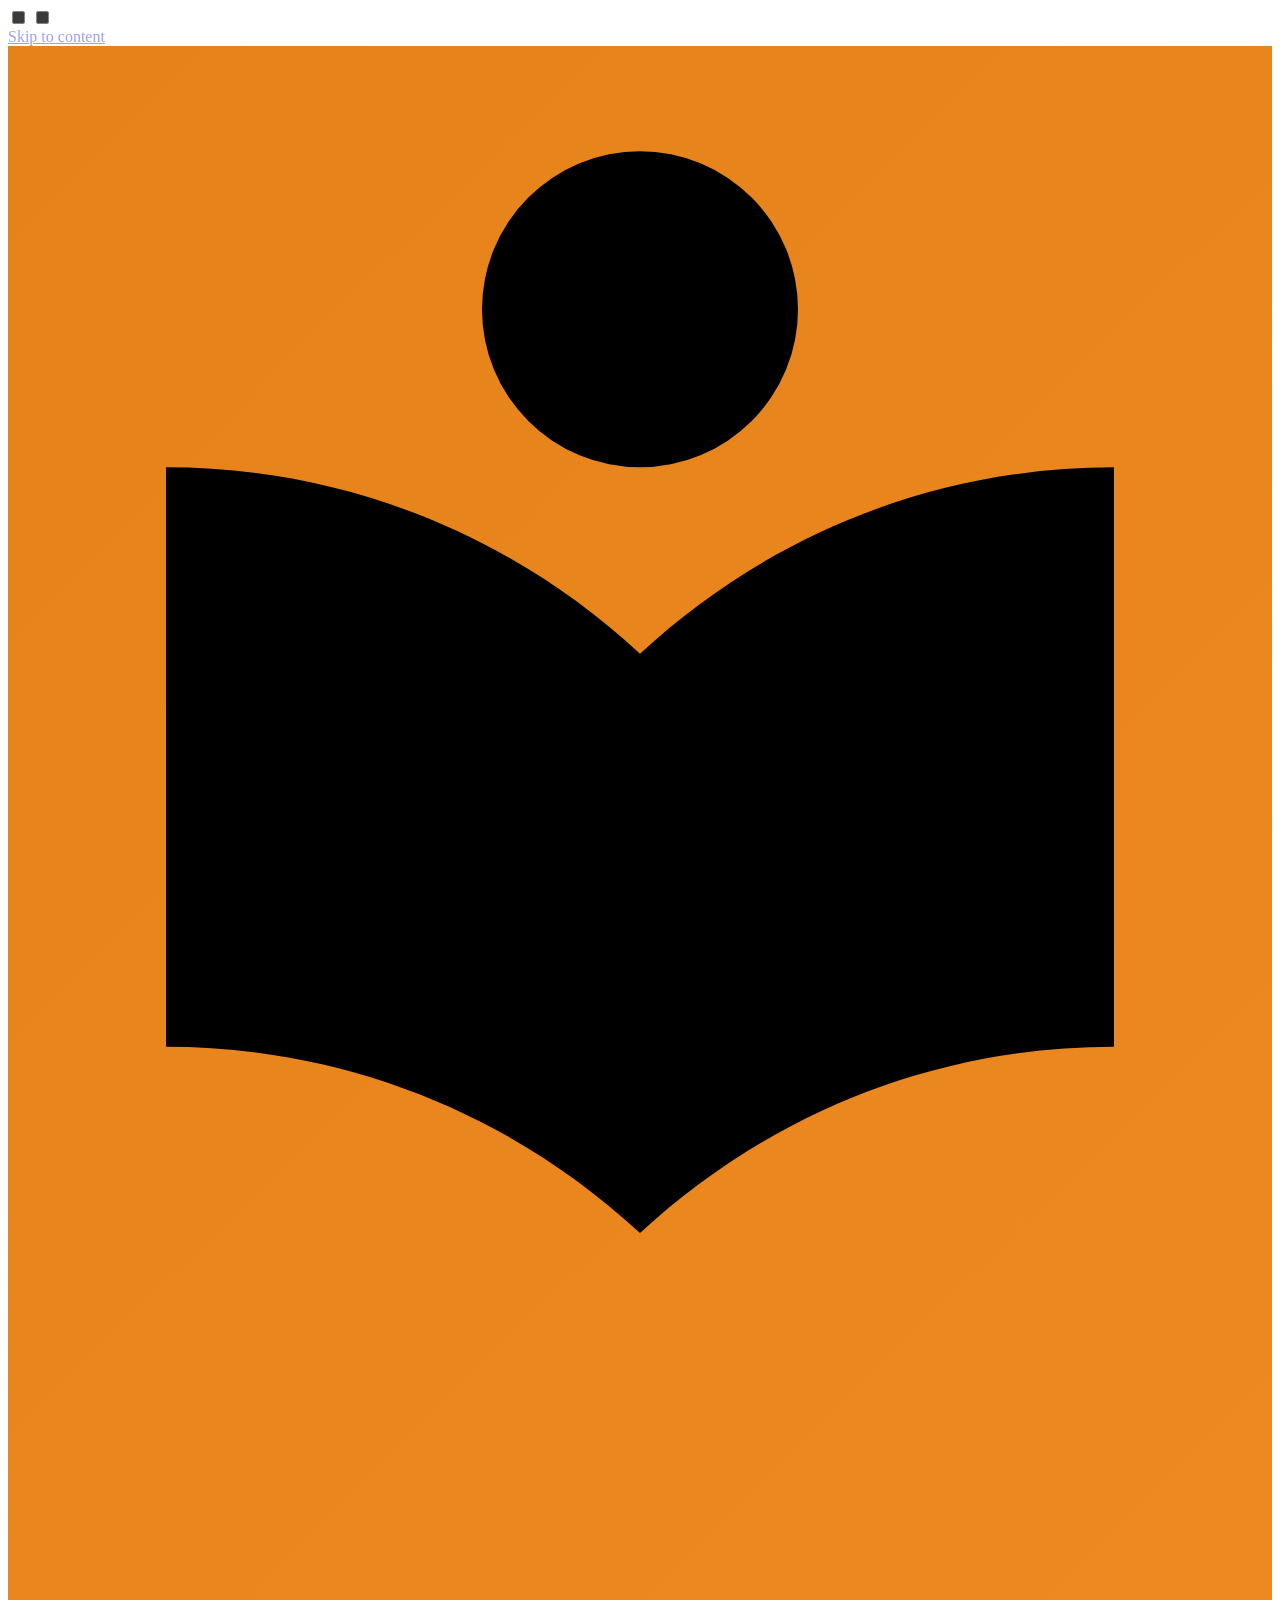
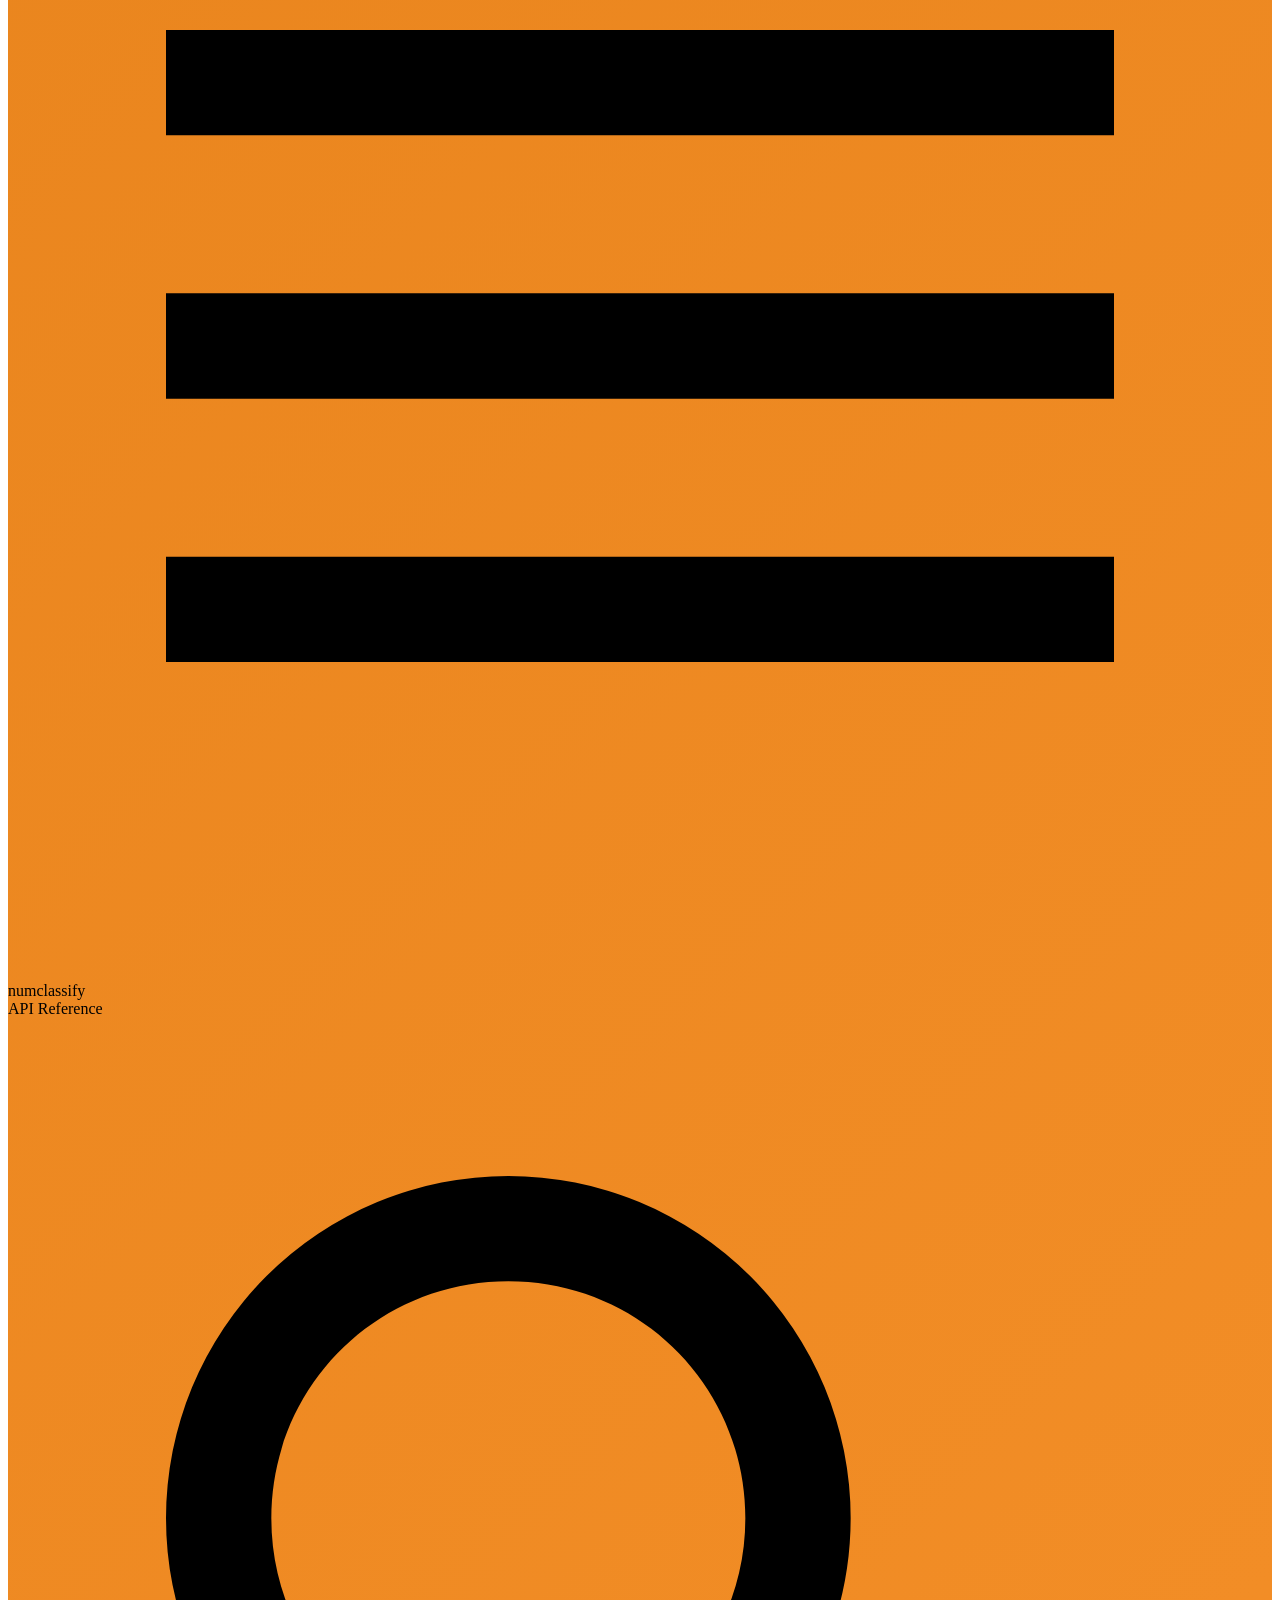
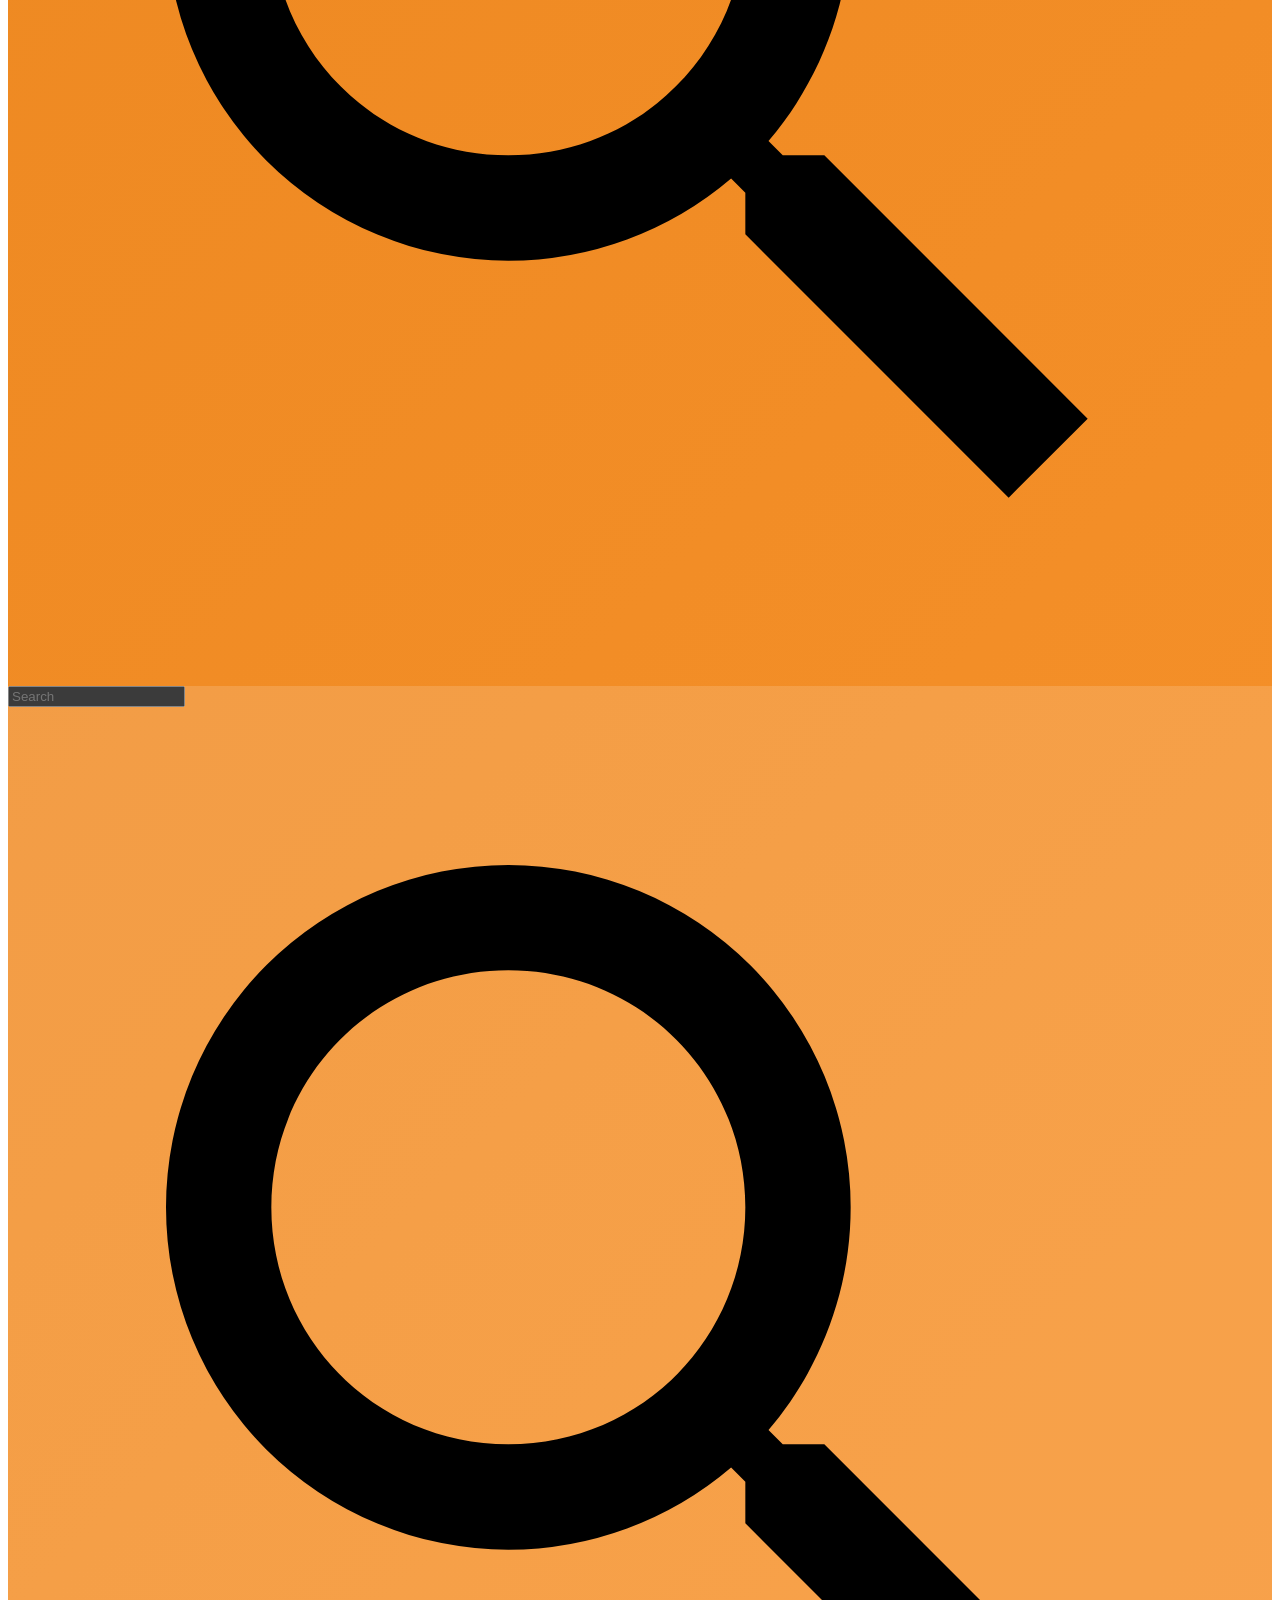
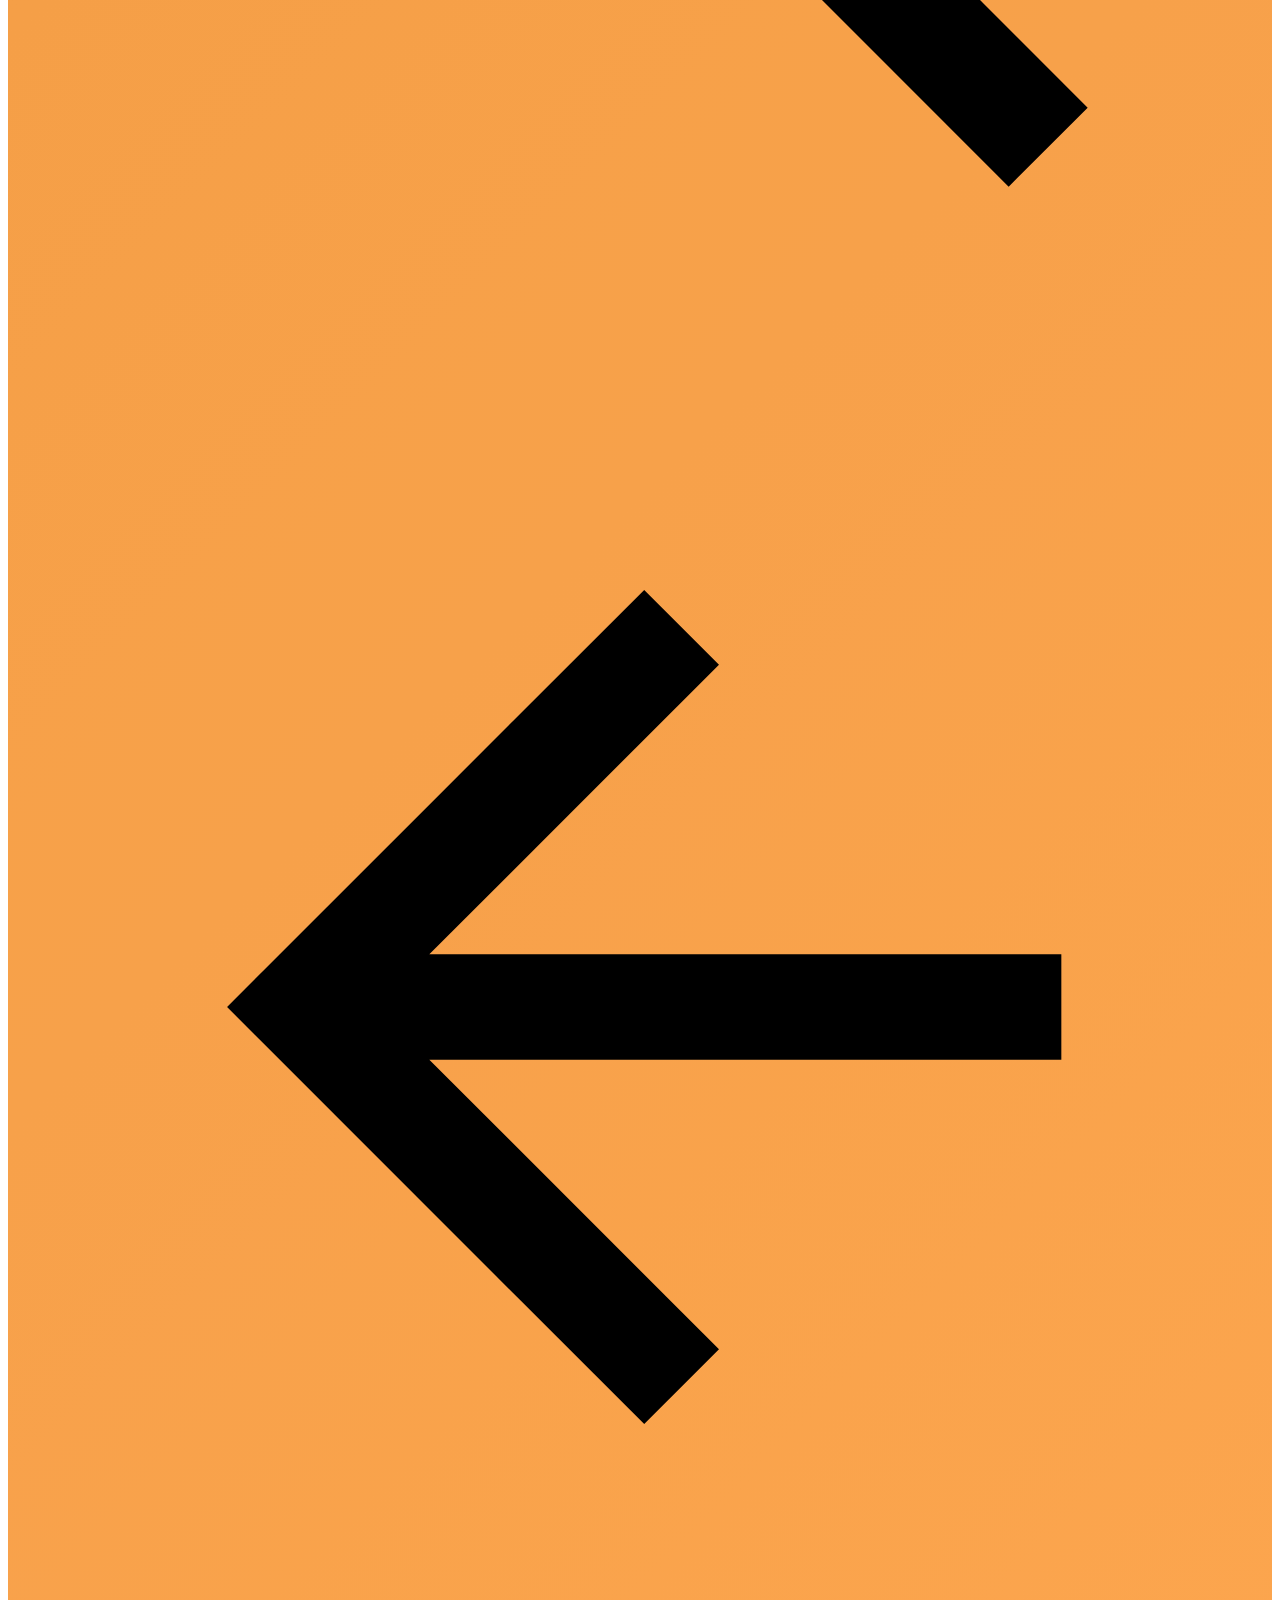
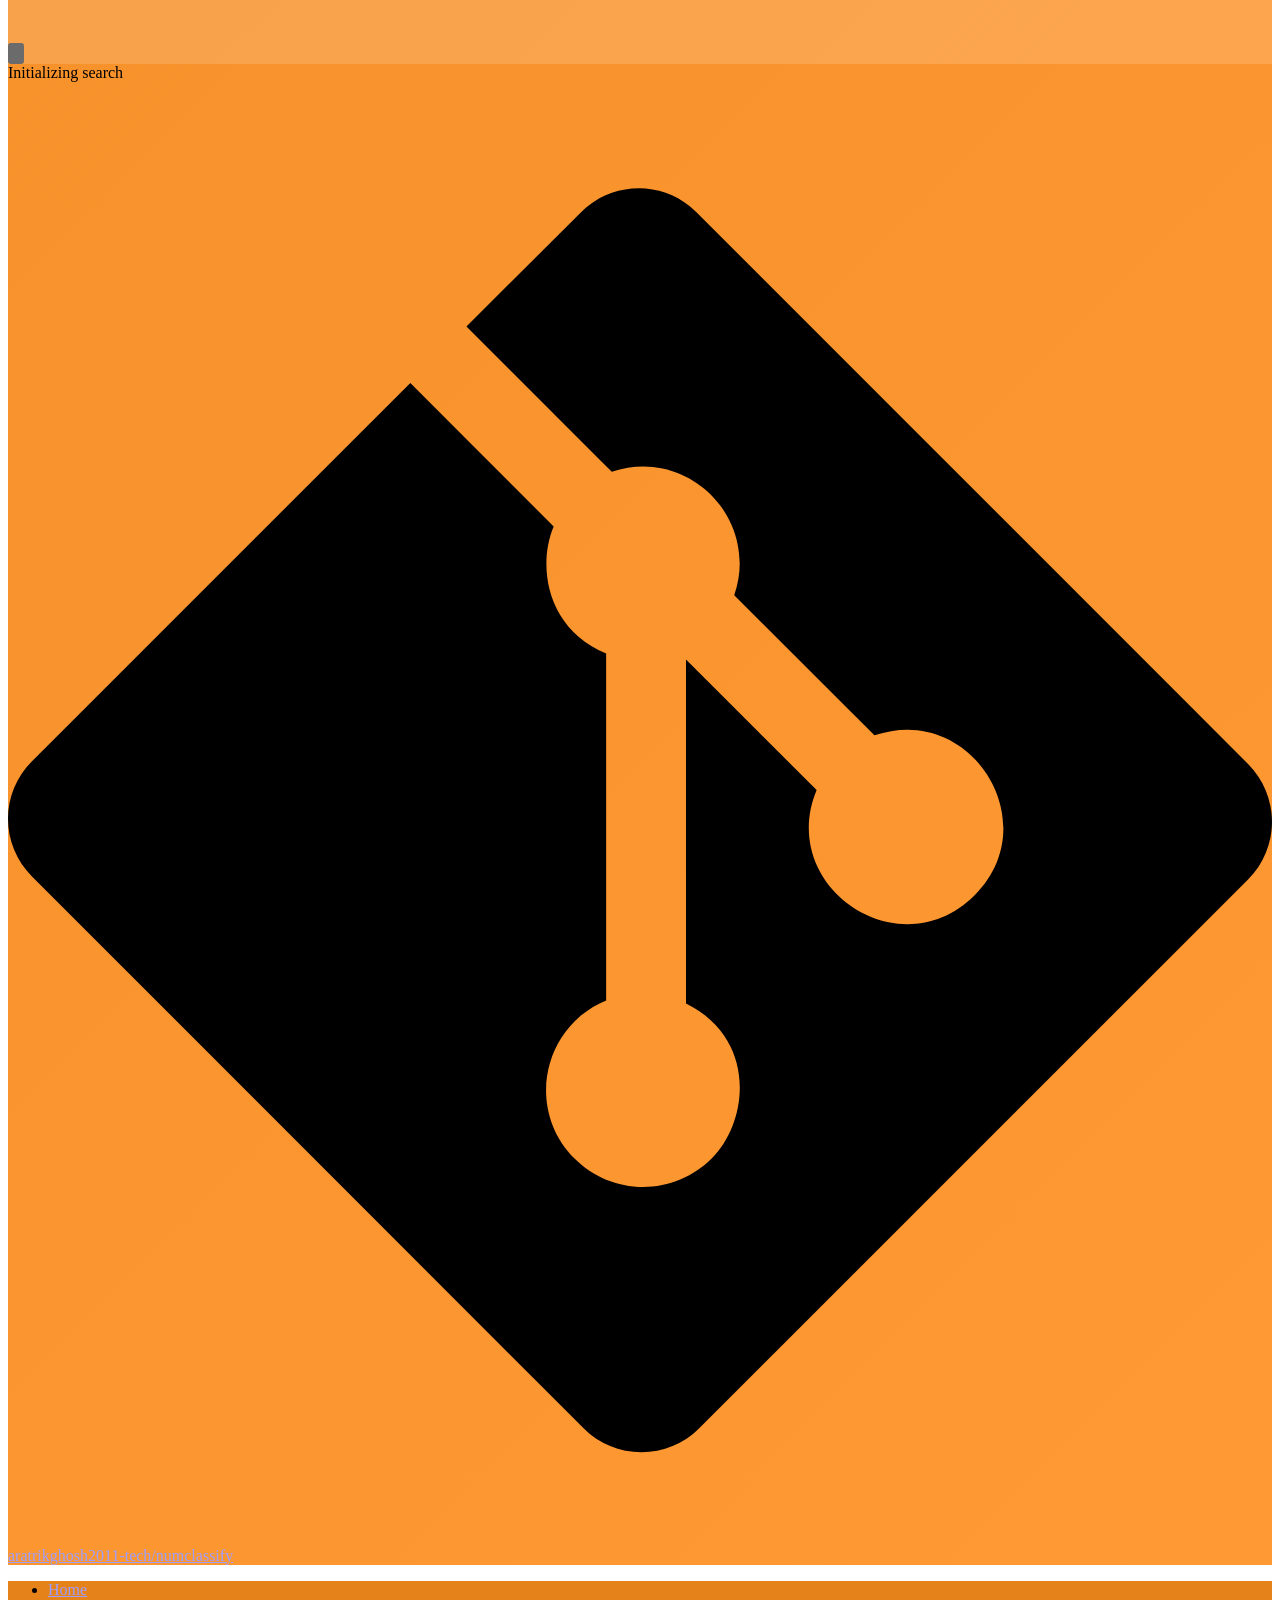
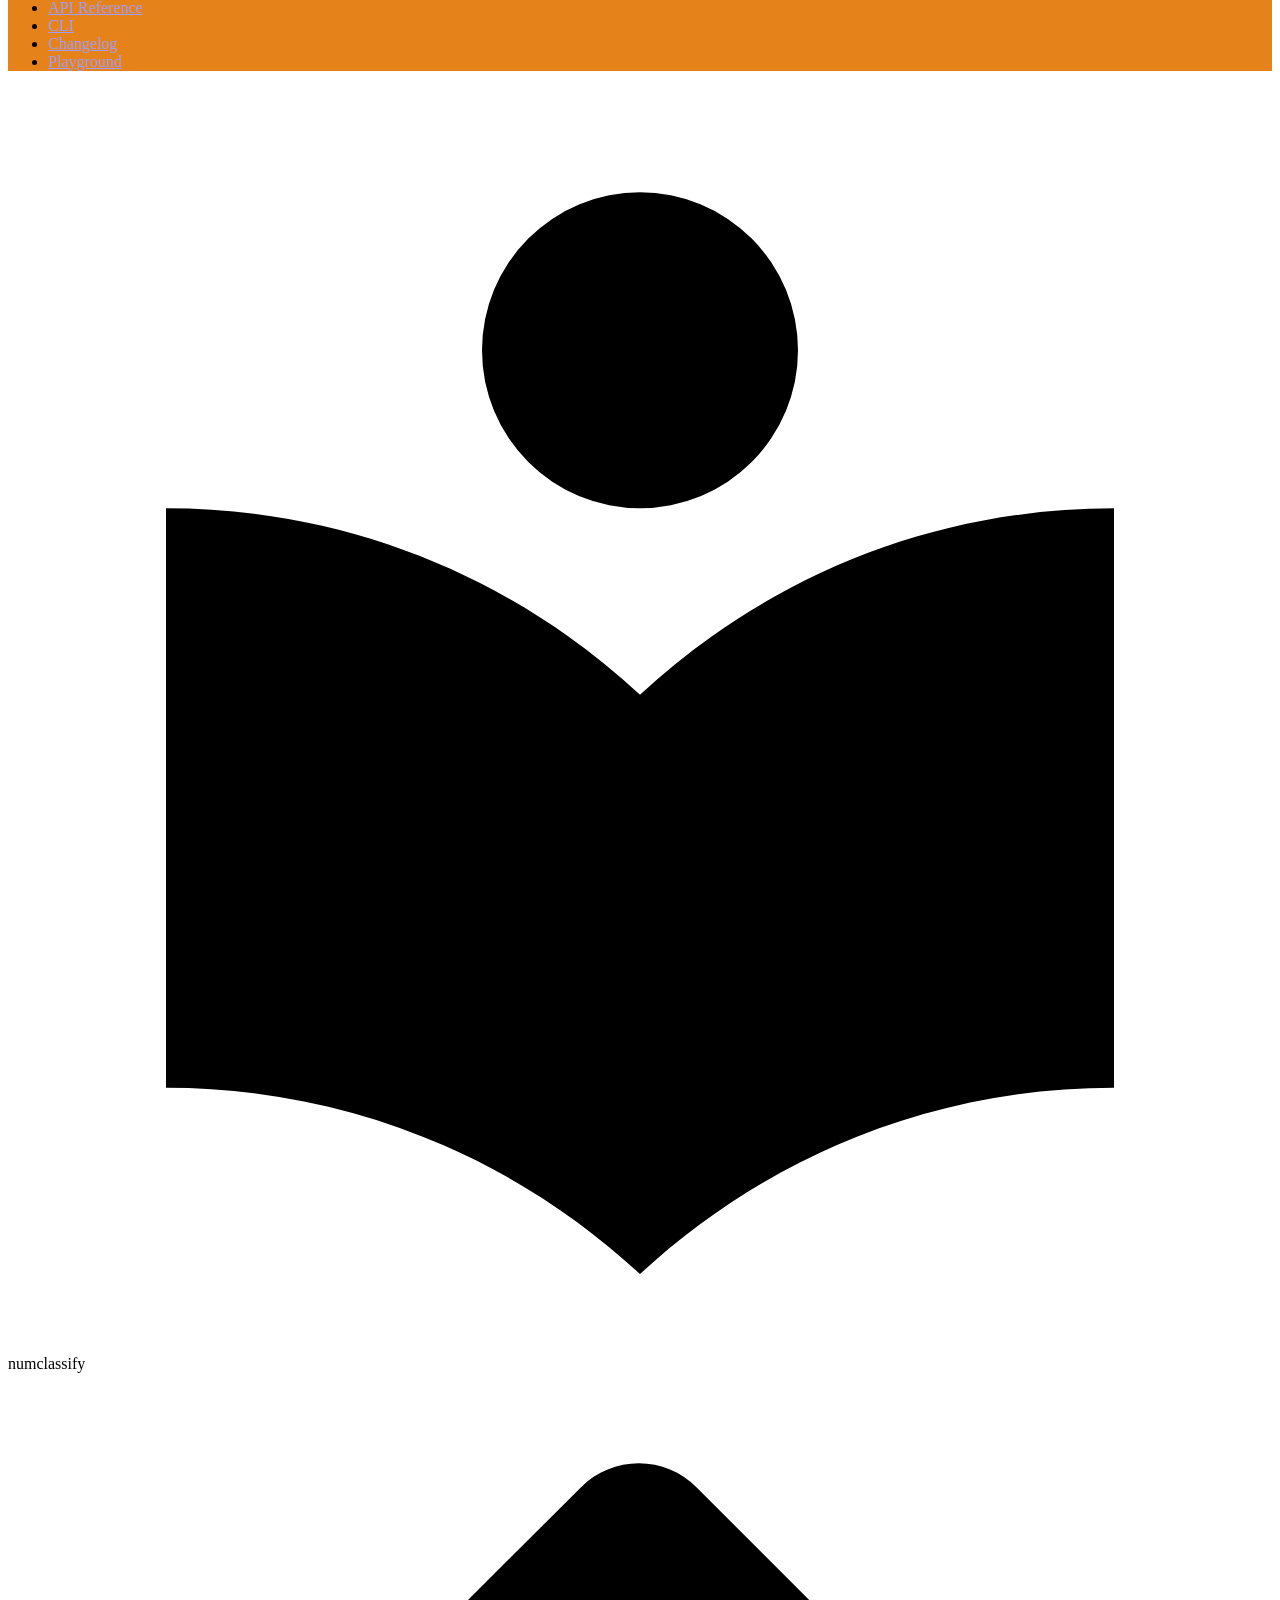
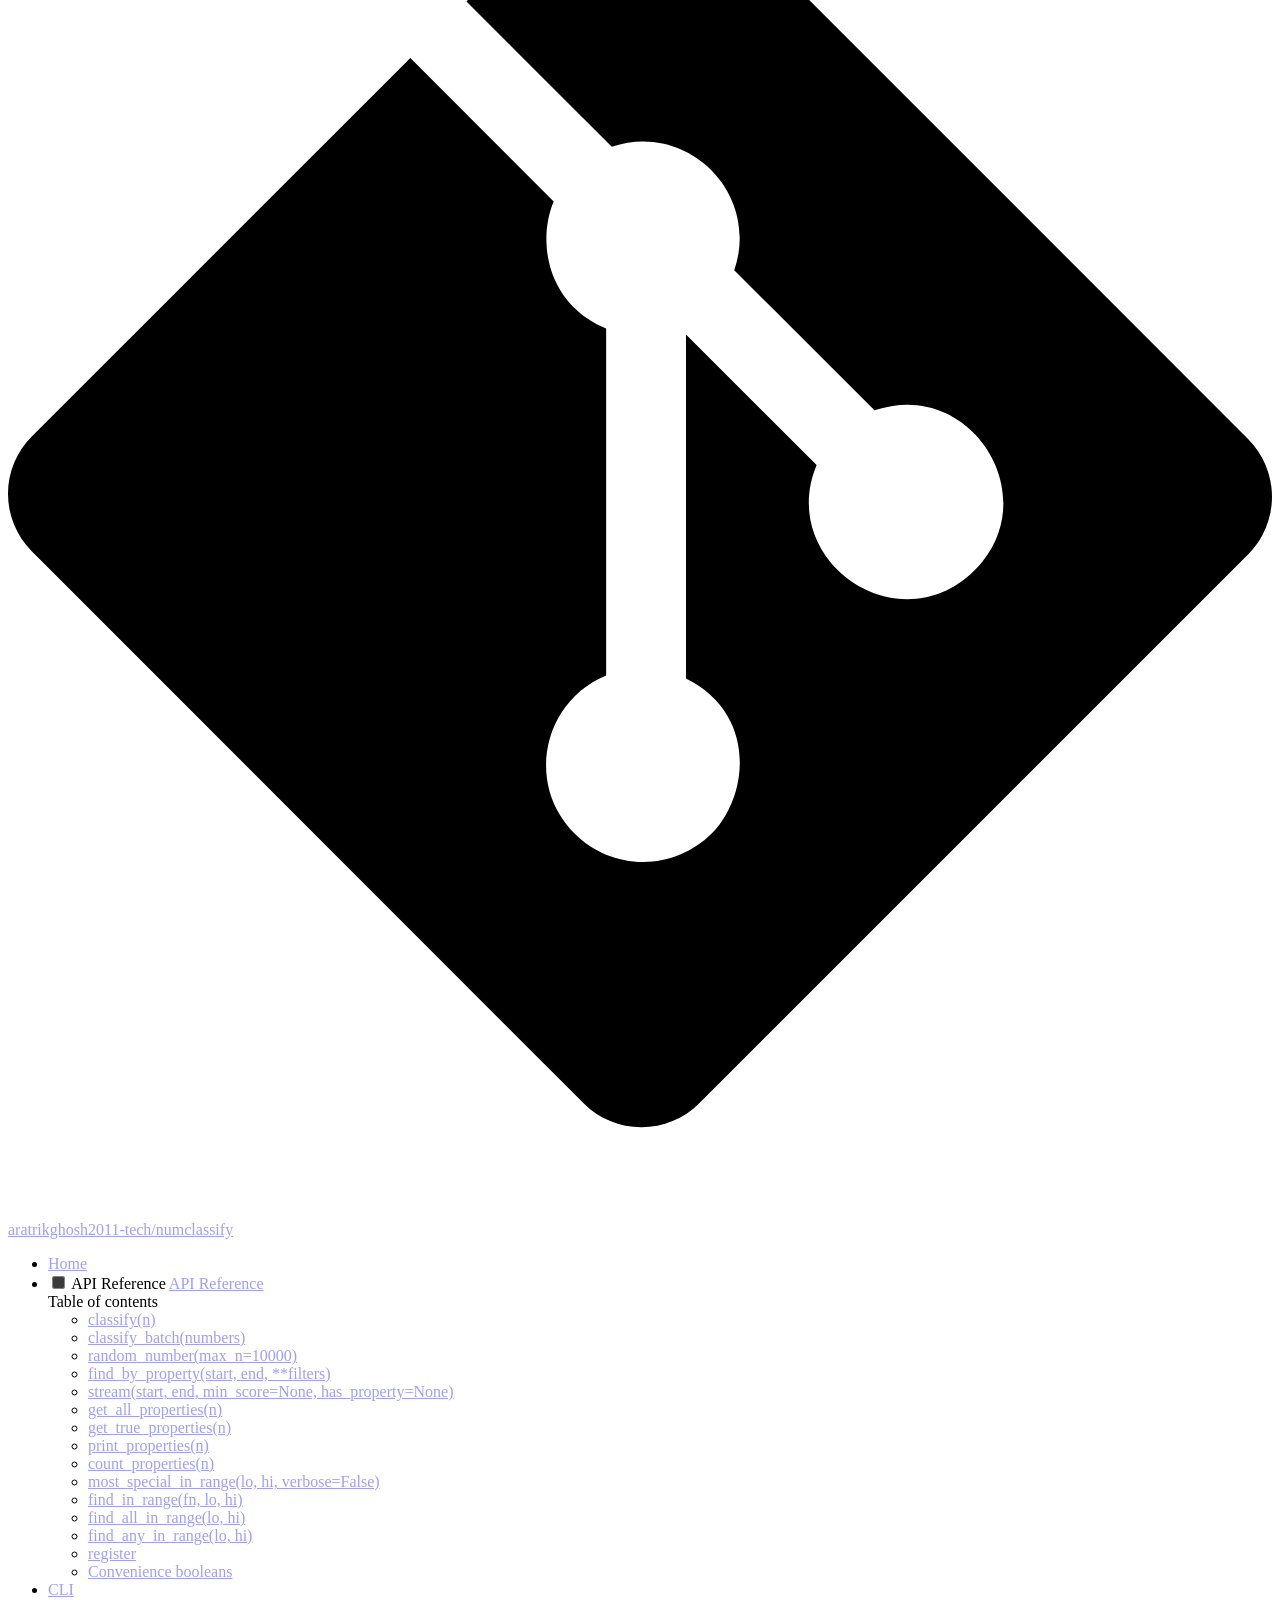
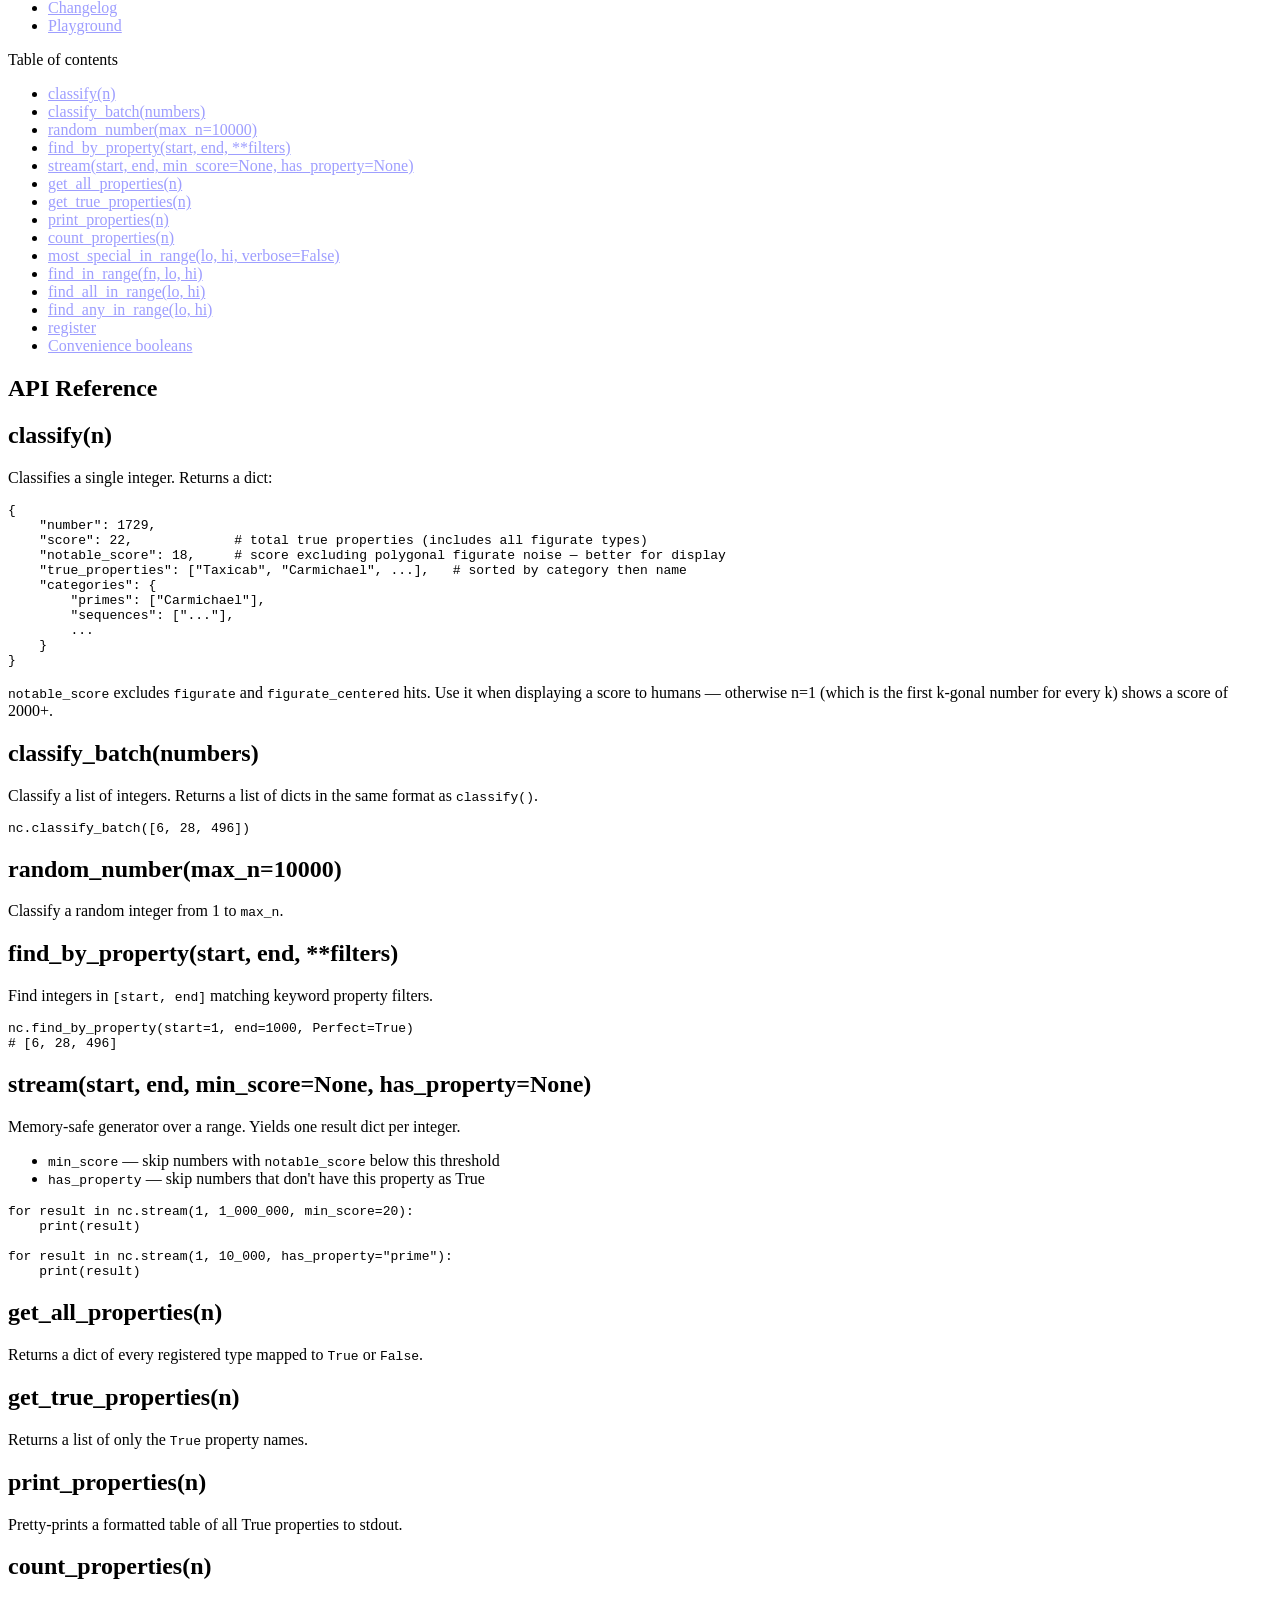
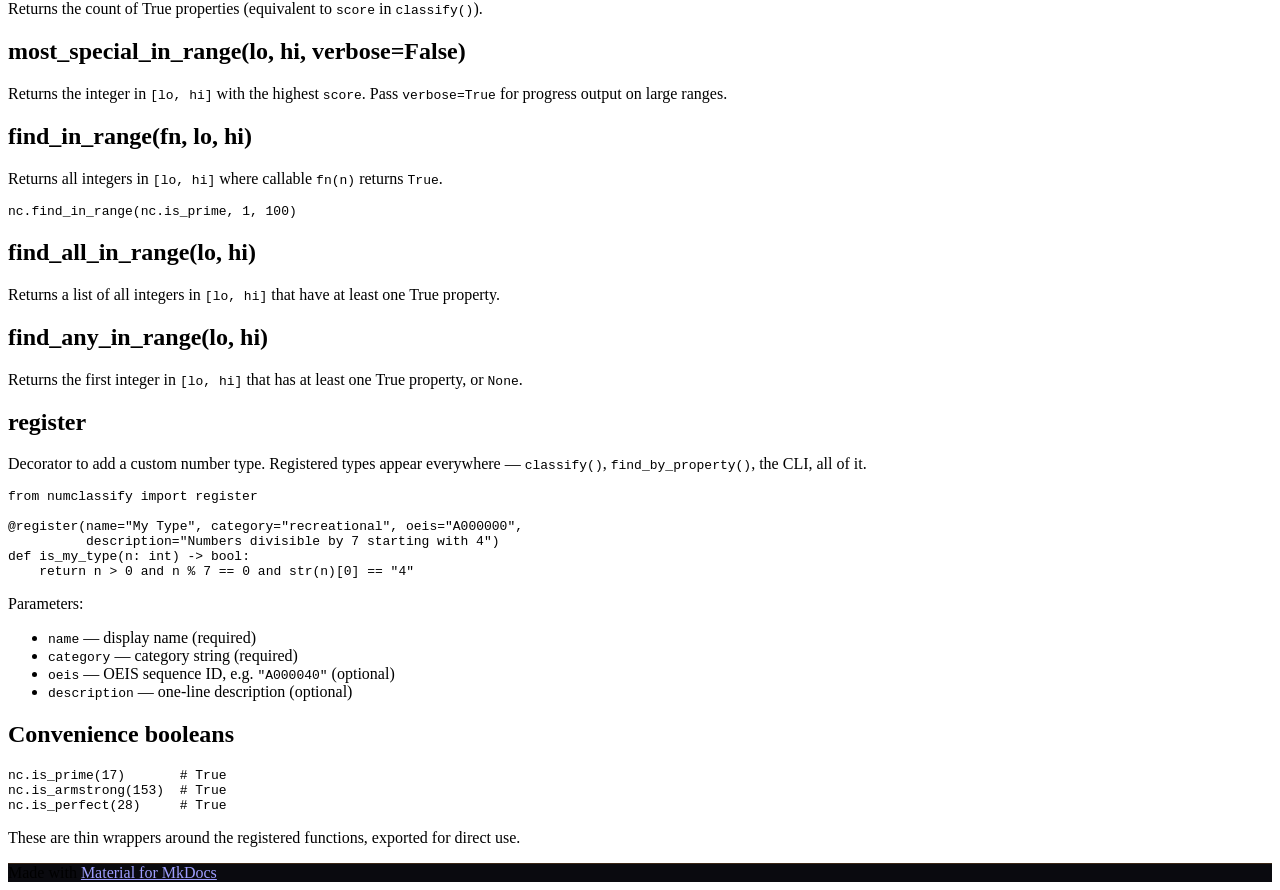
==== api/index.html @ d6e613a5 "Deployed 3654c5f with MkDocs version: 1.6.1" ====
<!doctype html>
<html lang="en" class="no-js">
  <head>
    
      <meta charset="utf-8">
      <meta name="viewport" content="width=device-width,initial-scale=1">
      
        <meta name="description" content="The most comprehensive Python number classification library - 3000+ types">
      
      
      
        <link rel="canonical" href="https://aratrikghosh2011-tech.github.io/numclassify/api/">
      
      
        <link rel="prev" href="..">
      
      
        <link rel="next" href="../cli/">
      
      
        
      
      
      <link rel="icon" href="../assets/images/favicon.png">
      <meta name="generator" content="mkdocs-1.6.1, mkdocs-material-9.7.6">
    
    
      
        <title>API Reference - numclassify</title>
      
    
    
      <link rel="stylesheet" href="../assets/stylesheets/main.484c7ddc.min.css">
      
        
        <link rel="stylesheet" href="../assets/stylesheets/palette.ab4e12ef.min.css">
      
      


    
    
      
    
    
      
        
        
        <link rel="preconnect" href="https://fonts.gstatic.com" crossorigin>
        <link rel="stylesheet" href="https://fonts.googleapis.com/css?family=Roboto:300,300i,400,400i,700,700i%7CRoboto+Mono:400,400i,700,700i&display=fallback">
        <style>:root{--md-text-font:"Roboto";--md-code-font:"Roboto Mono"}</style>
      
    
    
      <link rel="stylesheet" href="../extra/saffron.css">
    
    <script>__md_scope=new URL("..",location),__md_hash=e=>[...e].reduce(((e,_)=>(e<<5)-e+_.charCodeAt(0)),0),__md_get=(e,_=localStorage,t=__md_scope)=>JSON.parse(_.getItem(t.pathname+"."+e)),__md_set=(e,_,t=localStorage,a=__md_scope)=>{try{t.setItem(a.pathname+"."+e,JSON.stringify(_))}catch(e){}}</script>
    
      

    
    
  </head>
  
  
    
    
    
    
    
    <body dir="ltr" data-md-color-scheme="slate" data-md-color-primary="custom" data-md-color-accent="custom">
  
    
    <input class="md-toggle" data-md-toggle="drawer" type="checkbox" id="__drawer" autocomplete="off">
    <input class="md-toggle" data-md-toggle="search" type="checkbox" id="__search" autocomplete="off">
    <label class="md-overlay" for="__drawer"></label>
    <div data-md-component="skip">
      
        
        <a href="#api-reference" class="md-skip">
          Skip to content
        </a>
      
    </div>
    <div data-md-component="announce">
      
    </div>
    
    
      

<header class="md-header" data-md-component="header">
  <nav class="md-header__inner md-grid" aria-label="Header">
    <a href=".." title="numclassify" class="md-header__button md-logo" aria-label="numclassify" data-md-component="logo">
      
  
  <svg xmlns="http://www.w3.org/2000/svg" viewBox="0 0 24 24"><path d="M12 8a3 3 0 0 0 3-3 3 3 0 0 0-3-3 3 3 0 0 0-3 3 3 3 0 0 0 3 3m0 3.54C9.64 9.35 6.5 8 3 8v11c3.5 0 6.64 1.35 9 3.54 2.36-2.19 5.5-3.54 9-3.54V8c-3.5 0-6.64 1.35-9 3.54"/></svg>

    </a>
    <label class="md-header__button md-icon" for="__drawer">
      
      <svg xmlns="http://www.w3.org/2000/svg" viewBox="0 0 24 24"><path d="M3 6h18v2H3zm0 5h18v2H3zm0 5h18v2H3z"/></svg>
    </label>
    <div class="md-header__title" data-md-component="header-title">
      <div class="md-header__ellipsis">
        <div class="md-header__topic">
          <span class="md-ellipsis">
            numclassify
          </span>
        </div>
        <div class="md-header__topic" data-md-component="header-topic">
          <span class="md-ellipsis">
            
              API Reference
            
          </span>
        </div>
      </div>
    </div>
    
      
    
    
    
    
      
      
        <label class="md-header__button md-icon" for="__search">
          
          <svg xmlns="http://www.w3.org/2000/svg" viewBox="0 0 24 24"><path d="M9.5 3A6.5 6.5 0 0 1 16 9.5c0 1.61-.59 3.09-1.56 4.23l.27.27h.79l5 5-1.5 1.5-5-5v-.79l-.27-.27A6.52 6.52 0 0 1 9.5 16 6.5 6.5 0 0 1 3 9.5 6.5 6.5 0 0 1 9.5 3m0 2C7 5 5 7 5 9.5S7 14 9.5 14 14 12 14 9.5 12 5 9.5 5"/></svg>
        </label>
        <div class="md-search" data-md-component="search" role="dialog">
  <label class="md-search__overlay" for="__search"></label>
  <div class="md-search__inner" role="search">
    <form class="md-search__form" name="search">
      <input type="text" class="md-search__input" name="query" aria-label="Search" placeholder="Search" autocapitalize="off" autocorrect="off" autocomplete="off" spellcheck="false" data-md-component="search-query" required>
      <label class="md-search__icon md-icon" for="__search">
        
        <svg xmlns="http://www.w3.org/2000/svg" viewBox="0 0 24 24"><path d="M9.5 3A6.5 6.5 0 0 1 16 9.5c0 1.61-.59 3.09-1.56 4.23l.27.27h.79l5 5-1.5 1.5-5-5v-.79l-.27-.27A6.52 6.52 0 0 1 9.5 16 6.5 6.5 0 0 1 3 9.5 6.5 6.5 0 0 1 9.5 3m0 2C7 5 5 7 5 9.5S7 14 9.5 14 14 12 14 9.5 12 5 9.5 5"/></svg>
        
        <svg xmlns="http://www.w3.org/2000/svg" viewBox="0 0 24 24"><path d="M20 11v2H8l5.5 5.5-1.42 1.42L4.16 12l7.92-7.92L13.5 5.5 8 11z"/></svg>
      </label>
      <nav class="md-search__options" aria-label="Search">
        
        <button type="reset" class="md-search__icon md-icon" title="Clear" aria-label="Clear" tabindex="-1">
          
          <svg xmlns="http://www.w3.org/2000/svg" viewBox="0 0 24 24"><path d="M19 6.41 17.59 5 12 10.59 6.41 5 5 6.41 10.59 12 5 17.59 6.41 19 12 13.41 17.59 19 19 17.59 13.41 12z"/></svg>
        </button>
      </nav>
      
    </form>
    <div class="md-search__output">
      <div class="md-search__scrollwrap" tabindex="0" data-md-scrollfix>
        <div class="md-search-result" data-md-component="search-result">
          <div class="md-search-result__meta">
            Initializing search
          </div>
          <ol class="md-search-result__list" role="presentation"></ol>
        </div>
      </div>
    </div>
  </div>
</div>
      
    
    
      <div class="md-header__source">
        <a href="https://github.com/aratrikghosh2011-tech/numclassify" title="Go to repository" class="md-source" data-md-component="source">
  <div class="md-source__icon md-icon">
    
    <svg xmlns="http://www.w3.org/2000/svg" viewBox="0 0 448 512"><!--! Font Awesome Free 7.1.0 by @fontawesome - https://fontawesome.com License - https://fontawesome.com/license/free (Icons: CC BY 4.0, Fonts: SIL OFL 1.1, Code: MIT License) Copyright 2025 Fonticons, Inc.--><path d="M439.6 236.1 244 40.5c-5.4-5.5-12.8-8.5-20.4-8.5s-15 3-20.4 8.4L162.5 81l51.5 51.5c27.1-9.1 52.7 16.8 43.4 43.7l49.7 49.7c34.2-11.8 61.2 31 35.5 56.7-26.5 26.5-70.2-2.9-56-37.3L240.3 199v121.9c25.3 12.5 22.3 41.8 9.1 55-6.4 6.4-15.2 10.1-24.3 10.1s-17.8-3.6-24.3-10.1c-17.6-17.6-11.1-46.9 11.2-56v-123c-20.8-8.5-24.6-30.7-18.6-45L142.6 101 8.5 235.1C3 240.6 0 247.9 0 255.5s3 15 8.5 20.4l195.6 195.7c5.4 5.4 12.7 8.4 20.4 8.4s15-3 20.4-8.4l194.7-194.7c5.4-5.4 8.4-12.8 8.4-20.4s-3-15-8.4-20.4"/></svg>
  </div>
  <div class="md-source__repository">
    aratrikghosh2011-tech/numclassify
  </div>
</a>
      </div>
    
  </nav>
  
</header>
    
    <div class="md-container" data-md-component="container">
      
      
        
          
            
<nav class="md-tabs" aria-label="Tabs" data-md-component="tabs">
  <div class="md-grid">
    <ul class="md-tabs__list">
      
        
  
  
  
  
    <li class="md-tabs__item">
      <a href=".." class="md-tabs__link">
        
  
  
    
  
  Home

      </a>
    </li>
  

      
        
  
  
  
    
  
  
    <li class="md-tabs__item md-tabs__item--active">
      <a href="./" class="md-tabs__link">
        
  
  
    
  
  API Reference

      </a>
    </li>
  

      
        
  
  
  
  
    <li class="md-tabs__item">
      <a href="../cli/" class="md-tabs__link">
        
  
  
    
  
  CLI

      </a>
    </li>
  

      
        
  
  
  
  
    <li class="md-tabs__item">
      <a href="../changelog/" class="md-tabs__link">
        
  
  
    
  
  Changelog

      </a>
    </li>
  

      
        
  
  
  
  
    <li class="md-tabs__item">
      <a href="../playground.html" class="md-tabs__link">
        
  
  
    
  
  Playground

      </a>
    </li>
  

      
    </ul>
  </div>
</nav>
          
        
      
      <main class="md-main" data-md-component="main">
        <div class="md-main__inner md-grid">
          
            
              
              <div class="md-sidebar md-sidebar--primary" data-md-component="sidebar" data-md-type="navigation" >
                <div class="md-sidebar__scrollwrap">
                  <div class="md-sidebar__inner">
                    


  


<nav class="md-nav md-nav--primary md-nav--lifted" aria-label="Navigation" data-md-level="0">
  <label class="md-nav__title" for="__drawer">
    <a href=".." title="numclassify" class="md-nav__button md-logo" aria-label="numclassify" data-md-component="logo">
      
  
  <svg xmlns="http://www.w3.org/2000/svg" viewBox="0 0 24 24"><path d="M12 8a3 3 0 0 0 3-3 3 3 0 0 0-3-3 3 3 0 0 0-3 3 3 3 0 0 0 3 3m0 3.54C9.64 9.35 6.5 8 3 8v11c3.5 0 6.64 1.35 9 3.54 2.36-2.19 5.5-3.54 9-3.54V8c-3.5 0-6.64 1.35-9 3.54"/></svg>

    </a>
    numclassify
  </label>
  
    <div class="md-nav__source">
      <a href="https://github.com/aratrikghosh2011-tech/numclassify" title="Go to repository" class="md-source" data-md-component="source">
  <div class="md-source__icon md-icon">
    
    <svg xmlns="http://www.w3.org/2000/svg" viewBox="0 0 448 512"><!--! Font Awesome Free 7.1.0 by @fontawesome - https://fontawesome.com License - https://fontawesome.com/license/free (Icons: CC BY 4.0, Fonts: SIL OFL 1.1, Code: MIT License) Copyright 2025 Fonticons, Inc.--><path d="M439.6 236.1 244 40.5c-5.4-5.5-12.8-8.5-20.4-8.5s-15 3-20.4 8.4L162.5 81l51.5 51.5c27.1-9.1 52.7 16.8 43.4 43.7l49.7 49.7c34.2-11.8 61.2 31 35.5 56.7-26.5 26.5-70.2-2.9-56-37.3L240.3 199v121.9c25.3 12.5 22.3 41.8 9.1 55-6.4 6.4-15.2 10.1-24.3 10.1s-17.8-3.6-24.3-10.1c-17.6-17.6-11.1-46.9 11.2-56v-123c-20.8-8.5-24.6-30.7-18.6-45L142.6 101 8.5 235.1C3 240.6 0 247.9 0 255.5s3 15 8.5 20.4l195.6 195.7c5.4 5.4 12.7 8.4 20.4 8.4s15-3 20.4-8.4l194.7-194.7c5.4-5.4 8.4-12.8 8.4-20.4s-3-15-8.4-20.4"/></svg>
  </div>
  <div class="md-source__repository">
    aratrikghosh2011-tech/numclassify
  </div>
</a>
    </div>
  
  <ul class="md-nav__list" data-md-scrollfix>
    
      
      
  
  
  
  
    <li class="md-nav__item">
      <a href=".." class="md-nav__link">
        
  
  
  <span class="md-ellipsis">
    
  
    Home
  

    
  </span>
  
  

      </a>
    </li>
  

    
      
      
  
  
    
  
  
  
    <li class="md-nav__item md-nav__item--active">
      
      <input class="md-nav__toggle md-toggle" type="checkbox" id="__toc">
      
      
        
      
      
        <label class="md-nav__link md-nav__link--active" for="__toc">
          
  
  
  <span class="md-ellipsis">
    
  
    API Reference
  

    
  </span>
  
  

          <span class="md-nav__icon md-icon"></span>
        </label>
      
      <a href="./" class="md-nav__link md-nav__link--active">
        
  
  
  <span class="md-ellipsis">
    
  
    API Reference
  

    
  </span>
  
  

      </a>
      
        

<nav class="md-nav md-nav--secondary" aria-label="Table of contents">
  
  
  
    
  
  
    <label class="md-nav__title" for="__toc">
      <span class="md-nav__icon md-icon"></span>
      Table of contents
    </label>
    <ul class="md-nav__list" data-md-component="toc" data-md-scrollfix>
      
        <li class="md-nav__item">
  <a href="#classifyn" class="md-nav__link">
    <span class="md-ellipsis">
      
        classify(n)
      
    </span>
  </a>
  
</li>
      
        <li class="md-nav__item">
  <a href="#classify_batchnumbers" class="md-nav__link">
    <span class="md-ellipsis">
      
        classify_batch(numbers)
      
    </span>
  </a>
  
</li>
      
        <li class="md-nav__item">
  <a href="#random_numbermax_n10000" class="md-nav__link">
    <span class="md-ellipsis">
      
        random_number(max_n=10000)
      
    </span>
  </a>
  
</li>
      
        <li class="md-nav__item">
  <a href="#find_by_propertystart-end-filters" class="md-nav__link">
    <span class="md-ellipsis">
      
        find_by_property(start, end, **filters)
      
    </span>
  </a>
  
</li>
      
        <li class="md-nav__item">
  <a href="#streamstart-end-min_scorenone-has_propertynone" class="md-nav__link">
    <span class="md-ellipsis">
      
        stream(start, end, min_score=None, has_property=None)
      
    </span>
  </a>
  
</li>
      
        <li class="md-nav__item">
  <a href="#get_all_propertiesn" class="md-nav__link">
    <span class="md-ellipsis">
      
        get_all_properties(n)
      
    </span>
  </a>
  
</li>
      
        <li class="md-nav__item">
  <a href="#get_true_propertiesn" class="md-nav__link">
    <span class="md-ellipsis">
      
        get_true_properties(n)
      
    </span>
  </a>
  
</li>
      
        <li class="md-nav__item">
  <a href="#print_propertiesn" class="md-nav__link">
    <span class="md-ellipsis">
      
        print_properties(n)
      
    </span>
  </a>
  
</li>
      
        <li class="md-nav__item">
  <a href="#count_propertiesn" class="md-nav__link">
    <span class="md-ellipsis">
      
        count_properties(n)
      
    </span>
  </a>
  
</li>
      
        <li class="md-nav__item">
  <a href="#most_special_in_rangelo-hi-verbosefalse" class="md-nav__link">
    <span class="md-ellipsis">
      
        most_special_in_range(lo, hi, verbose=False)
      
    </span>
  </a>
  
</li>
      
        <li class="md-nav__item">
  <a href="#find_in_rangefn-lo-hi" class="md-nav__link">
    <span class="md-ellipsis">
      
        find_in_range(fn, lo, hi)
      
    </span>
  </a>
  
</li>
      
        <li class="md-nav__item">
  <a href="#find_all_in_rangelo-hi" class="md-nav__link">
    <span class="md-ellipsis">
      
        find_all_in_range(lo, hi)
      
    </span>
  </a>
  
</li>
      
        <li class="md-nav__item">
  <a href="#find_any_in_rangelo-hi" class="md-nav__link">
    <span class="md-ellipsis">
      
        find_any_in_range(lo, hi)
      
    </span>
  </a>
  
</li>
      
        <li class="md-nav__item">
  <a href="#register" class="md-nav__link">
    <span class="md-ellipsis">
      
        register
      
    </span>
  </a>
  
</li>
      
        <li class="md-nav__item">
  <a href="#convenience-booleans" class="md-nav__link">
    <span class="md-ellipsis">
      
        Convenience booleans
      
    </span>
  </a>
  
</li>
      
    </ul>
  
</nav>
      
    </li>
  

    
      
      
  
  
  
  
    <li class="md-nav__item">
      <a href="../cli/" class="md-nav__link">
        
  
  
  <span class="md-ellipsis">
    
  
    CLI
  

    
  </span>
  
  

      </a>
    </li>
  

    
      
      
  
  
  
  
    <li class="md-nav__item">
      <a href="../changelog/" class="md-nav__link">
        
  
  
  <span class="md-ellipsis">
    
  
    Changelog
  

    
  </span>
  
  

      </a>
    </li>
  

    
      
      
  
  
  
  
    <li class="md-nav__item">
      <a href="../playground.html" class="md-nav__link">
        
  
  
  <span class="md-ellipsis">
    
  
    Playground
  

    
  </span>
  
  

      </a>
    </li>
  

    
  </ul>
</nav>
                  </div>
                </div>
              </div>
            
            
              
              <div class="md-sidebar md-sidebar--secondary" data-md-component="sidebar" data-md-type="toc" >
                <div class="md-sidebar__scrollwrap">
                  <div class="md-sidebar__inner">
                    

<nav class="md-nav md-nav--secondary" aria-label="Table of contents">
  
  
  
    
  
  
    <label class="md-nav__title" for="__toc">
      <span class="md-nav__icon md-icon"></span>
      Table of contents
    </label>
    <ul class="md-nav__list" data-md-component="toc" data-md-scrollfix>
      
        <li class="md-nav__item">
  <a href="#classifyn" class="md-nav__link">
    <span class="md-ellipsis">
      
        classify(n)
      
    </span>
  </a>
  
</li>
      
        <li class="md-nav__item">
  <a href="#classify_batchnumbers" class="md-nav__link">
    <span class="md-ellipsis">
      
        classify_batch(numbers)
      
    </span>
  </a>
  
</li>
      
        <li class="md-nav__item">
  <a href="#random_numbermax_n10000" class="md-nav__link">
    <span class="md-ellipsis">
      
        random_number(max_n=10000)
      
    </span>
  </a>
  
</li>
      
        <li class="md-nav__item">
  <a href="#find_by_propertystart-end-filters" class="md-nav__link">
    <span class="md-ellipsis">
      
        find_by_property(start, end, **filters)
      
    </span>
  </a>
  
</li>
      
        <li class="md-nav__item">
  <a href="#streamstart-end-min_scorenone-has_propertynone" class="md-nav__link">
    <span class="md-ellipsis">
      
        stream(start, end, min_score=None, has_property=None)
      
    </span>
  </a>
  
</li>
      
        <li class="md-nav__item">
  <a href="#get_all_propertiesn" class="md-nav__link">
    <span class="md-ellipsis">
      
        get_all_properties(n)
      
    </span>
  </a>
  
</li>
      
        <li class="md-nav__item">
  <a href="#get_true_propertiesn" class="md-nav__link">
    <span class="md-ellipsis">
      
        get_true_properties(n)
      
    </span>
  </a>
  
</li>
      
        <li class="md-nav__item">
  <a href="#print_propertiesn" class="md-nav__link">
    <span class="md-ellipsis">
      
        print_properties(n)
      
    </span>
  </a>
  
</li>
      
        <li class="md-nav__item">
  <a href="#count_propertiesn" class="md-nav__link">
    <span class="md-ellipsis">
      
        count_properties(n)
      
    </span>
  </a>
  
</li>
      
        <li class="md-nav__item">
  <a href="#most_special_in_rangelo-hi-verbosefalse" class="md-nav__link">
    <span class="md-ellipsis">
      
        most_special_in_range(lo, hi, verbose=False)
      
    </span>
  </a>
  
</li>
      
        <li class="md-nav__item">
  <a href="#find_in_rangefn-lo-hi" class="md-nav__link">
    <span class="md-ellipsis">
      
        find_in_range(fn, lo, hi)
      
    </span>
  </a>
  
</li>
      
        <li class="md-nav__item">
  <a href="#find_all_in_rangelo-hi" class="md-nav__link">
    <span class="md-ellipsis">
      
        find_all_in_range(lo, hi)
      
    </span>
  </a>
  
</li>
      
        <li class="md-nav__item">
  <a href="#find_any_in_rangelo-hi" class="md-nav__link">
    <span class="md-ellipsis">
      
        find_any_in_range(lo, hi)
      
    </span>
  </a>
  
</li>
      
        <li class="md-nav__item">
  <a href="#register" class="md-nav__link">
    <span class="md-ellipsis">
      
        register
      
    </span>
  </a>
  
</li>
      
        <li class="md-nav__item">
  <a href="#convenience-booleans" class="md-nav__link">
    <span class="md-ellipsis">
      
        Convenience booleans
      
    </span>
  </a>
  
</li>
      
    </ul>
  
</nav>
                  </div>
                </div>
              </div>
            
          
          
            <div class="md-content" data-md-component="content">
              
              <article class="md-content__inner md-typeset">
                
                  


  
  


<h1 id="api-reference">API Reference</h1>
<h2 id="classifyn">classify(n)</h2>
<p>Classifies a single integer. Returns a dict:</p>
<div class="highlight"><pre><span></span><code><span class="p">{</span>
    <span class="s2">&quot;number&quot;</span><span class="p">:</span> <span class="mi">1729</span><span class="p">,</span>
    <span class="s2">&quot;score&quot;</span><span class="p">:</span> <span class="mi">22</span><span class="p">,</span>             <span class="c1"># total true properties (includes all figurate types)</span>
    <span class="s2">&quot;notable_score&quot;</span><span class="p">:</span> <span class="mi">18</span><span class="p">,</span>     <span class="c1"># score excluding polygonal figurate noise — better for display</span>
    <span class="s2">&quot;true_properties&quot;</span><span class="p">:</span> <span class="p">[</span><span class="s2">&quot;Taxicab&quot;</span><span class="p">,</span> <span class="s2">&quot;Carmichael&quot;</span><span class="p">,</span> <span class="o">...</span><span class="p">],</span>   <span class="c1"># sorted by category then name</span>
    <span class="s2">&quot;categories&quot;</span><span class="p">:</span> <span class="p">{</span>
        <span class="s2">&quot;primes&quot;</span><span class="p">:</span> <span class="p">[</span><span class="s2">&quot;Carmichael&quot;</span><span class="p">],</span>
        <span class="s2">&quot;sequences&quot;</span><span class="p">:</span> <span class="p">[</span><span class="s2">&quot;...&quot;</span><span class="p">],</span>
        <span class="o">...</span>
    <span class="p">}</span>
<span class="p">}</span>
</code></pre></div>
<p><code>notable_score</code> excludes <code>figurate</code> and <code>figurate_centered</code> hits. Use it when displaying
a score to humans — otherwise n=1 (which is the first k-gonal number for every k) shows
a score of 2000+.</p>
<h2 id="classify_batchnumbers">classify_batch(numbers)</h2>
<p>Classify a list of integers. Returns a list of dicts in the same format as <code>classify()</code>.</p>
<div class="highlight"><pre><span></span><code><span class="n">nc</span><span class="o">.</span><span class="n">classify_batch</span><span class="p">([</span><span class="mi">6</span><span class="p">,</span> <span class="mi">28</span><span class="p">,</span> <span class="mi">496</span><span class="p">])</span>
</code></pre></div>
<h2 id="random_numbermax_n10000">random_number(max_n=10000)</h2>
<p>Classify a random integer from 1 to <code>max_n</code>.</p>
<h2 id="find_by_propertystart-end-filters">find_by_property(start, end, **filters)</h2>
<p>Find integers in <code>[start, end]</code> matching keyword property filters.</p>
<div class="highlight"><pre><span></span><code><span class="n">nc</span><span class="o">.</span><span class="n">find_by_property</span><span class="p">(</span><span class="n">start</span><span class="o">=</span><span class="mi">1</span><span class="p">,</span> <span class="n">end</span><span class="o">=</span><span class="mi">1000</span><span class="p">,</span> <span class="n">Perfect</span><span class="o">=</span><span class="kc">True</span><span class="p">)</span>
<span class="c1"># [6, 28, 496]</span>
</code></pre></div>
<h2 id="streamstart-end-min_scorenone-has_propertynone">stream(start, end, min_score=None, has_property=None)</h2>
<p>Memory-safe generator over a range. Yields one result dict per integer.</p>
<ul>
<li><code>min_score</code> — skip numbers with <code>notable_score</code> below this threshold</li>
<li><code>has_property</code> — skip numbers that don't have this property as True</li>
</ul>
<div class="highlight"><pre><span></span><code><span class="k">for</span> <span class="n">result</span> <span class="ow">in</span> <span class="n">nc</span><span class="o">.</span><span class="n">stream</span><span class="p">(</span><span class="mi">1</span><span class="p">,</span> <span class="mi">1_000_000</span><span class="p">,</span> <span class="n">min_score</span><span class="o">=</span><span class="mi">20</span><span class="p">):</span>
    <span class="nb">print</span><span class="p">(</span><span class="n">result</span><span class="p">)</span>

<span class="k">for</span> <span class="n">result</span> <span class="ow">in</span> <span class="n">nc</span><span class="o">.</span><span class="n">stream</span><span class="p">(</span><span class="mi">1</span><span class="p">,</span> <span class="mi">10_000</span><span class="p">,</span> <span class="n">has_property</span><span class="o">=</span><span class="s2">&quot;prime&quot;</span><span class="p">):</span>
    <span class="nb">print</span><span class="p">(</span><span class="n">result</span><span class="p">)</span>
</code></pre></div>
<h2 id="get_all_propertiesn">get_all_properties(n)</h2>
<p>Returns a dict of every registered type mapped to <code>True</code> or <code>False</code>.</p>
<h2 id="get_true_propertiesn">get_true_properties(n)</h2>
<p>Returns a list of only the <code>True</code> property names.</p>
<h2 id="print_propertiesn">print_properties(n)</h2>
<p>Pretty-prints a formatted table of all True properties to stdout.</p>
<h2 id="count_propertiesn">count_properties(n)</h2>
<p>Returns the count of True properties (equivalent to <code>score</code> in <code>classify()</code>).</p>
<h2 id="most_special_in_rangelo-hi-verbosefalse">most_special_in_range(lo, hi, verbose=False)</h2>
<p>Returns the integer in <code>[lo, hi]</code> with the highest <code>score</code>. Pass <code>verbose=True</code>
for progress output on large ranges.</p>
<h2 id="find_in_rangefn-lo-hi">find_in_range(fn, lo, hi)</h2>
<p>Returns all integers in <code>[lo, hi]</code> where callable <code>fn(n)</code> returns <code>True</code>.</p>
<div class="highlight"><pre><span></span><code><span class="n">nc</span><span class="o">.</span><span class="n">find_in_range</span><span class="p">(</span><span class="n">nc</span><span class="o">.</span><span class="n">is_prime</span><span class="p">,</span> <span class="mi">1</span><span class="p">,</span> <span class="mi">100</span><span class="p">)</span>
</code></pre></div>
<h2 id="find_all_in_rangelo-hi">find_all_in_range(lo, hi)</h2>
<p>Returns a list of all integers in <code>[lo, hi]</code> that have at least one True property.</p>
<h2 id="find_any_in_rangelo-hi">find_any_in_range(lo, hi)</h2>
<p>Returns the first integer in <code>[lo, hi]</code> that has at least one True property, or <code>None</code>.</p>
<h2 id="register">register</h2>
<p>Decorator to add a custom number type. Registered types appear everywhere — <code>classify()</code>,
<code>find_by_property()</code>, the CLI, all of it.</p>
<div class="highlight"><pre><span></span><code><span class="kn">from</span><span class="w"> </span><span class="nn">numclassify</span><span class="w"> </span><span class="kn">import</span> <span class="n">register</span>

<span class="nd">@register</span><span class="p">(</span><span class="n">name</span><span class="o">=</span><span class="s2">&quot;My Type&quot;</span><span class="p">,</span> <span class="n">category</span><span class="o">=</span><span class="s2">&quot;recreational&quot;</span><span class="p">,</span> <span class="n">oeis</span><span class="o">=</span><span class="s2">&quot;A000000&quot;</span><span class="p">,</span>
          <span class="n">description</span><span class="o">=</span><span class="s2">&quot;Numbers divisible by 7 starting with 4&quot;</span><span class="p">)</span>
<span class="k">def</span><span class="w"> </span><span class="nf">is_my_type</span><span class="p">(</span><span class="n">n</span><span class="p">:</span> <span class="nb">int</span><span class="p">)</span> <span class="o">-&gt;</span> <span class="nb">bool</span><span class="p">:</span>
    <span class="k">return</span> <span class="n">n</span> <span class="o">&gt;</span> <span class="mi">0</span> <span class="ow">and</span> <span class="n">n</span> <span class="o">%</span> <span class="mi">7</span> <span class="o">==</span> <span class="mi">0</span> <span class="ow">and</span> <span class="nb">str</span><span class="p">(</span><span class="n">n</span><span class="p">)[</span><span class="mi">0</span><span class="p">]</span> <span class="o">==</span> <span class="s2">&quot;4&quot;</span>
</code></pre></div>
<p>Parameters:</p>
<ul>
<li><code>name</code> — display name (required)</li>
<li><code>category</code> — category string (required)</li>
<li><code>oeis</code> — OEIS sequence ID, e.g. <code>"A000040"</code> (optional)</li>
<li><code>description</code> — one-line description (optional)</li>
</ul>
<h2 id="convenience-booleans">Convenience booleans</h2>
<div class="highlight"><pre><span></span><code><span class="n">nc</span><span class="o">.</span><span class="n">is_prime</span><span class="p">(</span><span class="mi">17</span><span class="p">)</span>       <span class="c1"># True</span>
<span class="n">nc</span><span class="o">.</span><span class="n">is_armstrong</span><span class="p">(</span><span class="mi">153</span><span class="p">)</span>  <span class="c1"># True</span>
<span class="n">nc</span><span class="o">.</span><span class="n">is_perfect</span><span class="p">(</span><span class="mi">28</span><span class="p">)</span>     <span class="c1"># True</span>
</code></pre></div>
<p>These are thin wrappers around the registered functions, exported for direct use.</p>












                
              </article>
            </div>
          
          
<script>var target=document.getElementById(location.hash.slice(1));target&&target.name&&(target.checked=target.name.startsWith("__tabbed_"))</script>
        </div>
        
          <button type="button" class="md-top md-icon" data-md-component="top" hidden>
  
  <svg xmlns="http://www.w3.org/2000/svg" viewBox="0 0 24 24"><path d="M13 20h-2V8l-5.5 5.5-1.42-1.42L12 4.16l7.92 7.92-1.42 1.42L13 8z"/></svg>
  Back to top
</button>
        
      </main>
      
        <footer class="md-footer">
  
  <div class="md-footer-meta md-typeset">
    <div class="md-footer-meta__inner md-grid">
      <div class="md-copyright">
  
  
    Made with
    <a href="https://squidfunk.github.io/mkdocs-material/" target="_blank" rel="noopener">
      Material for MkDocs
    </a>
  
</div>
      
    </div>
  </div>
</footer>
      
    </div>
    <div class="md-dialog" data-md-component="dialog">
      <div class="md-dialog__inner md-typeset"></div>
    </div>
    
    
    
      
      
      <script id="__config" type="application/json">{"annotate": null, "base": "..", "features": ["navigation.tabs", "navigation.top", "content.code.copy"], "search": "../assets/javascripts/workers/search.2c215733.min.js", "tags": null, "translations": {"clipboard.copied": "Copied to clipboard", "clipboard.copy": "Copy to clipboard", "search.result.more.one": "1 more on this page", "search.result.more.other": "# more on this page", "search.result.none": "No matching documents", "search.result.one": "1 matching document", "search.result.other": "# matching documents", "search.result.placeholder": "Type to start searching", "search.result.term.missing": "Missing", "select.version": "Select version"}, "version": null}</script>
    
    
      <script src="../assets/javascripts/bundle.79ae519e.min.js"></script>
      
    
  </body>
</html>
---- assets/stylesheets/main.484c7ddc.min.css ----
@charset "UTF-8";html{-webkit-text-size-adjust:none;-moz-text-size-adjust:none;text-size-adjust:none;box-sizing:border-box}*,:after,:before{box-sizing:inherit}@media (prefers-reduced-motion){*,:after,:before{transition:none!important}}body{margin:0}a,button,input,label{-webkit-tap-highlight-color:transparent}a{color:inherit;text-decoration:none}hr{border:0;box-sizing:initial;display:block;height:.05rem;overflow:visible;padding:0}small{font-size:80%}sub,sup{line-height:1em}img{border-style:none}table{border-collapse:initial;border-spacing:0}td,th{font-weight:400;vertical-align:top}button{background:#0000;border:0;font-family:inherit;font-size:inherit;margin:0;padding:0}input{border:0;outline:none}:root{--md-primary-fg-color:#4051b5;--md-primary-fg-color--light:#5d6cc0;--md-primary-fg-color--dark:#303fa1;--md-primary-bg-color:#fff;--md-primary-bg-color--light:#ffffffb3;--md-accent-fg-color:#526cfe;--md-accent-fg-color--transparent:#526cfe1a;--md-accent-bg-color:#fff;--md-accent-bg-color--light:#ffffffb3}[data-md-color-scheme=default]{color-scheme:light}[data-md-color-scheme=default] img[src$="#gh-dark-mode-only"],[data-md-color-scheme=default] img[src$="#only-dark"]{display:none}:root,[data-md-color-scheme=default]{--md-hue:225deg;--md-default-fg-color:#000000de;--md-default-fg-color--light:#0000008a;--md-default-fg-color--lighter:#00000052;--md-default-fg-color--lightest:#00000012;--md-default-bg-color:#fff;--md-default-bg-color--light:#ffffffb3;--md-default-bg-color--lighter:#ffffff4d;--md-default-bg-color--lightest:#ffffff1f;--md-code-fg-color:#36464e;--md-code-bg-color:#f5f5f5;--md-code-bg-color--light:#f5f5f5b3;--md-code-bg-color--lighter:#f5f5f54d;--md-code-hl-color:#4287ff;--md-code-hl-color--light:#4287ff1a;--md-code-hl-number-color:#d52a2a;--md-code-hl-special-color:#db1457;--md-code-hl-function-color:#a846b9;--md-code-hl-constant-color:#6e59d9;--md-code-hl-keyword-color:#3f6ec6;--md-code-hl-string-color:#1c7d4d;--md-code-hl-name-color:var(--md-code-fg-color);--md-code-hl-operator-color:var(--md-default-fg-color--light);--md-code-hl-punctuation-color:var(--md-default-fg-color--light);--md-code-hl-comment-color:var(--md-default-fg-color--light);--md-code-hl-generic-color:var(--md-default-fg-color--light);--md-code-hl-variable-color:var(--md-default-fg-color--light);--md-typeset-color:var(--md-default-fg-color);--md-typeset-a-color:var(--md-primary-fg-color);--md-typeset-del-color:#f5503d26;--md-typeset-ins-color:#0bd57026;--md-typeset-kbd-color:#fafafa;--md-typeset-kbd-accent-color:#fff;--md-typeset-kbd-border-color:#b8b8b8;--md-typeset-mark-color:#ffff0080;--md-typeset-table-color:#0000001f;--md-typeset-table-color--light:rgba(0,0,0,.035);--md-admonition-fg-color:var(--md-default-fg-color);--md-admonition-bg-color:var(--md-default-bg-color);--md-warning-fg-color:#000000de;--md-warning-bg-color:#ff9;--md-footer-fg-color:#fff;--md-footer-fg-color--light:#ffffffb3;--md-footer-fg-color--lighter:#ffffff73;--md-footer-bg-color:#000000de;--md-footer-bg-color--dark:#00000052;--md-shadow-z1:0 0.2rem 0.5rem #0000000d,0 0 0.05rem #0000001a;--md-shadow-z2:0 0.2rem 0.5rem #0000001a,0 0 0.05rem #00000040;--md-shadow-z3:0 0.2rem 0.5rem #0003,0 0 0.05rem #00000059}.md-icon svg{fill:currentcolor;display:block;height:1.2rem;width:1.2rem}body{-webkit-font-smoothing:antialiased;-moz-osx-font-smoothing:grayscale;--md-text-font-family:var(--md-text-font,_),-apple-system,BlinkMacSystemFont,Helvetica,Arial,sans-serif;--md-code-font-family:var(--md-code-font,_),SFMono-Regular,Consolas,Menlo,monospace}aside,body,input{font-feature-settings:"kern","liga";color:var(--md-typeset-color);font-family:var(--md-text-font-family)}code,kbd,pre{font-feature-settings:"kern";font-family:var(--md-code-font-family)}:root{--md-typeset-table-sort-icon:url('data:image/svg+xml;charset=utf-8,<svg xmlns="http://www.w3.org/2000/svg" viewBox="0 0 24 24"><path d="m18 21-4-4h3V7h-3l4-4 4 4h-3v10h3M2 19v-2h10v2M2 13v-2h7v2M2 7V5h4v2z"/></svg>');--md-typeset-table-sort-icon--asc:url('data:image/svg+xml;charset=utf-8,<svg xmlns="http://www.w3.org/2000/svg" viewBox="0 0 24 24"><path d="M19 17h3l-4 4-4-4h3V3h2M2 17h10v2H2M6 5v2H2V5m0 6h7v2H2z"/></svg>');--md-typeset-table-sort-icon--desc:url('data:image/svg+xml;charset=utf-8,<svg xmlns="http://www.w3.org/2000/svg" viewBox="0 0 24 24"><path d="M19 7h3l-4-4-4 4h3v14h2M2 17h10v2H2M6 5v2H2V5m0 6h7v2H2z"/></svg>')}.md-typeset{-webkit-print-color-adjust:exact;color-adjust:exact;font-size:.8rem;line-height:1.6;overflow-wrap:break-word}@media print{.md-typeset{font-size:.68rem}}.md-typeset blockquote,.md-typeset dl,.md-typeset figure,.md-typeset ol,.md-typeset pre,.md-typeset ul{margin-bottom:1em;margin-top:1em}.md-typeset h1{color:var(--md-default-fg-color--light);font-size:2em;line-height:1.3;margin:0 0 1.25em}.md-typeset h1,.md-typeset h2{font-weight:300;letter-spacing:-.01em}.md-typeset h2{font-size:1.5625em;line-height:1.4;margin:1.6em 0 .64em}.md-typeset h3{font-size:1.25em;font-weight:400;letter-spacing:-.01em;line-height:1.5;margin:1.6em 0 .8em}.md-typeset h2+h3{margin-top:.8em}.md-typeset h4{font-weight:700;letter-spacing:-.01em;margin:1em 0}.md-typeset h5,.md-typeset h6{color:var(--md-default-fg-color--light);font-size:.8em;font-weight:700;letter-spacing:-.01em;margin:1.25em 0}.md-typeset h5{text-transform:uppercase}.md-typeset h5 code{text-transform:none}.md-typeset hr{border-bottom:.05rem solid var(--md-default-fg-color--lightest);display:flow-root;margin:1.5em 0}.md-typeset a{color:var(--md-typeset-a-color);word-break:break-word}.md-typeset a,.md-typeset a:before{transition:color 125ms}.md-typeset a:focus,.md-typeset a:hover{color:var(--md-accent-fg-color)}.md-typeset a:focus code,.md-typeset a:hover code{background-color:var(--md-accent-fg-color--transparent);color:var(--md-accent-fg-color)}.md-typeset a code{color:var(--md-typeset-a-color)}.md-typeset a.focus-visible{outline-color:var(--md-accent-fg-color);outline-offset:.2rem}.md-typeset code,.md-typeset kbd,.md-typeset pre{color:var(--md-code-fg-color);direction:ltr;font-variant-ligatures:none;transition:background-color 125ms}@media print{.md-typeset code,.md-typeset kbd,.md-typeset pre{white-space:pre-wrap}}.md-typeset code{background-color:var(--md-code-bg-color);border-radius:.1rem;-webkit-box-decoration-break:clone;box-decoration-break:clone;font-size:.85em;padding:0 .2941176471em;transition:color 125ms,background-color 125ms;word-break:break-word}.md-typeset code:not(.focus-visible){-webkit-tap-highlight-color:transparent;outline:none}.md-typeset pre{display:flow-root;line-height:1.4;position:relative}.md-typeset pre>code{-webkit-box-decoration-break:slice;box-decoration-break:slice;box-shadow:none;display:block;margin:0;outline-color:var(--md-accent-fg-color);overflow:auto;padding:.7720588235em 1.1764705882em;scrollbar-color:var(--md-default-fg-color--lighter) #0000;scrollbar-width:thin;touch-action:auto;word-break:normal}.md-typeset pre>code:hover{scrollbar-color:var(--md-accent-fg-color) #0000}.md-typeset pre>code::-webkit-scrollbar{height:.2rem;width:.2rem}.md-typeset pre>code::-webkit-scrollbar-thumb{background-color:var(--md-default-fg-color--lighter)}.md-typeset pre>code::-webkit-scrollbar-thumb:hover{background-color:var(--md-accent-fg-color)}.md-typeset kbd{background-color:var(--md-typeset-kbd-color);border-radius:.1rem;box-shadow:0 .1rem 0 .05rem var(--md-typeset-kbd-border-color),0 .1rem 0 var(--md-typeset-kbd-border-color),0 -.1rem .2rem var(--md-typeset-kbd-accent-color) inset;color:var(--md-default-fg-color);display:inline-block;font-size:.75em;padding:0 .6666666667em;vertical-align:text-top;word-break:break-word}.md-typeset mark{background-color:var(--md-typeset-mark-color);-webkit-box-decoration-break:clone;box-decoration-break:clone;color:inherit;word-break:break-word}.md-typeset abbr{cursor:help;text-decoration:none}.md-typeset [data-preview],.md-typeset abbr{border-bottom:.05rem dotted var(--md-default-fg-color--light)}.md-typeset small{opacity:.75}[dir=ltr] .md-typeset sub,[dir=ltr] .md-typeset sup{margin-left:.078125em}[dir=rtl] .md-typeset sub,[dir=rtl] .md-typeset sup{margin-right:.078125em}[dir=ltr] .md-typeset blockquote{padding-left:.6rem}[dir=rtl] .md-typeset blockquote{padding-right:.6rem}[dir=ltr] .md-typeset blockquote{border-left:.2rem solid var(--md-default-fg-color--lighter)}[dir=rtl] .md-typeset blockquote{border-right:.2rem solid var(--md-default-fg-color--lighter)}.md-typeset blockquote{color:var(--md-default-fg-color--light);margin-left:0;margin-right:0}.md-typeset ul{list-style-type:disc}.md-typeset ul[type]{list-style-type:revert-layer}[dir=ltr] .md-typeset ol,[dir=ltr] .md-typeset ul{margin-left:.625em}[dir=rtl] .md-typeset ol,[dir=rtl] .md-typeset ul{margin-right:.625em}.md-typeset ol,.md-typeset ul{padding:0}.md-typeset ol:not([hidden]),.md-typeset ul:not([hidden]){display:flow-root}.md-typeset ol ol,.md-typeset ul ol{list-style-type:lower-alpha}.md-typeset ol ol ol,.md-typeset ul ol ol{list-style-type:lower-roman}.md-typeset ol ol ol ol,.md-typeset ul ol ol ol{list-style-type:upper-alpha}.md-typeset ol ol ol ol ol,.md-typeset ul ol ol ol ol{list-style-type:upper-roman}.md-typeset ol[type],.md-typeset ul[type]{list-style-type:revert-layer}[dir=ltr] .md-typeset ol li,[dir=ltr] .md-typeset ul li{margin-left:1.25em}[dir=rtl] .md-typeset ol li,[dir=rtl] .md-typeset ul li{margin-right:1.25em}.md-typeset ol li,.md-typeset ul li{margin-bottom:.5em}.md-typeset ol li blockquote,.md-typeset ol li p,.md-typeset ul li blockquote,.md-typeset ul li p{margin:.5em 0}.md-typeset ol li:last-child,.md-typeset ul li:last-child{margin-bottom:0}[dir=ltr] .md-typeset ol li ol,[dir=ltr] .md-typeset ol li ul,[dir=ltr] .md-typeset ul li ol,[dir=ltr] .md-typeset ul li ul{margin-left:.625em}[dir=rtl] .md-typeset ol li ol,[dir=rtl] .md-typeset ol li ul,[dir=rtl] .md-typeset ul li ol,[dir=rtl] .md-typeset ul li ul{margin-right:.625em}.md-typeset ol li ol,.md-typeset ol li ul,.md-typeset ul li ol,.md-typeset ul li ul{margin-bottom:.5em;margin-top:.5em}[dir=ltr] .md-typeset dd{margin-left:1.875em}[dir=rtl] .md-typeset dd{margin-right:1.875em}.md-typeset dd{margin-bottom:1.5em;margin-top:1em}.md-typeset img,.md-typeset svg,.md-typeset video{height:auto;max-width:100%}.md-typeset img[align=left]{margin:1em 1em 1em 0}.md-typeset img[align=right]{margin:1em 0 1em 1em}.md-typeset img[align]:only-child{margin-top:0}.md-typeset figure{display:flow-root;margin:1em auto;max-width:100%;text-align:center;width:fit-content}.md-typeset figure img{display:block;margin:0 auto}.md-typeset figcaption{font-style:italic;margin:1em auto;max-width:24rem}.md-typeset iframe{max-width:100%}.md-typeset table:not([class]){background-color:var(--md-default-bg-color);border:.05rem solid var(--md-typeset-table-color);border-radius:.1rem;display:inline-block;font-size:.64rem;max-width:100%;overflow:auto;touch-action:auto}@media print{.md-typeset table:not([class]){display:table}}.md-typeset table:not([class])+*{margin-top:1.5em}.md-typeset table:not([class]) td>:first-child,.md-typeset table:not([class]) th>:first-child{margin-top:0}.md-typeset table:not([class]) td>:last-child,.md-typeset table:not([class]) th>:last-child{margin-bottom:0}.md-typeset table:not([class]) td:not([align]),.md-typeset table:not([class]) th:not([align]){text-align:left}[dir=rtl] .md-typeset table:not([class]) td:not([align]),[dir=rtl] .md-typeset table:not([class]) th:not([align]){text-align:right}.md-typeset table:not([class]) th{font-weight:700;min-width:5rem;padding:.9375em 1.25em;vertical-align:top}.md-typeset table:not([class]) td{border-top:.05rem solid var(--md-typeset-table-color);padding:.9375em 1.25em;vertical-align:top}.md-typeset table:not([class]) tbody tr{transition:background-color 125ms}.md-typeset table:not([class]) tbody tr:hover{background-color:var(--md-typeset-table-color--light);box-shadow:0 .05rem 0 var(--md-default-bg-color) inset}.md-typeset table:not([class]) a{word-break:normal}.md-typeset table th[role=columnheader]{cursor:pointer}[dir=ltr] .md-typeset table th[role=columnheader]:after{margin-left:.5em}[dir=rtl] .md-typeset table th[role=columnheader]:after{margin-right:.5em}.md-typeset table th[role=columnheader]:after{content:"";display:inline-block;height:1.2em;-webkit-mask-image:var(--md-typeset-table-sort-icon);mask-image:var(--md-typeset-table-sort-icon);-webkit-mask-repeat:no-repeat;mask-repeat:no-repeat;-webkit-mask-size:contain;mask-size:contain;transition:background-color 125ms;vertical-align:text-bottom;width:1.2em}.md-typeset table th[role=columnheader]:hover:after{background-color:var(--md-default-fg-color--lighter)}.md-typeset table th[role=columnheader][aria-sort=ascending]:after{background-color:var(--md-default-fg-color--light);-webkit-mask-image:var(--md-typeset-table-sort-icon--asc);mask-image:var(--md-typeset-table-sort-icon--asc)}.md-typeset table th[role=columnheader][aria-sort=descending]:after{background-color:var(--md-default-fg-color--light);-webkit-mask-image:var(--md-typeset-table-sort-icon--desc);mask-image:var(--md-typeset-table-sort-icon--desc)}.md-typeset__scrollwrap{margin:1em -.8rem;overflow-x:auto;touch-action:auto}.md-typeset__table{display:inline-block;margin-bottom:.5em;padding:0 .8rem}@media print{.md-typeset__table{display:block}}html .md-typeset__table table{display:table;margin:0;overflow:hidden;width:100%}@media screen and (max-width:44.984375em){.md-content__inner>pre{margin:1em -.8rem}.md-content__inner>pre code{border-radius:0}}.md-typeset .md-author{border-radius:100%;display:block;flex-shrink:0;height:1.6rem;overflow:hidden;position:relative;transition:color 125ms,transform 125ms;width:1.6rem}.md-typeset .md-author img{display:block}.md-typeset .md-author--more{background:var(--md-default-fg-color--lightest);color:var(--md-default-fg-color--lighter);font-size:.6rem;font-weight:700;line-height:1.6rem;text-align:center}.md-typeset .md-author--long{height:2.4rem;width:2.4rem}.md-typeset a.md-author{transform:scale(1)}.md-typeset a.md-author img{border-radius:100%;filter:grayscale(100%) opacity(75%);transition:filter 125ms}.md-typeset a.md-author:focus,.md-typeset a.md-author:hover{transform:scale(1.1);z-index:1}.md-typeset a.md-author:focus img,.md-typeset a.md-author:hover img{filter:grayscale(0)}.md-banner{background-color:var(--md-footer-bg-color);color:var(--md-footer-fg-color);overflow:auto}@media print{.md-banner{display:none}}.md-banner--warning{background-color:var(--md-warning-bg-color);color:var(--md-warning-fg-color)}.md-banner__inner{font-size:.7rem;margin:.6rem auto;padding:0 .8rem}[dir=ltr] .md-banner__button{float:right}[dir=rtl] .md-banner__button{float:left}.md-banner__button{color:inherit;cursor:pointer;transition:opacity .25s}.no-js .md-banner__button{display:none}.md-banner__button:hover{opacity:.7}html{font-size:125%;height:100%;overflow-x:hidden}@media screen and (min-width:100em){html{font-size:137.5%}}@media screen and (min-width:125em){html{font-size:150%}}body{background-color:var(--md-default-bg-color);display:flex;flex-direction:column;font-size:.5rem;min-height:100%;position:relative;width:100%}@media print{body{display:block}}@media screen and (max-width:59.984375em){body[data-md-scrolllock]{position:fixed}}.md-grid{margin-left:auto;margin-right:auto;max-width:61rem}.md-container{display:flex;flex-direction:column;flex-grow:1}@media print{.md-container{display:block}}.md-main{flex-grow:1}.md-main__inner{display:flex;height:100%;margin-top:1.5rem}.md-ellipsis{overflow:hidden;text-overflow:ellipsis}.md-toggle{display:none}.md-option{height:0;opacity:0;position:absolute;width:0}.md-option:checked+label:not([hidden]){display:block}.md-option.focus-visible+label{outline-color:var(--md-accent-fg-color);outline-style:auto}.md-skip{background-color:var(--md-default-fg-color);border-radius:.1rem;color:var(--md-default-bg-color);font-size:.64rem;margin:.5rem;opacity:0;outline-color:var(--md-accent-fg-color);padding:.3rem .5rem;position:fixed;transform:translateY(.4rem);z-index:-1}.md-skip:focus{opacity:1;transform:translateY(0);transition:transform .25s cubic-bezier(.4,0,.2,1),opacity 175ms 75ms;z-index:10}@page{margin:25mm}:root{--md-clipboard-icon:url('data:image/svg+xml;charset=utf-8,<svg xmlns="http://www.w3.org/2000/svg" viewBox="0 0 24 24"><path d="M19 21H8V7h11m0-2H8a2 2 0 0 0-2 2v14a2 2 0 0 0 2 2h11a2 2 0 0 0 2-2V7a2 2 0 0 0-2-2m-3-4H4a2 2 0 0 0-2 2v14h2V3h12z"/></svg>')}.md-clipboard{border-radius:.1rem;color:var(--md-default-fg-color--lightest);cursor:pointer;height:1.5em;outline-color:var(--md-accent-fg-color);outline-offset:.1rem;transition:color .25s;width:1.5em;z-index:1}@media print{.md-clipboard{display:none}}.md-clipboard:not(.focus-visible){-webkit-tap-highlight-color:transparent;outline:none}:hover>.md-clipboard{color:var(--md-default-fg-color--light)}.md-clipboard:focus,.md-clipboard:hover{color:var(--md-accent-fg-color)}.md-clipboard:after{background-color:currentcolor;content:"";display:block;height:1.125em;margin:0 auto;-webkit-mask-image:var(--md-clipboard-icon);mask-image:var(--md-clipboard-icon);-webkit-mask-position:center;mask-position:center;-webkit-mask-repeat:no-repeat;mask-repeat:no-repeat;-webkit-mask-size:contain;mask-size:contain;width:1.125em}.md-clipboard--inline{cursor:pointer}.md-clipboard--inline code{transition:color .25s,background-color .25s}.md-clipboard--inline:focus code,.md-clipboard--inline:hover code{background-color:var(--md-accent-fg-color--transparent);color:var(--md-accent-fg-color)}:root{--md-code-select-icon:url('data:image/svg+xml;charset=utf-8,<svg xmlns="http://www.w3.org/2000/svg" viewBox="0 0 24 24"><path d="M19 19h-4v2h4c1.1 0 2-.9 2-2v-4h-2m0-12h-4v2h4v4h2V5c0-1.1-.9-2-2-2M5 5h4V3H5c-1.1 0-2 .9-2 2v4h2m0 6H3v4c0 1.1.9 2 2 2h4v-2H5zm2-4h2v2H7zm4 0h2v2h-2zm4 0h2v2h-2zM7 7h2v2H7zm4 0h2v2h-2zm4 0h2v2h-2zm-8 8h2v2H7zm4 0h2v2h-2zm4 0h2v2h-2z"/></svg>');--md-code-copy-icon:url('data:image/svg+xml;charset=utf-8,<svg xmlns="http://www.w3.org/2000/svg" viewBox="0 0 24 24"><path d="M19 21H8V7h11m0-2H8a2 2 0 0 0-2 2v14a2 2 0 0 0 2 2h11a2 2 0 0 0 2-2V7a2 2 0 0 0-2-2m-3-4H4a2 2 0 0 0-2 2v14h2V3h12z"/></svg>')}.md-typeset .md-code__content{display:grid}.md-code__nav{background-color:var(--md-code-bg-color--lighter);border-radius:.1rem;display:flex;gap:.2rem;padding:.2rem;position:absolute;right:.25em;top:.25em;transition:background-color .25s;z-index:1}:hover>.md-code__nav{background-color:var(--md-code-bg-color--light)}.md-code__button{color:var(--md-default-fg-color--lightest);cursor:pointer;display:block;height:1.5em;outline-color:var(--md-accent-fg-color);outline-offset:.1rem;transition:color .25s;width:1.5em}:hover>*>.md-code__button{color:var(--md-default-fg-color--light)}.md-code__button.focus-visible,.md-code__button:hover{color:var(--md-accent-fg-color)}.md-code__button--active{color:var(--md-default-fg-color)!important}.md-code__button:after{background-color:currentcolor;content:"";display:block;height:1.125em;margin:0 auto;-webkit-mask-position:center;mask-position:center;-webkit-mask-repeat:no-repeat;mask-repeat:no-repeat;-webkit-mask-size:contain;mask-size:contain;width:1.125em}.md-code__button[data-md-type=select]:after{-webkit-mask-image:var(--md-code-select-icon);mask-image:var(--md-code-select-icon)}.md-code__button[data-md-type=copy]:after{-webkit-mask-image:var(--md-code-copy-icon);mask-image:var(--md-code-copy-icon)}@keyframes consent{0%{opacity:0;transform:translateY(100%)}to{opacity:1;transform:translateY(0)}}@keyframes overlay{0%{opacity:0}to{opacity:1}}.md-consent__overlay{animation:overlay .25s both;-webkit-backdrop-filter:blur(.1rem);backdrop-filter:blur(.1rem);background-color:#0000008a;height:100%;opacity:1;position:fixed;top:0;width:100%;z-index:5}.md-consent__inner{animation:consent .5s cubic-bezier(.1,.7,.1,1) both;background-color:var(--md-default-bg-color);border:0;border-radius:.1rem;bottom:0;box-shadow:0 0 .2rem #0000001a,0 .2rem .4rem #0003;max-height:100%;overflow:auto;padding:0;position:fixed;width:100%;z-index:5}.md-consent__form{padding:.8rem}.md-consent__settings{display:none;margin:1em 0}input:checked+.md-consent__settings{display:block}.md-consent__controls{margin-bottom:.8rem}.md-typeset .md-consent__controls .md-button{display:inline}@media screen and (max-width:44.984375em){.md-typeset .md-consent__controls .md-button{display:block;margin-top:.4rem;text-align:center;width:100%}}.md-consent label{cursor:pointer}.md-content{flex-grow:1;min-width:0}.md-content__inner{margin:0 .8rem 1.2rem;padding-top:.6rem}@media screen and (min-width:76.25em){[dir=ltr] .md-sidebar--primary:not([hidden])~.md-content>.md-content__inner{margin-left:1.2rem}[dir=ltr] .md-sidebar--secondary:not([hidden])~.md-content>.md-content__inner,[dir=rtl] .md-sidebar--primary:not([hidden])~.md-content>.md-content__inner{margin-right:1.2rem}[dir=rtl] .md-sidebar--secondary:not([hidden])~.md-content>.md-content__inner{margin-left:1.2rem}}.md-content__inner:before{content:"";display:block;height:.4rem}.md-content__inner>:last-child{margin-bottom:0}[dir=ltr] .md-content__button{float:right}[dir=rtl] .md-content__button{float:left}[dir=ltr] .md-content__button{margin-left:.4rem}[dir=rtl] .md-content__button{margin-right:.4rem}.md-content__button{margin:.4rem 0;padding:0}@media print{.md-content__button{display:none}}.md-typeset .md-content__button{color:var(--md-default-fg-color--lighter)}.md-content__button svg{display:inline;vertical-align:top}[dir=rtl] .md-content__button svg{transform:scaleX(-1)}[dir=ltr] .md-dialog{right:.8rem}[dir=rtl] .md-dialog{left:.8rem}.md-dialog{background-color:var(--md-default-fg-color);border-radius:.1rem;bottom:.8rem;box-shadow:var(--md-shadow-z3);min-width:11.1rem;opacity:0;padding:.4rem .6rem;pointer-events:none;position:fixed;transform:translateY(100%);transition:transform 0ms .4s,opacity .4s;z-index:4}@media print{.md-dialog{display:none}}.md-dialog--active{opacity:1;pointer-events:auto;transform:translateY(0);transition:transform .4s cubic-bezier(.075,.85,.175,1),opacity .4s}.md-dialog__inner{color:var(--md-default-bg-color);font-size:.7rem}.md-feedback{margin:2em 0 1em;text-align:center}.md-feedback fieldset{border:none;margin:0;padding:0}.md-feedback__title{font-weight:700;margin:1em auto}.md-feedback__inner{position:relative}.md-feedback__list{display:flex;flex-wrap:wrap;place-content:baseline center;position:relative}.md-feedback__list:hover .md-icon:not(:disabled){color:var(--md-default-fg-color--lighter)}:disabled .md-feedback__list{min-height:1.8rem}.md-feedback__icon{color:var(--md-default-fg-color--light);cursor:pointer;flex-shrink:0;margin:0 .1rem;transition:color 125ms}.md-feedback__icon:not(:disabled).md-icon:hover{color:var(--md-accent-fg-color)}.md-feedback__icon:disabled{color:var(--md-default-fg-color--lightest);pointer-events:none}.md-feedback__note{opacity:0;position:relative;transform:translateY(.4rem);transition:transform .4s cubic-bezier(.1,.7,.1,1),opacity .15s}.md-feedback__note>*{margin:0 auto;max-width:16rem}:disabled .md-feedback__note{opacity:1;transform:translateY(0)}@media print{.md-feedback{display:none}}.md-footer{background-color:var(--md-footer-bg-color);color:var(--md-footer-fg-color)}@media print{.md-footer{display:none}}.md-footer__inner{justify-content:space-between;overflow:auto;padding:.2rem}.md-footer__inner:not([hidden]){display:flex}.md-footer__link{align-items:end;display:flex;flex-grow:0.01;margin-bottom:.4rem;margin-top:1rem;max-width:100%;outline-color:var(--md-accent-fg-color);overflow:hidden;transition:opacity .25s}.md-footer__link:focus,.md-footer__link:hover{opacity:.7}[dir=rtl] .md-footer__link svg{transform:scaleX(-1)}@media screen and (max-width:44.984375em){.md-footer__link--prev{flex-shrink:0}.md-footer__link--prev .md-footer__title{display:none}}[dir=ltr] .md-footer__link--next{margin-left:auto}[dir=rtl] .md-footer__link--next{margin-right:auto}.md-footer__link--next{text-align:right}[dir=rtl] .md-footer__link--next{text-align:left}.md-footer__title{flex-grow:1;font-size:.9rem;margin-bottom:.7rem;max-width:calc(100% - 2.4rem);padding:0 1rem;white-space:nowrap}.md-footer__button{margin:.2rem;padding:.4rem}.md-footer__direction{font-size:.64rem;opacity:.7}.md-footer-meta{background-color:var(--md-footer-bg-color--dark)}.md-footer-meta__inner{display:flex;flex-wrap:wrap;justify-content:space-between;padding:.2rem}html .md-footer-meta.md-typeset a{color:var(--md-footer-fg-color--light)}html .md-footer-meta.md-typeset a:focus,html .md-footer-meta.md-typeset a:hover{color:var(--md-footer-fg-color)}.md-copyright{color:var(--md-footer-fg-color--lighter);font-size:.64rem;margin:auto .6rem;padding:.4rem 0;width:100%}@media screen and (min-width:45em){.md-copyright{width:auto}}.md-copyright__highlight{color:var(--md-footer-fg-color--light)}.md-social{display:inline-flex;gap:.2rem;margin:0 .4rem;padding:.2rem 0 .6rem}@media screen and (min-width:45em){.md-social{padding:.6rem 0}}.md-social__link{display:inline-block;height:1.6rem;text-align:center;width:1.6rem}.md-social__link:before{line-height:1.9}.md-social__link svg{fill:currentcolor;max-height:.8rem;vertical-align:-25%}.md-typeset .md-button{border:.1rem solid;border-radius:.1rem;color:var(--md-primary-fg-color);cursor:pointer;display:inline-block;font-weight:700;padding:.625em 2em;transition:color 125ms,background-color 125ms,border-color 125ms}.md-typeset .md-button--primary{background-color:var(--md-primary-fg-color);border-color:var(--md-primary-fg-color);color:var(--md-primary-bg-color)}.md-typeset .md-button:focus,.md-typeset .md-button:hover{background-color:var(--md-accent-fg-color);border-color:var(--md-accent-fg-color);color:var(--md-accent-bg-color)}[dir=ltr] .md-typeset .md-input{border-top-left-radius:.1rem}[dir=ltr] .md-typeset .md-input,[dir=rtl] .md-typeset .md-input{border-top-right-radius:.1rem}[dir=rtl] .md-typeset .md-input{border-top-left-radius:.1rem}.md-typeset .md-input{border-bottom:.1rem solid var(--md-default-fg-color--lighter);box-shadow:var(--md-shadow-z1);font-size:.8rem;height:1.8rem;padding:0 .6rem;transition:border .25s,box-shadow .25s}.md-typeset .md-input:focus,.md-typeset .md-input:hover{border-bottom-color:var(--md-accent-fg-color);box-shadow:var(--md-shadow-z2)}.md-typeset .md-input--stretch{width:100%}.md-header{background-color:var(--md-primary-fg-color);box-shadow:0 0 .2rem #0000,0 .2rem .4rem #0000;color:var(--md-primary-bg-color);display:block;left:0;position:sticky;right:0;top:0;z-index:4}@media print{.md-header{display:none}}.md-header[hidden]{transform:translateY(-100%);transition:transform .25s cubic-bezier(.8,0,.6,1),box-shadow .25s}.md-header--shadow{box-shadow:0 0 .2rem #0000001a,0 .2rem .4rem #0003;transition:transform .25s cubic-bezier(.1,.7,.1,1),box-shadow .25s}.md-header__inner{align-items:center;display:flex;padding:0 .2rem}.md-header__button{color:currentcolor;cursor:pointer;margin:.2rem;outline-color:var(--md-accent-fg-color);padding:.4rem;position:relative;transition:opacity .25s;vertical-align:middle;z-index:1}.md-header__button:hover{opacity:.7}.md-header__button:not([hidden]){display:inline-block}.md-header__button:not(.focus-visible){-webkit-tap-highlight-color:transparent;outline:none}.md-header__button.md-logo{margin:.2rem;padding:.4rem}@media screen and (max-width:76.234375em){.md-header__button.md-logo{display:none}}.md-header__button.md-logo img,.md-header__button.md-logo svg{fill:currentcolor;display:block;height:1.2rem;width:auto}@media screen and (min-width:60em){.md-header__button[for=__search]{display:none}}.no-js .md-header__button[for=__search]{display:none}[dir=rtl] .md-header__button[for=__search] svg{transform:scaleX(-1)}@media screen and (min-width:76.25em){.md-header__button[for=__drawer]{display:none}}.md-header__topic{display:flex;max-width:100%;position:absolute;transition:transform .4s cubic-bezier(.1,.7,.1,1),opacity .15s;white-space:nowrap}.md-header__topic+.md-header__topic{opacity:0;pointer-events:none;transform:translateX(1.25rem);transition:transform .4s cubic-bezier(1,.7,.1,.1),opacity .15s;z-index:-1}[dir=rtl] .md-header__topic+.md-header__topic{transform:translateX(-1.25rem)}.md-header__topic:first-child{font-weight:700}[dir=ltr] .md-header__title{margin-left:1rem;margin-right:.4rem}[dir=rtl] .md-header__title{margin-left:.4rem;margin-right:1rem}.md-header__title{flex-grow:1;font-size:.9rem;height:2.4rem;line-height:2.4rem}.md-header__title--active .md-header__topic{opacity:0;pointer-events:none;transform:translateX(-1.25rem);transition:transform .4s cubic-bezier(1,.7,.1,.1),opacity .15s;z-index:-1}[dir=rtl] .md-header__title--active .md-header__topic{transform:translateX(1.25rem)}.md-header__title--active .md-header__topic+.md-header__topic{opacity:1;pointer-events:auto;transform:translateX(0);transition:transform .4s cubic-bezier(.1,.7,.1,1),opacity .15s;z-index:0}.md-header__title>.md-header__ellipsis{height:100%;position:relative;width:100%}.md-header__option{display:flex;flex-shrink:0;max-width:100%;transition:max-width 0ms .25s,opacity .25s .25s;white-space:nowrap}[data-md-toggle=search]:checked~.md-header .md-header__option{max-width:0;opacity:0;transition:max-width 0ms,opacity 0ms}.md-header__option>input{bottom:0}.md-header__source{display:none}@media screen and (min-width:60em){[dir=ltr] .md-header__source{margin-left:1rem}[dir=rtl] .md-header__source{margin-right:1rem}.md-header__source{display:block;max-width:11.7rem;width:11.7rem}}@media screen and (min-width:76.25em){[dir=ltr] .md-header__source{margin-left:1.4rem}[dir=rtl] .md-header__source{margin-right:1.4rem}}.md-meta{color:var(--md-default-fg-color--light);font-size:.7rem;line-height:1.3}.md-meta__list{display:inline-flex;flex-wrap:wrap;list-style:none;margin:0;padding:0}.md-meta__item:not(:last-child):after{content:"·";margin-left:.2rem;margin-right:.2rem}.md-meta__link{color:var(--md-typeset-a-color)}.md-meta__link:focus,.md-meta__link:hover{color:var(--md-accent-fg-color)}.md-draft{background-color:#ff1744;border-radius:.125em;color:#fff;display:inline-block;font-weight:700;padding-left:.5714285714em;padding-right:.5714285714em}:root{--md-nav-icon--prev:url('data:image/svg+xml;charset=utf-8,<svg xmlns="http://www.w3.org/2000/svg" viewBox="0 0 24 24"><path d="M20 11v2H8l5.5 5.5-1.42 1.42L4.16 12l7.92-7.92L13.5 5.5 8 11z"/></svg>');--md-nav-icon--next:url('data:image/svg+xml;charset=utf-8,<svg xmlns="http://www.w3.org/2000/svg" viewBox="0 0 24 24"><path d="M8.59 16.58 13.17 12 8.59 7.41 10 6l6 6-6 6z"/></svg>');--md-toc-icon:url('data:image/svg+xml;charset=utf-8,<svg xmlns="http://www.w3.org/2000/svg" viewBox="0 0 24 24"><path d="M3 9h14V7H3zm0 4h14v-2H3zm0 4h14v-2H3zm16 0h2v-2h-2zm0-10v2h2V7zm0 6h2v-2h-2z"/></svg>')}.md-nav{font-size:.7rem;line-height:1.3}.md-nav__title{color:var(--md-default-fg-color--light);display:block;font-weight:700;overflow:hidden;padding:0 .6rem;text-overflow:ellipsis}.md-nav__title .md-nav__button{display:none}.md-nav__title .md-nav__button img{height:100%;width:auto}.md-nav__title .md-nav__button.md-logo img,.md-nav__title .md-nav__button.md-logo svg{fill:currentcolor;display:block;height:2.4rem;max-width:100%;object-fit:contain;width:auto}.md-nav__list{list-style:none;margin:0;padding:0}.md-nav__link{align-items:flex-start;display:flex;gap:.4rem;margin-top:.625em;scroll-snap-align:start;transition:color 125ms}.md-nav__link--passed,.md-nav__link--passed code{color:var(--md-default-fg-color--light)}.md-nav__item .md-nav__link--active,.md-nav__item .md-nav__link--active code{color:var(--md-typeset-a-color)}.md-nav__link .md-ellipsis{position:relative}.md-nav__link .md-ellipsis code{word-break:normal}[dir=ltr] .md-nav__link .md-icon:last-child{margin-left:auto}[dir=rtl] .md-nav__link .md-icon:last-child{margin-right:auto}.md-nav__link .md-typeset{font-size:.7rem;line-height:1.3}.md-nav__link svg{fill:currentcolor;flex-shrink:0;height:1.3em;position:relative}.md-nav__link[for]:focus,.md-nav__link[for]:hover,.md-nav__link[href]:focus,.md-nav__link[href]:hover{color:var(--md-accent-fg-color);cursor:pointer}.md-nav__link[for]:focus code,.md-nav__link[for]:hover code,.md-nav__link[href]:focus code,.md-nav__link[href]:hover code{background-color:var(--md-accent-fg-color--transparent);color:var(--md-accent-fg-color)}.md-nav__link.focus-visible{outline-color:var(--md-accent-fg-color);outline-offset:.2rem}.md-nav--primary .md-nav__link[for=__toc]{display:none}.md-nav--primary .md-nav__link[for=__toc] .md-icon:after{background-color:currentcolor;display:block;height:100%;-webkit-mask-image:var(--md-toc-icon);mask-image:var(--md-toc-icon);width:100%}.md-nav--primary .md-nav__link[for=__toc]~.md-nav{display:none}.md-nav__container>.md-nav__link{margin-top:0}.md-nav__container>.md-nav__link:first-child{flex-grow:1;min-width:0}.md-nav__icon{flex-shrink:0}.md-nav__source{display:none}@media screen and (max-width:76.234375em){.md-nav--primary,.md-nav--primary .md-nav{background-color:var(--md-default-bg-color);display:flex;flex-direction:column;height:100%;left:0;position:absolute;right:0;top:0;z-index:1}.md-nav--primary .md-nav__item,.md-nav--primary .md-nav__title{font-size:.8rem;line-height:1.5}.md-nav--primary .md-nav__title{background-color:var(--md-default-fg-color--lightest);color:var(--md-default-fg-color--light);cursor:pointer;height:5.6rem;line-height:2.4rem;padding:3rem .8rem .2rem;position:relative;white-space:nowrap}[dir=ltr] .md-nav--primary .md-nav__title .md-nav__icon{left:.4rem}[dir=rtl] .md-nav--primary .md-nav__title .md-nav__icon{right:.4rem}.md-nav--primary .md-nav__title .md-nav__icon{display:block;height:1.2rem;margin:.2rem;position:absolute;top:.4rem;width:1.2rem}.md-nav--primary .md-nav__title .md-nav__icon:after{background-color:currentcolor;content:"";display:block;height:100%;-webkit-mask-image:var(--md-nav-icon--prev);mask-image:var(--md-nav-icon--prev);-webkit-mask-position:center;mask-position:center;-webkit-mask-repeat:no-repeat;mask-repeat:no-repeat;-webkit-mask-size:contain;mask-size:contain;width:100%}.md-nav--primary .md-nav__title~.md-nav__list{background-color:var(--md-default-bg-color);box-shadow:0 .05rem 0 var(--md-default-fg-color--lightest) inset;overflow-y:auto;scroll-snap-type:y mandatory;touch-action:pan-y}.md-nav--primary .md-nav__title~.md-nav__list>:first-child{border-top:0}.md-nav--primary .md-nav__title[for=__drawer]{background-color:var(--md-primary-fg-color);color:var(--md-primary-bg-color);font-weight:700}.md-nav--primary .md-nav__title .md-logo{display:block;left:.2rem;margin:.2rem;padding:.4rem;position:absolute;right:.2rem;top:.2rem}.md-nav--primary .md-nav__list{flex:1}.md-nav--primary .md-nav__item{border-top:.05rem solid var(--md-default-fg-color--lightest)}.md-nav--primary .md-nav__item--active>.md-nav__link{color:var(--md-typeset-a-color)}.md-nav--primary .md-nav__item--active>.md-nav__link:focus,.md-nav--primary .md-nav__item--active>.md-nav__link:hover{color:var(--md-accent-fg-color)}.md-nav--primary .md-nav__link{margin-top:0;padding:.6rem .8rem}.md-nav--primary .md-nav__link svg{margin-top:.1em}.md-nav--primary .md-nav__link>.md-nav__link{padding:0}[dir=ltr] .md-nav--primary .md-nav__link .md-nav__icon{margin-right:-.2rem}[dir=rtl] .md-nav--primary .md-nav__link .md-nav__icon{margin-left:-.2rem}.md-nav--primary .md-nav__link .md-nav__icon{font-size:1.2rem;height:1.2rem;width:1.2rem}.md-nav--primary .md-nav__link .md-nav__icon:after{background-color:currentcolor;content:"";display:block;height:100%;-webkit-mask-image:var(--md-nav-icon--next);mask-image:var(--md-nav-icon--next);-webkit-mask-position:center;mask-position:center;-webkit-mask-repeat:no-repeat;mask-repeat:no-repeat;-webkit-mask-size:contain;mask-size:contain;width:100%}[dir=rtl] .md-nav--primary .md-nav__icon:after{transform:scale(-1)}.md-nav--primary .md-nav--secondary .md-nav{background-color:initial;position:static}[dir=ltr] .md-nav--primary .md-nav--secondary .md-nav .md-nav__link{padding-left:1.4rem}[dir=rtl] .md-nav--primary .md-nav--secondary .md-nav .md-nav__link{padding-right:1.4rem}[dir=ltr] .md-nav--primary .md-nav--secondary .md-nav .md-nav .md-nav__link{padding-left:2rem}[dir=rtl] .md-nav--primary .md-nav--secondary .md-nav .md-nav .md-nav__link{padding-right:2rem}[dir=ltr] .md-nav--primary .md-nav--secondary .md-nav .md-nav .md-nav .md-nav__link{padding-left:2.6rem}[dir=rtl] .md-nav--primary .md-nav--secondary .md-nav .md-nav .md-nav .md-nav__link{padding-right:2.6rem}[dir=ltr] .md-nav--primary .md-nav--secondary .md-nav .md-nav .md-nav .md-nav .md-nav__link{padding-left:3.2rem}[dir=rtl] .md-nav--primary .md-nav--secondary .md-nav .md-nav .md-nav .md-nav .md-nav__link{padding-right:3.2rem}.md-nav--secondary{background-color:initial}.md-nav__toggle~.md-nav{display:flex;opacity:0;transform:translateX(100%);transition:transform .25s cubic-bezier(.8,0,.6,1),opacity 125ms 50ms}[dir=rtl] .md-nav__toggle~.md-nav{transform:translateX(-100%)}.md-nav__toggle:checked~.md-nav{opacity:1;transform:translateX(0);transition:transform .25s cubic-bezier(.4,0,.2,1),opacity 125ms 125ms}.md-nav__toggle:checked~.md-nav>.md-nav__list{backface-visibility:hidden}}@media screen and (max-width:59.984375em){.md-nav--primary .md-nav__link[for=__toc]{display:flex}.md-nav--primary .md-nav__link[for=__toc] .md-icon:after{content:""}.md-nav--primary .md-nav__link[for=__toc]+.md-nav__link{display:none}.md-nav--primary .md-nav__link[for=__toc]~.md-nav{display:flex}.md-nav__source{background-color:var(--md-primary-fg-color--dark);color:var(--md-primary-bg-color);display:block;padding:0 .2rem}}@media screen and (min-width:60em) and (max-width:76.234375em){.md-nav--integrated .md-nav__link[for=__toc]{display:flex}.md-nav--integrated .md-nav__link[for=__toc] .md-icon:after{content:""}.md-nav--integrated .md-nav__link[for=__toc]+.md-nav__link{display:none}.md-nav--integrated .md-nav__link[for=__toc]~.md-nav{display:flex}}@media screen and (min-width:60em){.md-nav{margin-bottom:-.4rem}.md-nav--secondary .md-nav__title{background:var(--md-default-bg-color);box-shadow:0 0 .4rem .4rem var(--md-default-bg-color);position:sticky;top:0;z-index:1}.md-nav--secondary .md-nav__title[for=__toc]{scroll-snap-align:start}.md-nav--secondary .md-nav__title .md-nav__icon{display:none}[dir=ltr] .md-nav--secondary .md-nav__list{padding-left:.6rem}[dir=rtl] .md-nav--secondary .md-nav__list{padding-right:.6rem}.md-nav--secondary .md-nav__list{padding-bottom:.4rem}[dir=ltr] .md-nav--secondary .md-nav__item>.md-nav__link{margin-right:.4rem}[dir=rtl] .md-nav--secondary .md-nav__item>.md-nav__link{margin-left:.4rem}}@media screen and (min-width:76.25em){.md-nav{margin-bottom:-.4rem;transition:max-height .25s cubic-bezier(.86,0,.07,1)}.md-nav--primary .md-nav__title{background:var(--md-default-bg-color);box-shadow:0 0 .4rem .4rem var(--md-default-bg-color);position:sticky;top:0;z-index:1}.md-nav--primary .md-nav__title[for=__drawer]{scroll-snap-align:start}.md-nav--primary .md-nav__title .md-nav__icon{display:none}[dir=ltr] .md-nav--primary .md-nav__list{padding-left:.6rem}[dir=rtl] .md-nav--primary .md-nav__list{padding-right:.6rem}.md-nav--primary .md-nav__list{padding-bottom:.4rem}[dir=ltr] .md-nav--primary .md-nav__item>.md-nav__link{margin-right:.4rem}[dir=rtl] .md-nav--primary .md-nav__item>.md-nav__link{margin-left:.4rem}.md-nav__toggle~.md-nav{display:grid;grid-template-rows:minmax(.4rem,0fr);opacity:0;transition:grid-template-rows .25s cubic-bezier(.86,0,.07,1),opacity .25s,visibility 0ms .25s;visibility:collapse}.md-nav__toggle~.md-nav>.md-nav__list{overflow:hidden}.md-nav__toggle.md-toggle--indeterminate~.md-nav,.md-nav__toggle:checked~.md-nav{grid-template-rows:minmax(.4rem,1fr);opacity:1;transition:grid-template-rows .25s cubic-bezier(.86,0,.07,1),opacity .15s .1s,visibility 0ms;visibility:visible}.md-nav__toggle.md-toggle--indeterminate~.md-nav{transition:none}.md-nav__item--nested>.md-nav>.md-nav__title{display:none}.md-nav__item--section{display:block;margin:1.25em 0}.md-nav__item--section:last-child{margin-bottom:0}.md-nav__item--section>.md-nav__link{font-weight:700}.md-nav__item--section>.md-nav__link[for]{color:var(--md-default-fg-color--light)}.md-nav__item--section>.md-nav__link:not(.md-nav__container){pointer-events:none}.md-nav__item--section>.md-nav__link .md-icon,.md-nav__item--section>.md-nav__link>[for]{display:none}[dir=ltr] .md-nav__item--section>.md-nav{margin-left:-.6rem}[dir=rtl] .md-nav__item--section>.md-nav{margin-right:-.6rem}.md-nav__item--section>.md-nav{display:block;opacity:1;visibility:visible}.md-nav__item--section>.md-nav>.md-nav__list>.md-nav__item{padding:0}.md-nav__icon{border-radius:100%;height:.9rem;transition:background-color .25s;width:.9rem}.md-nav__icon:hover{background-color:var(--md-accent-fg-color--transparent)}.md-nav__icon:after{background-color:currentcolor;border-radius:100%;content:"";display:inline-block;height:100%;-webkit-mask-image:var(--md-nav-icon--next);mask-image:var(--md-nav-icon--next);-webkit-mask-position:center;mask-position:center;-webkit-mask-repeat:no-repeat;mask-repeat:no-repeat;-webkit-mask-size:contain;mask-size:contain;transition:transform .25s;vertical-align:-.1rem;width:100%}[dir=rtl] .md-nav__icon:after{transform:rotate(180deg)}.md-nav__item--nested .md-nav__toggle:checked~.md-nav__link .md-nav__icon:after,.md-nav__item--nested .md-toggle--indeterminate~.md-nav__link .md-nav__icon:after{transform:rotate(90deg)}.md-nav--lifted>.md-nav__list>.md-nav__item,.md-nav--lifted>.md-nav__title{display:none}.md-nav--lifted>.md-nav__list>.md-nav__item--active{display:block}.md-nav--lifted>.md-nav__list>.md-nav__item--active>.md-nav__link{background:var(--md-default-bg-color);box-shadow:0 0 .4rem .4rem var(--md-default-bg-color);margin-top:0;position:sticky;top:0;z-index:1}.md-nav--lifted>.md-nav__list>.md-nav__item--active>.md-nav__link:not(.md-nav__container){pointer-events:none}.md-nav--lifted>.md-nav__list>.md-nav__item--active.md-nav__item--section{margin:0}[dir=ltr] .md-nav--lifted>.md-nav__list>.md-nav__item>.md-nav:not(.md-nav--secondary){margin-left:-.6rem}[dir=rtl] .md-nav--lifted>.md-nav__list>.md-nav__item>.md-nav:not(.md-nav--secondary){margin-right:-.6rem}.md-nav--lifted>.md-nav__list>.md-nav__item>[for]{color:var(--md-default-fg-color--light)}.md-nav--lifted .md-nav[data-md-level="1"]{grid-template-rows:minmax(.4rem,1fr);opacity:1;visibility:visible}[dir=ltr] .md-nav--integrated>.md-nav__list>.md-nav__item--active .md-nav--secondary{border-left:.05rem solid var(--md-primary-fg-color)}[dir=rtl] .md-nav--integrated>.md-nav__list>.md-nav__item--active .md-nav--secondary{border-right:.05rem solid var(--md-primary-fg-color)}.md-nav--integrated>.md-nav__list>.md-nav__item--active .md-nav--secondary{display:block;margin-bottom:1.25em;opacity:1;visibility:visible}.md-nav--integrated>.md-nav__list>.md-nav__item--active .md-nav--secondary>.md-nav__list{overflow:visible;padding-bottom:0}.md-nav--integrated>.md-nav__list>.md-nav__item--active .md-nav--secondary>.md-nav__title{display:none}}.md-pagination{font-size:.8rem;font-weight:700;gap:.4rem}.md-pagination,.md-pagination>*{align-items:center;display:flex;justify-content:center}.md-pagination>*{border-radius:.2rem;height:1.8rem;min-width:1.8rem;text-align:center}.md-pagination__current{background-color:var(--md-default-fg-color--lightest);color:var(--md-default-fg-color--light)}.md-pagination__link{transition:color 125ms,background-color 125ms}.md-pagination__link:focus,.md-pagination__link:hover{background-color:var(--md-accent-fg-color--transparent);color:var(--md-accent-fg-color)}.md-pagination__link:focus svg,.md-pagination__link:hover svg{color:var(--md-accent-fg-color)}.md-pagination__link.focus-visible{outline-color:var(--md-accent-fg-color);outline-offset:.2rem}.md-pagination__link svg{fill:currentcolor;color:var(--md-default-fg-color--lighter);display:block;max-height:100%;width:1.2rem}:root{--md-path-icon:url('data:image/svg+xml;charset=utf-8,<svg xmlns="http://www.w3.org/2000/svg" viewBox="0 0 24 24"><path d="M8.59 16.58 13.17 12 8.59 7.41 10 6l6 6-6 6z"/></svg>')}.md-path{font-size:.7rem;margin:0 .8rem;overflow:auto;padding-top:1.2rem}.md-path:not([hidden]){display:block}@media screen and (min-width:76.25em){.md-path{margin:0 1.2rem}}.md-path__list{align-items:center;display:flex;gap:.2rem;list-style:none;margin:0;padding:0}.md-path__item:not(:first-child){display:inline-flex;gap:.2rem;white-space:nowrap}.md-path__item:not(:first-child):before{background-color:var(--md-default-fg-color--lighter);content:"";display:inline;height:.8rem;-webkit-mask-image:var(--md-path-icon);mask-image:var(--md-path-icon);width:.8rem}.md-path__link{align-items:center;color:var(--md-default-fg-color--light);display:flex}.md-path__link:focus,.md-path__link:hover{color:var(--md-accent-fg-color)}:root{--md-post-pin-icon:url('data:image/svg+xml;charset=utf-8,<svg xmlns="http://www.w3.org/2000/svg" viewBox="0 0 24 24"><path d="M16 12V4h1V2H7v2h1v8l-2 2v2h5.2v6h1.6v-6H18v-2z"/></svg>')}.md-post__back{border-bottom:.05rem solid var(--md-default-fg-color--lightest);margin-bottom:1.2rem;padding-bottom:1.2rem}@media screen and (max-width:76.234375em){.md-post__back{display:none}}[dir=rtl] .md-post__back svg{transform:scaleX(-1)}.md-post__authors{display:flex;flex-direction:column;gap:.6rem;margin:0 .6rem 1.2rem}.md-post .md-post__meta a{transition:color 125ms}.md-post .md-post__meta a:focus,.md-post .md-post__meta a:hover{color:var(--md-accent-fg-color)}.md-post__title{color:var(--md-default-fg-color--light);font-weight:700}.md-post--excerpt{margin-bottom:3.2rem}.md-post--excerpt .md-post__header{align-items:center;display:flex;gap:.6rem;min-height:1.6rem}.md-post--excerpt .md-post__authors{align-items:center;display:inline-flex;flex-direction:row;gap:.2rem;margin:0;min-height:2.4rem}[dir=ltr] .md-post--excerpt .md-post__meta .md-meta__list{margin-right:.4rem}[dir=rtl] .md-post--excerpt .md-post__meta .md-meta__list{margin-left:.4rem}.md-post--excerpt .md-post__content>:first-child{--md-scroll-margin:6rem;margin-top:0}.md-post>.md-nav--secondary{margin:1em 0}.md-pin{background:var(--md-default-fg-color--lightest);border-radius:1rem;margin-top:-.05rem;padding:.2rem}.md-pin:after{background-color:currentcolor;content:"";display:block;height:.6rem;margin:0 auto;-webkit-mask-image:var(--md-post-pin-icon);mask-image:var(--md-post-pin-icon);-webkit-mask-position:center;mask-position:center;-webkit-mask-repeat:no-repeat;mask-repeat:no-repeat;-webkit-mask-size:contain;mask-size:contain;width:.6rem}.md-profile{align-items:center;display:flex;font-size:.7rem;gap:.6rem;line-height:1.4;width:100%}.md-profile__description{flex-grow:1}.md-content--post{display:flex}@media screen and (max-width:76.234375em){.md-content--post{flex-flow:column-reverse}}.md-content--post>.md-content__inner{flex-grow:1;min-width:0}@media screen and (min-width:76.25em){[dir=ltr] .md-content--post>.md-content__inner{margin-left:1.2rem}[dir=rtl] .md-content--post>.md-content__inner{margin-right:1.2rem}}@media screen and (max-width:76.234375em){.md-sidebar.md-sidebar--post{padding:0;position:static;width:100%}.md-sidebar.md-sidebar--post .md-sidebar__scrollwrap{overflow:visible}.md-sidebar.md-sidebar--post .md-sidebar__inner{padding:0}.md-sidebar.md-sidebar--post .md-post__meta{margin-left:.6rem;margin-right:.6rem}.md-sidebar.md-sidebar--post .md-nav__item{border:none;display:inline}.md-sidebar.md-sidebar--post .md-nav__list{display:inline-flex;flex-wrap:wrap;gap:.6rem;padding-bottom:.6rem;padding-top:.6rem}.md-sidebar.md-sidebar--post .md-nav__link{padding:0}.md-sidebar.md-sidebar--post .md-nav{height:auto;margin-bottom:0;position:static}}:root{--md-progress-value:0;--md-progress-delay:400ms}.md-progress{background:var(--md-primary-bg-color);height:.075rem;opacity:min(clamp(0,var(--md-progress-value),1),clamp(0,100 - var(--md-progress-value),1));position:fixed;top:0;transform:scaleX(calc(var(--md-progress-value)*1%));transform-origin:left;transition:transform .5s cubic-bezier(.19,1,.22,1),opacity .25s var(--md-progress-delay);width:100%;z-index:4}:root{--md-search-result-icon:url('data:image/svg+xml;charset=utf-8,<svg xmlns="http://www.w3.org/2000/svg" viewBox="0 0 24 24"><path d="M14 2H6a2 2 0 0 0-2 2v16a2 2 0 0 0 2 2h7c-.41-.25-.8-.56-1.14-.9-.33-.33-.61-.7-.86-1.1H6V4h7v5h5v1.18c.71.16 1.39.43 2 .82V8zm6.31 16.9c1.33-2.11.69-4.9-1.4-6.22-2.11-1.33-4.91-.68-6.22 1.4-1.34 2.11-.69 4.89 1.4 6.22 1.46.93 3.32.93 4.79.02L22 23.39 23.39 22zm-3.81.1a2.5 2.5 0 0 1-2.5-2.5 2.5 2.5 0 0 1 2.5-2.5 2.5 2.5 0 0 1 2.5 2.5 2.5 2.5 0 0 1-2.5 2.5"/></svg>')}.md-search{position:relative}@media screen and (min-width:60em){.md-search{padding:.2rem 0}}.no-js .md-search{display:none}.md-search__overlay{opacity:0;z-index:1}@media screen and (max-width:59.984375em){[dir=ltr] .md-search__overlay{left:-2.2rem}[dir=rtl] .md-search__overlay{right:-2.2rem}.md-search__overlay{background-color:var(--md-default-bg-color);border-radius:1rem;height:2rem;overflow:hidden;pointer-events:none;position:absolute;top:-1rem;transform-origin:center;transition:transform .3s .1s,opacity .2s .2s;width:2rem}[data-md-toggle=search]:checked~.md-header .md-search__overlay{opacity:1;transition:transform .4s,opacity .1s}}@media screen and (min-width:60em){[dir=ltr] .md-search__overlay{left:0}[dir=rtl] .md-search__overlay{right:0}.md-search__overlay{background-color:#0000008a;cursor:pointer;height:0;position:fixed;top:0;transition:width 0ms .25s,height 0ms .25s,opacity .25s;width:0}[data-md-toggle=search]:checked~.md-header .md-search__overlay{height:200vh;opacity:1;transition:width 0ms,height 0ms,opacity .25s;width:100%}}@media screen and (max-width:29.984375em){[data-md-toggle=search]:checked~.md-header .md-search__overlay{transform:scale(45)}}@media screen and (min-width:30em) and (max-width:44.984375em){[data-md-toggle=search]:checked~.md-header .md-search__overlay{transform:scale(60)}}@media screen and (min-width:45em) and (max-width:59.984375em){[data-md-toggle=search]:checked~.md-header .md-search__overlay{transform:scale(75)}}.md-search__inner{backface-visibility:hidden}@media screen and (max-width:59.984375em){[dir=ltr] .md-search__inner{left:0}[dir=rtl] .md-search__inner{right:0}.md-search__inner{height:0;opacity:0;overflow:hidden;position:fixed;top:0;transform:translateX(5%);transition:width 0ms .3s,height 0ms .3s,transform .15s cubic-bezier(.4,0,.2,1) .15s,opacity .15s .15s;width:0;z-index:2}[dir=rtl] .md-search__inner{transform:translateX(-5%)}[data-md-toggle=search]:checked~.md-header .md-search__inner{height:100%;opacity:1;transform:translateX(0);transition:width 0ms 0ms,height 0ms 0ms,transform .15s cubic-bezier(.1,.7,.1,1) .15s,opacity .15s .15s;width:100%}}@media screen and (min-width:60em){[dir=ltr] .md-search__inner{float:right}[dir=rtl] .md-search__inner{float:left}.md-search__inner{padding:.1rem 0;position:relative;transition:width .25s cubic-bezier(.1,.7,.1,1);width:11.7rem}}@media screen and (min-width:60em) and (max-width:76.234375em){[data-md-toggle=search]:checked~.md-header .md-search__inner{width:23.4rem}}@media screen and (min-width:76.25em){[data-md-toggle=search]:checked~.md-header .md-search__inner{width:34.4rem}}.md-search__form{background-color:var(--md-default-bg-color);box-shadow:0 0 .6rem #0000;height:2.4rem;position:relative;transition:color .25s,background-color .25s;z-index:2}@media screen and (min-width:60em){.md-search__form{background-color:#00000042;border-radius:.1rem;height:1.8rem}.md-search__form:hover{background-color:#ffffff1f}}[data-md-toggle=search]:checked~.md-header .md-search__form{background-color:var(--md-default-bg-color);border-radius:.1rem .1rem 0 0;box-shadow:0 0 .6rem #00000012;color:var(--md-default-fg-color)}[dir=ltr] .md-search__input{padding-left:3.6rem;padding-right:2.2rem}[dir=rtl] .md-search__input{padding-left:2.2rem;padding-right:3.6rem}.md-search__input{background:#0000;font-size:.9rem;height:100%;position:relative;text-overflow:ellipsis;width:100%;z-index:2}.md-search__input::placeholder{transition:color .25s}.md-search__input::placeholder,.md-search__input~.md-search__icon{color:var(--md-default-fg-color--light)}.md-search__input::-ms-clear{display:none}@media screen and (max-width:59.984375em){.md-search__input{font-size:.9rem;height:2.4rem;width:100%}}@media screen and (min-width:60em){[dir=ltr] .md-search__input{padding-left:2.2rem}[dir=rtl] .md-search__input{padding-right:2.2rem}.md-search__input{color:inherit;font-size:.8rem}.md-search__input::placeholder{color:var(--md-primary-bg-color--light)}.md-search__input+.md-search__icon{color:var(--md-primary-bg-color)}[data-md-toggle=search]:checked~.md-header .md-search__input{text-overflow:clip}[data-md-toggle=search]:checked~.md-header .md-search__input+.md-search__icon{color:var(--md-default-fg-color--light)}[data-md-toggle=search]:checked~.md-header .md-search__input::placeholder{color:#0000}}.md-search__icon{cursor:pointer;display:inline-block;height:1.2rem;transition:color .25s,opacity .25s;width:1.2rem}.md-search__icon:hover{opacity:.7}[dir=ltr] .md-search__icon[for=__search]{left:.5rem}[dir=rtl] .md-search__icon[for=__search]{right:.5rem}.md-search__icon[for=__search]{position:absolute;top:.3rem;z-index:2}[dir=rtl] .md-search__icon[for=__search] svg{transform:scaleX(-1)}@media screen and (max-width:59.984375em){[dir=ltr] .md-search__icon[for=__search]{left:.8rem}[dir=rtl] .md-search__icon[for=__search]{right:.8rem}.md-search__icon[for=__search]{top:.6rem}.md-search__icon[for=__search] svg:first-child{display:none}}@media screen and (min-width:60em){.md-search__icon[for=__search]{pointer-events:none}.md-search__icon[for=__search] svg:last-child{display:none}}[dir=ltr] .md-search__options{right:.5rem}[dir=rtl] .md-search__options{left:.5rem}.md-search__options{pointer-events:none;position:absolute;top:.3rem;z-index:2}@media screen and (max-width:59.984375em){[dir=ltr] .md-search__options{right:.8rem}[dir=rtl] .md-search__options{left:.8rem}.md-search__options{top:.6rem}}[dir=ltr] .md-search__options>.md-icon{margin-left:.2rem}[dir=rtl] .md-search__options>.md-icon{margin-right:.2rem}.md-search__options>.md-icon{color:var(--md-default-fg-color--light);opacity:0;transform:scale(.75);transition:transform .15s cubic-bezier(.1,.7,.1,1),opacity .15s}.md-search__options>.md-icon:not(.focus-visible){-webkit-tap-highlight-color:transparent;outline:none}[data-md-toggle=search]:checked~.md-header .md-search__input:valid~.md-search__options>.md-icon{opacity:1;pointer-events:auto;transform:scale(1)}[data-md-toggle=search]:checked~.md-header .md-search__input:valid~.md-search__options>.md-icon:hover{opacity:.7}[dir=ltr] .md-search__suggest{padding-left:3.6rem;padding-right:2.2rem}[dir=rtl] .md-search__suggest{padding-left:2.2rem;padding-right:3.6rem}.md-search__suggest{align-items:center;color:var(--md-default-fg-color--lighter);display:flex;font-size:.9rem;height:100%;opacity:0;position:absolute;top:0;transition:opacity 50ms;white-space:nowrap;width:100%}@media screen and (min-width:60em){[dir=ltr] .md-search__suggest{padding-left:2.2rem}[dir=rtl] .md-search__suggest{padding-right:2.2rem}.md-search__suggest{font-size:.8rem}}[data-md-toggle=search]:checked~.md-header .md-search__suggest{opacity:1;transition:opacity .3s .1s}[dir=ltr] .md-search__output{border-bottom-left-radius:.1rem}[dir=ltr] .md-search__output,[dir=rtl] .md-search__output{border-bottom-right-radius:.1rem}[dir=rtl] .md-search__output{border-bottom-left-radius:.1rem}.md-search__output{overflow:hidden;position:absolute;width:100%;z-index:1}@media screen and (max-width:59.984375em){.md-search__output{bottom:0;top:2.4rem}}@media screen and (min-width:60em){.md-search__output{opacity:0;top:1.9rem;transition:opacity .4s}[data-md-toggle=search]:checked~.md-header .md-search__output{box-shadow:var(--md-shadow-z3);opacity:1}}.md-search__scrollwrap{backface-visibility:hidden;background-color:var(--md-default-bg-color);height:100%;overflow-y:auto;touch-action:pan-y}@media (-webkit-max-device-pixel-ratio:1),(max-resolution:1dppx){.md-search__scrollwrap{transform:translateZ(0)}}@media screen and (min-width:60em) and (max-width:76.234375em){.md-search__scrollwrap{width:23.4rem}}@media screen and (min-width:76.25em){.md-search__scrollwrap{width:34.4rem}}@media screen and (min-width:60em){.md-search__scrollwrap{max-height:0;scrollbar-color:var(--md-default-fg-color--lighter) #0000;scrollbar-width:thin}[data-md-toggle=search]:checked~.md-header .md-search__scrollwrap{max-height:75vh}.md-search__scrollwrap:hover{scrollbar-color:var(--md-accent-fg-color) #0000}.md-search__scrollwrap::-webkit-scrollbar{height:.2rem;width:.2rem}.md-search__scrollwrap::-webkit-scrollbar-thumb{background-color:var(--md-default-fg-color--lighter)}.md-search__scrollwrap::-webkit-scrollbar-thumb:hover{background-color:var(--md-accent-fg-color)}}.md-search-result{color:var(--md-default-fg-color);word-break:break-word}.md-search-result__meta{background-color:var(--md-default-fg-color--lightest);color:var(--md-default-fg-color--light);font-size:.64rem;line-height:1.8rem;padding:0 .8rem;scroll-snap-align:start}@media screen and (min-width:60em){[dir=ltr] .md-search-result__meta{padding-left:2.2rem}[dir=rtl] .md-search-result__meta{padding-right:2.2rem}}.md-search-result__list{list-style:none;margin:0;padding:0;-webkit-user-select:none;user-select:none}.md-search-result__item{box-shadow:0 -.05rem var(--md-default-fg-color--lightest)}.md-search-result__item:first-child{box-shadow:none}.md-search-result__link{display:block;outline:none;scroll-snap-align:start;transition:background-color .25s}.md-search-result__link:focus,.md-search-result__link:hover{background-color:var(--md-accent-fg-color--transparent)}.md-search-result__link:last-child p:last-child{margin-bottom:.6rem}.md-search-result__more>summary{cursor:pointer;display:block;outline:none;position:sticky;scroll-snap-align:start;top:0;z-index:1}.md-search-result__more>summary::marker{display:none}.md-search-result__more>summary::-webkit-details-marker{display:none}.md-search-result__more>summary>div{color:var(--md-typeset-a-color);font-size:.64rem;padding:.75em .8rem;transition:color .25s,background-color .25s}@media screen and (min-width:60em){[dir=ltr] .md-search-result__more>summary>div{padding-left:2.2rem}[dir=rtl] .md-search-result__more>summary>div{padding-right:2.2rem}}.md-search-result__more>summary:focus>div,.md-search-result__more>summary:hover>div{background-color:var(--md-accent-fg-color--transparent);color:var(--md-accent-fg-color)}.md-search-result__more[open]>summary{background-color:var(--md-default-bg-color)}.md-search-result__article{overflow:hidden;padding:0 .8rem;position:relative}@media screen and (min-width:60em){[dir=ltr] .md-search-result__article{padding-left:2.2rem}[dir=rtl] .md-search-result__article{padding-right:2.2rem}}[dir=ltr] .md-search-result__icon{left:0}[dir=rtl] .md-search-result__icon{right:0}.md-search-result__icon{color:var(--md-default-fg-color--light);height:1.2rem;margin:.5rem;position:absolute;width:1.2rem}@media screen and (max-width:59.984375em){.md-search-result__icon{display:none}}.md-search-result__icon:after{background-color:currentcolor;content:"";display:inline-block;height:100%;-webkit-mask-image:var(--md-search-result-icon);mask-image:var(--md-search-result-icon);-webkit-mask-position:center;mask-position:center;-webkit-mask-repeat:no-repeat;mask-repeat:no-repeat;-webkit-mask-size:contain;mask-size:contain;width:100%}[dir=rtl] .md-search-result__icon:after{transform:scaleX(-1)}.md-search-result .md-typeset{color:var(--md-default-fg-color--light);font-size:.64rem;line-height:1.6}.md-search-result .md-typeset h1{color:var(--md-default-fg-color);font-size:.8rem;font-weight:400;line-height:1.4;margin:.55rem 0}.md-search-result .md-typeset h1 mark{text-decoration:none}.md-search-result .md-typeset h2{color:var(--md-default-fg-color);font-size:.64rem;font-weight:700;line-height:1.6;margin:.5em 0}.md-search-result .md-typeset h2 mark{text-decoration:none}.md-search-result__terms{color:var(--md-default-fg-color);display:block;font-size:.64rem;font-style:italic;margin:.5em 0}.md-search-result mark{background-color:initial;color:var(--md-accent-fg-color);text-decoration:underline}.md-select{position:relative;z-index:1}.md-select__inner{background-color:var(--md-default-bg-color);border-radius:.1rem;box-shadow:var(--md-shadow-z2);color:var(--md-default-fg-color);left:50%;margin-top:.2rem;max-height:0;opacity:0;position:absolute;top:calc(100% - .2rem);transform:translate3d(-50%,.3rem,0);transition:transform .25s 375ms,opacity .25s .25s,max-height 0ms .5s}.md-select:focus-within .md-select__inner,.md-select:hover .md-select__inner{max-height:10rem;opacity:1;transform:translate3d(-50%,0,0);transition:transform .25s cubic-bezier(.1,.7,.1,1),opacity .25s,max-height 0ms}.md-select__inner:after{border-bottom:.2rem solid #0000;border-bottom-color:var(--md-default-bg-color);border-left:.2rem solid #0000;border-right:.2rem solid #0000;border-top:0;content:"";height:0;left:50%;margin-left:-.2rem;margin-top:-.2rem;position:absolute;top:0;width:0}.md-select__list{border-radius:.1rem;font-size:.8rem;list-style-type:none;margin:0;max-height:inherit;overflow:auto;padding:0}.md-select__item{line-height:1.8rem}[dir=ltr] .md-select__link{padding-left:.6rem;padding-right:1.2rem}[dir=rtl] .md-select__link{padding-left:1.2rem;padding-right:.6rem}.md-select__link{cursor:pointer;display:block;outline:none;scroll-snap-align:start;transition:background-color .25s,color .25s;width:100%}.md-select__link:focus,.md-select__link:hover{color:var(--md-accent-fg-color)}.md-select__link:focus{background-color:var(--md-default-fg-color--lightest)}.md-sidebar{align-self:flex-start;flex-shrink:0;padding:1.2rem 0;position:sticky;top:2.4rem;width:12.1rem}@media print{.md-sidebar{display:none}}@media screen and (max-width:76.234375em){[dir=ltr] .md-sidebar--primary{left:-12.1rem}[dir=rtl] .md-sidebar--primary{right:-12.1rem}.md-sidebar--primary{background-color:var(--md-default-bg-color);display:block;height:100%;position:fixed;top:0;transform:translateX(0);transition:transform .25s cubic-bezier(.4,0,.2,1),box-shadow .25s;width:12.1rem;z-index:5}[data-md-toggle=drawer]:checked~.md-container .md-sidebar--primary{box-shadow:var(--md-shadow-z3);transform:translateX(12.1rem)}[dir=rtl] [data-md-toggle=drawer]:checked~.md-container .md-sidebar--primary{transform:translateX(-12.1rem)}.md-sidebar--primary .md-sidebar__scrollwrap{bottom:0;left:0;margin:0;overflow:hidden;position:absolute;right:0;scroll-snap-type:none;top:0}}@media screen and (min-width:76.25em){.md-sidebar{height:0}.no-js .md-sidebar{height:auto}.md-header--lifted~.md-container .md-sidebar{top:4.8rem}}.md-sidebar--secondary{display:none;order:2}@media screen and (min-width:60em){.md-sidebar--secondary{height:0}.no-js .md-sidebar--secondary{height:auto}.md-sidebar--secondary:not([hidden]){display:block}.md-sidebar--secondary .md-sidebar__scrollwrap{touch-action:pan-y}}.md-sidebar__scrollwrap{backface-visibility:hidden;margin:0 .2rem;overflow-y:auto;scrollbar-color:var(--md-default-fg-color--lighter) #0000}@media screen and (min-width:60em){.md-sidebar__scrollwrap{scrollbar-gutter:stable;scrollbar-width:thin}}.md-sidebar__scrollwrap::-webkit-scrollbar{height:.2rem;width:.2rem}.md-sidebar__scrollwrap:focus-within,.md-sidebar__scrollwrap:hover{scrollbar-color:var(--md-accent-fg-color) #0000}.md-sidebar__scrollwrap:focus-within::-webkit-scrollbar-thumb,.md-sidebar__scrollwrap:hover::-webkit-scrollbar-thumb{background-color:var(--md-default-fg-color--lighter)}.md-sidebar__scrollwrap:focus-within::-webkit-scrollbar-thumb:hover,.md-sidebar__scrollwrap:hover::-webkit-scrollbar-thumb:hover{background-color:var(--md-accent-fg-color)}@supports selector(::-webkit-scrollbar){.md-sidebar__scrollwrap{scrollbar-gutter:auto}[dir=ltr] .md-sidebar__inner{padding-right:calc(100% - 11.5rem)}[dir=rtl] .md-sidebar__inner{padding-left:calc(100% - 11.5rem)}}@media screen and (max-width:76.234375em){.md-overlay{background-color:#0000008a;height:0;opacity:0;position:fixed;top:0;transition:width 0ms .25s,height 0ms .25s,opacity .25s;width:0;z-index:5}[data-md-toggle=drawer]:checked~.md-overlay{height:100%;opacity:1;transition:width 0ms,height 0ms,opacity .25s;width:100%}}@keyframes facts{0%{height:0}to{height:.65rem}}@keyframes fact{0%{opacity:0;transform:translateY(100%)}50%{opacity:0}to{opacity:1;transform:translateY(0)}}:root{--md-source-forks-icon:url('data:image/svg+xml;charset=utf-8,<svg xmlns="http://www.w3.org/2000/svg" viewBox="0 0 16 16"><path d="M5 5.372v.878c0 .414.336.75.75.75h4.5a.75.75 0 0 0 .75-.75v-.878a2.25 2.25 0 1 1 1.5 0v.878a2.25 2.25 0 0 1-2.25 2.25h-1.5v2.128a2.251 2.251 0 1 1-1.5 0V8.5h-1.5A2.25 2.25 0 0 1 3.5 6.25v-.878a2.25 2.25 0 1 1 1.5 0M5 3.25a.75.75 0 1 0-1.5 0 .75.75 0 0 0 1.5 0m6.75.75a.75.75 0 1 0 0-1.5.75.75 0 0 0 0 1.5m-3 8.75a.75.75 0 1 0-1.5 0 .75.75 0 0 0 1.5 0"/></svg>');--md-source-repositories-icon:url('data:image/svg+xml;charset=utf-8,<svg xmlns="http://www.w3.org/2000/svg" viewBox="0 0 16 16"><path d="M2 2.5A2.5 2.5 0 0 1 4.5 0h8.75a.75.75 0 0 1 .75.75v12.5a.75.75 0 0 1-.75.75h-2.5a.75.75 0 0 1 0-1.5h1.75v-2h-8a1 1 0 0 0-.714 1.7.75.75 0 1 1-1.072 1.05A2.5 2.5 0 0 1 2 11.5Zm10.5-1h-8a1 1 0 0 0-1 1v6.708A2.5 2.5 0 0 1 4.5 9h8ZM5 12.25a.25.25 0 0 1 .25-.25h3.5a.25.25 0 0 1 .25.25v3.25a.25.25 0 0 1-.4.2l-1.45-1.087a.25.25 0 0 0-.3 0L5.4 15.7a.25.25 0 0 1-.4-.2Z"/></svg>');--md-source-stars-icon:url('data:image/svg+xml;charset=utf-8,<svg xmlns="http://www.w3.org/2000/svg" viewBox="0 0 16 16"><path d="M8 .25a.75.75 0 0 1 .673.418l1.882 3.815 4.21.612a.75.75 0 0 1 .416 1.279l-3.046 2.97.719 4.192a.751.751 0 0 1-1.088.791L8 12.347l-3.766 1.98a.75.75 0 0 1-1.088-.79l.72-4.194L.818 6.374a.75.75 0 0 1 .416-1.28l4.21-.611L7.327.668A.75.75 0 0 1 8 .25m0 2.445L6.615 5.5a.75.75 0 0 1-.564.41l-3.097.45 2.24 2.184a.75.75 0 0 1 .216.664l-.528 3.084 2.769-1.456a.75.75 0 0 1 .698 0l2.77 1.456-.53-3.084a.75.75 0 0 1 .216-.664l2.24-2.183-3.096-.45a.75.75 0 0 1-.564-.41z"/></svg>');--md-source-version-icon:url('data:image/svg+xml;charset=utf-8,<svg xmlns="http://www.w3.org/2000/svg" viewBox="0 0 16 16"><path d="M1 7.775V2.75C1 1.784 1.784 1 2.75 1h5.025c.464 0 .91.184 1.238.513l6.25 6.25a1.75 1.75 0 0 1 0 2.474l-5.026 5.026a1.75 1.75 0 0 1-2.474 0l-6.25-6.25A1.75 1.75 0 0 1 1 7.775m1.5 0c0 .066.026.13.073.177l6.25 6.25a.25.25 0 0 0 .354 0l5.025-5.025a.25.25 0 0 0 0-.354l-6.25-6.25a.25.25 0 0 0-.177-.073H2.75a.25.25 0 0 0-.25.25ZM6 5a1 1 0 1 1 0 2 1 1 0 0 1 0-2"/></svg>')}.md-source{backface-visibility:hidden;display:block;font-size:.65rem;line-height:1.2;outline-color:var(--md-accent-fg-color);transition:opacity .25s;white-space:nowrap}.md-source:hover{opacity:.7}.md-source__icon{display:inline-block;height:2.4rem;vertical-align:middle;width:2rem}[dir=ltr] .md-source__icon svg{margin-left:.6rem}[dir=rtl] .md-source__icon svg{margin-right:.6rem}.md-source__icon svg{margin-top:.6rem}[dir=ltr] .md-source__icon+.md-source__repository{padding-left:2rem}[dir=rtl] .md-source__icon+.md-source__repository{padding-right:2rem}[dir=ltr] .md-source__icon+.md-source__repository{margin-left:-2rem}[dir=rtl] .md-source__icon+.md-source__repository{margin-right:-2rem}[dir=ltr] .md-source__repository{margin-left:.6rem}[dir=rtl] .md-source__repository{margin-right:.6rem}.md-source__repository{display:inline-block;max-width:calc(100% - 1.2rem);overflow:hidden;text-overflow:ellipsis;vertical-align:middle}.md-source__facts{display:flex;font-size:.55rem;gap:.4rem;list-style-type:none;margin:.1rem 0 0;opacity:.75;overflow:hidden;padding:0;width:100%}.md-source__repository--active .md-source__facts{animation:facts .25s ease-in}.md-source__fact{overflow:hidden;text-overflow:ellipsis}.md-source__repository--active .md-source__fact{animation:fact .4s ease-out}[dir=ltr] .md-source__fact:before{margin-right:.1rem}[dir=rtl] .md-source__fact:before{margin-left:.1rem}.md-source__fact:before{background-color:currentcolor;content:"";display:inline-block;height:.6rem;-webkit-mask-position:center;mask-position:center;-webkit-mask-repeat:no-repeat;mask-repeat:no-repeat;-webkit-mask-size:contain;mask-size:contain;vertical-align:text-top;width:.6rem}.md-source__fact:nth-child(1n+2){flex-shrink:0}.md-source__fact--version:before{-webkit-mask-image:var(--md-source-version-icon);mask-image:var(--md-source-version-icon)}.md-source__fact--stars:before{-webkit-mask-image:var(--md-source-stars-icon);mask-image:var(--md-source-stars-icon)}.md-source__fact--forks:before{-webkit-mask-image:var(--md-source-forks-icon);mask-image:var(--md-source-forks-icon)}.md-source__fact--repositories:before{-webkit-mask-image:var(--md-source-repositories-icon);mask-image:var(--md-source-repositories-icon)}.md-source-file{margin:1em 0}[dir=ltr] .md-source-file__fact{margin-right:.6rem}[dir=rtl] .md-source-file__fact{margin-left:.6rem}.md-source-file__fact{align-items:center;color:var(--md-default-fg-color--light);display:inline-flex;font-size:.68rem;gap:.3rem}.md-source-file__fact .md-icon{flex-shrink:0;margin-bottom:.05rem}[dir=ltr] .md-source-file__fact .md-author{float:left}[dir=rtl] .md-source-file__fact .md-author{float:right}.md-source-file__fact .md-author{margin-right:.2rem}.md-source-file__fact svg{width:.9rem}:root{--md-status:url('data:image/svg+xml;charset=utf-8,<svg xmlns="http://www.w3.org/2000/svg" viewBox="0 0 24 24"><path d="M11 9h2V7h-2m1 13c-4.41 0-8-3.59-8-8s3.59-8 8-8 8 3.59 8 8-3.59 8-8 8m0-18A10 10 0 0 0 2 12a10 10 0 0 0 10 10 10 10 0 0 0 10-10A10 10 0 0 0 12 2m-1 15h2v-6h-2z"/></svg>');--md-status--new:url('data:image/svg+xml;charset=utf-8,<svg xmlns="http://www.w3.org/2000/svg" viewBox="0 0 24 24"><path d="m23 12-2.44-2.78.34-3.68-3.61-.82-1.89-3.18L12 3 8.6 1.54 6.71 4.72l-3.61.81.34 3.68L1 12l2.44 2.78-.34 3.69 3.61.82 1.89 3.18L12 21l3.4 1.46 1.89-3.18 3.61-.82-.34-3.68zm-10 5h-2v-2h2zm0-4h-2V7h2z"/></svg>');--md-status--deprecated:url('data:image/svg+xml;charset=utf-8,<svg xmlns="http://www.w3.org/2000/svg" viewBox="0 0 24 24"><path d="M9 3v1H4v2h1v13a2 2 0 0 0 2 2h10a2 2 0 0 0 2-2V6h1V4h-5V3zm0 5h2v9H9zm4 0h2v9h-2z"/></svg>');--md-status--encrypted:url('data:image/svg+xml;charset=utf-8,<svg xmlns="http://www.w3.org/2000/svg" viewBox="0 0 24 24"><path d="M12 1 3 5v6c0 5.55 3.84 10.74 9 12 5.16-1.26 9-6.45 9-12V5zm0 6c1.4 0 2.8 1.1 2.8 2.5V11c.6 0 1.2.6 1.2 1.3v3.5c0 .6-.6 1.2-1.3 1.2H9.2c-.6 0-1.2-.6-1.2-1.3v-3.5c0-.6.6-1.2 1.2-1.2V9.5C9.2 8.1 10.6 7 12 7m0 1.2c-.8 0-1.5.5-1.5 1.3V11h3V9.5c0-.8-.7-1.3-1.5-1.3"/></svg>')}.md-status:after{background-color:var(--md-default-fg-color--light);content:"";display:inline-block;height:1.125em;-webkit-mask-image:var(--md-status);mask-image:var(--md-status);-webkit-mask-position:center;mask-position:center;-webkit-mask-repeat:no-repeat;mask-repeat:no-repeat;-webkit-mask-size:contain;mask-size:contain;vertical-align:text-bottom;width:1.125em}.md-status:hover:after{background-color:currentcolor}.md-status--new:after{-webkit-mask-image:var(--md-status--new);mask-image:var(--md-status--new)}.md-status--deprecated:after{-webkit-mask-image:var(--md-status--deprecated);mask-image:var(--md-status--deprecated)}.md-status--encrypted:after{-webkit-mask-image:var(--md-status--encrypted);mask-image:var(--md-status--encrypted)}.md-tabs{background-color:var(--md-primary-fg-color);color:var(--md-primary-bg-color);display:block;line-height:1.3;overflow:auto;width:100%;z-index:3}@media print{.md-tabs{display:none}}@media screen and (max-width:76.234375em){.md-tabs{display:none}}.md-tabs[hidden]{pointer-events:none}[dir=ltr] .md-tabs__list{margin-left:.2rem}[dir=rtl] .md-tabs__list{margin-right:.2rem}.md-tabs__list{contain:content;display:flex;list-style:none;margin:0;overflow:auto;padding:0;scrollbar-width:none;white-space:nowrap}.md-tabs__list::-webkit-scrollbar{display:none}.md-tabs__item{height:2.4rem;padding-left:.6rem;padding-right:.6rem}.md-tabs__item--active .md-tabs__link{color:inherit;opacity:1}.md-tabs__link{backface-visibility:hidden;display:flex;font-size:.7rem;margin-top:.8rem;opacity:.7;outline-color:var(--md-accent-fg-color);outline-offset:.2rem;transition:transform .4s cubic-bezier(.1,.7,.1,1),opacity .25s}.md-tabs__link:focus,.md-tabs__link:hover{color:inherit;opacity:1}[dir=ltr] .md-tabs__link svg{margin-right:.4rem}[dir=rtl] .md-tabs__link svg{margin-left:.4rem}.md-tabs__link svg{fill:currentcolor;height:1.3em}.md-tabs__item:nth-child(2) .md-tabs__link{transition-delay:20ms}.md-tabs__item:nth-child(3) .md-tabs__link{transition-delay:40ms}.md-tabs__item:nth-child(4) .md-tabs__link{transition-delay:60ms}.md-tabs__item:nth-child(5) .md-tabs__link{transition-delay:80ms}.md-tabs__item:nth-child(6) .md-tabs__link{transition-delay:.1s}.md-tabs__item:nth-child(7) .md-tabs__link{transition-delay:.12s}.md-tabs__item:nth-child(8) .md-tabs__link{transition-delay:.14s}.md-tabs__item:nth-child(9) .md-tabs__link{transition-delay:.16s}.md-tabs__item:nth-child(10) .md-tabs__link{transition-delay:.18s}.md-tabs__item:nth-child(11) .md-tabs__link{transition-delay:.2s}.md-tabs__item:nth-child(12) .md-tabs__link{transition-delay:.22s}.md-tabs__item:nth-child(13) .md-tabs__link{transition-delay:.24s}.md-tabs__item:nth-child(14) .md-tabs__link{transition-delay:.26s}.md-tabs__item:nth-child(15) .md-tabs__link{transition-delay:.28s}.md-tabs__item:nth-child(16) .md-tabs__link{transition-delay:.3s}.md-tabs[hidden] .md-tabs__link{opacity:0;transform:translateY(50%);transition:transform 0ms .1s,opacity .1s}:root{--md-tag-icon:url('data:image/svg+xml;charset=utf-8,<svg xmlns="http://www.w3.org/2000/svg" viewBox="0 0 24 24"><path d="m5.41 21 .71-4h-4l.35-2h4l1.06-6h-4l.35-2h4l.71-4h2l-.71 4h6l.71-4h2l-.71 4h4l-.35 2h-4l-1.06 6h4l-.35 2h-4l-.71 4h-2l.71-4h-6l-.71 4zM9.53 9l-1.06 6h6l1.06-6z"/></svg>')}.md-typeset .md-tags:not([hidden]){display:inline-flex;flex-wrap:wrap;gap:.5em;margin-bottom:.75em;margin-top:-.125em}.md-typeset .md-tag{align-items:center;background:var(--md-default-fg-color--lightest);border-radius:2.4rem;display:inline-flex;font-size:.64rem;font-size:min(.8em,.64rem);font-weight:700;gap:.5em;letter-spacing:normal;line-height:1.6;padding:.3125em .78125em}.md-typeset .md-tag[href]{-webkit-tap-highlight-color:transparent;color:inherit;outline:none;transition:color 125ms,background-color 125ms}.md-typeset .md-tag[href]:focus,.md-typeset .md-tag[href]:hover{background-color:var(--md-accent-fg-color);color:var(--md-accent-bg-color)}[id]>.md-typeset .md-tag{vertical-align:text-top}.md-typeset .md-tag-shadow{opacity:.5}.md-typeset .md-tag-icon:before{background-color:var(--md-default-fg-color--lighter);content:"";display:inline-block;height:1.2em;-webkit-mask-image:var(--md-tag-icon);mask-image:var(--md-tag-icon);-webkit-mask-position:center;mask-position:center;-webkit-mask-repeat:no-repeat;mask-repeat:no-repeat;-webkit-mask-size:contain;mask-size:contain;transition:background-color 125ms;vertical-align:text-bottom;width:1.2em}.md-typeset .md-tag-icon[href]:focus:before,.md-typeset .md-tag-icon[href]:hover:before{background-color:var(--md-accent-bg-color)}@keyframes pulse{0%{transform:scale(.95)}75%{transform:scale(1)}to{transform:scale(.95)}}:root{--md-annotation-bg-icon:url('data:image/svg+xml;charset=utf-8,<svg xmlns="http://www.w3.org/2000/svg" viewBox="0 0 24 24"><path d="M12 2A10 10 0 0 0 2 12a10 10 0 0 0 10 10 10 10 0 0 0 10-10A10 10 0 0 0 12 2"/></svg>');--md-annotation-icon:url('data:image/svg+xml;charset=utf-8,<svg xmlns="http://www.w3.org/2000/svg" viewBox="0 0 24 24"><path d="M17 13h-4v4h-2v-4H7v-2h4V7h2v4h4m-5-9A10 10 0 0 0 2 12a10 10 0 0 0 10 10 10 10 0 0 0 10-10A10 10 0 0 0 12 2"/></svg>')}.md-tooltip{backface-visibility:hidden;background-color:var(--md-default-bg-color);border-radius:.1rem;box-shadow:var(--md-shadow-z2);color:var(--md-default-fg-color);font-family:var(--md-text-font-family);left:clamp(var(--md-tooltip-0,0rem) + .8rem,var(--md-tooltip-x),100vw + var(--md-tooltip-0,0rem) + .8rem - var(--md-tooltip-width) - 2 * .8rem);max-width:calc(100vw - 1.6rem);opacity:0;position:absolute;top:var(--md-tooltip-y);transform:translateY(-.4rem);transition:transform 0ms .25s,opacity .25s,z-index .25s;width:var(--md-tooltip-width);z-index:0}.md-tooltip--active{opacity:1;transform:translateY(0);transition:transform .25s cubic-bezier(.1,.7,.1,1),opacity .25s,z-index 0ms;z-index:2}.md-tooltip--inline{font-weight:700;-webkit-user-select:none;user-select:none;width:auto}.md-tooltip--inline:not(.md-tooltip--active){transform:translateY(.2rem) scale(.9)}.md-tooltip--inline .md-tooltip__inner{font-size:.5rem;padding:.2rem .4rem}[hidden]+.md-tooltip--inline{display:none}.focus-visible>.md-tooltip,.md-tooltip:target{outline:var(--md-accent-fg-color) auto}.md-tooltip__inner{font-size:.64rem;padding:.8rem}.md-tooltip__inner.md-typeset>:first-child{margin-top:0}.md-tooltip__inner.md-typeset>:last-child{margin-bottom:0}.md-annotation{font-style:normal;font-weight:400;outline:none;text-align:initial;vertical-align:text-bottom;white-space:normal}[dir=rtl] .md-annotation{direction:rtl}code .md-annotation{font-family:var(--md-code-font-family);font-size:inherit}.md-annotation:not([hidden]){display:inline-block;line-height:1.25}.md-annotation__index{border-radius:.01px;cursor:pointer;display:inline-block;margin-left:.4ch;margin-right:.4ch;outline:none;overflow:hidden;position:relative;-webkit-user-select:none;user-select:none;vertical-align:text-top;z-index:0}.md-annotation .md-annotation__index{transition:z-index .25s}@media screen{.md-annotation__index{width:2.2ch}[data-md-visible]>.md-annotation__index{animation:pulse 2s infinite}.md-annotation__index:before{background:var(--md-default-bg-color);-webkit-mask-image:var(--md-annotation-bg-icon);mask-image:var(--md-annotation-bg-icon)}.md-annotation__index:after,.md-annotation__index:before{content:"";height:2.2ch;-webkit-mask-position:center;mask-position:center;-webkit-mask-repeat:no-repeat;mask-repeat:no-repeat;-webkit-mask-size:contain;mask-size:contain;position:absolute;top:-.1ch;width:2.2ch;z-index:-1}.md-annotation__index:after{background-color:var(--md-default-fg-color--lighter);-webkit-mask-image:var(--md-annotation-icon);mask-image:var(--md-annotation-icon);transform:scale(1.0001);transition:background-color .25s,transform .25s}.md-tooltip--active+.md-annotation__index:after{transform:rotate(45deg)}.md-tooltip--active+.md-annotation__index:after,:hover>.md-annotation__index:after{background-color:var(--md-accent-fg-color)}}.md-tooltip--active+.md-annotation__index{animation-play-state:paused;transition-duration:0ms;z-index:2}.md-annotation__index [data-md-annotation-id]{display:inline-block}@media print{.md-annotation__index [data-md-annotation-id]{background:var(--md-default-fg-color--lighter);border-radius:2ch;color:var(--md-default-bg-color);font-weight:700;padding:0 .6ch;white-space:nowrap}.md-annotation__index [data-md-annotation-id]:after{content:attr(data-md-annotation-id)}}.md-typeset .md-annotation-list{counter-reset:annotation;list-style:none!important}.md-typeset .md-annotation-list li{position:relative}[dir=ltr] .md-typeset .md-annotation-list li:before{left:-2.125em}[dir=rtl] .md-typeset .md-annotation-list li:before{right:-2.125em}.md-typeset .md-annotation-list li:before{background:var(--md-default-fg-color--lighter);border-radius:2ch;color:var(--md-default-bg-color);content:counter(annotation);counter-increment:annotation;font-size:.8875em;font-weight:700;height:2ch;line-height:1.25;min-width:2ch;padding:0 .6ch;position:absolute;text-align:center;top:.25em}:root{--md-tooltip-width:20rem;--md-tooltip-tail:0.3rem}.md-tooltip2{backface-visibility:hidden;color:var(--md-default-fg-color);font-family:var(--md-text-font-family);opacity:0;pointer-events:none;position:absolute;top:calc(var(--md-tooltip-host-y) + var(--md-tooltip-y));transform:translateY(-.4rem);transform-origin:calc(var(--md-tooltip-host-x) + var(--md-tooltip-x)) 0;transition:transform 0ms .25s,opacity .25s,z-index .25s;width:100%;z-index:0}.md-tooltip2:before{border-left:var(--md-tooltip-tail) solid #0000;border-right:var(--md-tooltip-tail) solid #0000;content:"";display:block;left:clamp(1.5 * .8rem,var(--md-tooltip-host-x) + var(--md-tooltip-x) - var(--md-tooltip-tail),100vw - 2 * var(--md-tooltip-tail) - 1.5 * .8rem);position:absolute;z-index:1}.md-tooltip2--top:before{border-top:var(--md-tooltip-tail) solid var(--md-default-bg-color);bottom:calc(var(--md-tooltip-tail)*-1 + .025rem);filter:drop-shadow(0 1px 0 hsla(0,0%,0%,.05))}.md-tooltip2--bottom:before{border-bottom:var(--md-tooltip-tail) solid var(--md-default-bg-color);filter:drop-shadow(0 -1px 0 hsla(0,0%,0%,.05));top:calc(var(--md-tooltip-tail)*-1 + .025rem)}.md-tooltip2--active{opacity:1;transform:translateY(0);transition:transform .4s cubic-bezier(0,1,.5,1),opacity .25s,z-index 0ms;z-index:2}.md-tooltip2__inner{scrollbar-gutter:stable;background-color:var(--md-default-bg-color);border-radius:.1rem;box-shadow:var(--md-shadow-z2);left:clamp(.8rem,var(--md-tooltip-host-x) - .8rem,100vw - var(--md-tooltip-width) - .8rem);max-height:40vh;max-width:calc(100vw - 1.6rem);position:relative;scrollbar-width:thin}.md-tooltip2__inner::-webkit-scrollbar{height:.2rem;width:.2rem}.md-tooltip2__inner::-webkit-scrollbar-thumb{background-color:var(--md-default-fg-color--lighter)}.md-tooltip2__inner::-webkit-scrollbar-thumb:hover{background-color:var(--md-accent-fg-color)}[role=dialog]>.md-tooltip2__inner{font-size:.64rem;overflow:auto;padding:0 .8rem;pointer-events:auto;width:var(--md-tooltip-width)}[role=dialog]>.md-tooltip2__inner:after,[role=dialog]>.md-tooltip2__inner:before{content:"";display:block;height:.8rem;position:sticky;width:100%;z-index:10}[role=dialog]>.md-tooltip2__inner:before{background:linear-gradient(var(--md-default-bg-color),#0000 75%);top:0}[role=dialog]>.md-tooltip2__inner:after{background:linear-gradient(#0000,var(--md-default-bg-color) 75%);bottom:0}[role=tooltip]>.md-tooltip2__inner{font-size:.5rem;font-weight:700;left:clamp(.8rem,var(--md-tooltip-host-x) + var(--md-tooltip-x) - var(--md-tooltip-width)/2,100vw - var(--md-tooltip-width) - .8rem);max-width:min(100vw - 2 * .8rem,400px);padding:.2rem .4rem;-webkit-user-select:none;user-select:none;width:fit-content}.md-tooltip2__inner.md-typeset>:first-child{margin-top:0}.md-tooltip2__inner.md-typeset>:last-child{margin-bottom:0}[dir=ltr] .md-top{margin-left:50%}[dir=rtl] .md-top{margin-right:50%}.md-top{background-color:var(--md-default-bg-color);border-radius:1.6rem;box-shadow:var(--md-shadow-z2);color:var(--md-default-fg-color--light);cursor:pointer;display:block;font-size:.7rem;outline:none;padding:.4rem .8rem;position:fixed;top:3.2rem;transform:translate(-50%);transition:color 125ms,background-color 125ms,transform 125ms cubic-bezier(.4,0,.2,1),opacity 125ms;z-index:2}@media print{.md-top{display:none}}[dir=rtl] .md-top{transform:translate(50%)}.md-top[hidden]{opacity:0;pointer-events:none;transform:translate(-50%,.2rem);transition-duration:0ms}[dir=rtl] .md-top[hidden]{transform:translate(50%,.2rem)}.md-top:focus,.md-top:hover{background-color:var(--md-accent-fg-color);color:var(--md-accent-bg-color)}.md-top svg{display:inline-block;vertical-align:-.5em}@keyframes hoverfix{0%{pointer-events:none}}:root{--md-version-icon:url('data:image/svg+xml;charset=utf-8,<svg xmlns="http://www.w3.org/2000/svg" viewBox="0 0 320 512"><!--! Font Awesome Free 7.1.0 by @fontawesome - https://fontawesome.com License - https://fontawesome.com/license/free (Icons: CC BY 4.0, Fonts: SIL OFL 1.1, Code: MIT License) Copyright 2025 Fonticons, Inc.--><path d="M140.3 376.8c12.6 10.2 31.1 9.5 42.8-2.2l128-128c9.2-9.2 11.9-22.9 6.9-34.9S301.4 192 288.5 192h-256c-12.9 0-24.6 7.8-29.6 19.8s-2.2 25.7 7 34.8l128 128z"/></svg>')}.md-version{flex-shrink:0;font-size:.8rem;height:2.4rem}[dir=ltr] .md-version__current{margin-left:1.4rem;margin-right:.4rem}[dir=rtl] .md-version__current{margin-left:.4rem;margin-right:1.4rem}.md-version__current{color:inherit;cursor:pointer;outline:none;position:relative;top:.05rem}[dir=ltr] .md-version__current:after{margin-left:.4rem}[dir=rtl] .md-version__current:after{margin-right:.4rem}.md-version__current:after{background-color:currentcolor;content:"";display:inline-block;height:.6rem;-webkit-mask-image:var(--md-version-icon);mask-image:var(--md-version-icon);-webkit-mask-position:center;mask-position:center;-webkit-mask-repeat:no-repeat;mask-repeat:no-repeat;-webkit-mask-size:contain;mask-size:contain;width:.4rem}.md-version__alias{margin-left:.3rem;opacity:.7}.md-version__list{background-color:var(--md-default-bg-color);border-radius:.1rem;box-shadow:var(--md-shadow-z2);color:var(--md-default-fg-color);list-style-type:none;margin:.2rem .8rem;max-height:0;opacity:0;overflow:auto;padding:0;position:absolute;scroll-snap-type:y mandatory;top:.15rem;transition:max-height 0ms .5s,opacity .25s .25s;z-index:3}.md-version:focus-within .md-version__list,.md-version:hover .md-version__list{max-height:10rem;opacity:1;transition:max-height 0ms,opacity .25s}@media (hover:none),(pointer:coarse){.md-version:hover .md-version__list{animation:hoverfix .25s forwards}.md-version:focus-within .md-version__list{animation:none}}.md-version__item{line-height:1.8rem}[dir=ltr] .md-version__link{padding-left:.6rem;padding-right:1.2rem}[dir=rtl] .md-version__link{padding-left:1.2rem;padding-right:.6rem}.md-version__link{cursor:pointer;display:block;outline:none;scroll-snap-align:start;transition:color .25s,background-color .25s;white-space:nowrap;width:100%}.md-version__link:focus,.md-version__link:hover{color:var(--md-accent-fg-color)}.md-version__link:focus{background-color:var(--md-default-fg-color--lightest)}:root{--md-admonition-icon--note:url('data:image/svg+xml;charset=utf-8,<svg xmlns="http://www.w3.org/2000/svg" viewBox="0 0 24 24"><path d="M12 2C6.47 2 2 6.47 2 12s4.47 10 10 10 10-4.47 10-10S17.53 2 12 2m3.1 5.07c.14 0 .28.05.4.16l1.27 1.27c.23.22.23.57 0 .78l-1 1-2.05-2.05 1-1c.1-.11.24-.16.38-.16m-1.97 1.74 2.06 2.06-6.06 6.06H7.07v-2.06z"/></svg>');--md-admonition-icon--abstract:url('data:image/svg+xml;charset=utf-8,<svg xmlns="http://www.w3.org/2000/svg" viewBox="0 0 24 24"><path d="M17 9H7V7h10m0 6H7v-2h10m-3 6H7v-2h7M12 3a1 1 0 0 1 1 1 1 1 0 0 1-1 1 1 1 0 0 1-1-1 1 1 0 0 1 1-1m7 0h-4.18C14.4 1.84 13.3 1 12 1s-2.4.84-2.82 2H5a2 2 0 0 0-2 2v14a2 2 0 0 0 2 2h14a2 2 0 0 0 2-2V5a2 2 0 0 0-2-2"/></svg>');--md-admonition-icon--info:url('data:image/svg+xml;charset=utf-8,<svg xmlns="http://www.w3.org/2000/svg" viewBox="0 0 24 24"><path d="M13 9h-2V7h2m0 10h-2v-6h2m-1-9A10 10 0 0 0 2 12a10 10 0 0 0 10 10 10 10 0 0 0 10-10A10 10 0 0 0 12 2"/></svg>');--md-admonition-icon--tip:url('data:image/svg+xml;charset=utf-8,<svg xmlns="http://www.w3.org/2000/svg" viewBox="0 0 24 24"><path d="M17.66 11.2c-.23-.3-.51-.56-.77-.82-.67-.6-1.43-1.03-2.07-1.66C13.33 7.26 13 4.85 13.95 3c-.95.23-1.78.75-2.49 1.32-2.59 2.08-3.61 5.75-2.39 8.9.04.1.08.2.08.33 0 .22-.15.42-.35.5-.23.1-.47.04-.66-.12a.6.6 0 0 1-.14-.17c-1.13-1.43-1.31-3.48-.55-5.12C5.78 10 4.87 12.3 5 14.47c.06.5.12 1 .29 1.5.14.6.41 1.2.71 1.73 1.08 1.73 2.95 2.97 4.96 3.22 2.14.27 4.43-.12 6.07-1.6 1.83-1.66 2.47-4.32 1.53-6.6l-.13-.26c-.21-.46-.77-1.26-.77-1.26m-3.16 6.3c-.28.24-.74.5-1.1.6-1.12.4-2.24-.16-2.9-.82 1.19-.28 1.9-1.16 2.11-2.05.17-.8-.15-1.46-.28-2.23-.12-.74-.1-1.37.17-2.06.19.38.39.76.63 1.06.77 1 1.98 1.44 2.24 2.8.04.14.06.28.06.43.03.82-.33 1.72-.93 2.27"/></svg>');--md-admonition-icon--success:url('data:image/svg+xml;charset=utf-8,<svg xmlns="http://www.w3.org/2000/svg" viewBox="0 0 24 24"><path d="M21 7 9 19l-5.5-5.5 1.41-1.41L9 16.17 19.59 5.59z"/></svg>');--md-admonition-icon--question:url('data:image/svg+xml;charset=utf-8,<svg xmlns="http://www.w3.org/2000/svg" viewBox="0 0 24 24"><path d="m15.07 11.25-.9.92C13.45 12.89 13 13.5 13 15h-2v-.5c0-1.11.45-2.11 1.17-2.83l1.24-1.26c.37-.36.59-.86.59-1.41a2 2 0 0 0-2-2 2 2 0 0 0-2 2H8a4 4 0 0 1 4-4 4 4 0 0 1 4 4 3.2 3.2 0 0 1-.93 2.25M13 19h-2v-2h2M12 2A10 10 0 0 0 2 12a10 10 0 0 0 10 10 10 10 0 0 0 10-10c0-5.53-4.5-10-10-10"/></svg>');--md-admonition-icon--warning:url('data:image/svg+xml;charset=utf-8,<svg xmlns="http://www.w3.org/2000/svg" viewBox="0 0 24 24"><path d="M13 14h-2V9h2m0 9h-2v-2h2M1 21h22L12 2z"/></svg>');--md-admonition-icon--failure:url('data:image/svg+xml;charset=utf-8,<svg xmlns="http://www.w3.org/2000/svg" viewBox="0 0 24 24"><path d="M19 6.41 17.59 5 12 10.59 6.41 5 5 6.41 10.59 12 5 17.59 6.41 19 12 13.41 17.59 19 19 17.59 13.41 12z"/></svg>');--md-admonition-icon--danger:url('data:image/svg+xml;charset=utf-8,<svg xmlns="http://www.w3.org/2000/svg" viewBox="0 0 24 24"><path d="m11.5 20 4.86-9.73H13V4l-5 9.73h3.5zM12 2c2.75 0 5.1 1 7.05 2.95S22 9.25 22 12s-1 5.1-2.95 7.05S14.75 22 12 22s-5.1-1-7.05-2.95S2 14.75 2 12s1-5.1 2.95-7.05S9.25 2 12 2"/></svg>');--md-admonition-icon--bug:url('data:image/svg+xml;charset=utf-8,<svg xmlns="http://www.w3.org/2000/svg" viewBox="0 0 24 24"><path d="M11 13h2v1h-2zm10-8v6c0 5.5-3.8 10.7-9 12-5.2-1.3-9-6.5-9-12V5l9-4zm-4 5h-2.2c-.2-.6-.6-1.1-1.1-1.5l1.2-1.2-.7-.7L12.8 8H12c-.2 0-.5 0-.7.1L9.9 6.6l-.8.8 1.2 1.2c-.5.3-.9.8-1.1 1.4H7v1h2v1H7v1h2v1H7v1h2.2c.4 1.2 1.5 2 2.8 2s2.4-.8 2.8-2H17v-1h-2v-1h2v-1h-2v-1h2zm-6 2h2v-1h-2z"/></svg>');--md-admonition-icon--example:url('data:image/svg+xml;charset=utf-8,<svg xmlns="http://www.w3.org/2000/svg" viewBox="0 0 24 24"><path d="M7 2v2h1v14a4 4 0 0 0 4 4 4 4 0 0 0 4-4V4h1V2zm4 14c-.6 0-1-.4-1-1s.4-1 1-1 1 .4 1 1-.4 1-1 1m2-4c-.6 0-1-.4-1-1s.4-1 1-1 1 .4 1 1-.4 1-1 1m1-5h-4V4h4z"/></svg>');--md-admonition-icon--quote:url('data:image/svg+xml;charset=utf-8,<svg xmlns="http://www.w3.org/2000/svg" viewBox="0 0 24 24"><path d="M14 17h3l2-4V7h-6v6h3M6 17h3l2-4V7H5v6h3z"/></svg>')}.md-typeset .admonition,.md-typeset details{background-color:var(--md-admonition-bg-color);border:.075rem solid #448aff;border-radius:.2rem;box-shadow:var(--md-shadow-z1);color:var(--md-admonition-fg-color);display:flow-root;font-size:.64rem;margin:1.5625em 0;padding:0 .6rem;page-break-inside:avoid;transition:box-shadow 125ms}@media print{.md-typeset .admonition,.md-typeset details{box-shadow:none}}.md-typeset .admonition:focus-within,.md-typeset details:focus-within{box-shadow:0 0 0 .2rem #448aff1a}.md-typeset .admonition>*,.md-typeset details>*{box-sizing:border-box}.md-typeset .admonition .admonition,.md-typeset .admonition details,.md-typeset details .admonition,.md-typeset details details{margin-bottom:1em;margin-top:1em}.md-typeset .admonition .md-typeset__scrollwrap,.md-typeset details .md-typeset__scrollwrap{margin:1em -.6rem}.md-typeset .admonition .md-typeset__table,.md-typeset details .md-typeset__table{padding:0 .6rem}.md-typeset .admonition>.tabbed-set:only-child,.md-typeset details>.tabbed-set:only-child{margin-top:0}html .md-typeset .admonition>:last-child,html .md-typeset details>:last-child{margin-bottom:.6rem}[dir=ltr] .md-typeset .admonition-title,[dir=ltr] .md-typeset summary{padding-left:2rem;padding-right:.6rem}[dir=rtl] .md-typeset .admonition-title,[dir=rtl] .md-typeset summary{padding-left:.6rem;padding-right:2rem}[dir=ltr] .md-typeset .admonition-title,[dir=ltr] .md-typeset summary{border-left-width:.2rem}[dir=rtl] .md-typeset .admonition-title,[dir=rtl] .md-typeset summary{border-right-width:.2rem}[dir=ltr] .md-typeset .admonition-title,[dir=ltr] .md-typeset summary{border-top-left-radius:.1rem}[dir=ltr] .md-typeset .admonition-title,[dir=ltr] .md-typeset summary,[dir=rtl] .md-typeset .admonition-title,[dir=rtl] .md-typeset summary{border-top-right-radius:.1rem}[dir=rtl] .md-typeset .admonition-title,[dir=rtl] .md-typeset summary{border-top-left-radius:.1rem}.md-typeset .admonition-title,.md-typeset summary{background-color:#448aff1a;border:none;font-weight:700;margin:0 -.6rem;padding-bottom:.4rem;padding-top:.4rem;position:relative}html .md-typeset .admonition-title:last-child,html .md-typeset summary:last-child{margin-bottom:0}[dir=ltr] .md-typeset .admonition-title:before,[dir=ltr] .md-typeset summary:before{left:.6rem}[dir=rtl] .md-typeset .admonition-title:before,[dir=rtl] .md-typeset summary:before{right:.6rem}.md-typeset .admonition-title:before,.md-typeset summary:before{background-color:#448aff;content:"";height:1rem;-webkit-mask-image:var(--md-admonition-icon--note);mask-image:var(--md-admonition-icon--note);-webkit-mask-position:center;mask-position:center;-webkit-mask-repeat:no-repeat;mask-repeat:no-repeat;-webkit-mask-size:contain;mask-size:contain;position:absolute;top:.625em;width:1rem}.md-typeset .admonition-title code,.md-typeset summary code{box-shadow:0 0 0 .05rem var(--md-default-fg-color--lightest)}.md-typeset .admonition.note,.md-typeset details.note{border-color:#448aff}.md-typeset .admonition.note:focus-within,.md-typeset details.note:focus-within{box-shadow:0 0 0 .2rem #448aff1a}.md-typeset .note>.admonition-title,.md-typeset .note>summary{background-color:#448aff1a}.md-typeset .note>.admonition-title:before,.md-typeset .note>summary:before{background-color:#448aff;-webkit-mask-image:var(--md-admonition-icon--note);mask-image:var(--md-admonition-icon--note)}.md-typeset .note>.admonition-title:after,.md-typeset .note>summary:after{color:#448aff}.md-typeset .admonition.abstract,.md-typeset details.abstract{border-color:#00b0ff}.md-typeset .admonition.abstract:focus-within,.md-typeset details.abstract:focus-within{box-shadow:0 0 0 .2rem #00b0ff1a}.md-typeset .abstract>.admonition-title,.md-typeset .abstract>summary{background-color:#00b0ff1a}.md-typeset .abstract>.admonition-title:before,.md-typeset .abstract>summary:before{background-color:#00b0ff;-webkit-mask-image:var(--md-admonition-icon--abstract);mask-image:var(--md-admonition-icon--abstract)}.md-typeset .abstract>.admonition-title:after,.md-typeset .abstract>summary:after{color:#00b0ff}.md-typeset .admonition.info,.md-typeset details.info{border-color:#00b8d4}.md-typeset .admonition.info:focus-within,.md-typeset details.info:focus-within{box-shadow:0 0 0 .2rem #00b8d41a}.md-typeset .info>.admonition-title,.md-typeset .info>summary{background-color:#00b8d41a}.md-typeset .info>.admonition-title:before,.md-typeset .info>summary:before{background-color:#00b8d4;-webkit-mask-image:var(--md-admonition-icon--info);mask-image:var(--md-admonition-icon--info)}.md-typeset .info>.admonition-title:after,.md-typeset .info>summary:after{color:#00b8d4}.md-typeset .admonition.tip,.md-typeset details.tip{border-color:#00bfa5}.md-typeset .admonition.tip:focus-within,.md-typeset details.tip:focus-within{box-shadow:0 0 0 .2rem #00bfa51a}.md-typeset .tip>.admonition-title,.md-typeset .tip>summary{background-color:#00bfa51a}.md-typeset .tip>.admonition-title:before,.md-typeset .tip>summary:before{background-color:#00bfa5;-webkit-mask-image:var(--md-admonition-icon--tip);mask-image:var(--md-admonition-icon--tip)}.md-typeset .tip>.admonition-title:after,.md-typeset .tip>summary:after{color:#00bfa5}.md-typeset .admonition.success,.md-typeset details.success{border-color:#00c853}.md-typeset .admonition.success:focus-within,.md-typeset details.success:focus-within{box-shadow:0 0 0 .2rem #00c8531a}.md-typeset .success>.admonition-title,.md-typeset .success>summary{background-color:#00c8531a}.md-typeset .success>.admonition-title:before,.md-typeset .success>summary:before{background-color:#00c853;-webkit-mask-image:var(--md-admonition-icon--success);mask-image:var(--md-admonition-icon--success)}.md-typeset .success>.admonition-title:after,.md-typeset .success>summary:after{color:#00c853}.md-typeset .admonition.question,.md-typeset details.question{border-color:#64dd17}.md-typeset .admonition.question:focus-within,.md-typeset details.question:focus-within{box-shadow:0 0 0 .2rem #64dd171a}.md-typeset .question>.admonition-title,.md-typeset .question>summary{background-color:#64dd171a}.md-typeset .question>.admonition-title:before,.md-typeset .question>summary:before{background-color:#64dd17;-webkit-mask-image:var(--md-admonition-icon--question);mask-image:var(--md-admonition-icon--question)}.md-typeset .question>.admonition-title:after,.md-typeset .question>summary:after{color:#64dd17}.md-typeset .admonition.warning,.md-typeset details.warning{border-color:#ff9100}.md-typeset .admonition.warning:focus-within,.md-typeset details.warning:focus-within{box-shadow:0 0 0 .2rem #ff91001a}.md-typeset .warning>.admonition-title,.md-typeset .warning>summary{background-color:#ff91001a}.md-typeset .warning>.admonition-title:before,.md-typeset .warning>summary:before{background-color:#ff9100;-webkit-mask-image:var(--md-admonition-icon--warning);mask-image:var(--md-admonition-icon--warning)}.md-typeset .warning>.admonition-title:after,.md-typeset .warning>summary:after{color:#ff9100}.md-typeset .admonition.failure,.md-typeset details.failure{border-color:#ff5252}.md-typeset .admonition.failure:focus-within,.md-typeset details.failure:focus-within{box-shadow:0 0 0 .2rem #ff52521a}.md-typeset .failure>.admonition-title,.md-typeset .failure>summary{background-color:#ff52521a}.md-typeset .failure>.admonition-title:before,.md-typeset .failure>summary:before{background-color:#ff5252;-webkit-mask-image:var(--md-admonition-icon--failure);mask-image:var(--md-admonition-icon--failure)}.md-typeset .failure>.admonition-title:after,.md-typeset .failure>summary:after{color:#ff5252}.md-typeset .admonition.danger,.md-typeset details.danger{border-color:#ff1744}.md-typeset .admonition.danger:focus-within,.md-typeset details.danger:focus-within{box-shadow:0 0 0 .2rem #ff17441a}.md-typeset .danger>.admonition-title,.md-typeset .danger>summary{background-color:#ff17441a}.md-typeset .danger>.admonition-title:before,.md-typeset .danger>summary:before{background-color:#ff1744;-webkit-mask-image:var(--md-admonition-icon--danger);mask-image:var(--md-admonition-icon--danger)}.md-typeset .danger>.admonition-title:after,.md-typeset .danger>summary:after{color:#ff1744}.md-typeset .admonition.bug,.md-typeset details.bug{border-color:#f50057}.md-typeset .admonition.bug:focus-within,.md-typeset details.bug:focus-within{box-shadow:0 0 0 .2rem #f500571a}.md-typeset .bug>.admonition-title,.md-typeset .bug>summary{background-color:#f500571a}.md-typeset .bug>.admonition-title:before,.md-typeset .bug>summary:before{background-color:#f50057;-webkit-mask-image:var(--md-admonition-icon--bug);mask-image:var(--md-admonition-icon--bug)}.md-typeset .bug>.admonition-title:after,.md-typeset .bug>summary:after{color:#f50057}.md-typeset .admonition.example,.md-typeset details.example{border-color:#7c4dff}.md-typeset .admonition.example:focus-within,.md-typeset details.example:focus-within{box-shadow:0 0 0 .2rem #7c4dff1a}.md-typeset .example>.admonition-title,.md-typeset .example>summary{background-color:#7c4dff1a}.md-typeset .example>.admonition-title:before,.md-typeset .example>summary:before{background-color:#7c4dff;-webkit-mask-image:var(--md-admonition-icon--example);mask-image:var(--md-admonition-icon--example)}.md-typeset .example>.admonition-title:after,.md-typeset .example>summary:after{color:#7c4dff}.md-typeset .admonition.quote,.md-typeset details.quote{border-color:#9e9e9e}.md-typeset .admonition.quote:focus-within,.md-typeset details.quote:focus-within{box-shadow:0 0 0 .2rem #9e9e9e1a}.md-typeset .quote>.admonition-title,.md-typeset .quote>summary{background-color:#9e9e9e1a}.md-typeset .quote>.admonition-title:before,.md-typeset .quote>summary:before{background-color:#9e9e9e;-webkit-mask-image:var(--md-admonition-icon--quote);mask-image:var(--md-admonition-icon--quote)}.md-typeset .quote>.admonition-title:after,.md-typeset .quote>summary:after{color:#9e9e9e}:root{--md-footnotes-icon:url('data:image/svg+xml;charset=utf-8,<svg xmlns="http://www.w3.org/2000/svg" viewBox="0 0 24 24"><path d="M19 7v4H5.83l3.58-3.59L8 6l-6 6 6 6 1.41-1.42L5.83 13H21V7z"/></svg>')}.md-typeset .footnote{color:var(--md-default-fg-color--light);font-size:.64rem}[dir=ltr] .md-typeset .footnote>ol{margin-left:0}[dir=rtl] .md-typeset .footnote>ol{margin-right:0}.md-typeset .footnote>ol>li{transition:color 125ms}.md-typeset .footnote>ol>li:target{color:var(--md-default-fg-color)}.md-typeset .footnote>ol>li:focus-within .footnote-backref{opacity:1;transform:translateX(0);transition:none}.md-typeset .footnote>ol>li:hover .footnote-backref,.md-typeset .footnote>ol>li:target .footnote-backref{opacity:1;transform:translateX(0)}.md-typeset .footnote>ol>li>:first-child{margin-top:0}.md-typeset .footnote-ref{font-size:.75em;font-weight:700}html .md-typeset .footnote-ref{outline-offset:.1rem}.md-typeset [id^="fnref:"]:target>.footnote-ref{outline:auto}.md-typeset .footnote-backref{color:var(--md-typeset-a-color);display:inline-block;font-size:0;opacity:0;transform:translateX(.25rem);transition:color .25s,transform .25s .25s,opacity 125ms .25s;vertical-align:text-bottom}@media print{.md-typeset .footnote-backref{color:var(--md-typeset-a-color);opacity:1;transform:translateX(0)}}[dir=rtl] .md-typeset .footnote-backref{transform:translateX(-.25rem)}.md-typeset .footnote-backref:hover{color:var(--md-accent-fg-color)}.md-typeset .footnote-backref:before{background-color:currentcolor;content:"";display:inline-block;height:.8rem;-webkit-mask-image:var(--md-footnotes-icon);mask-image:var(--md-footnotes-icon);-webkit-mask-position:center;mask-position:center;-webkit-mask-repeat:no-repeat;mask-repeat:no-repeat;-webkit-mask-size:contain;mask-size:contain;width:.8rem}[dir=rtl] .md-typeset .footnote-backref:before{transform:scaleX(-1)}[dir=ltr] .md-typeset .headerlink{margin-left:.5rem}[dir=rtl] .md-typeset .headerlink{margin-right:.5rem}.md-typeset .headerlink{color:var(--md-default-fg-color--lighter);display:inline-block;opacity:0;transition:color .25s,opacity 125ms}@media print{.md-typeset .headerlink{display:none}}.md-typeset .headerlink:focus,.md-typeset :hover>.headerlink,.md-typeset :target>.headerlink{opacity:1;transition:color .25s,opacity 125ms}.md-typeset .headerlink:focus,.md-typeset .headerlink:hover,.md-typeset :target>.headerlink{color:var(--md-accent-fg-color)}.md-typeset :target{--md-scroll-margin:3.6rem;--md-scroll-offset:0rem;scroll-margin-top:calc(var(--md-scroll-margin) - var(--md-scroll-offset))}@media screen and (min-width:76.25em){.md-header--lifted~.md-container .md-typeset :target{--md-scroll-margin:6rem}}.md-typeset h1:target,.md-typeset h2:target,.md-typeset h3:target{--md-scroll-offset:0.2rem}.md-typeset h4:target{--md-scroll-offset:0.15rem}.md-typeset div.arithmatex{overflow:auto}@media screen and (max-width:44.984375em){.md-typeset div.arithmatex{margin:0 -.8rem}.md-typeset div.arithmatex>*{width:min-content}}.md-typeset div.arithmatex>*{margin-left:auto!important;margin-right:auto!important;padding:0 .8rem;touch-action:auto}.md-typeset div.arithmatex>* mjx-container{margin:0!important}.md-typeset div.arithmatex mjx-assistive-mml{height:0}.md-typeset .katex-html svg{max-width:revert}.md-typeset del.critic{background-color:var(--md-typeset-del-color)}.md-typeset del.critic,.md-typeset ins.critic{-webkit-box-decoration-break:clone;box-decoration-break:clone}.md-typeset ins.critic{background-color:var(--md-typeset-ins-color)}.md-typeset .critic.comment{-webkit-box-decoration-break:clone;box-decoration-break:clone;color:var(--md-code-hl-comment-color)}.md-typeset .critic.comment:before{content:"/* "}.md-typeset .critic.comment:after{content:" */"}.md-typeset .critic.block{box-shadow:none;display:block;margin:1em 0;overflow:auto;padding-left:.8rem;padding-right:.8rem}.md-typeset .critic.block>:first-child{margin-top:.5em}.md-typeset .critic.block>:last-child{margin-bottom:.5em}:root{--md-details-icon:url('data:image/svg+xml;charset=utf-8,<svg xmlns="http://www.w3.org/2000/svg" viewBox="0 0 24 24"><path d="M8.59 16.58 13.17 12 8.59 7.41 10 6l6 6-6 6z"/></svg>')}.md-typeset details{display:flow-root;overflow:visible;padding-top:0}.md-typeset details[open]>summary:after{transform:rotate(90deg)}.md-typeset details:not([open]){box-shadow:none;padding-bottom:0}.md-typeset details:not([open])>summary{border-radius:.1rem}[dir=ltr] .md-typeset summary{padding-right:1.8rem}[dir=rtl] .md-typeset summary{padding-left:1.8rem}[dir=ltr] .md-typeset summary{border-top-left-radius:.1rem}[dir=ltr] .md-typeset summary,[dir=rtl] .md-typeset summary{border-top-right-radius:.1rem}[dir=rtl] .md-typeset summary{border-top-left-radius:.1rem}.md-typeset summary{cursor:pointer;display:block;min-height:1rem;overflow:hidden}.md-typeset summary.focus-visible{outline-color:var(--md-accent-fg-color);outline-offset:.2rem}.md-typeset summary:not(.focus-visible){-webkit-tap-highlight-color:transparent;outline:none}[dir=ltr] .md-typeset summary:after{right:.4rem}[dir=rtl] .md-typeset summary:after{left:.4rem}.md-typeset summary:after{background-color:currentcolor;content:"";height:1rem;-webkit-mask-image:var(--md-details-icon);mask-image:var(--md-details-icon);-webkit-mask-position:center;mask-position:center;-webkit-mask-repeat:no-repeat;mask-repeat:no-repeat;-webkit-mask-size:contain;mask-size:contain;position:absolute;top:.625em;transform:rotate(0deg);transition:transform .25s;width:1rem}[dir=rtl] .md-typeset summary:after{transform:rotate(180deg)}.md-typeset summary::marker{display:none}.md-typeset summary::-webkit-details-marker{display:none}.md-typeset .emojione,.md-typeset .gemoji,.md-typeset .twemoji{--md-icon-size:1.125em;display:inline-flex;height:var(--md-icon-size);vertical-align:text-top}.md-typeset .emojione svg,.md-typeset .gemoji svg,.md-typeset .twemoji svg{fill:currentcolor;max-height:100%;width:var(--md-icon-size)}.md-typeset .lg,.md-typeset .xl,.md-typeset .xxl,.md-typeset .xxxl{vertical-align:text-bottom}.md-typeset .middle{vertical-align:middle}.md-typeset .lg{--md-icon-size:1.5em}.md-typeset .xl{--md-icon-size:2.25em}.md-typeset .xxl{--md-icon-size:3em}.md-typeset .xxxl{--md-icon-size:4em}.highlight .o,.highlight .ow{color:var(--md-code-hl-operator-color)}.highlight .p{color:var(--md-code-hl-punctuation-color)}.highlight .cpf,.highlight .l,.highlight .s,.highlight .s1,.highlight .s2,.highlight .sb,.highlight .sc,.highlight .si,.highlight .ss{color:var(--md-code-hl-string-color)}.highlight .cp,.highlight .se,.highlight .sh,.highlight .sr,.highlight .sx{color:var(--md-code-hl-special-color)}.highlight .il,.highlight .m,.highlight .mb,.highlight .mf,.highlight .mh,.highlight .mi,.highlight .mo{color:var(--md-code-hl-number-color)}.highlight .k,.highlight .kd,.highlight .kn,.highlight .kp,.highlight .kr,.highlight .kt{color:var(--md-code-hl-keyword-color)}.highlight .kc,.highlight .n{color:var(--md-code-hl-name-color)}.highlight .bp,.highlight .nb,.highlight .no{color:var(--md-code-hl-constant-color)}.highlight .nc,.highlight .ne,.highlight .nf,.highlight .nn{color:var(--md-code-hl-function-color)}.highlight .nd,.highlight .ni,.highlight .nl,.highlight .nt{color:var(--md-code-hl-keyword-color)}.highlight .c,.highlight .c1,.highlight .ch,.highlight .cm,.highlight .cs,.highlight .sd{color:var(--md-code-hl-comment-color)}.highlight .na,.highlight .nv,.highlight .vc,.highlight .vg,.highlight .vi{color:var(--md-code-hl-variable-color)}.highlight .ge,.highlight .gh,.highlight .go,.highlight .gp,.highlight .gr,.highlight .gs,.highlight .gt,.highlight .gu{color:var(--md-code-hl-generic-color)}.highlight .gd,.highlight .gi{border-radius:.1rem;margin:0 -.125em;padding:0 .125em}.highlight .gd{background-color:var(--md-typeset-del-color)}.highlight .gi{background-color:var(--md-typeset-ins-color)}.highlight .hll{background-color:var(--md-code-hl-color--light);box-shadow:2px 0 0 0 var(--md-code-hl-color) inset;display:block;margin:0 -1.1764705882em;padding:0 1.1764705882em}.highlight span.filename{background-color:var(--md-code-bg-color);border-bottom:.05rem solid var(--md-default-fg-color--lightest);border-top-left-radius:.1rem;border-top-right-radius:.1rem;display:flow-root;font-size:.85em;font-weight:700;margin-top:1em;padding:.6617647059em 1.1764705882em;position:relative}.highlight span.filename+pre{margin-top:0}.highlight span.filename+pre>code{border-top-left-radius:0;border-top-right-radius:0}.highlight [data-linenos]:before{background-color:var(--md-code-bg-color);box-shadow:-.05rem 0 var(--md-default-fg-color--lightest) inset;color:var(--md-default-fg-color--light);content:attr(data-linenos);float:left;left:-1.1764705882em;margin-left:-1.1764705882em;margin-right:1.1764705882em;padding-left:1.1764705882em;position:sticky;-webkit-user-select:none;user-select:none;z-index:3}.highlight code a[id]{position:absolute;visibility:hidden}.highlight code[data-md-copying]{display:initial}.highlight code[data-md-copying] .hll{display:contents}.highlight code[data-md-copying] .md-annotation{display:none}.highlighttable{display:flow-root}.highlighttable tbody,.highlighttable td{display:block;padding:0}.highlighttable tr{display:flex}.highlighttable pre{margin:0}.highlighttable th.filename{flex-grow:1;padding:0;text-align:left}.highlighttable th.filename span.filename{margin-top:0}.highlighttable .linenos{background-color:var(--md-code-bg-color);border-bottom-left-radius:.1rem;border-top-left-radius:.1rem;font-size:.85em;padding:.7720588235em 0 .7720588235em 1.1764705882em;-webkit-user-select:none;user-select:none}.highlighttable .linenodiv{box-shadow:-.05rem 0 var(--md-default-fg-color--lightest) inset}.highlighttable .linenodiv pre{color:var(--md-default-fg-color--light);text-align:right}.highlighttable .linenodiv span[class]{padding-right:.5882352941em}.highlighttable .code{flex:1;min-width:0}.linenodiv a{color:inherit}.md-typeset .highlighttable{direction:ltr;margin:1em 0}.md-typeset .highlighttable>tbody>tr>.code>div>pre>code{border-bottom-left-radius:0;border-top-left-radius:0}.md-typeset .highlight+.result{border:.05rem solid var(--md-code-bg-color);border-bottom-left-radius:.1rem;border-bottom-right-radius:.1rem;border-top-width:.1rem;margin-top:-1.125em;overflow:visible;padding:0 1em}.md-typeset .highlight+.result:after{clear:both;content:"";display:block}@media screen and (max-width:44.984375em){.md-content__inner>.highlight{margin:1em -.8rem}.md-content__inner>.highlight>.filename,.md-content__inner>.highlight>.highlighttable>tbody>tr>.code>div>pre>code,.md-content__inner>.highlight>.highlighttable>tbody>tr>.filename span.filename,.md-content__inner>.highlight>.highlighttable>tbody>tr>.linenos,.md-content__inner>.highlight>pre>code{border-radius:0}.md-content__inner>.highlight+.result{border-left-width:0;border-radius:0;border-right-width:0;margin-left:-.8rem;margin-right:-.8rem}}.md-typeset .keys kbd:after,.md-typeset .keys kbd:before{-moz-osx-font-smoothing:initial;-webkit-font-smoothing:initial;color:inherit;margin:0;position:relative}.md-typeset .keys span{color:var(--md-default-fg-color--light);padding:0 .2em}.md-typeset .keys .key-alt:before,.md-typeset .keys .key-left-alt:before,.md-typeset .keys .key-right-alt:before{content:"⎇";padding-right:.4em}.md-typeset .keys .key-command:before,.md-typeset .keys .key-left-command:before,.md-typeset .keys .key-right-command:before{content:"⌘";padding-right:.4em}.md-typeset .keys .key-control:before,.md-typeset .keys .key-left-control:before,.md-typeset .keys .key-right-control:before{content:"⌃";padding-right:.4em}.md-typeset .keys .key-left-meta:before,.md-typeset .keys .key-meta:before,.md-typeset .keys .key-right-meta:before{content:"◆";padding-right:.4em}.md-typeset .keys .key-left-option:before,.md-typeset .keys .key-option:before,.md-typeset .keys .key-right-option:before{content:"⌥";padding-right:.4em}.md-typeset .keys .key-left-shift:before,.md-typeset .keys .key-right-shift:before,.md-typeset .keys .key-shift:before{content:"⇧";padding-right:.4em}.md-typeset .keys .key-left-super:before,.md-typeset .keys .key-right-super:before,.md-typeset .keys .key-super:before{content:"❖";padding-right:.4em}.md-typeset .keys .key-left-windows:before,.md-typeset .keys .key-right-windows:before,.md-typeset .keys .key-windows:before{content:"⊞";padding-right:.4em}.md-typeset .keys .key-arrow-down:before{content:"↓";padding-right:.4em}.md-typeset .keys .key-arrow-left:before{content:"←";padding-right:.4em}.md-typeset .keys .key-arrow-right:before{content:"→";padding-right:.4em}.md-typeset .keys .key-arrow-up:before{content:"↑";padding-right:.4em}.md-typeset .keys .key-backspace:before{content:"⌫";padding-right:.4em}.md-typeset .keys .key-backtab:before{content:"⇤";padding-right:.4em}.md-typeset .keys .key-caps-lock:before{content:"⇪";padding-right:.4em}.md-typeset .keys .key-clear:before{content:"⌧";padding-right:.4em}.md-typeset .keys .key-context-menu:before{content:"☰";padding-right:.4em}.md-typeset .keys .key-delete:before{content:"⌦";padding-right:.4em}.md-typeset .keys .key-eject:before{content:"⏏";padding-right:.4em}.md-typeset .keys .key-end:before{content:"⤓";padding-right:.4em}.md-typeset .keys .key-escape:before{content:"⎋";padding-right:.4em}.md-typeset .keys .key-home:before{content:"⤒";padding-right:.4em}.md-typeset .keys .key-insert:before{content:"⎀";padding-right:.4em}.md-typeset .keys .key-page-down:before{content:"⇟";padding-right:.4em}.md-typeset .keys .key-page-up:before{content:"⇞";padding-right:.4em}.md-typeset .keys .key-print-screen:before{content:"⎙";padding-right:.4em}.md-typeset .keys .key-tab:after{content:"⇥";padding-left:.4em}.md-typeset .keys .key-num-enter:after{content:"⌤";padding-left:.4em}.md-typeset .keys .key-enter:after{content:"⏎";padding-left:.4em}:root{--md-tabbed-icon--prev:url('data:image/svg+xml;charset=utf-8,<svg xmlns="http://www.w3.org/2000/svg" viewBox="0 0 24 24"><path d="M15.41 16.58 10.83 12l4.58-4.59L14 6l-6 6 6 6z"/></svg>');--md-tabbed-icon--next:url('data:image/svg+xml;charset=utf-8,<svg xmlns="http://www.w3.org/2000/svg" viewBox="0 0 24 24"><path d="M8.59 16.58 13.17 12 8.59 7.41 10 6l6 6-6 6z"/></svg>')}.md-typeset .tabbed-set{border-radius:.1rem;display:flex;flex-flow:column wrap;margin:1em 0;position:relative}.md-typeset .tabbed-set>input{height:0;opacity:0;position:absolute;width:0}.md-typeset .tabbed-set>input:target{--md-scroll-offset:0.625em}.md-typeset .tabbed-set>input.focus-visible~.tabbed-labels:before{background-color:var(--md-accent-fg-color)}.md-typeset .tabbed-labels{-ms-overflow-style:none;box-shadow:0 -.05rem var(--md-default-fg-color--lightest) inset;display:flex;max-width:100%;overflow:auto;scrollbar-width:none}@media print{.md-typeset .tabbed-labels{display:contents}}@media screen{.js .md-typeset .tabbed-labels{position:relative}.js .md-typeset .tabbed-labels:before{background:var(--md-default-fg-color);bottom:0;content:"";display:block;height:2px;left:0;position:absolute;transform:translateX(var(--md-indicator-x));transition:width 225ms,background-color .25s,transform .25s;transition-timing-function:cubic-bezier(.4,0,.2,1);width:var(--md-indicator-width)}}.md-typeset .tabbed-labels::-webkit-scrollbar{display:none}.md-typeset .tabbed-labels>label{border-bottom:.1rem solid #0000;border-radius:.1rem .1rem 0 0;color:var(--md-default-fg-color--light);cursor:pointer;flex-shrink:0;font-size:.64rem;font-weight:700;padding:.78125em 1.25em .625em;scroll-margin-inline-start:1rem;transition:background-color .25s,color .25s;white-space:nowrap;width:auto}@media print{.md-typeset .tabbed-labels>label:first-child{order:1}.md-typeset .tabbed-labels>label:nth-child(2){order:2}.md-typeset .tabbed-labels>label:nth-child(3){order:3}.md-typeset .tabbed-labels>label:nth-child(4){order:4}.md-typeset .tabbed-labels>label:nth-child(5){order:5}.md-typeset .tabbed-labels>label:nth-child(6){order:6}.md-typeset .tabbed-labels>label:nth-child(7){order:7}.md-typeset .tabbed-labels>label:nth-child(8){order:8}.md-typeset .tabbed-labels>label:nth-child(9){order:9}.md-typeset .tabbed-labels>label:nth-child(10){order:10}.md-typeset .tabbed-labels>label:nth-child(11){order:11}.md-typeset .tabbed-labels>label:nth-child(12){order:12}.md-typeset .tabbed-labels>label:nth-child(13){order:13}.md-typeset .tabbed-labels>label:nth-child(14){order:14}.md-typeset .tabbed-labels>label:nth-child(15){order:15}.md-typeset .tabbed-labels>label:nth-child(16){order:16}.md-typeset .tabbed-labels>label:nth-child(17){order:17}.md-typeset .tabbed-labels>label:nth-child(18){order:18}.md-typeset .tabbed-labels>label:nth-child(19){order:19}.md-typeset .tabbed-labels>label:nth-child(20){order:20}}.md-typeset .tabbed-labels>label:hover{color:var(--md-default-fg-color)}.md-typeset .tabbed-labels>label>[href]:first-child{color:inherit}.md-typeset .tabbed-labels--linked>label{padding:0}.md-typeset .tabbed-labels--linked>label>a{display:block;padding:.78125em 1.25em .625em}.md-typeset .tabbed-content{width:100%}@media print{.md-typeset .tabbed-content{display:contents}}.md-typeset .tabbed-block{display:none}@media print{.md-typeset .tabbed-block{display:block}.md-typeset .tabbed-block:first-child{order:1}.md-typeset .tabbed-block:nth-child(2){order:2}.md-typeset .tabbed-block:nth-child(3){order:3}.md-typeset .tabbed-block:nth-child(4){order:4}.md-typeset .tabbed-block:nth-child(5){order:5}.md-typeset .tabbed-block:nth-child(6){order:6}.md-typeset .tabbed-block:nth-child(7){order:7}.md-typeset .tabbed-block:nth-child(8){order:8}.md-typeset .tabbed-block:nth-child(9){order:9}.md-typeset .tabbed-block:nth-child(10){order:10}.md-typeset .tabbed-block:nth-child(11){order:11}.md-typeset .tabbed-block:nth-child(12){order:12}.md-typeset .tabbed-block:nth-child(13){order:13}.md-typeset .tabbed-block:nth-child(14){order:14}.md-typeset .tabbed-block:nth-child(15){order:15}.md-typeset .tabbed-block:nth-child(16){order:16}.md-typeset .tabbed-block:nth-child(17){order:17}.md-typeset .tabbed-block:nth-child(18){order:18}.md-typeset .tabbed-block:nth-child(19){order:19}.md-typeset .tabbed-block:nth-child(20){order:20}}.md-typeset .tabbed-block>.highlight:first-child>pre,.md-typeset .tabbed-block>pre:first-child{margin:0}.md-typeset .tabbed-block>.highlight:first-child>pre>code,.md-typeset .tabbed-block>pre:first-child>code{border-top-left-radius:0;border-top-right-radius:0}.md-typeset .tabbed-block>.highlight:first-child>.filename{border-top-left-radius:0;border-top-right-radius:0;margin:0}.md-typeset .tabbed-block>.highlight:first-child>.highlighttable{margin:0}.md-typeset .tabbed-block>.highlight:first-child>.highlighttable>tbody>tr>.filename span.filename,.md-typeset .tabbed-block>.highlight:first-child>.highlighttable>tbody>tr>.linenos{border-top-left-radius:0;border-top-right-radius:0;margin:0}.md-typeset .tabbed-block>.highlight:first-child>.highlighttable>tbody>tr>.code>div>pre>code{border-top-left-radius:0;border-top-right-radius:0}.md-typeset .tabbed-block>.highlight:first-child+.result{margin-top:-.125em}.md-typeset .tabbed-block>.tabbed-set{margin:0}.md-typeset .tabbed-button{align-self:center;border-radius:100%;color:var(--md-default-fg-color--light);cursor:pointer;display:block;height:.9rem;margin-top:.1rem;pointer-events:auto;transition:background-color .25s;width:.9rem}.md-typeset .tabbed-button:hover{background-color:var(--md-accent-fg-color--transparent);color:var(--md-accent-fg-color)}.md-typeset .tabbed-button:after{background-color:currentcolor;content:"";display:block;height:100%;-webkit-mask-image:var(--md-tabbed-icon--prev);mask-image:var(--md-tabbed-icon--prev);-webkit-mask-position:center;mask-position:center;-webkit-mask-repeat:no-repeat;mask-repeat:no-repeat;-webkit-mask-size:contain;mask-size:contain;transition:background-color .25s,transform .25s;width:100%}.md-typeset .tabbed-control{background:linear-gradient(to right,var(--md-default-bg-color) 60%,#0000);display:flex;height:1.9rem;justify-content:start;pointer-events:none;position:absolute;transition:opacity 125ms;width:1.2rem}[dir=rtl] .md-typeset .tabbed-control{transform:rotate(180deg)}.md-typeset .tabbed-control[hidden]{opacity:0}.md-typeset .tabbed-control--next{background:linear-gradient(to left,var(--md-default-bg-color) 60%,#0000);justify-content:end;right:0}.md-typeset .tabbed-control--next .tabbed-button:after{-webkit-mask-image:var(--md-tabbed-icon--next);mask-image:var(--md-tabbed-icon--next)}@media screen and (max-width:44.984375em){[dir=ltr] .md-content__inner>.tabbed-set .tabbed-labels{padding-left:.8rem}[dir=rtl] .md-content__inner>.tabbed-set .tabbed-labels{padding-right:.8rem}.md-content__inner>.tabbed-set .tabbed-labels{margin:0 -.8rem;max-width:100vw;scroll-padding-inline-start:.8rem}[dir=ltr] .md-content__inner>.tabbed-set .tabbed-labels:after{padding-right:.8rem}[dir=rtl] .md-content__inner>.tabbed-set .tabbed-labels:after{padding-left:.8rem}.md-content__inner>.tabbed-set .tabbed-labels:after{content:""}[dir=ltr] .md-content__inner>.tabbed-set .tabbed-labels~.tabbed-control--prev{padding-left:.8rem}[dir=rtl] .md-content__inner>.tabbed-set .tabbed-labels~.tabbed-control--prev{padding-right:.8rem}[dir=ltr] .md-content__inner>.tabbed-set .tabbed-labels~.tabbed-control--prev{margin-left:-.8rem}[dir=rtl] .md-content__inner>.tabbed-set .tabbed-labels~.tabbed-control--prev{margin-right:-.8rem}.md-content__inner>.tabbed-set .tabbed-labels~.tabbed-control--prev{width:2rem}[dir=ltr] .md-content__inner>.tabbed-set .tabbed-labels~.tabbed-control--next{padding-right:.8rem}[dir=rtl] .md-content__inner>.tabbed-set .tabbed-labels~.tabbed-control--next{padding-left:.8rem}[dir=ltr] .md-content__inner>.tabbed-set .tabbed-labels~.tabbed-control--next{margin-right:-.8rem}[dir=rtl] .md-content__inner>.tabbed-set .tabbed-labels~.tabbed-control--next{margin-left:-.8rem}.md-content__inner>.tabbed-set .tabbed-labels~.tabbed-control--next{width:2rem}}@media screen{.md-typeset .tabbed-set>input:first-child:checked~.tabbed-labels>:first-child,.md-typeset .tabbed-set>input:nth-child(10):checked~.tabbed-labels>:nth-child(10),.md-typeset .tabbed-set>input:nth-child(11):checked~.tabbed-labels>:nth-child(11),.md-typeset .tabbed-set>input:nth-child(12):checked~.tabbed-labels>:nth-child(12),.md-typeset .tabbed-set>input:nth-child(13):checked~.tabbed-labels>:nth-child(13),.md-typeset .tabbed-set>input:nth-child(14):checked~.tabbed-labels>:nth-child(14),.md-typeset .tabbed-set>input:nth-child(15):checked~.tabbed-labels>:nth-child(15),.md-typeset .tabbed-set>input:nth-child(16):checked~.tabbed-labels>:nth-child(16),.md-typeset .tabbed-set>input:nth-child(17):checked~.tabbed-labels>:nth-child(17),.md-typeset .tabbed-set>input:nth-child(18):checked~.tabbed-labels>:nth-child(18),.md-typeset .tabbed-set>input:nth-child(19):checked~.tabbed-labels>:nth-child(19),.md-typeset .tabbed-set>input:nth-child(2):checked~.tabbed-labels>:nth-child(2),.md-typeset .tabbed-set>input:nth-child(20):checked~.tabbed-labels>:nth-child(20),.md-typeset .tabbed-set>input:nth-child(3):checked~.tabbed-labels>:nth-child(3),.md-typeset .tabbed-set>input:nth-child(4):checked~.tabbed-labels>:nth-child(4),.md-typeset .tabbed-set>input:nth-child(5):checked~.tabbed-labels>:nth-child(5),.md-typeset .tabbed-set>input:nth-child(6):checked~.tabbed-labels>:nth-child(6),.md-typeset .tabbed-set>input:nth-child(7):checked~.tabbed-labels>:nth-child(7),.md-typeset .tabbed-set>input:nth-child(8):checked~.tabbed-labels>:nth-child(8),.md-typeset .tabbed-set>input:nth-child(9):checked~.tabbed-labels>:nth-child(9){color:var(--md-default-fg-color)}.md-typeset .no-js .tabbed-set>input:first-child:checked~.tabbed-labels>:first-child,.md-typeset .no-js .tabbed-set>input:nth-child(10):checked~.tabbed-labels>:nth-child(10),.md-typeset .no-js .tabbed-set>input:nth-child(11):checked~.tabbed-labels>:nth-child(11),.md-typeset .no-js .tabbed-set>input:nth-child(12):checked~.tabbed-labels>:nth-child(12),.md-typeset .no-js .tabbed-set>input:nth-child(13):checked~.tabbed-labels>:nth-child(13),.md-typeset .no-js .tabbed-set>input:nth-child(14):checked~.tabbed-labels>:nth-child(14),.md-typeset .no-js .tabbed-set>input:nth-child(15):checked~.tabbed-labels>:nth-child(15),.md-typeset .no-js .tabbed-set>input:nth-child(16):checked~.tabbed-labels>:nth-child(16),.md-typeset .no-js .tabbed-set>input:nth-child(17):checked~.tabbed-labels>:nth-child(17),.md-typeset .no-js .tabbed-set>input:nth-child(18):checked~.tabbed-labels>:nth-child(18),.md-typeset .no-js .tabbed-set>input:nth-child(19):checked~.tabbed-labels>:nth-child(19),.md-typeset .no-js .tabbed-set>input:nth-child(2):checked~.tabbed-labels>:nth-child(2),.md-typeset .no-js .tabbed-set>input:nth-child(20):checked~.tabbed-labels>:nth-child(20),.md-typeset .no-js .tabbed-set>input:nth-child(3):checked~.tabbed-labels>:nth-child(3),.md-typeset .no-js .tabbed-set>input:nth-child(4):checked~.tabbed-labels>:nth-child(4),.md-typeset .no-js .tabbed-set>input:nth-child(5):checked~.tabbed-labels>:nth-child(5),.md-typeset .no-js .tabbed-set>input:nth-child(6):checked~.tabbed-labels>:nth-child(6),.md-typeset .no-js .tabbed-set>input:nth-child(7):checked~.tabbed-labels>:nth-child(7),.md-typeset .no-js .tabbed-set>input:nth-child(8):checked~.tabbed-labels>:nth-child(8),.md-typeset .no-js .tabbed-set>input:nth-child(9):checked~.tabbed-labels>:nth-child(9),.md-typeset [role=dialog] .tabbed-set>input:first-child:checked~.tabbed-labels>:first-child,.md-typeset [role=dialog] .tabbed-set>input:nth-child(10):checked~.tabbed-labels>:nth-child(10),.md-typeset [role=dialog] .tabbed-set>input:nth-child(11):checked~.tabbed-labels>:nth-child(11),.md-typeset [role=dialog] .tabbed-set>input:nth-child(12):checked~.tabbed-labels>:nth-child(12),.md-typeset [role=dialog] .tabbed-set>input:nth-child(13):checked~.tabbed-labels>:nth-child(13),.md-typeset [role=dialog] .tabbed-set>input:nth-child(14):checked~.tabbed-labels>:nth-child(14),.md-typeset [role=dialog] .tabbed-set>input:nth-child(15):checked~.tabbed-labels>:nth-child(15),.md-typeset [role=dialog] .tabbed-set>input:nth-child(16):checked~.tabbed-labels>:nth-child(16),.md-typeset [role=dialog] .tabbed-set>input:nth-child(17):checked~.tabbed-labels>:nth-child(17),.md-typeset [role=dialog] .tabbed-set>input:nth-child(18):checked~.tabbed-labels>:nth-child(18),.md-typeset [role=dialog] .tabbed-set>input:nth-child(19):checked~.tabbed-labels>:nth-child(19),.md-typeset [role=dialog] .tabbed-set>input:nth-child(2):checked~.tabbed-labels>:nth-child(2),.md-typeset [role=dialog] .tabbed-set>input:nth-child(20):checked~.tabbed-labels>:nth-child(20),.md-typeset [role=dialog] .tabbed-set>input:nth-child(3):checked~.tabbed-labels>:nth-child(3),.md-typeset [role=dialog] .tabbed-set>input:nth-child(4):checked~.tabbed-labels>:nth-child(4),.md-typeset [role=dialog] .tabbed-set>input:nth-child(5):checked~.tabbed-labels>:nth-child(5),.md-typeset [role=dialog] .tabbed-set>input:nth-child(6):checked~.tabbed-labels>:nth-child(6),.md-typeset [role=dialog] .tabbed-set>input:nth-child(7):checked~.tabbed-labels>:nth-child(7),.md-typeset [role=dialog] .tabbed-set>input:nth-child(8):checked~.tabbed-labels>:nth-child(8),.md-typeset [role=dialog] .tabbed-set>input:nth-child(9):checked~.tabbed-labels>:nth-child(9),.no-js .md-typeset .tabbed-set>input:first-child:checked~.tabbed-labels>:first-child,.no-js .md-typeset .tabbed-set>input:nth-child(10):checked~.tabbed-labels>:nth-child(10),.no-js .md-typeset .tabbed-set>input:nth-child(11):checked~.tabbed-labels>:nth-child(11),.no-js .md-typeset .tabbed-set>input:nth-child(12):checked~.tabbed-labels>:nth-child(12),.no-js .md-typeset .tabbed-set>input:nth-child(13):checked~.tabbed-labels>:nth-child(13),.no-js .md-typeset .tabbed-set>input:nth-child(14):checked~.tabbed-labels>:nth-child(14),.no-js .md-typeset .tabbed-set>input:nth-child(15):checked~.tabbed-labels>:nth-child(15),.no-js .md-typeset .tabbed-set>input:nth-child(16):checked~.tabbed-labels>:nth-child(16),.no-js .md-typeset .tabbed-set>input:nth-child(17):checked~.tabbed-labels>:nth-child(17),.no-js .md-typeset .tabbed-set>input:nth-child(18):checked~.tabbed-labels>:nth-child(18),.no-js .md-typeset .tabbed-set>input:nth-child(19):checked~.tabbed-labels>:nth-child(19),.no-js .md-typeset .tabbed-set>input:nth-child(2):checked~.tabbed-labels>:nth-child(2),.no-js .md-typeset .tabbed-set>input:nth-child(20):checked~.tabbed-labels>:nth-child(20),.no-js .md-typeset .tabbed-set>input:nth-child(3):checked~.tabbed-labels>:nth-child(3),.no-js .md-typeset .tabbed-set>input:nth-child(4):checked~.tabbed-labels>:nth-child(4),.no-js .md-typeset .tabbed-set>input:nth-child(5):checked~.tabbed-labels>:nth-child(5),.no-js .md-typeset .tabbed-set>input:nth-child(6):checked~.tabbed-labels>:nth-child(6),.no-js .md-typeset .tabbed-set>input:nth-child(7):checked~.tabbed-labels>:nth-child(7),.no-js .md-typeset .tabbed-set>input:nth-child(8):checked~.tabbed-labels>:nth-child(8),.no-js .md-typeset .tabbed-set>input:nth-child(9):checked~.tabbed-labels>:nth-child(9),[role=dialog] .md-typeset .tabbed-set>input:first-child:checked~.tabbed-labels>:first-child,[role=dialog] .md-typeset .tabbed-set>input:nth-child(10):checked~.tabbed-labels>:nth-child(10),[role=dialog] .md-typeset .tabbed-set>input:nth-child(11):checked~.tabbed-labels>:nth-child(11),[role=dialog] .md-typeset .tabbed-set>input:nth-child(12):checked~.tabbed-labels>:nth-child(12),[role=dialog] .md-typeset .tabbed-set>input:nth-child(13):checked~.tabbed-labels>:nth-child(13),[role=dialog] .md-typeset .tabbed-set>input:nth-child(14):checked~.tabbed-labels>:nth-child(14),[role=dialog] .md-typeset .tabbed-set>input:nth-child(15):checked~.tabbed-labels>:nth-child(15),[role=dialog] .md-typeset .tabbed-set>input:nth-child(16):checked~.tabbed-labels>:nth-child(16),[role=dialog] .md-typeset .tabbed-set>input:nth-child(17):checked~.tabbed-labels>:nth-child(17),[role=dialog] .md-typeset .tabbed-set>input:nth-child(18):checked~.tabbed-labels>:nth-child(18),[role=dialog] .md-typeset .tabbed-set>input:nth-child(19):checked~.tabbed-labels>:nth-child(19),[role=dialog] .md-typeset .tabbed-set>input:nth-child(2):checked~.tabbed-labels>:nth-child(2),[role=dialog] .md-typeset .tabbed-set>input:nth-child(20):checked~.tabbed-labels>:nth-child(20),[role=dialog] .md-typeset .tabbed-set>input:nth-child(3):checked~.tabbed-labels>:nth-child(3),[role=dialog] .md-typeset .tabbed-set>input:nth-child(4):checked~.tabbed-labels>:nth-child(4),[role=dialog] .md-typeset .tabbed-set>input:nth-child(5):checked~.tabbed-labels>:nth-child(5),[role=dialog] .md-typeset .tabbed-set>input:nth-child(6):checked~.tabbed-labels>:nth-child(6),[role=dialog] .md-typeset .tabbed-set>input:nth-child(7):checked~.tabbed-labels>:nth-child(7),[role=dialog] .md-typeset .tabbed-set>input:nth-child(8):checked~.tabbed-labels>:nth-child(8),[role=dialog] .md-typeset .tabbed-set>input:nth-child(9):checked~.tabbed-labels>:nth-child(9){border-color:var(--md-default-fg-color)}}.md-typeset .tabbed-set>input:first-child.focus-visible~.tabbed-labels>:first-child,.md-typeset .tabbed-set>input:nth-child(10).focus-visible~.tabbed-labels>:nth-child(10),.md-typeset .tabbed-set>input:nth-child(11).focus-visible~.tabbed-labels>:nth-child(11),.md-typeset .tabbed-set>input:nth-child(12).focus-visible~.tabbed-labels>:nth-child(12),.md-typeset .tabbed-set>input:nth-child(13).focus-visible~.tabbed-labels>:nth-child(13),.md-typeset .tabbed-set>input:nth-child(14).focus-visible~.tabbed-labels>:nth-child(14),.md-typeset .tabbed-set>input:nth-child(15).focus-visible~.tabbed-labels>:nth-child(15),.md-typeset .tabbed-set>input:nth-child(16).focus-visible~.tabbed-labels>:nth-child(16),.md-typeset .tabbed-set>input:nth-child(17).focus-visible~.tabbed-labels>:nth-child(17),.md-typeset .tabbed-set>input:nth-child(18).focus-visible~.tabbed-labels>:nth-child(18),.md-typeset .tabbed-set>input:nth-child(19).focus-visible~.tabbed-labels>:nth-child(19),.md-typeset .tabbed-set>input:nth-child(2).focus-visible~.tabbed-labels>:nth-child(2),.md-typeset .tabbed-set>input:nth-child(20).focus-visible~.tabbed-labels>:nth-child(20),.md-typeset .tabbed-set>input:nth-child(3).focus-visible~.tabbed-labels>:nth-child(3),.md-typeset .tabbed-set>input:nth-child(4).focus-visible~.tabbed-labels>:nth-child(4),.md-typeset .tabbed-set>input:nth-child(5).focus-visible~.tabbed-labels>:nth-child(5),.md-typeset .tabbed-set>input:nth-child(6).focus-visible~.tabbed-labels>:nth-child(6),.md-typeset .tabbed-set>input:nth-child(7).focus-visible~.tabbed-labels>:nth-child(7),.md-typeset .tabbed-set>input:nth-child(8).focus-visible~.tabbed-labels>:nth-child(8),.md-typeset .tabbed-set>input:nth-child(9).focus-visible~.tabbed-labels>:nth-child(9){color:var(--md-accent-fg-color)}.md-typeset .tabbed-set>input:first-child:checked~.tabbed-content>:first-child,.md-typeset .tabbed-set>input:nth-child(10):checked~.tabbed-content>:nth-child(10),.md-typeset .tabbed-set>input:nth-child(11):checked~.tabbed-content>:nth-child(11),.md-typeset .tabbed-set>input:nth-child(12):checked~.tabbed-content>:nth-child(12),.md-typeset .tabbed-set>input:nth-child(13):checked~.tabbed-content>:nth-child(13),.md-typeset .tabbed-set>input:nth-child(14):checked~.tabbed-content>:nth-child(14),.md-typeset .tabbed-set>input:nth-child(15):checked~.tabbed-content>:nth-child(15),.md-typeset .tabbed-set>input:nth-child(16):checked~.tabbed-content>:nth-child(16),.md-typeset .tabbed-set>input:nth-child(17):checked~.tabbed-content>:nth-child(17),.md-typeset .tabbed-set>input:nth-child(18):checked~.tabbed-content>:nth-child(18),.md-typeset .tabbed-set>input:nth-child(19):checked~.tabbed-content>:nth-child(19),.md-typeset .tabbed-set>input:nth-child(2):checked~.tabbed-content>:nth-child(2),.md-typeset .tabbed-set>input:nth-child(20):checked~.tabbed-content>:nth-child(20),.md-typeset .tabbed-set>input:nth-child(3):checked~.tabbed-content>:nth-child(3),.md-typeset .tabbed-set>input:nth-child(4):checked~.tabbed-content>:nth-child(4),.md-typeset .tabbed-set>input:nth-child(5):checked~.tabbed-content>:nth-child(5),.md-typeset .tabbed-set>input:nth-child(6):checked~.tabbed-content>:nth-child(6),.md-typeset .tabbed-set>input:nth-child(7):checked~.tabbed-content>:nth-child(7),.md-typeset .tabbed-set>input:nth-child(8):checked~.tabbed-content>:nth-child(8),.md-typeset .tabbed-set>input:nth-child(9):checked~.tabbed-content>:nth-child(9){display:block}:root{--md-tasklist-icon:url('data:image/svg+xml;charset=utf-8,<svg xmlns="http://www.w3.org/2000/svg" viewBox="0 0 24 24"><path d="M1 12C1 5.925 5.925 1 12 1s11 4.925 11 11-4.925 11-11 11S1 18.075 1 12m16.28-2.72a.75.75 0 0 0-.018-1.042.75.75 0 0 0-1.042-.018l-5.97 5.97-2.47-2.47a.75.75 0 0 0-1.042.018.75.75 0 0 0-.018 1.042l3 3a.75.75 0 0 0 1.06 0Z"/></svg>');--md-tasklist-icon--checked:url('data:image/svg+xml;charset=utf-8,<svg xmlns="http://www.w3.org/2000/svg" viewBox="0 0 24 24"><path d="M1 12C1 5.925 5.925 1 12 1s11 4.925 11 11-4.925 11-11 11S1 18.075 1 12m16.28-2.72a.75.75 0 0 0-.018-1.042.75.75 0 0 0-1.042-.018l-5.97 5.97-2.47-2.47a.75.75 0 0 0-1.042.018.75.75 0 0 0-.018 1.042l3 3a.75.75 0 0 0 1.06 0Z"/></svg>')}.md-typeset .task-list-item{list-style-type:none;position:relative}[dir=ltr] .md-typeset .task-list-item [type=checkbox]{left:-2em}[dir=rtl] .md-typeset .task-list-item [type=checkbox]{right:-2em}.md-typeset .task-list-item [type=checkbox]{position:absolute;top:.45em}.md-typeset .task-list-control [type=checkbox]{opacity:0;z-index:-1}[dir=ltr] .md-typeset .task-list-indicator:before{left:-1.5em}[dir=rtl] .md-typeset .task-list-indicator:before{right:-1.5em}.md-typeset .task-list-indicator:before{background-color:var(--md-default-fg-color--lightest);content:"";height:1.25em;-webkit-mask-image:var(--md-tasklist-icon);mask-image:var(--md-tasklist-icon);-webkit-mask-position:center;mask-position:center;-webkit-mask-repeat:no-repeat;mask-repeat:no-repeat;-webkit-mask-size:contain;mask-size:contain;position:absolute;top:.15em;width:1.25em}.md-typeset [type=checkbox]:checked+.task-list-indicator:before{background-color:#00e676;-webkit-mask-image:var(--md-tasklist-icon--checked);mask-image:var(--md-tasklist-icon--checked)}@media print{.giscus,[id=__comments]{display:none}}:root>*{--md-mermaid-font-family:var(--md-text-font-family),sans-serif;--md-mermaid-edge-color:var(--md-code-fg-color);--md-mermaid-node-bg-color:var(--md-accent-fg-color--transparent);--md-mermaid-node-fg-color:var(--md-accent-fg-color);--md-mermaid-label-bg-color:var(--md-default-bg-color);--md-mermaid-label-fg-color:var(--md-code-fg-color);--md-mermaid-sequence-actor-bg-color:var(--md-mermaid-label-bg-color);--md-mermaid-sequence-actor-fg-color:var(--md-mermaid-label-fg-color);--md-mermaid-sequence-actor-border-color:var(--md-mermaid-node-fg-color);--md-mermaid-sequence-actor-line-color:var(--md-default-fg-color--lighter);--md-mermaid-sequence-actorman-bg-color:var(--md-mermaid-label-bg-color);--md-mermaid-sequence-actorman-line-color:var(--md-mermaid-node-fg-color);--md-mermaid-sequence-box-bg-color:var(--md-mermaid-node-bg-color);--md-mermaid-sequence-box-fg-color:var(--md-mermaid-edge-color);--md-mermaid-sequence-label-bg-color:var(--md-mermaid-node-bg-color);--md-mermaid-sequence-label-fg-color:var(--md-mermaid-node-fg-color);--md-mermaid-sequence-loop-bg-color:var(--md-mermaid-node-bg-color);--md-mermaid-sequence-loop-fg-color:var(--md-mermaid-edge-color);--md-mermaid-sequence-loop-border-color:var(--md-mermaid-node-fg-color);--md-mermaid-sequence-message-fg-color:var(--md-mermaid-edge-color);--md-mermaid-sequence-message-line-color:var(--md-mermaid-edge-color);--md-mermaid-sequence-note-bg-color:var(--md-mermaid-label-bg-color);--md-mermaid-sequence-note-fg-color:var(--md-mermaid-edge-color);--md-mermaid-sequence-note-border-color:var(--md-mermaid-label-fg-color);--md-mermaid-sequence-number-bg-color:var(--md-mermaid-node-fg-color);--md-mermaid-sequence-number-fg-color:var(--md-accent-bg-color)}.mermaid{line-height:normal;margin:1em 0}.md-typeset .grid{grid-gap:.4rem;display:grid;grid-template-columns:repeat(auto-fit,minmax(min(100%,16rem),1fr));margin:1em 0}.md-typeset .grid.cards>ol,.md-typeset .grid.cards>ul{display:contents}.md-typeset .grid.cards>ol>li,.md-typeset .grid.cards>ul>li,.md-typeset .grid>.card{border:.05rem solid var(--md-default-fg-color--lightest);border-radius:.1rem;display:block;margin:0;padding:.8rem;transition:border .25s,box-shadow .25s}.md-typeset .grid.cards>ol>li:focus-within,.md-typeset .grid.cards>ol>li:hover,.md-typeset .grid.cards>ul>li:focus-within,.md-typeset .grid.cards>ul>li:hover,.md-typeset .grid>.card:focus-within,.md-typeset .grid>.card:hover{border-color:#0000;box-shadow:var(--md-shadow-z2)}.md-typeset .grid.cards>ol>li>hr,.md-typeset .grid.cards>ul>li>hr,.md-typeset .grid>.card>hr{margin-bottom:1em;margin-top:1em}.md-typeset .grid.cards>ol>li>:first-child,.md-typeset .grid.cards>ul>li>:first-child,.md-typeset .grid>.card>:first-child{margin-top:0}.md-typeset .grid.cards>ol>li>:last-child,.md-typeset .grid.cards>ul>li>:last-child,.md-typeset .grid>.card>:last-child{margin-bottom:0}.md-typeset .grid>*,.md-typeset .grid>.admonition,.md-typeset .grid>.highlight>*,.md-typeset .grid>.highlighttable,.md-typeset .grid>.md-typeset details,.md-typeset .grid>details,.md-typeset .grid>pre{margin-bottom:0;margin-top:0}.md-typeset .grid>.highlight>pre:only-child,.md-typeset .grid>.highlight>pre>code,.md-typeset .grid>.highlighttable,.md-typeset .grid>.highlighttable>tbody,.md-typeset .grid>.highlighttable>tbody>tr,.md-typeset .grid>.highlighttable>tbody>tr>.code,.md-typeset .grid>.highlighttable>tbody>tr>.code>.highlight,.md-typeset .grid>.highlighttable>tbody>tr>.code>.highlight>pre,.md-typeset .grid>.highlighttable>tbody>tr>.code>.highlight>pre>code{height:100%}.md-typeset .grid>.tabbed-set{margin-bottom:0;margin-top:0}@media screen and (min-width:45em){[dir=ltr] .md-typeset .inline{float:left}[dir=rtl] .md-typeset .inline{float:right}[dir=ltr] .md-typeset .inline{margin-right:.8rem}[dir=rtl] .md-typeset .inline{margin-left:.8rem}.md-typeset .inline{margin-bottom:.8rem;margin-top:0;width:11.7rem}[dir=ltr] .md-typeset .inline.end{float:right}[dir=rtl] .md-typeset .inline.end{float:left}[dir=ltr] .md-typeset .inline.end{margin-left:.8rem;margin-right:0}[dir=rtl] .md-typeset .inline.end{margin-left:0;margin-right:.8rem}}
---- assets/stylesheets/palette.ab4e12ef.min.css ----
@media screen{[data-md-color-scheme=slate]{--md-default-fg-color:hsla(var(--md-hue),15%,90%,0.82);--md-default-fg-color--light:hsla(var(--md-hue),15%,90%,0.56);--md-default-fg-color--lighter:hsla(var(--md-hue),15%,90%,0.32);--md-default-fg-color--lightest:hsla(var(--md-hue),15%,90%,0.12);--md-default-bg-color:hsla(var(--md-hue),15%,14%,1);--md-default-bg-color--light:hsla(var(--md-hue),15%,14%,0.54);--md-default-bg-color--lighter:hsla(var(--md-hue),15%,14%,0.26);--md-default-bg-color--lightest:hsla(var(--md-hue),15%,14%,0.07);--md-code-fg-color:hsla(var(--md-hue),18%,86%,0.82);--md-code-bg-color:hsla(var(--md-hue),15%,18%,1);--md-code-bg-color--light:hsla(var(--md-hue),15%,18%,0.9);--md-code-bg-color--lighter:hsla(var(--md-hue),15%,18%,0.54);--md-code-hl-color:#2977ff;--md-code-hl-color--light:#2977ff1a;--md-code-hl-number-color:#e6695b;--md-code-hl-special-color:#f06090;--md-code-hl-function-color:#c973d9;--md-code-hl-constant-color:#9383e2;--md-code-hl-keyword-color:#6791e0;--md-code-hl-string-color:#2fb170;--md-code-hl-name-color:var(--md-code-fg-color);--md-code-hl-operator-color:var(--md-default-fg-color--light);--md-code-hl-punctuation-color:var(--md-default-fg-color--light);--md-code-hl-comment-color:var(--md-default-fg-color--light);--md-code-hl-generic-color:var(--md-default-fg-color--light);--md-code-hl-variable-color:var(--md-default-fg-color--light);--md-typeset-color:var(--md-default-fg-color);--md-typeset-a-color:var(--md-primary-fg-color);--md-typeset-kbd-color:hsla(var(--md-hue),15%,90%,0.12);--md-typeset-kbd-accent-color:hsla(var(--md-hue),15%,90%,0.2);--md-typeset-kbd-border-color:hsla(var(--md-hue),15%,14%,1);--md-typeset-mark-color:#4287ff4d;--md-typeset-table-color:hsla(var(--md-hue),15%,95%,0.12);--md-typeset-table-color--light:hsla(var(--md-hue),15%,95%,0.035);--md-admonition-fg-color:var(--md-default-fg-color);--md-admonition-bg-color:var(--md-default-bg-color);--md-footer-bg-color:hsla(var(--md-hue),15%,10%,0.87);--md-footer-bg-color--dark:hsla(var(--md-hue),15%,8%,1);--md-shadow-z1:0 0.2rem 0.5rem #0000000d,0 0 0.05rem #0000001a;--md-shadow-z2:0 0.2rem 0.5rem #00000040,0 0 0.05rem #00000040;--md-shadow-z3:0 0.2rem 0.5rem #0006,0 0 0.05rem #00000059;color-scheme:dark}[data-md-color-scheme=slate] img[src$="#gh-light-mode-only"],[data-md-color-scheme=slate] img[src$="#only-light"]{display:none}[data-md-color-scheme=slate][data-md-color-primary=pink]{--md-typeset-a-color:#ed5487}[data-md-color-scheme=slate][data-md-color-primary=purple]{--md-typeset-a-color:#c46fd3}[data-md-color-scheme=slate][data-md-color-primary=deep-purple]{--md-typeset-a-color:#a47bea}[data-md-color-scheme=slate][data-md-color-primary=indigo]{--md-typeset-a-color:#5488e8}[data-md-color-scheme=slate][data-md-color-primary=teal]{--md-typeset-a-color:#00ccb8}[data-md-color-scheme=slate][data-md-color-primary=green]{--md-typeset-a-color:#71c174}[data-md-color-scheme=slate][data-md-color-primary=deep-orange]{--md-typeset-a-color:#ff764d}[data-md-color-scheme=slate][data-md-color-primary=brown]{--md-typeset-a-color:#c1775c}[data-md-color-scheme=slate][data-md-color-primary=black],[data-md-color-scheme=slate][data-md-color-primary=blue-grey],[data-md-color-scheme=slate][data-md-color-primary=grey],[data-md-color-scheme=slate][data-md-color-primary=white]{--md-typeset-a-color:#5e8bde}[data-md-color-switching] *,[data-md-color-switching] :after,[data-md-color-switching] :before{transition-duration:0ms!important}}[data-md-color-accent=red]{--md-accent-fg-color:#ff1947;--md-accent-fg-color--transparent:#ff19471a;--md-accent-bg-color:#fff;--md-accent-bg-color--light:#ffffffb3}[data-md-color-accent=pink]{--md-accent-fg-color:#f50056;--md-accent-fg-color--transparent:#f500561a;--md-accent-bg-color:#fff;--md-accent-bg-color--light:#ffffffb3}[data-md-color-accent=purple]{--md-accent-fg-color:#df41fb;--md-accent-fg-color--transparent:#df41fb1a;--md-accent-bg-color:#fff;--md-accent-bg-color--light:#ffffffb3}[data-md-color-accent=deep-purple]{--md-accent-fg-color:#7c4dff;--md-accent-fg-color--transparent:#7c4dff1a;--md-accent-bg-color:#fff;--md-accent-bg-color--light:#ffffffb3}[data-md-color-accent=indigo]{--md-accent-fg-color:#526cfe;--md-accent-fg-color--transparent:#526cfe1a;--md-accent-bg-color:#fff;--md-accent-bg-color--light:#ffffffb3}[data-md-color-accent=blue]{--md-accent-fg-color:#4287ff;--md-accent-fg-color--transparent:#4287ff1a;--md-accent-bg-color:#fff;--md-accent-bg-color--light:#ffffffb3}[data-md-color-accent=light-blue]{--md-accent-fg-color:#0091eb;--md-accent-fg-color--transparent:#0091eb1a;--md-accent-bg-color:#fff;--md-accent-bg-color--light:#ffffffb3}[data-md-color-accent=cyan]{--md-accent-fg-color:#00bad6;--md-accent-fg-color--transparent:#00bad61a;--md-accent-bg-color:#fff;--md-accent-bg-color--light:#ffffffb3}[data-md-color-accent=teal]{--md-accent-fg-color:#00bda4;--md-accent-fg-color--transparent:#00bda41a;--md-accent-bg-color:#fff;--md-accent-bg-color--light:#ffffffb3}[data-md-color-accent=green]{--md-accent-fg-color:#00c753;--md-accent-fg-color--transparent:#00c7531a;--md-accent-bg-color:#fff;--md-accent-bg-color--light:#ffffffb3}[data-md-color-accent=light-green]{--md-accent-fg-color:#63de17;--md-accent-fg-color--transparent:#63de171a;--md-accent-bg-color:#fff;--md-accent-bg-color--light:#ffffffb3}[data-md-color-accent=lime]{--md-accent-fg-color:#b0eb00;--md-accent-fg-color--transparent:#b0eb001a;--md-accent-bg-color:#000000de;--md-accent-bg-color--light:#0000008a}[data-md-color-accent=yellow]{--md-accent-fg-color:#ffd500;--md-accent-fg-color--transparent:#ffd5001a;--md-accent-bg-color:#000000de;--md-accent-bg-color--light:#0000008a}[data-md-color-accent=amber]{--md-accent-fg-color:#fa0;--md-accent-fg-color--transparent:#ffaa001a;--md-accent-bg-color:#000000de;--md-accent-bg-color--light:#0000008a}[data-md-color-accent=orange]{--md-accent-fg-color:#ff9100;--md-accent-fg-color--transparent:#ff91001a;--md-accent-bg-color:#000000de;--md-accent-bg-color--light:#0000008a}[data-md-color-accent=deep-orange]{--md-accent-fg-color:#ff6e42;--md-accent-fg-color--transparent:#ff6e421a;--md-accent-bg-color:#fff;--md-accent-bg-color--light:#ffffffb3}[data-md-color-primary=red]{--md-primary-fg-color:#ef5552;--md-primary-fg-color--light:#e57171;--md-primary-fg-color--dark:#e53734;--md-primary-bg-color:#fff;--md-primary-bg-color--light:#ffffffb3}[data-md-color-primary=pink]{--md-primary-fg-color:#e92063;--md-primary-fg-color--light:#ec417a;--md-primary-fg-color--dark:#c3185d;--md-primary-bg-color:#fff;--md-primary-bg-color--light:#ffffffb3}[data-md-color-primary=purple]{--md-primary-fg-color:#ab47bd;--md-primary-fg-color--light:#bb69c9;--md-primary-fg-color--dark:#8c24a8;--md-primary-bg-color:#fff;--md-primary-bg-color--light:#ffffffb3}[data-md-color-primary=deep-purple]{--md-primary-fg-color:#7e56c2;--md-primary-fg-color--light:#9574cd;--md-primary-fg-color--dark:#673ab6;--md-primary-bg-color:#fff;--md-primary-bg-color--light:#ffffffb3}[data-md-color-primary=indigo]{--md-primary-fg-color:#4051b5;--md-primary-fg-color--light:#5d6cc0;--md-primary-fg-color--dark:#303fa1;--md-primary-bg-color:#fff;--md-primary-bg-color--light:#ffffffb3}[data-md-color-primary=blue]{--md-primary-fg-color:#2094f3;--md-primary-fg-color--light:#42a5f5;--md-primary-fg-color--dark:#1975d2;--md-primary-bg-color:#fff;--md-primary-bg-color--light:#ffffffb3}[data-md-color-primary=light-blue]{--md-primary-fg-color:#02a6f2;--md-primary-fg-color--light:#28b5f6;--md-primary-fg-color--dark:#0287cf;--md-primary-bg-color:#fff;--md-primary-bg-color--light:#ffffffb3}[data-md-color-primary=cyan]{--md-primary-fg-color:#00bdd6;--md-primary-fg-color--light:#25c5da;--md-primary-fg-color--dark:#0097a8;--md-primary-bg-color:#fff;--md-primary-bg-color--light:#ffffffb3}[data-md-color-primary=teal]{--md-primary-fg-color:#009485;--md-primary-fg-color--light:#26a699;--md-primary-fg-color--dark:#007a6c;--md-primary-bg-color:#fff;--md-primary-bg-color--light:#ffffffb3}[data-md-color-primary=green]{--md-primary-fg-color:#4cae4f;--md-primary-fg-color--light:#68bb6c;--md-primary-fg-color--dark:#398e3d;--md-primary-bg-color:#fff;--md-primary-bg-color--light:#ffffffb3}[data-md-color-primary=light-green]{--md-primary-fg-color:#8bc34b;--md-primary-fg-color--light:#9ccc66;--md-primary-fg-color--dark:#689f38;--md-primary-bg-color:#fff;--md-primary-bg-color--light:#ffffffb3}[data-md-color-primary=lime]{--md-primary-fg-color:#cbdc38;--md-primary-fg-color--light:#d3e156;--md-primary-fg-color--dark:#b0b52c;--md-primary-bg-color:#000000de;--md-primary-bg-color--light:#0000008a}[data-md-color-primary=yellow]{--md-primary-fg-color:#ffec3d;--md-primary-fg-color--light:#ffee57;--md-primary-fg-color--dark:#fbc02d;--md-primary-bg-color:#000000de;--md-primary-bg-color--light:#0000008a}[data-md-color-primary=amber]{--md-primary-fg-color:#ffc105;--md-primary-fg-color--light:#ffc929;--md-primary-fg-color--dark:#ffa200;--md-primary-bg-color:#000000de;--md-primary-bg-color--light:#0000008a}[data-md-color-primary=orange]{--md-primary-fg-color:#ffa724;--md-primary-fg-color--light:#ffa724;--md-primary-fg-color--dark:#fa8900;--md-primary-bg-color:#000000de;--md-primary-bg-color--light:#0000008a}[data-md-color-primary=deep-orange]{--md-primary-fg-color:#ff6e42;--md-primary-fg-color--light:#ff8a66;--md-primary-fg-color--dark:#f4511f;--md-primary-bg-color:#fff;--md-primary-bg-color--light:#ffffffb3}[data-md-color-primary=brown]{--md-primary-fg-color:#795649;--md-primary-fg-color--light:#8d6e62;--md-primary-fg-color--dark:#5d4037;--md-primary-bg-color:#fff;--md-primary-bg-color--light:#ffffffb3}[data-md-color-primary=grey]{--md-primary-fg-color:#757575;--md-primary-fg-color--light:#9e9e9e;--md-primary-fg-color--dark:#616161;--md-primary-bg-color:#fff;--md-primary-bg-color--light:#ffffffb3;--md-typeset-a-color:#4051b5}[data-md-color-primary=blue-grey]{--md-primary-fg-color:#546d78;--md-primary-fg-color--light:#607c8a;--md-primary-fg-color--dark:#455a63;--md-primary-bg-color:#fff;--md-primary-bg-color--light:#ffffffb3;--md-typeset-a-color:#4051b5}[data-md-color-primary=light-green]:not([data-md-color-scheme=slate]){--md-typeset-a-color:#72ad2e}[data-md-color-primary=lime]:not([data-md-color-scheme=slate]){--md-typeset-a-color:#8b990a}[data-md-color-primary=yellow]:not([data-md-color-scheme=slate]){--md-typeset-a-color:#b8a500}[data-md-color-primary=amber]:not([data-md-color-scheme=slate]){--md-typeset-a-color:#d19d00}[data-md-color-primary=orange]:not([data-md-color-scheme=slate]){--md-typeset-a-color:#e68a00}[data-md-color-primary=white]{--md-primary-fg-color:hsla(var(--md-hue),0%,100%,1);--md-primary-fg-color--light:hsla(var(--md-hue),0%,100%,0.7);--md-primary-fg-color--dark:hsla(var(--md-hue),0%,0%,0.07);--md-primary-bg-color:hsla(var(--md-hue),0%,0%,0.87);--md-primary-bg-color--light:hsla(var(--md-hue),0%,0%,0.54);--md-typeset-a-color:#4051b5}[data-md-color-primary=white] .md-button{color:var(--md-typeset-a-color)}[data-md-color-primary=white] .md-button--primary{background-color:var(--md-typeset-a-color);border-color:var(--md-typeset-a-color);color:hsla(var(--md-hue),0%,100%,1)}@media screen and (min-width:60em){[data-md-color-primary=white] .md-search__form{background-color:hsla(var(--md-hue),0%,0%,.07)}[data-md-color-primary=white] .md-search__form:hover{background-color:hsla(var(--md-hue),0%,0%,.32)}[data-md-color-primary=white] .md-search__input+.md-search__icon{color:hsla(var(--md-hue),0%,0%,.87)}}@media screen and (min-width:76.25em){[data-md-color-primary=white] .md-tabs{border-bottom:.05rem solid #00000012}}[data-md-color-primary=black]{--md-primary-fg-color:hsla(var(--md-hue),15%,9%,1);--md-primary-fg-color--light:hsla(var(--md-hue),15%,9%,0.54);--md-primary-fg-color--dark:hsla(var(--md-hue),15%,9%,1);--md-primary-bg-color:hsla(var(--md-hue),15%,100%,1);--md-primary-bg-color--light:hsla(var(--md-hue),15%,100%,0.7);--md-typeset-a-color:#4051b5}[data-md-color-primary=black] .md-button{color:var(--md-typeset-a-color)}[data-md-color-primary=black] .md-button--primary{background-color:var(--md-typeset-a-color);border-color:var(--md-typeset-a-color);color:hsla(var(--md-hue),0%,100%,1)}[data-md-color-primary=black] .md-header{background-color:hsla(var(--md-hue),15%,9%,1)}@media screen and (max-width:59.984375em){[data-md-color-primary=black] .md-nav__source{background-color:hsla(var(--md-hue),15%,11%,.87)}}@media screen and (max-width:76.234375em){html [data-md-color-primary=black] .md-nav--primary .md-nav__title[for=__drawer]{background-color:hsla(var(--md-hue),15%,9%,1)}}@media screen and (min-width:76.25em){[data-md-color-primary=black] .md-tabs{background-color:hsla(var(--md-hue),15%,9%,1)}}
---- extra/saffron.css ----
:root {
  --md-primary-fg-color: #FF9933;
  --md-primary-fg-color--light: #FFB366;
  --md-primary-fg-color--dark: #E6821A;
  --md-primary-bg-color: #0A0A0F;
  --md-primary-bg-color--light: #12121A;
  --md-accent-fg-color: #FF9933;
  --md-accent-fg-color--light: #FFB366;
  --md-accent-fg-color--dark: #E6821A;
  --md-typeset-a-color: #FF9933;
}

[data-md-color-scheme="slate"] {
  --md-default-bg-color: #0A0A0F;
  --md-code-bg-color: #12121A;
}

.md-header {
  background: linear-gradient(135deg, #E6821A, #FF9933) !important;
}

.md-tabs {
  background: #E6821A !important;
}

.md-search__form {
  background: rgba(255,255,255,0.15) !important;
}

a:hover {
  color: #FFB366 !important;
}

.md-footer {
  background: #0A0A0F !important;
  border-top: 1px solid rgba(255,153,51,0.2);
}
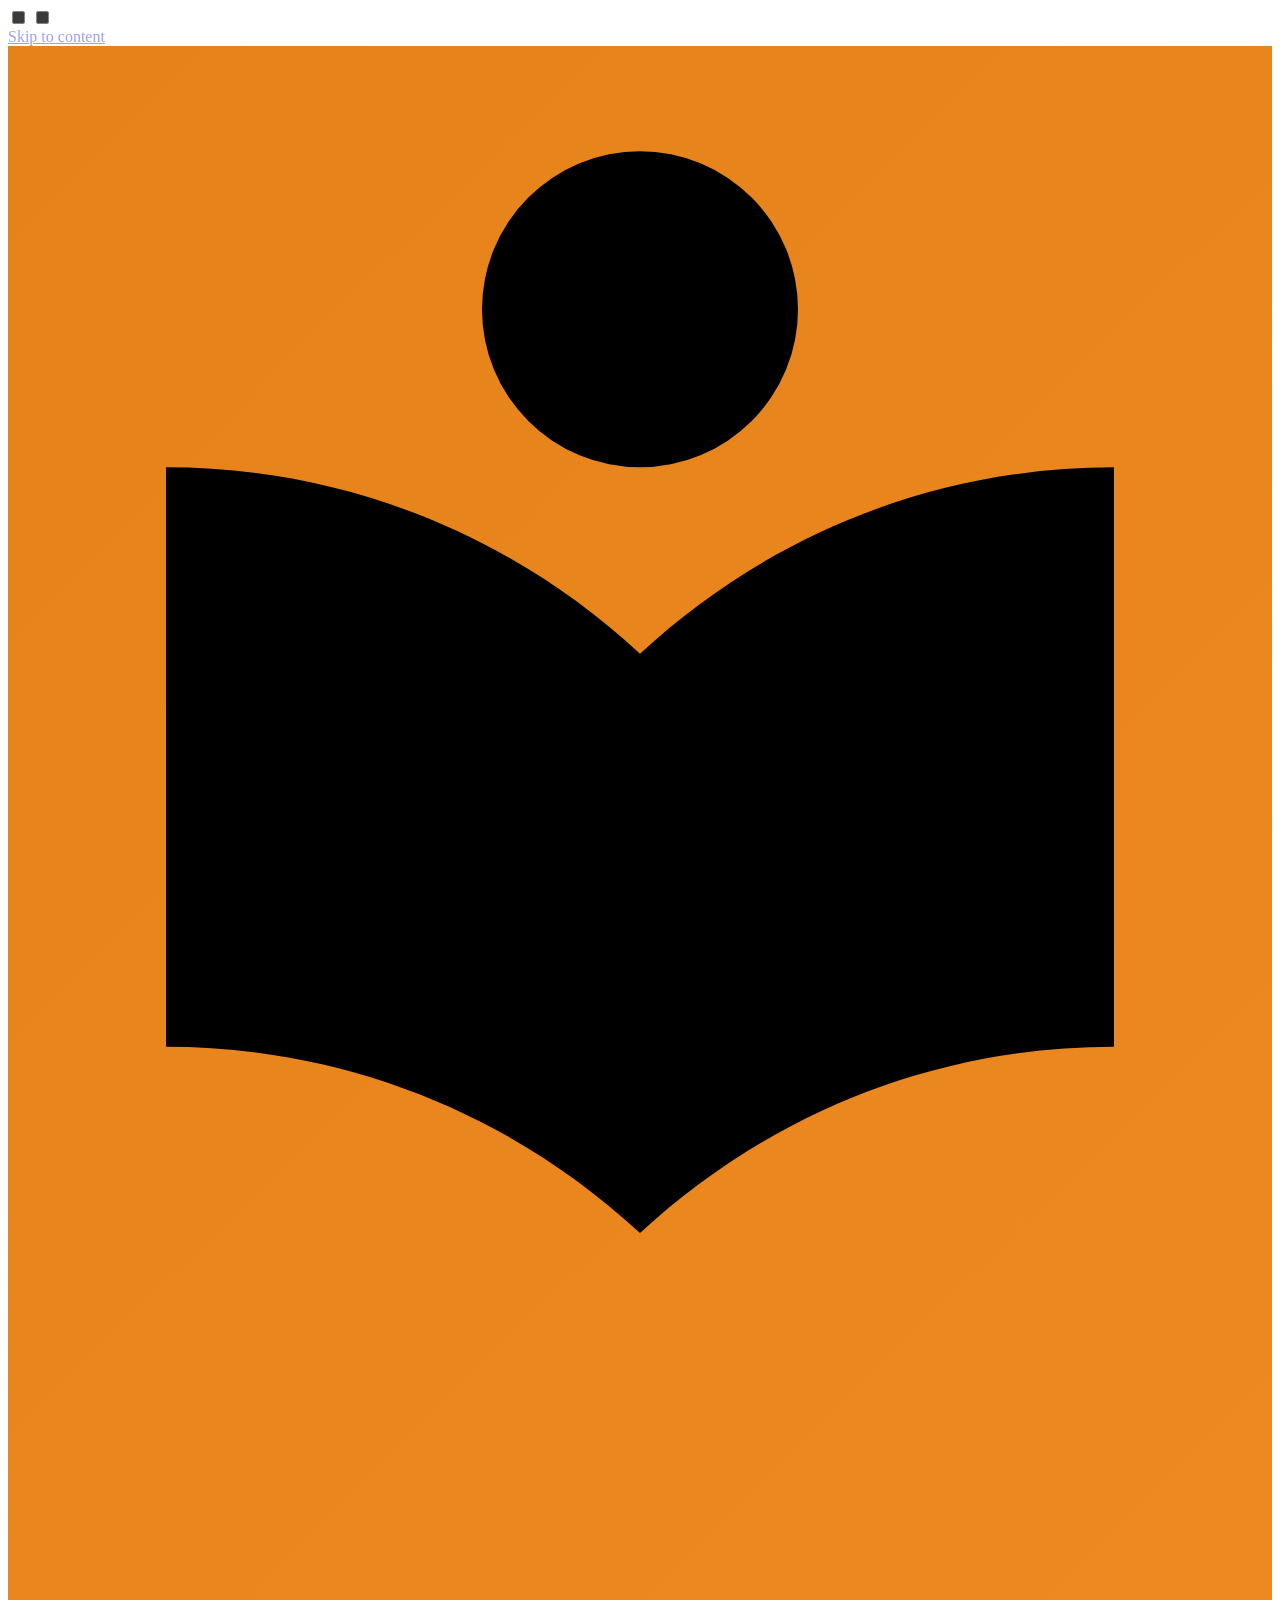
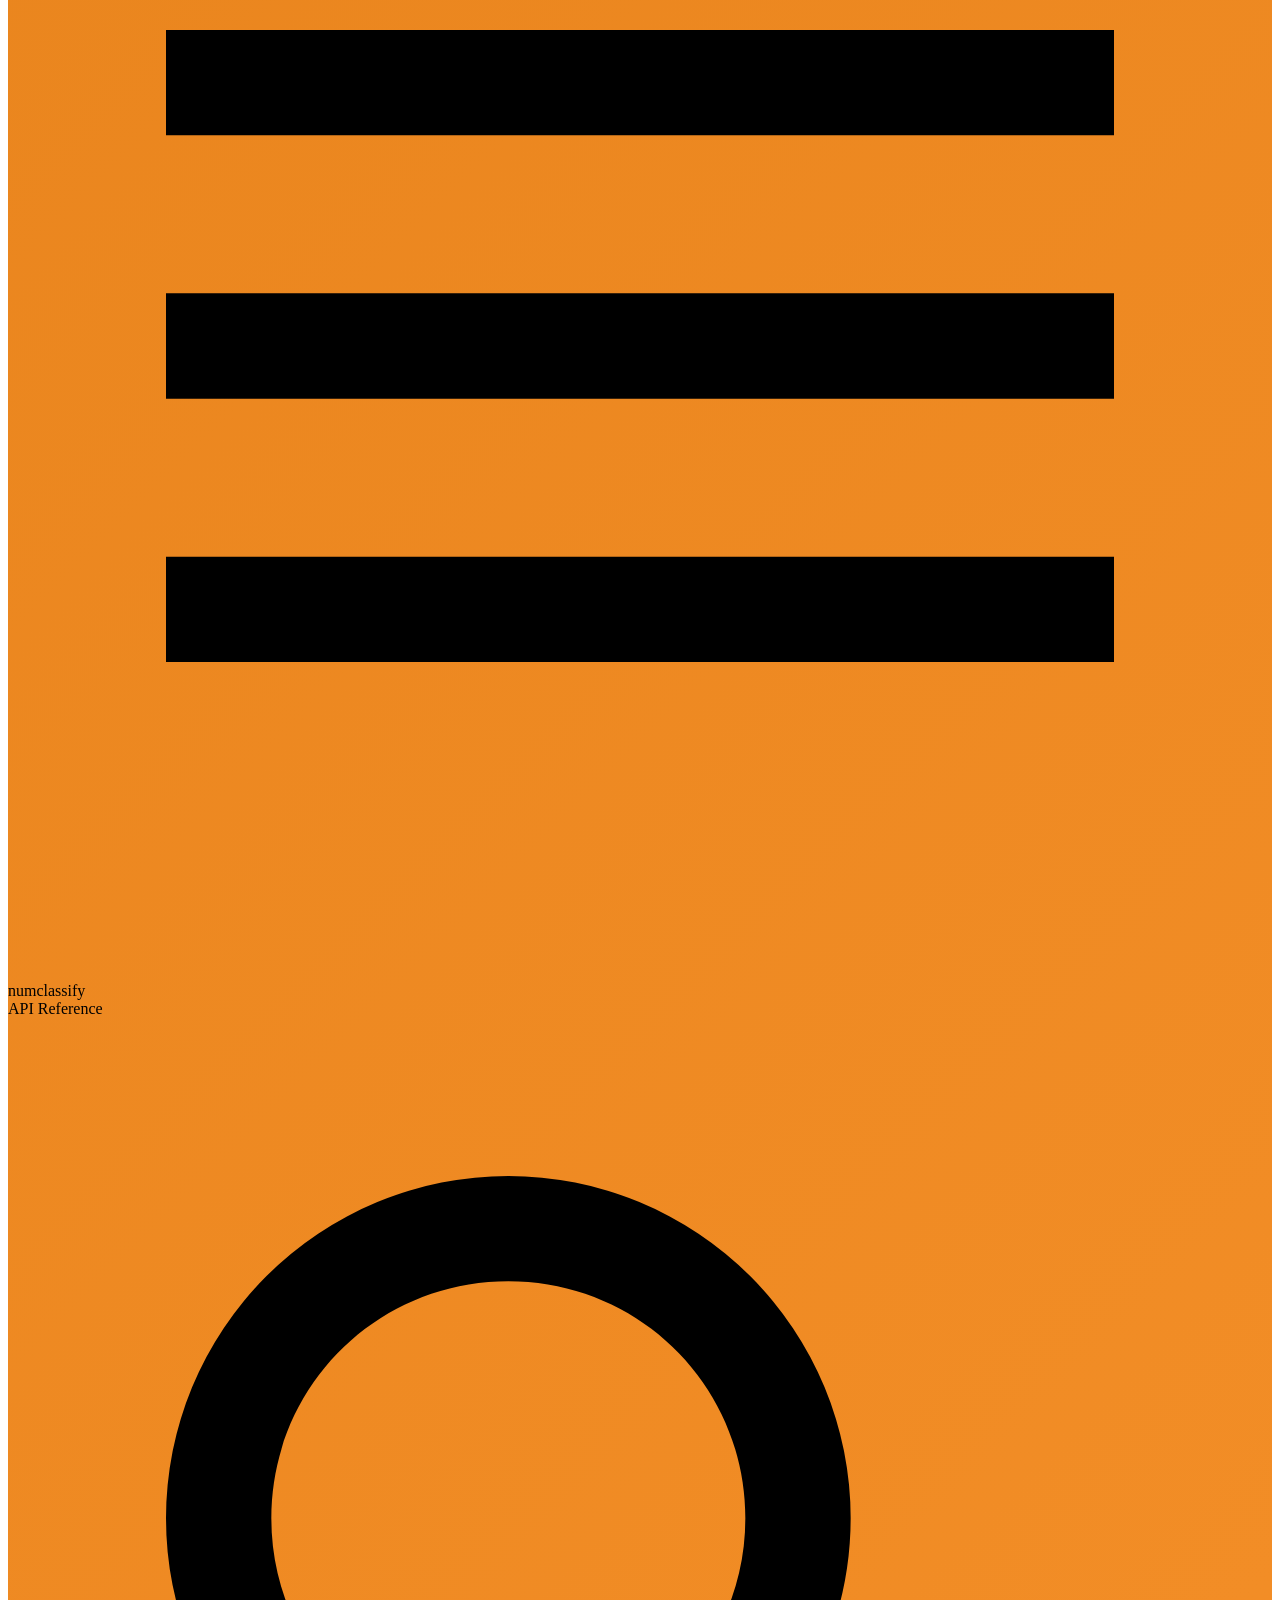
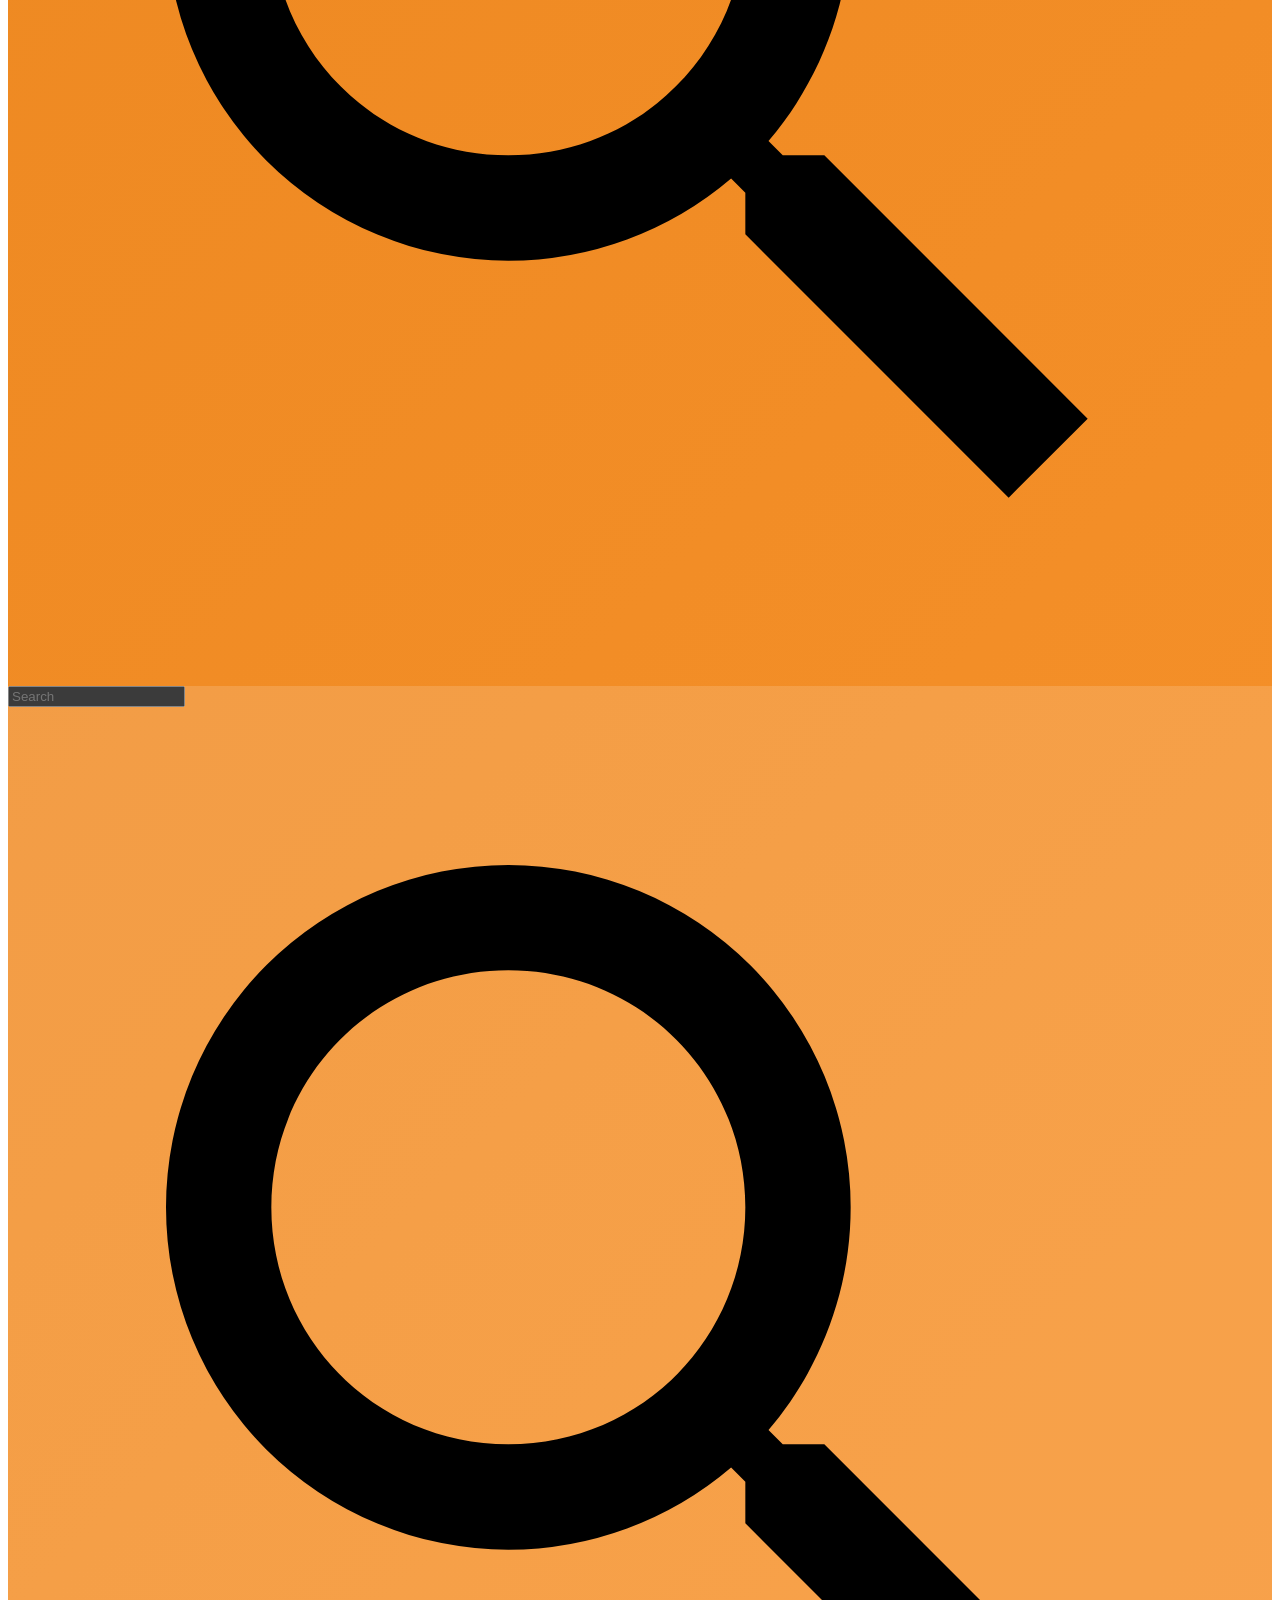
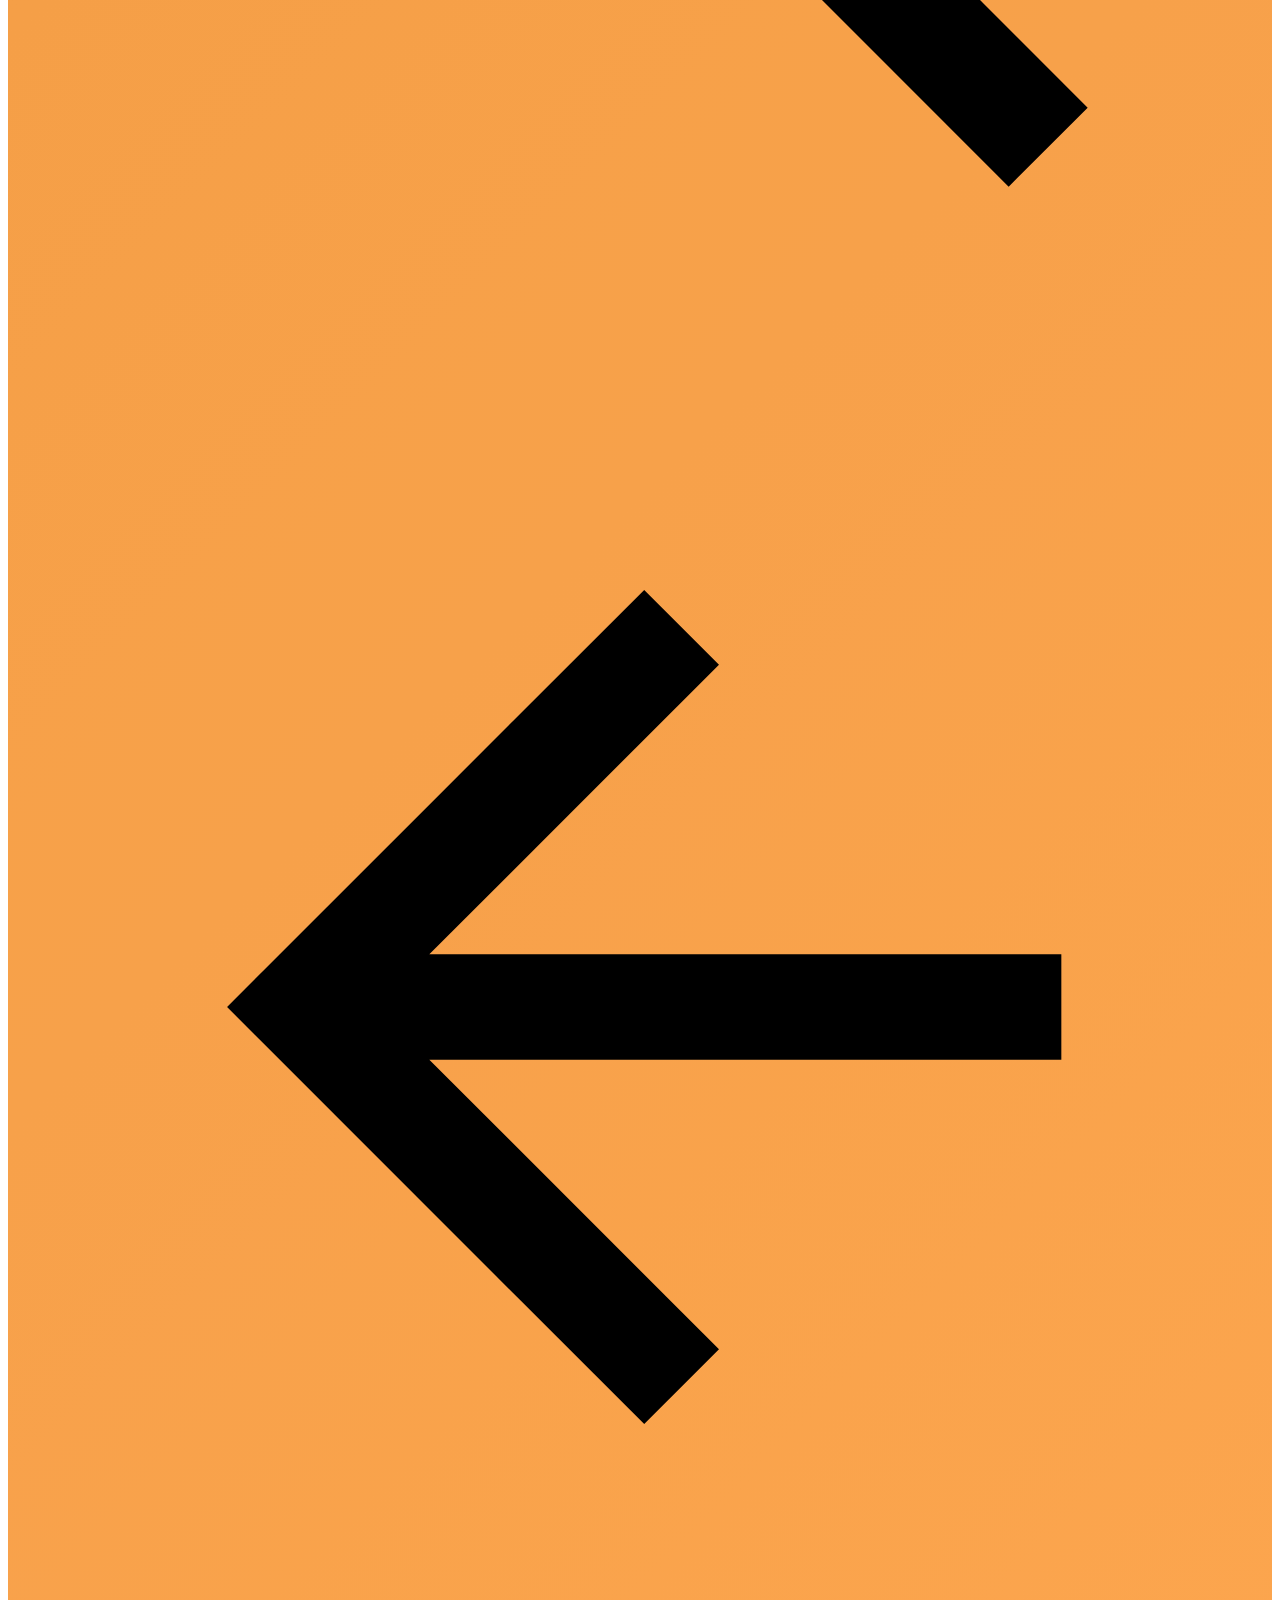
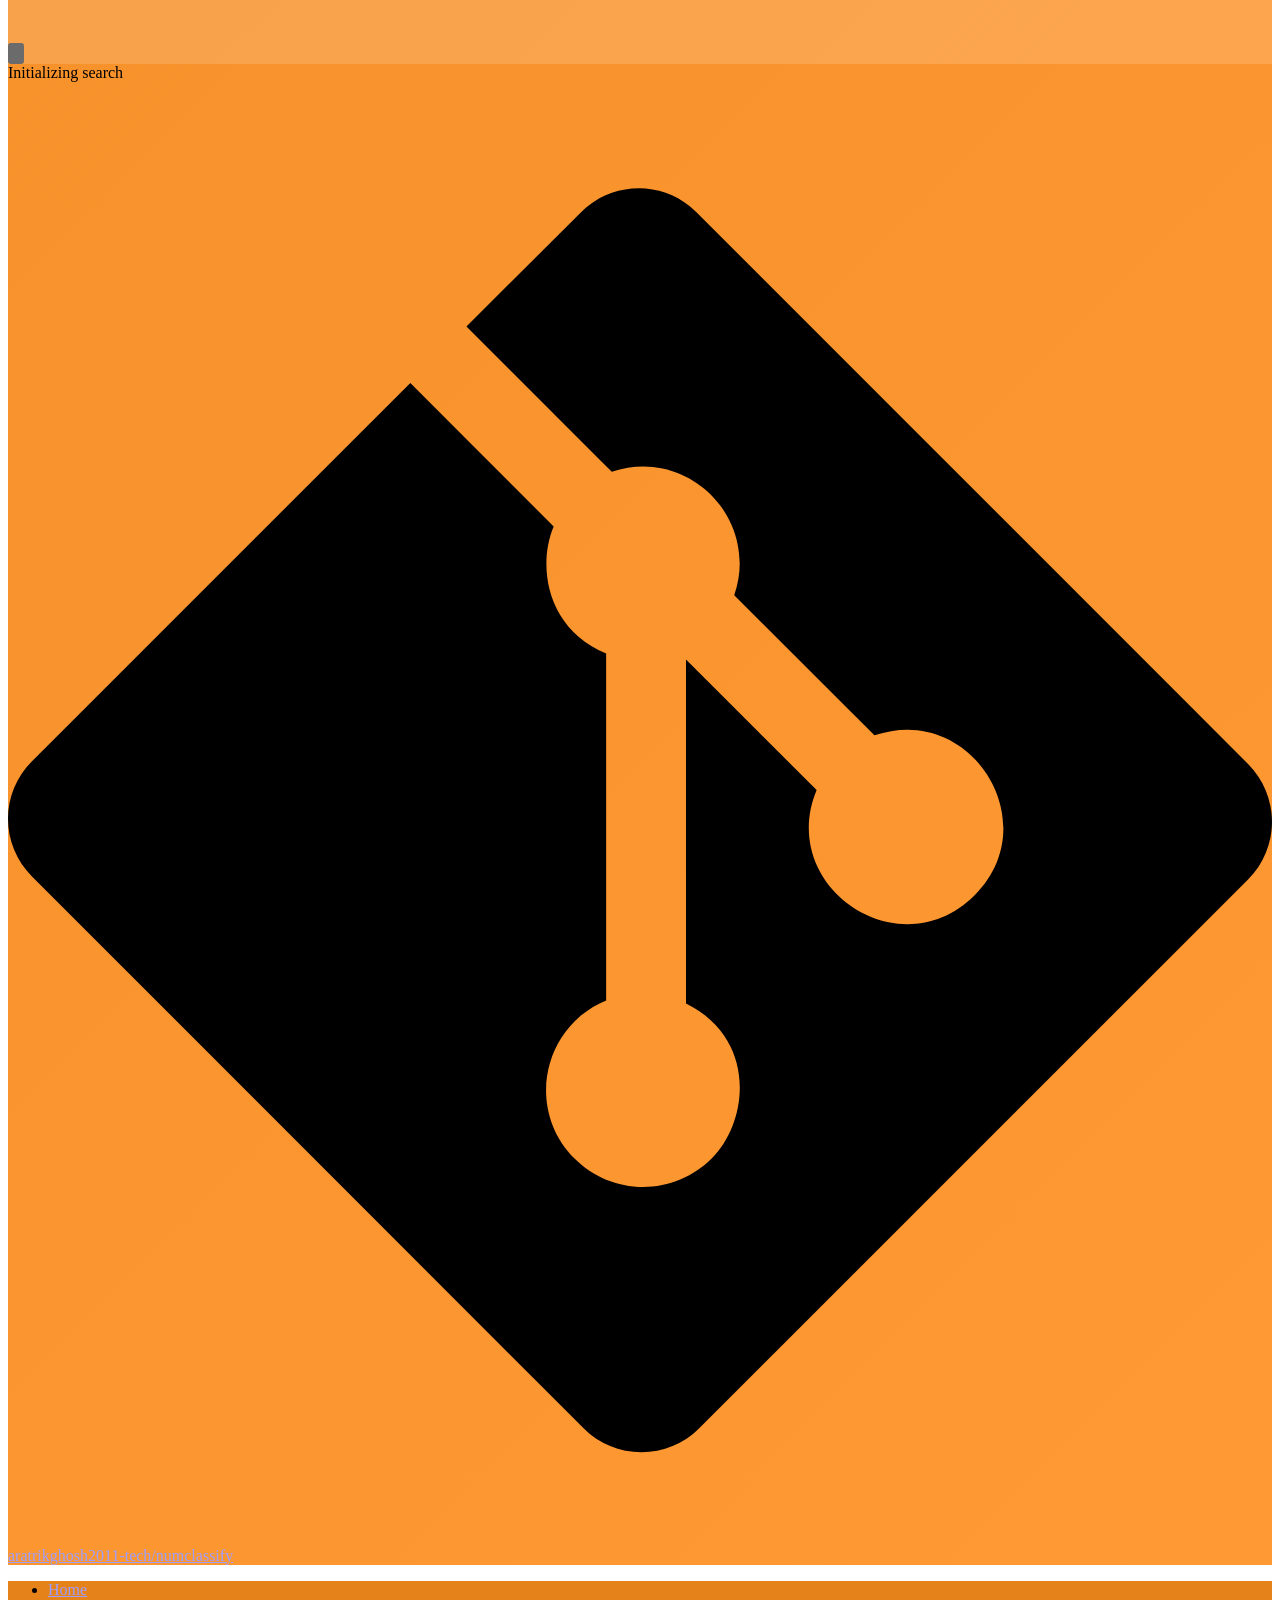
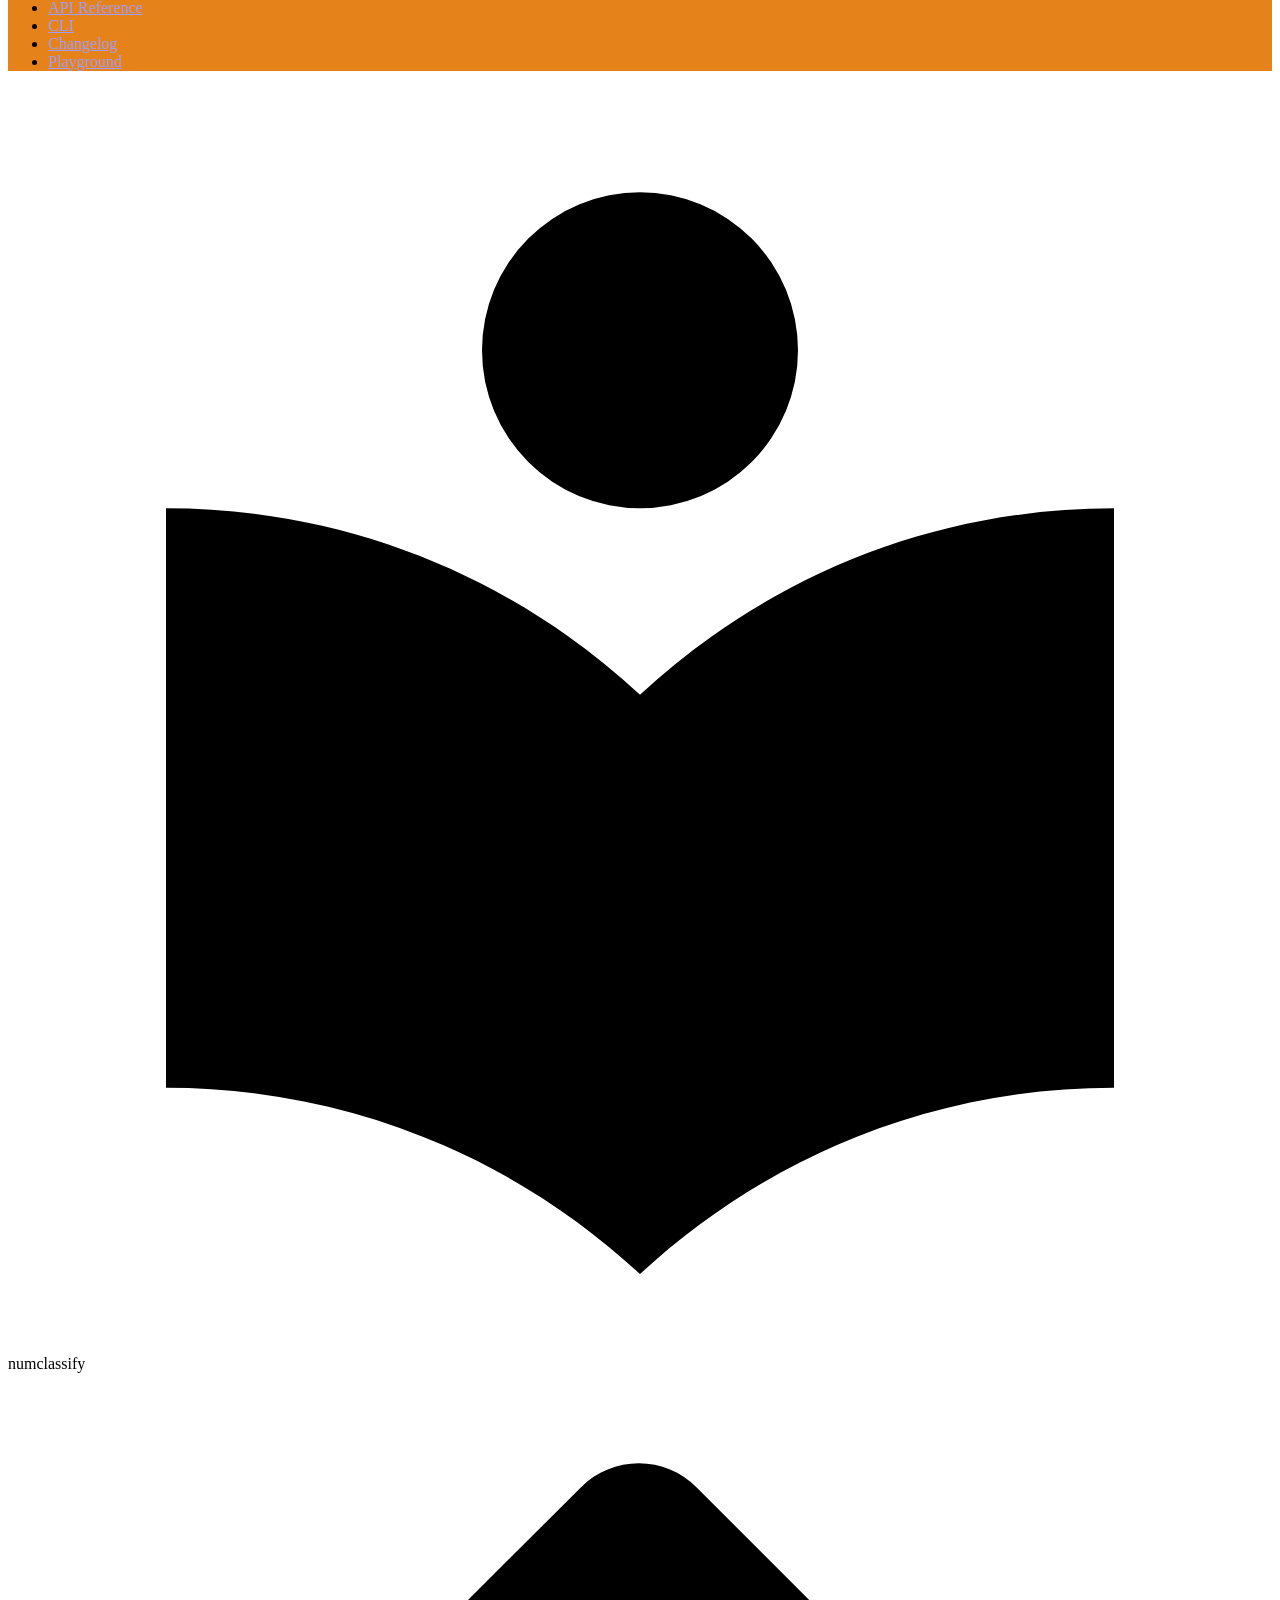
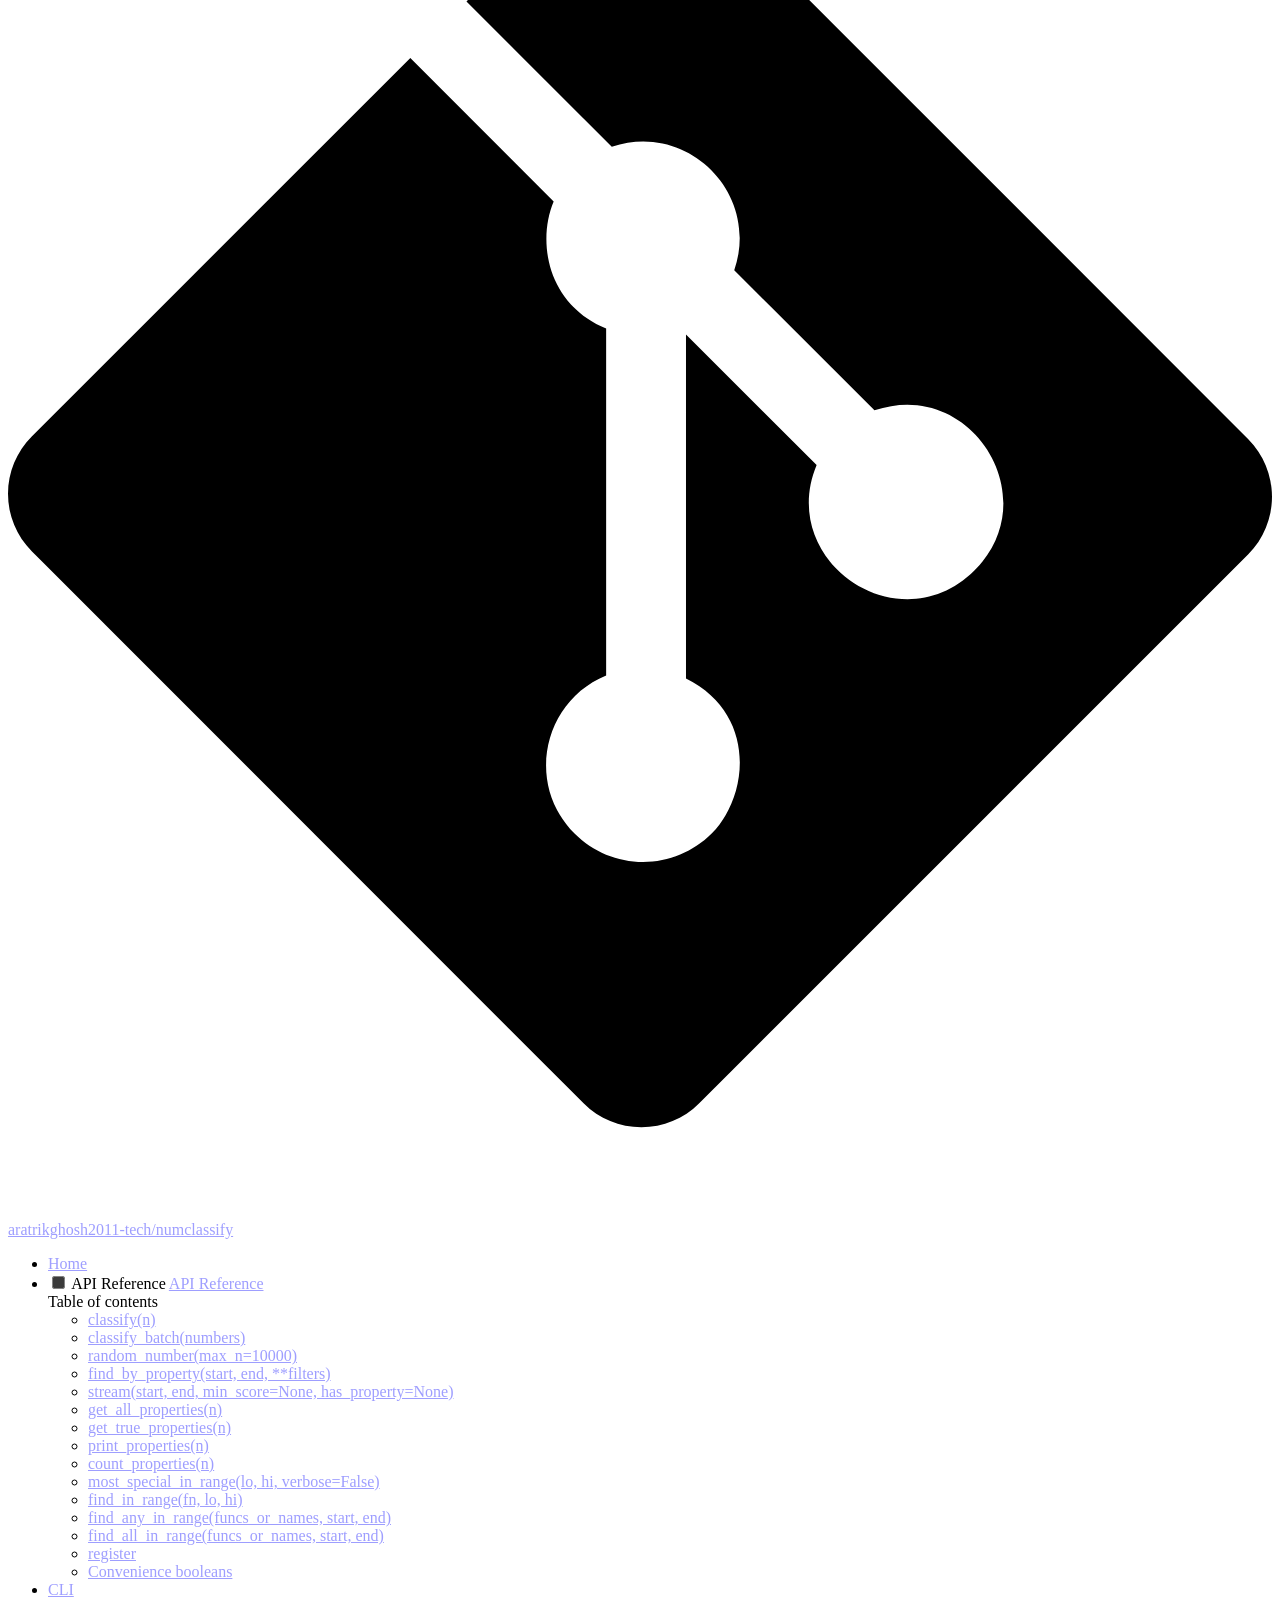
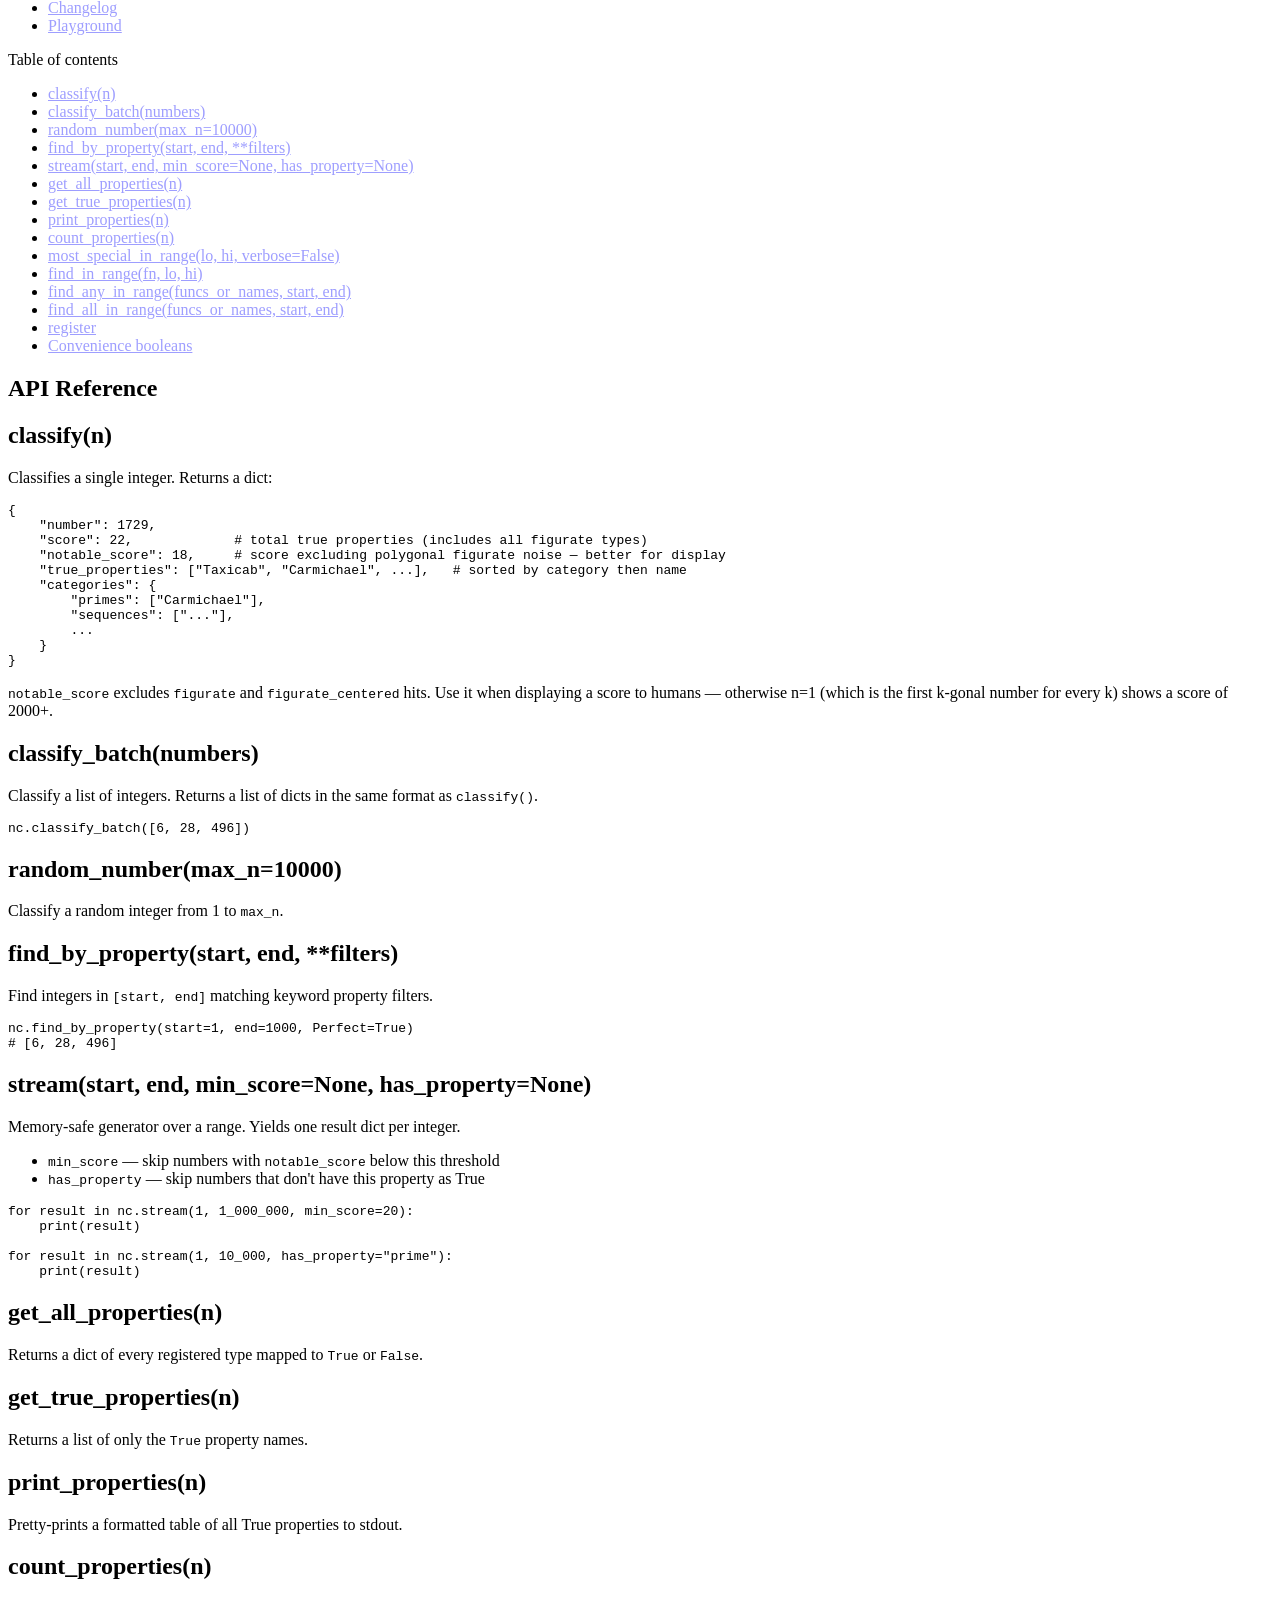
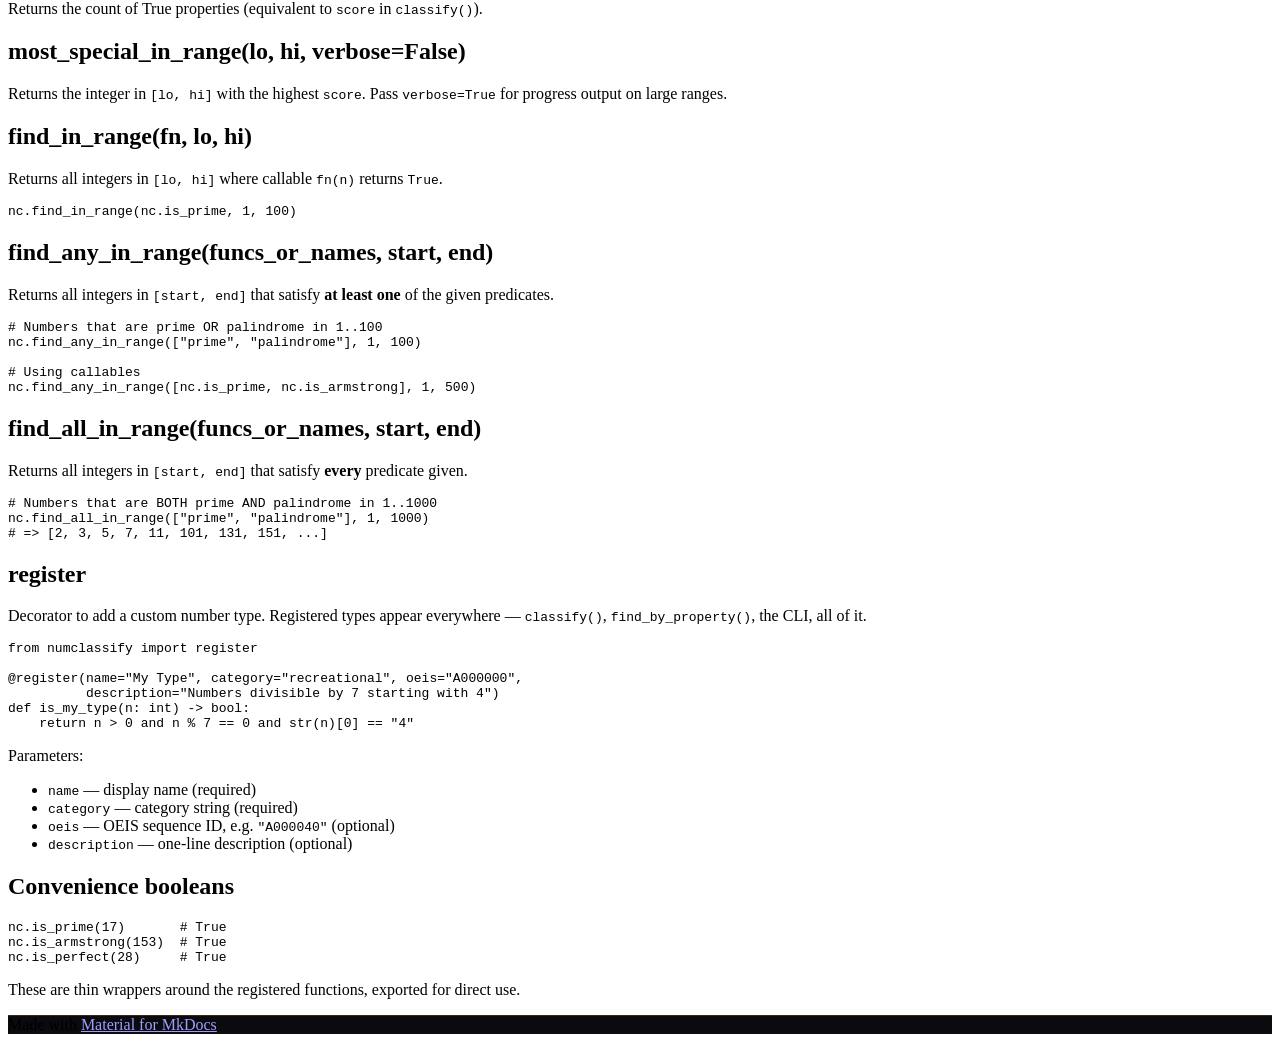
==== commit ae754192: "Deployed 44793e9 with MkDocs version: 1.6.1" ====
--- a/api/index.html
+++ b/api/index.html
@@ -548,21 +548,21 @@
 </li>
       
         <li class="md-nav__item">
-  <a href="#find_all_in_rangelo-hi" class="md-nav__link">
-    <span class="md-ellipsis">
-      
-        find_all_in_range(lo, hi)
-      
-    </span>
-  </a>
-  
-</li>
-      
-        <li class="md-nav__item">
-  <a href="#find_any_in_rangelo-hi" class="md-nav__link">
-    <span class="md-ellipsis">
-      
-        find_any_in_range(lo, hi)
+  <a href="#find_any_in_rangefuncs_or_names-start-end" class="md-nav__link">
+    <span class="md-ellipsis">
+      
+        find_any_in_range(funcs_or_names, start, end)
+      
+    </span>
+  </a>
+  
+</li>
+      
+        <li class="md-nav__item">
+  <a href="#find_all_in_rangefuncs_or_names-start-end" class="md-nav__link">
+    <span class="md-ellipsis">
+      
+        find_all_in_range(funcs_or_names, start, end)
       
     </span>
   </a>
@@ -828,21 +828,21 @@
 </li>
       
         <li class="md-nav__item">
-  <a href="#find_all_in_rangelo-hi" class="md-nav__link">
-    <span class="md-ellipsis">
-      
-        find_all_in_range(lo, hi)
-      
-    </span>
-  </a>
-  
-</li>
-      
-        <li class="md-nav__item">
-  <a href="#find_any_in_rangelo-hi" class="md-nav__link">
-    <span class="md-ellipsis">
-      
-        find_any_in_range(lo, hi)
+  <a href="#find_any_in_rangefuncs_or_names-start-end" class="md-nav__link">
+    <span class="md-ellipsis">
+      
+        find_any_in_range(funcs_or_names, start, end)
+      
+    </span>
+  </a>
+  
+</li>
+      
+        <li class="md-nav__item">
+  <a href="#find_all_in_rangefuncs_or_names-start-end" class="md-nav__link">
+    <span class="md-ellipsis">
+      
+        find_all_in_range(funcs_or_names, start, end)
       
     </span>
   </a>
@@ -947,10 +947,20 @@
 <p>Returns all integers in <code>[lo, hi]</code> where callable <code>fn(n)</code> returns <code>True</code>.</p>
 <div class="highlight"><pre><span></span><code><span class="n">nc</span><span class="o">.</span><span class="n">find_in_range</span><span class="p">(</span><span class="n">nc</span><span class="o">.</span><span class="n">is_prime</span><span class="p">,</span> <span class="mi">1</span><span class="p">,</span> <span class="mi">100</span><span class="p">)</span>
 </code></pre></div>
-<h2 id="find_all_in_rangelo-hi">find_all_in_range(lo, hi)</h2>
-<p>Returns a list of all integers in <code>[lo, hi]</code> that have at least one True property.</p>
-<h2 id="find_any_in_rangelo-hi">find_any_in_range(lo, hi)</h2>
-<p>Returns the first integer in <code>[lo, hi]</code> that has at least one True property, or <code>None</code>.</p>
+<h2 id="find_any_in_rangefuncs_or_names-start-end">find_any_in_range(funcs_or_names, start, end)</h2>
+<p>Returns all integers in <code>[start, end]</code> that satisfy <strong>at least one</strong> of the given predicates.</p>
+<div class="highlight"><pre><span></span><code><span class="c1"># Numbers that are prime OR palindrome in 1..100</span>
+<span class="n">nc</span><span class="o">.</span><span class="n">find_any_in_range</span><span class="p">([</span><span class="s2">&quot;prime&quot;</span><span class="p">,</span> <span class="s2">&quot;palindrome&quot;</span><span class="p">],</span> <span class="mi">1</span><span class="p">,</span> <span class="mi">100</span><span class="p">)</span>
+
+<span class="c1"># Using callables</span>
+<span class="n">nc</span><span class="o">.</span><span class="n">find_any_in_range</span><span class="p">([</span><span class="n">nc</span><span class="o">.</span><span class="n">is_prime</span><span class="p">,</span> <span class="n">nc</span><span class="o">.</span><span class="n">is_armstrong</span><span class="p">],</span> <span class="mi">1</span><span class="p">,</span> <span class="mi">500</span><span class="p">)</span>
+</code></pre></div>
+<h2 id="find_all_in_rangefuncs_or_names-start-end">find_all_in_range(funcs_or_names, start, end)</h2>
+<p>Returns all integers in <code>[start, end]</code> that satisfy <strong>every</strong> predicate given.</p>
+<div class="highlight"><pre><span></span><code><span class="c1"># Numbers that are BOTH prime AND palindrome in 1..1000</span>
+<span class="n">nc</span><span class="o">.</span><span class="n">find_all_in_range</span><span class="p">([</span><span class="s2">&quot;prime&quot;</span><span class="p">,</span> <span class="s2">&quot;palindrome&quot;</span><span class="p">],</span> <span class="mi">1</span><span class="p">,</span> <span class="mi">1000</span><span class="p">)</span>
+<span class="c1"># =&gt; [2, 3, 5, 7, 11, 101, 131, 151, ...]</span>
+</code></pre></div>
 <h2 id="register">register</h2>
 <p>Decorator to add a custom number type. Registered types appear everywhere — <code>classify()</code>,
 <code>find_by_property()</code>, the CLI, all of it.</p>
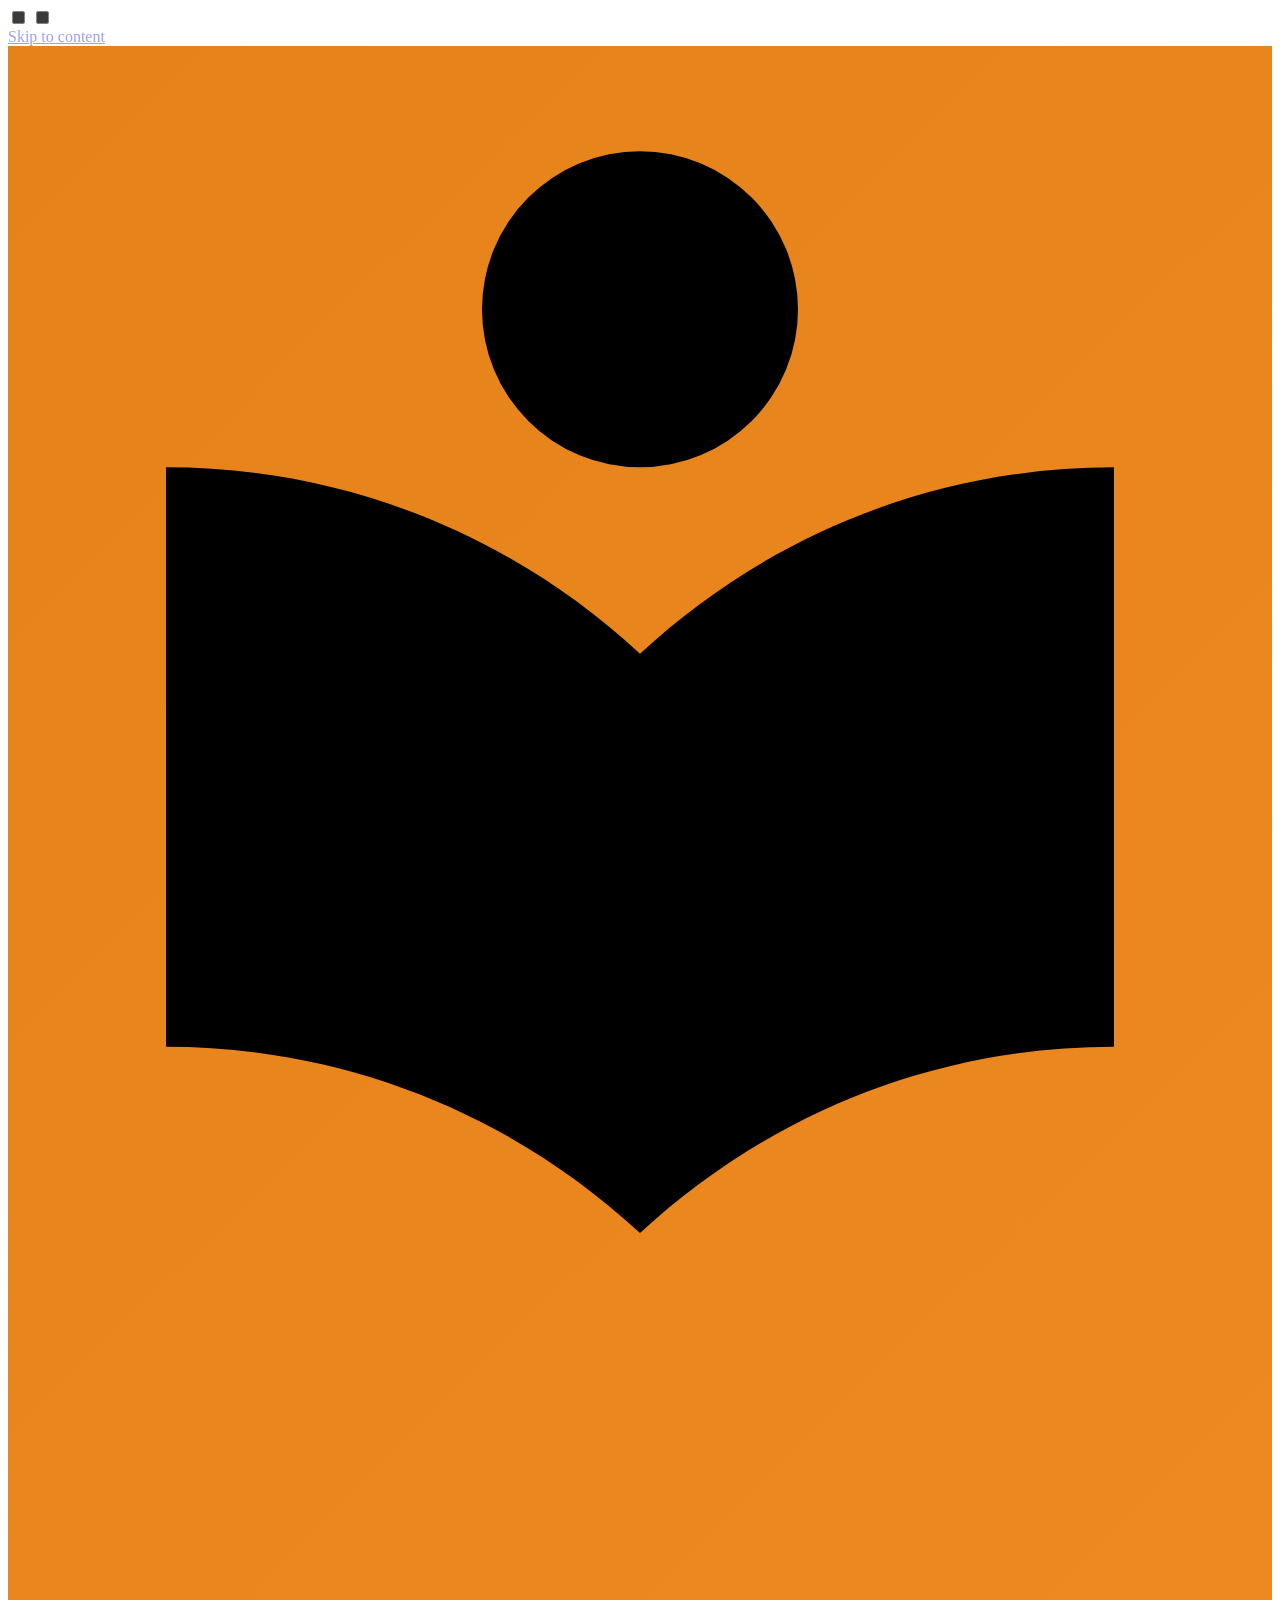
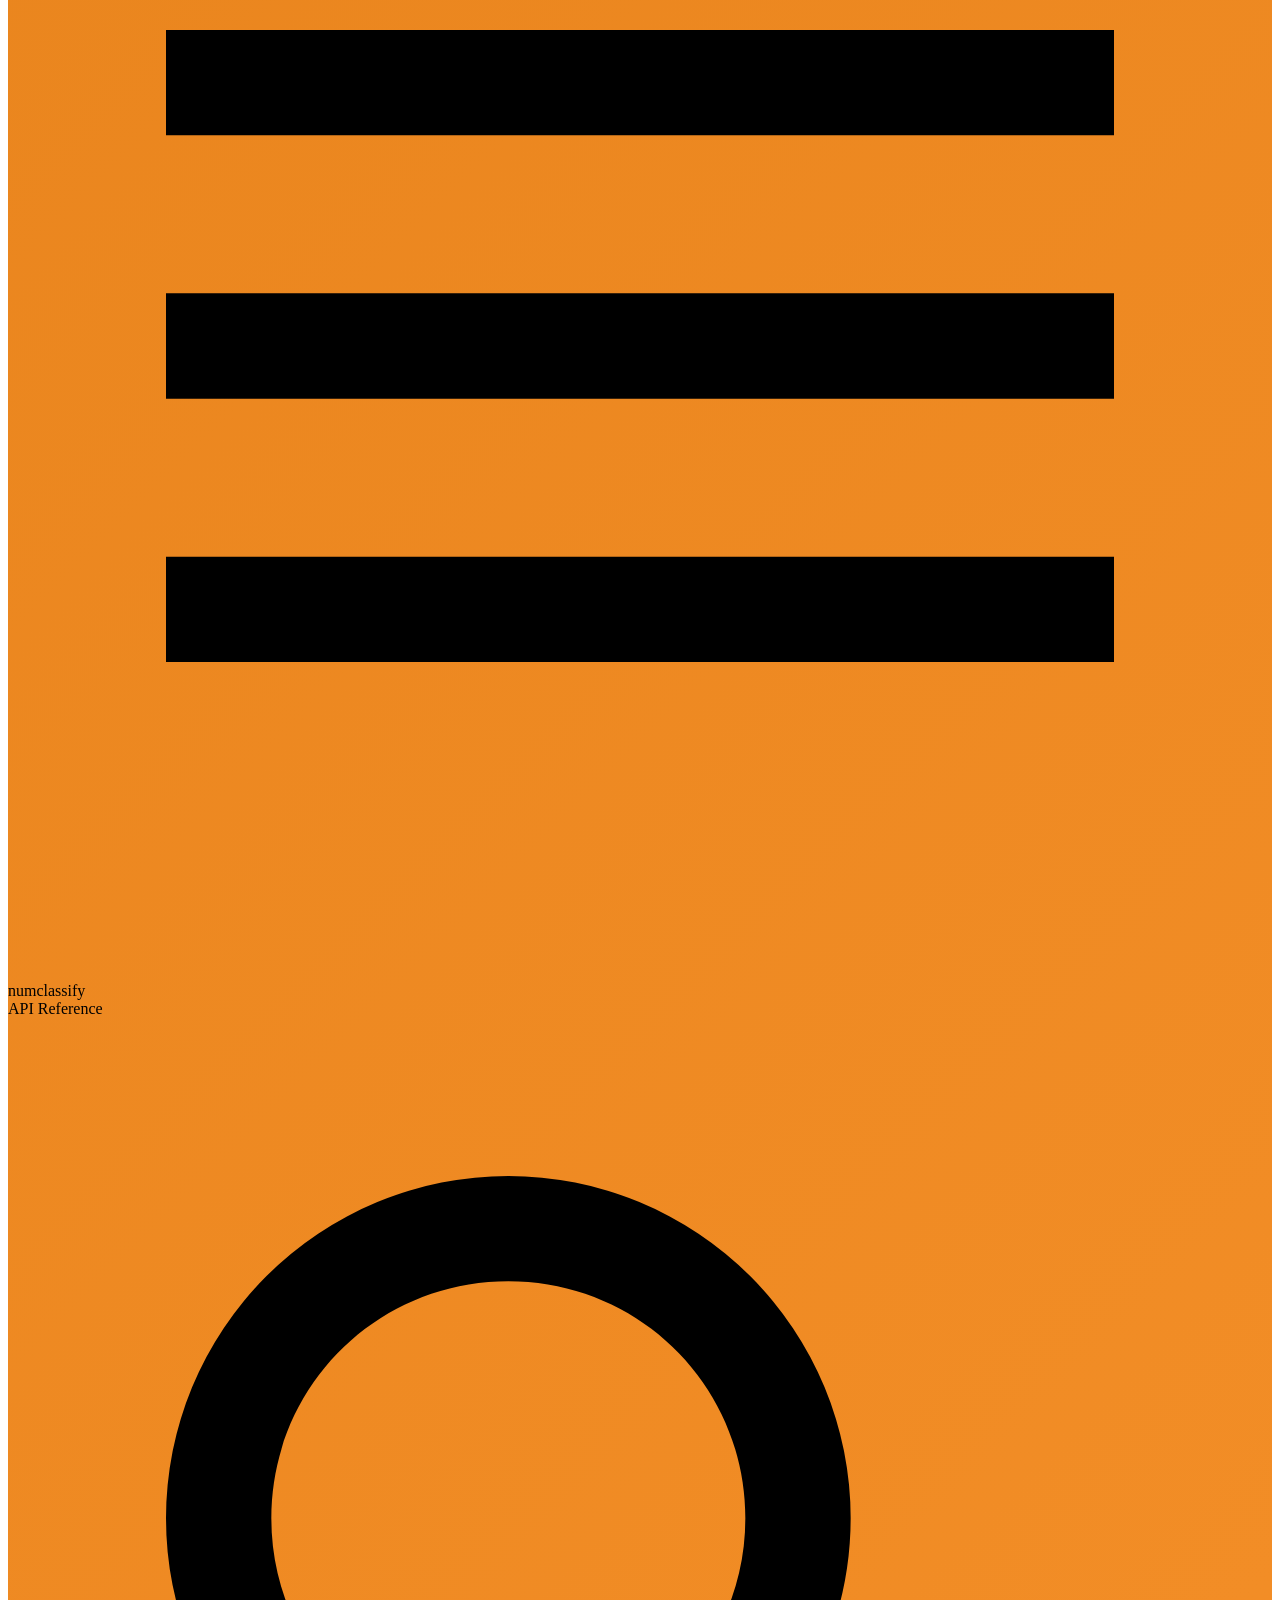
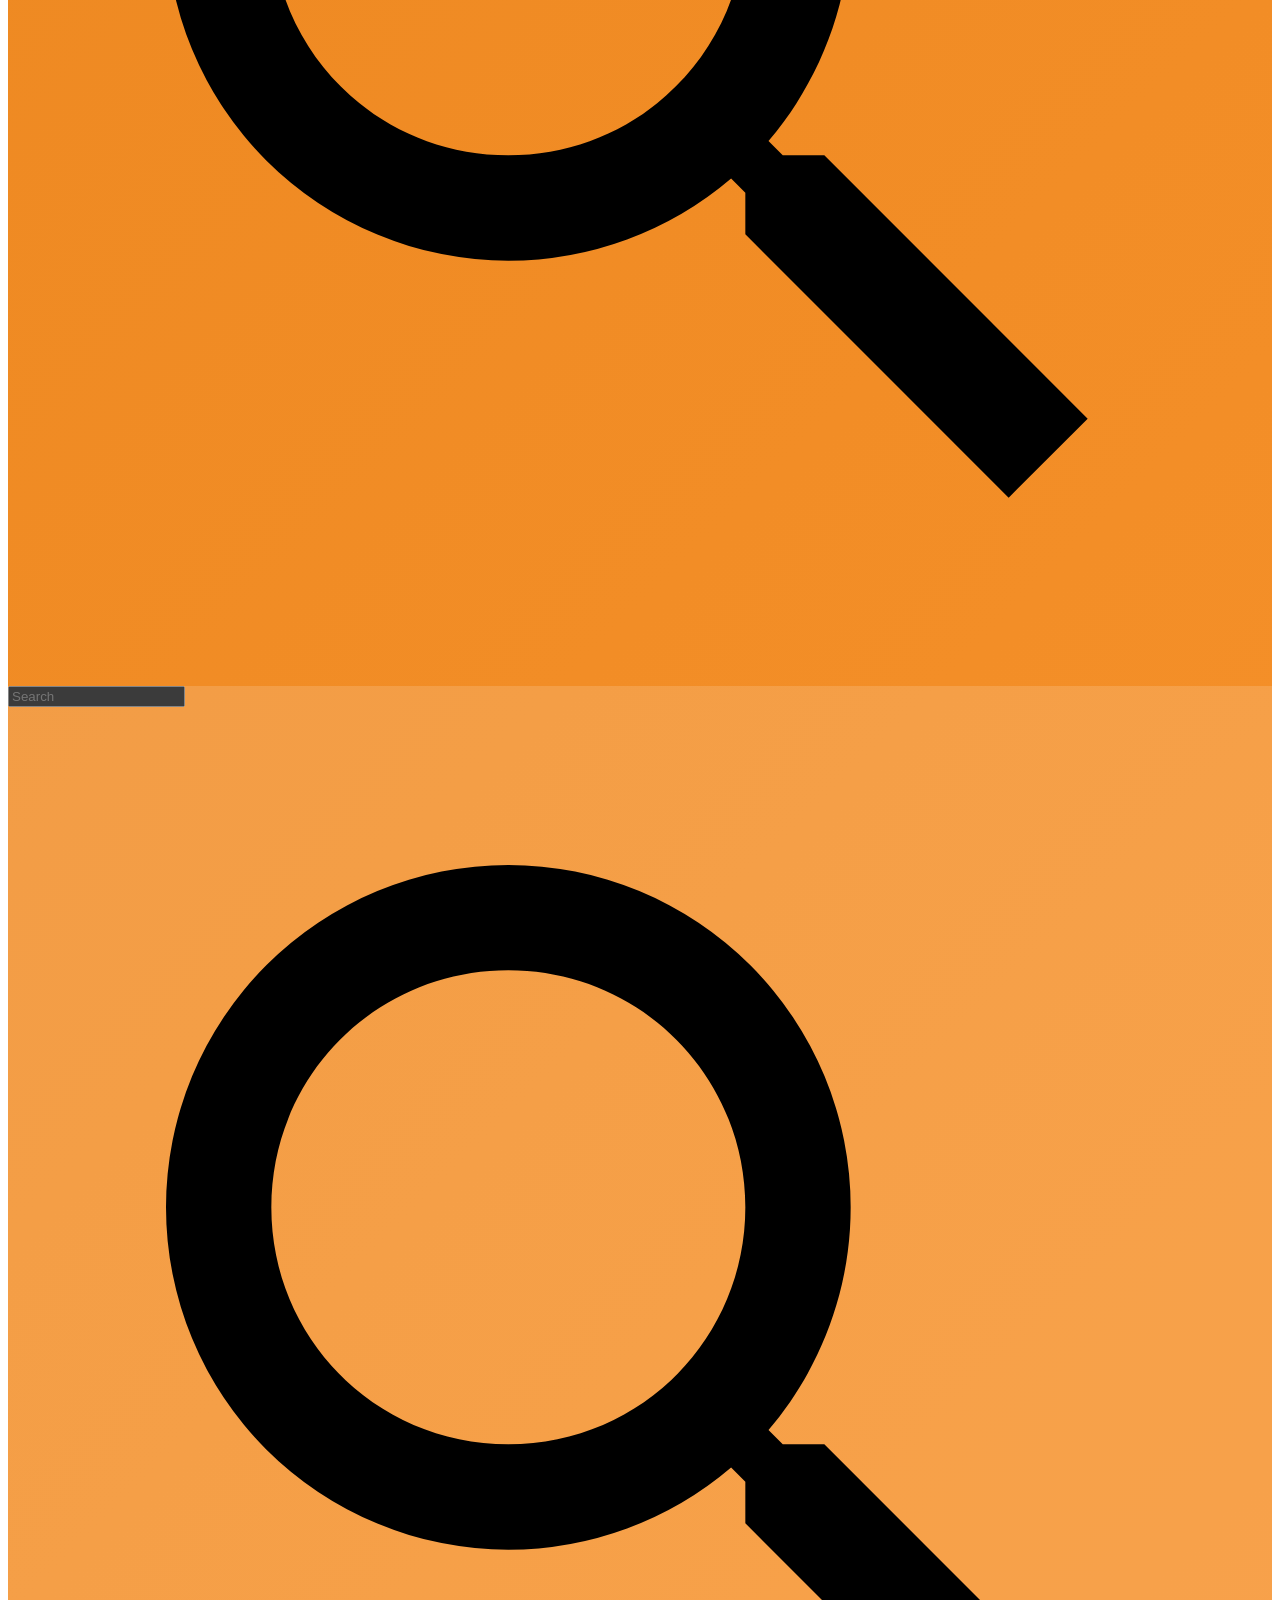
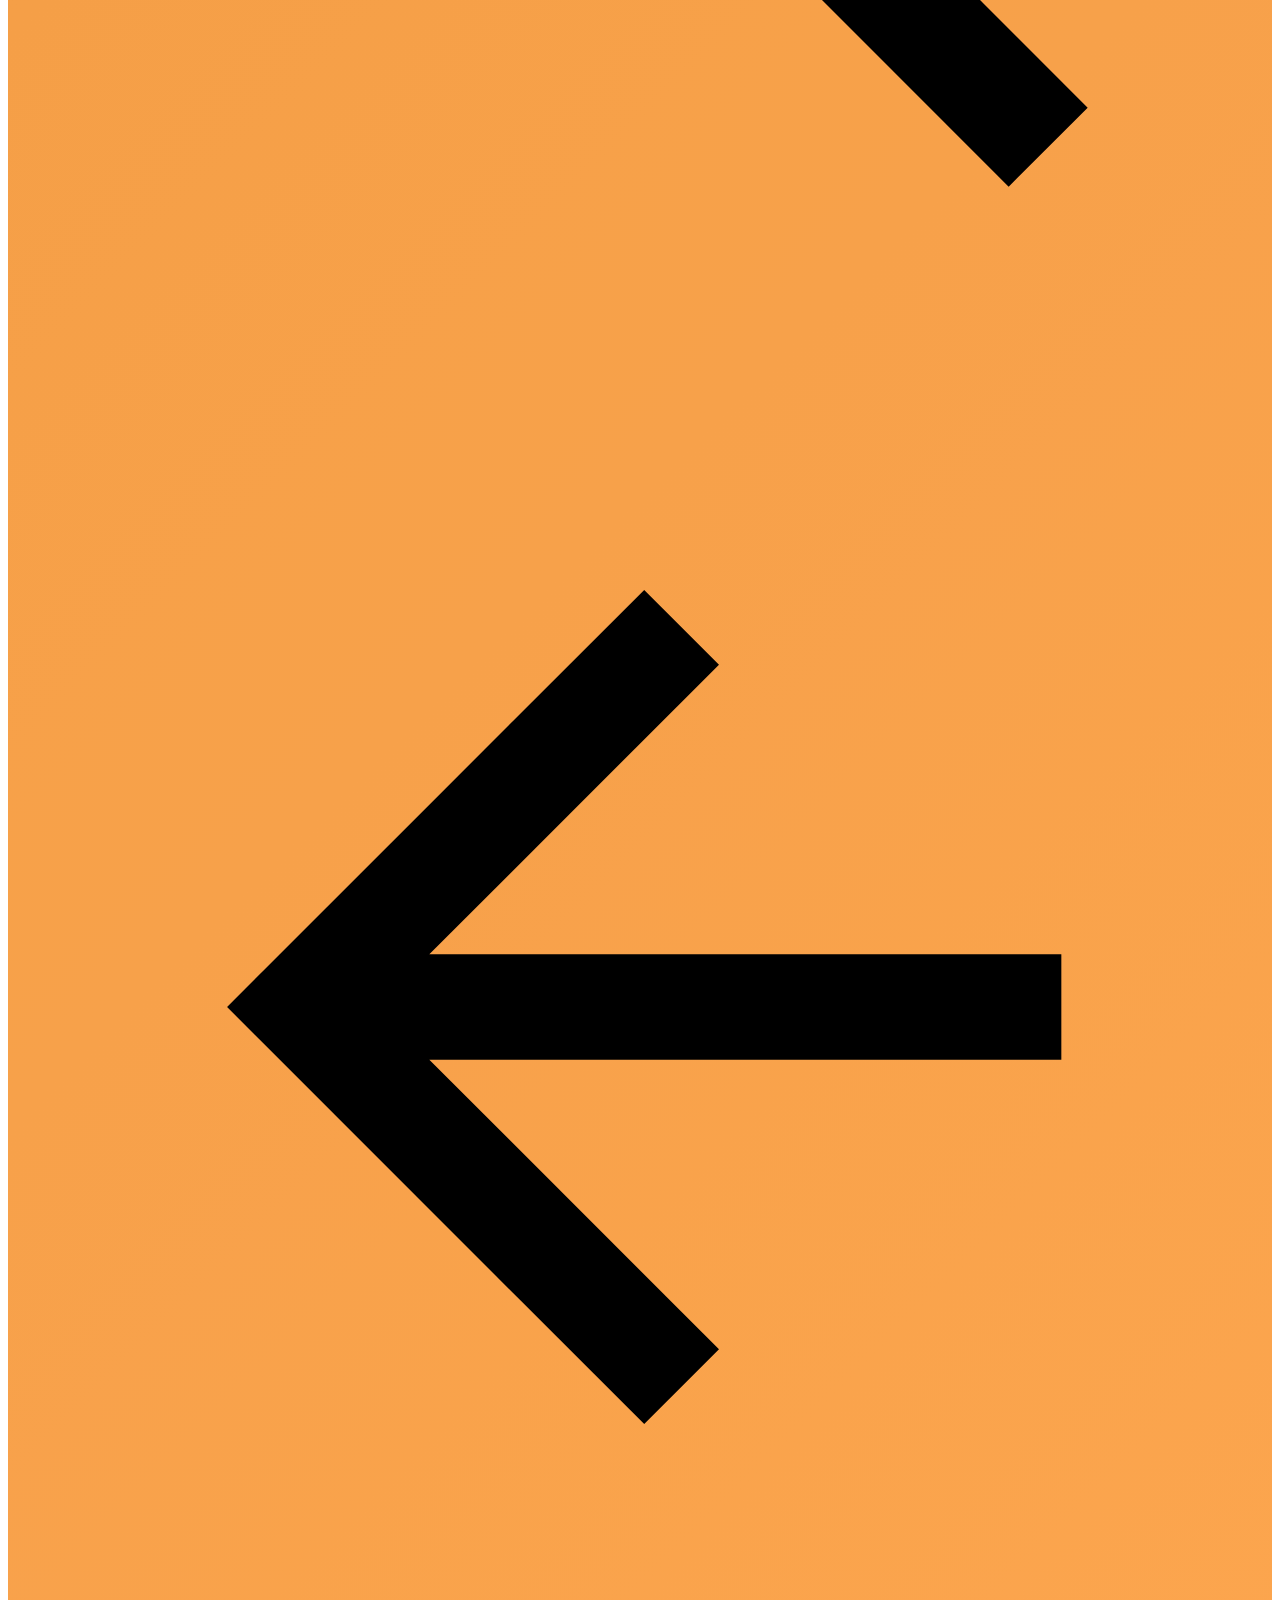
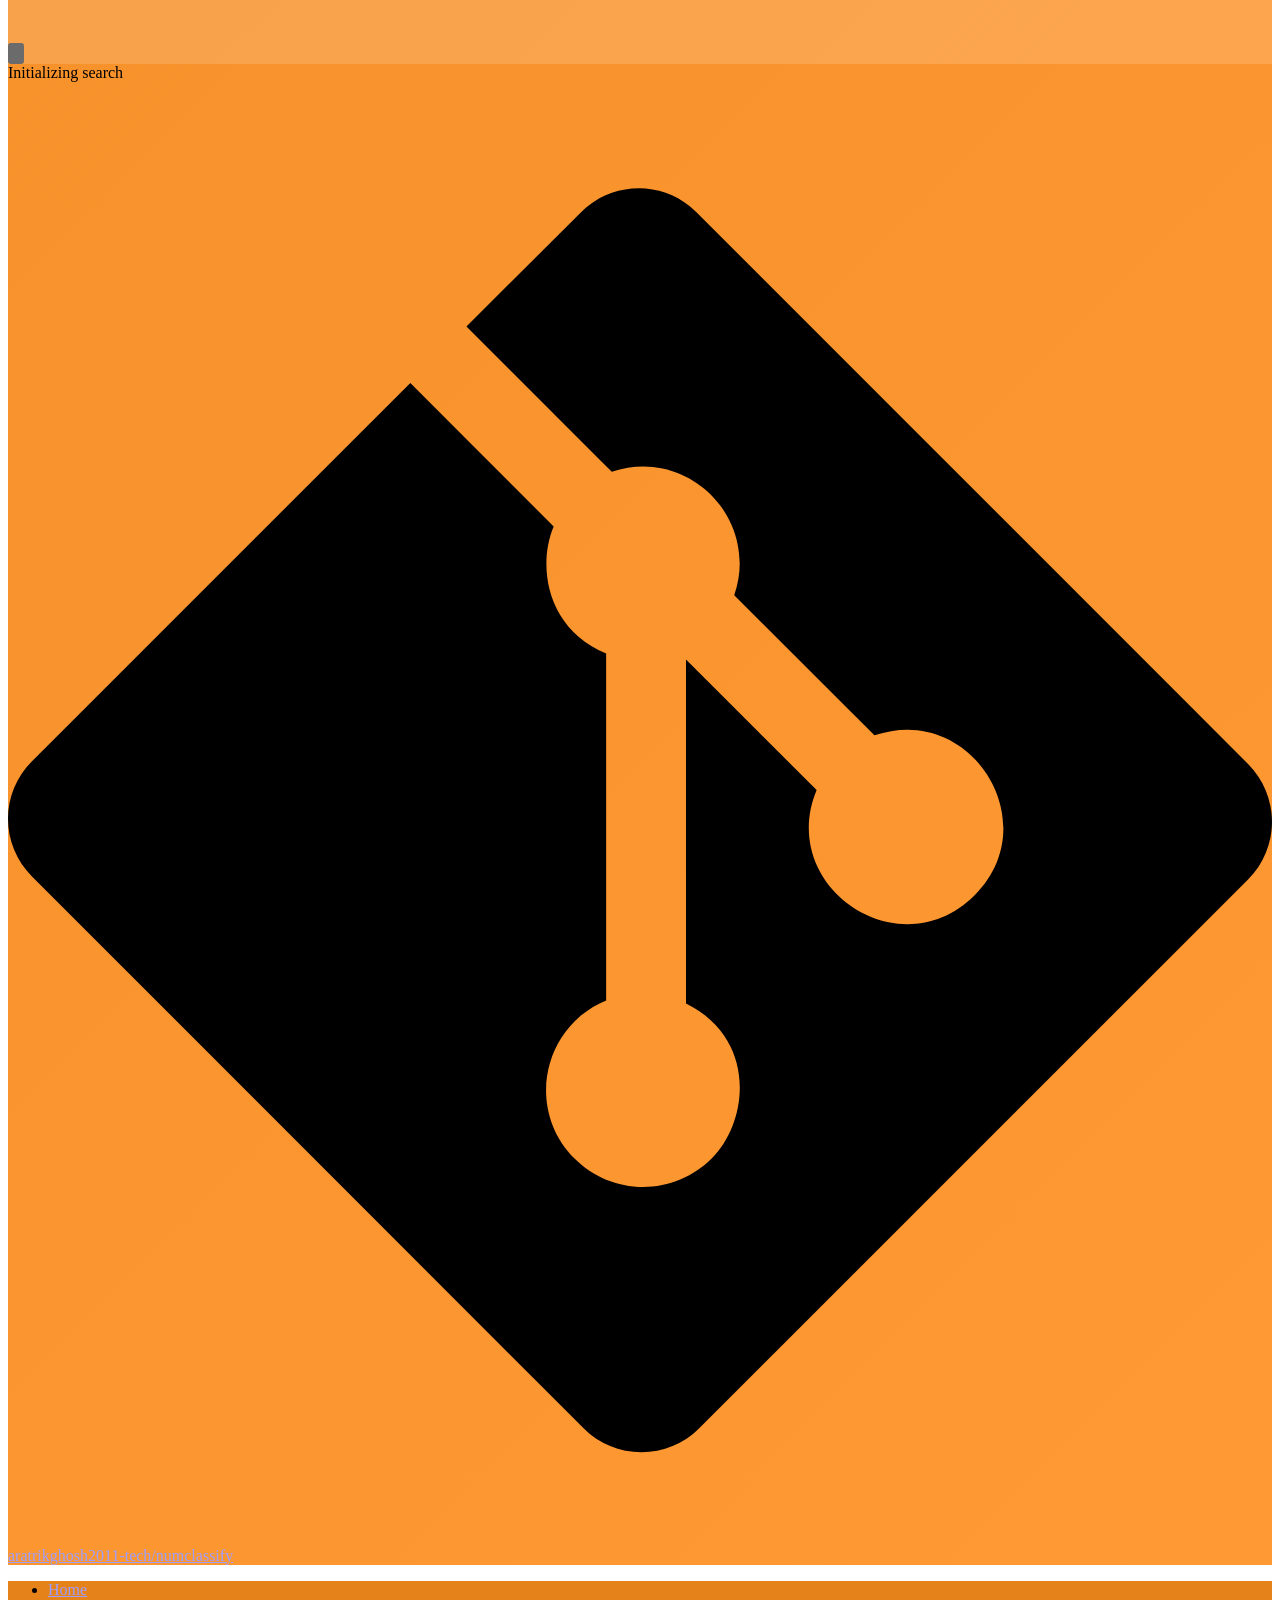
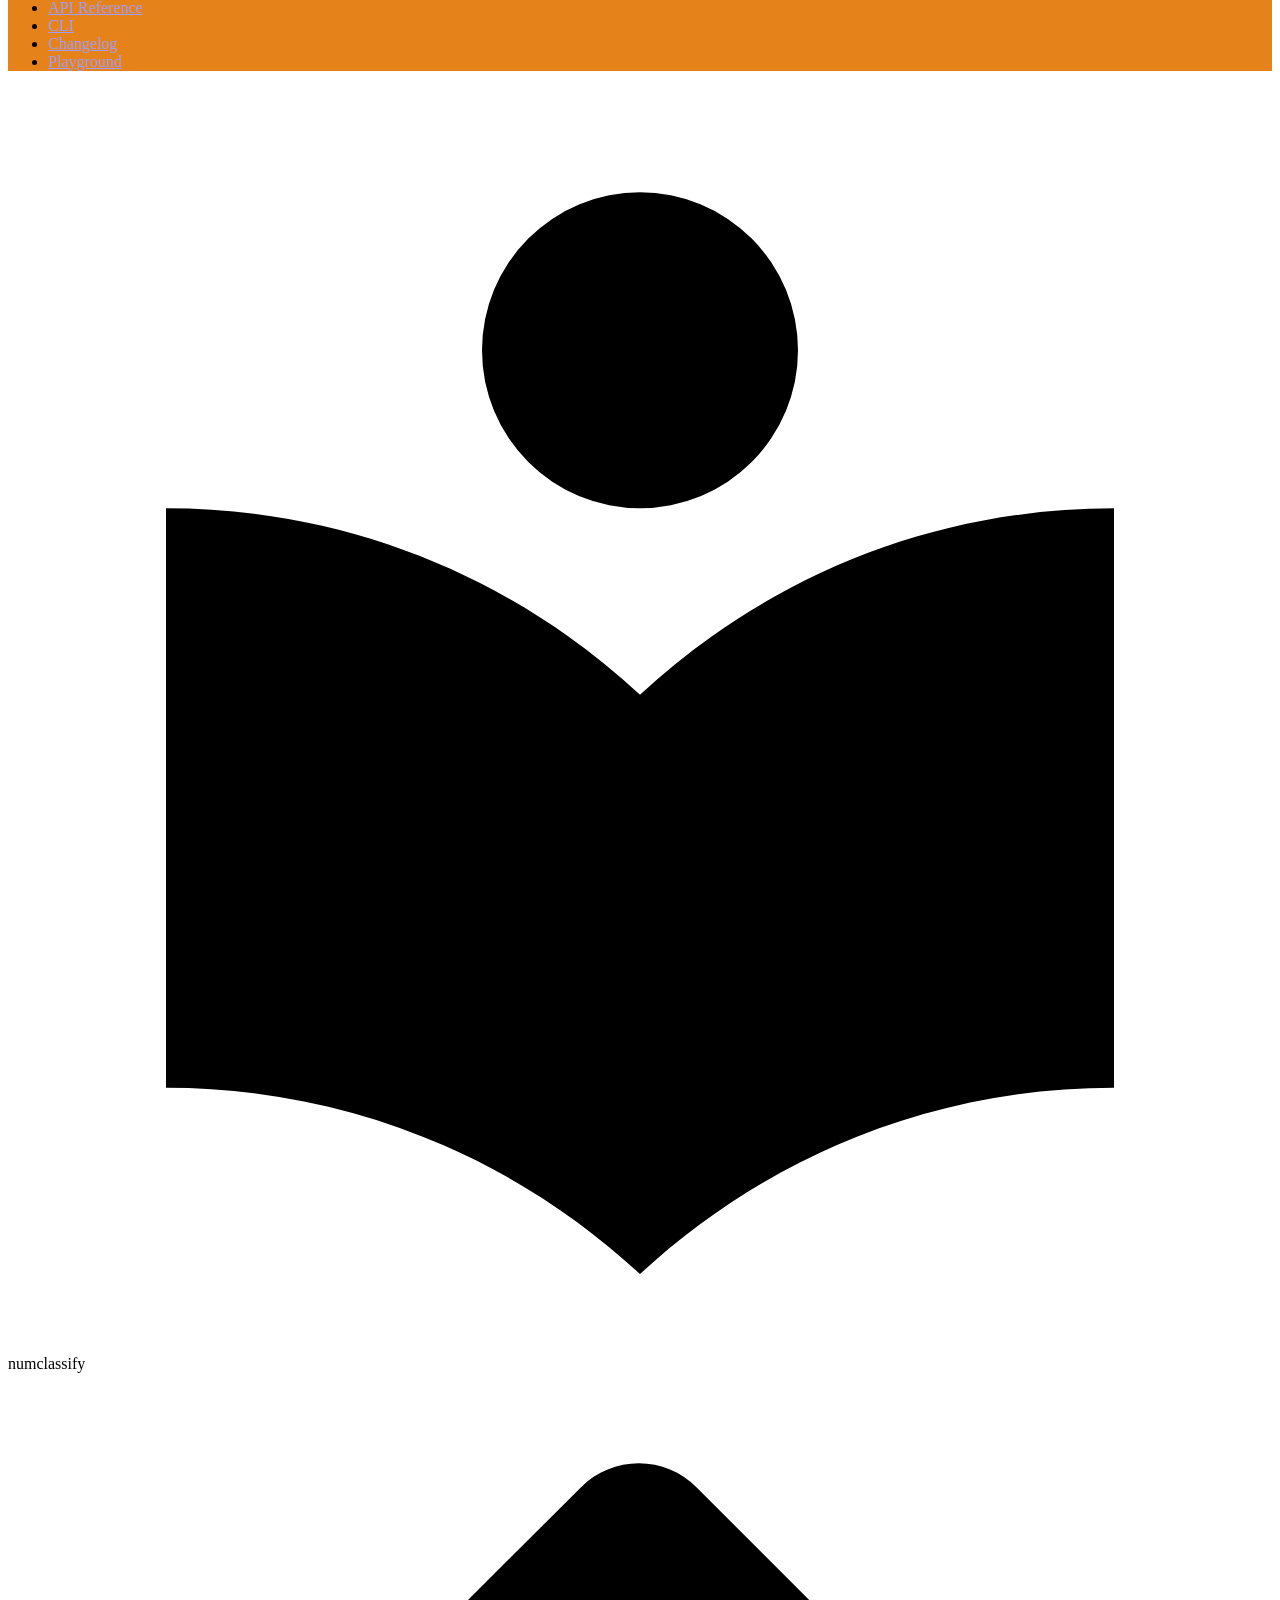
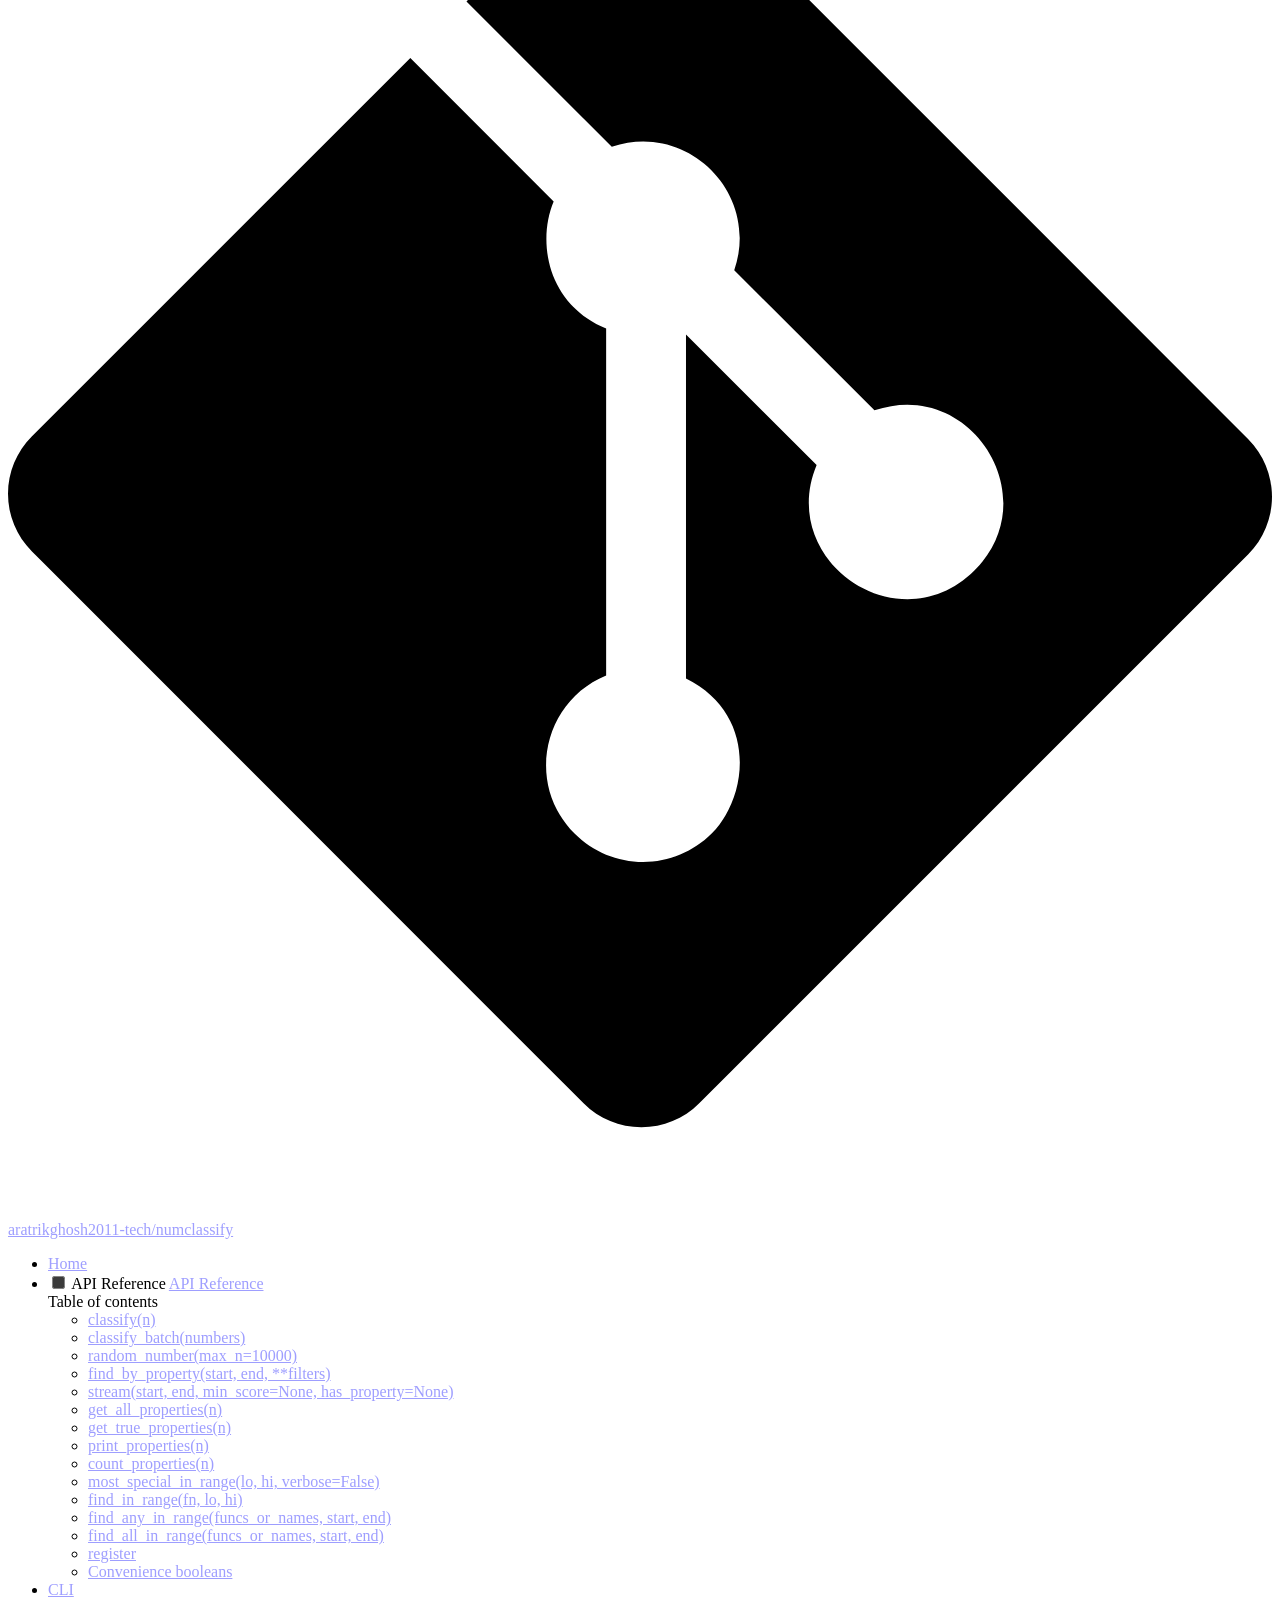
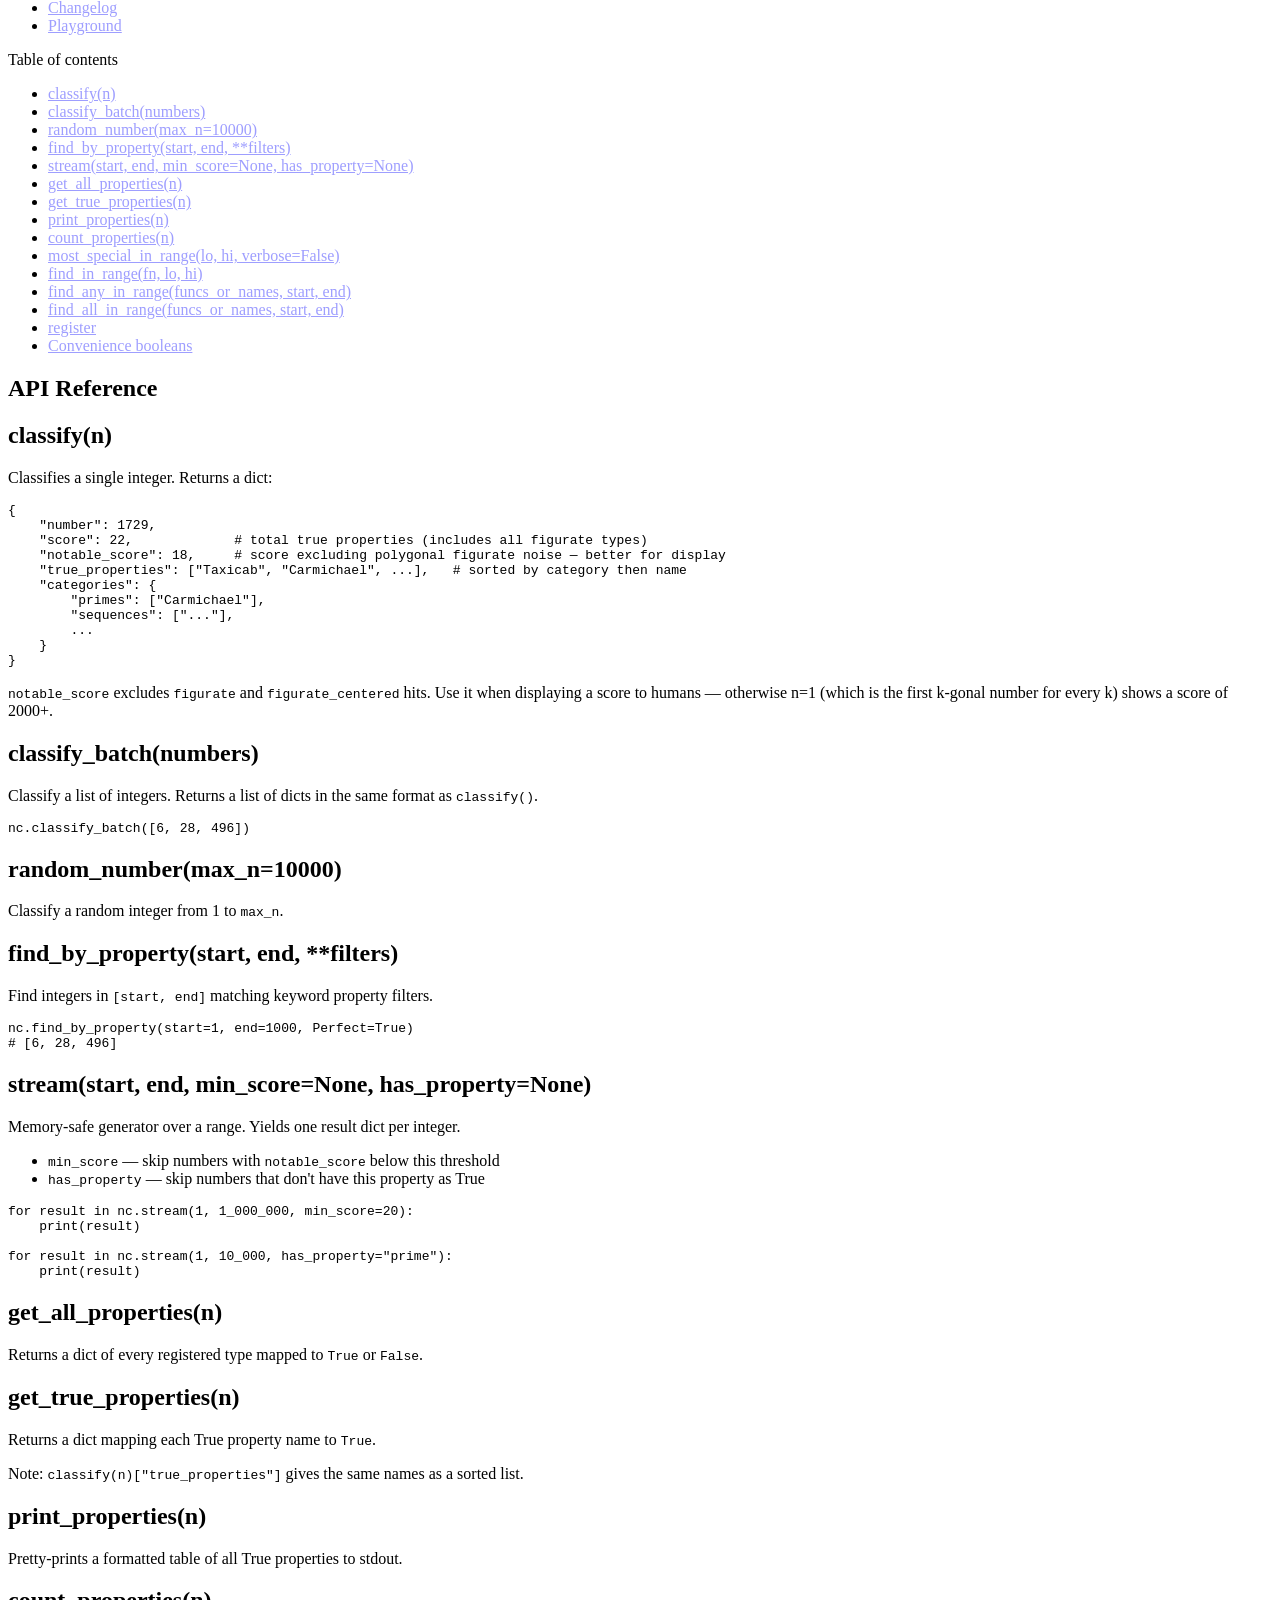
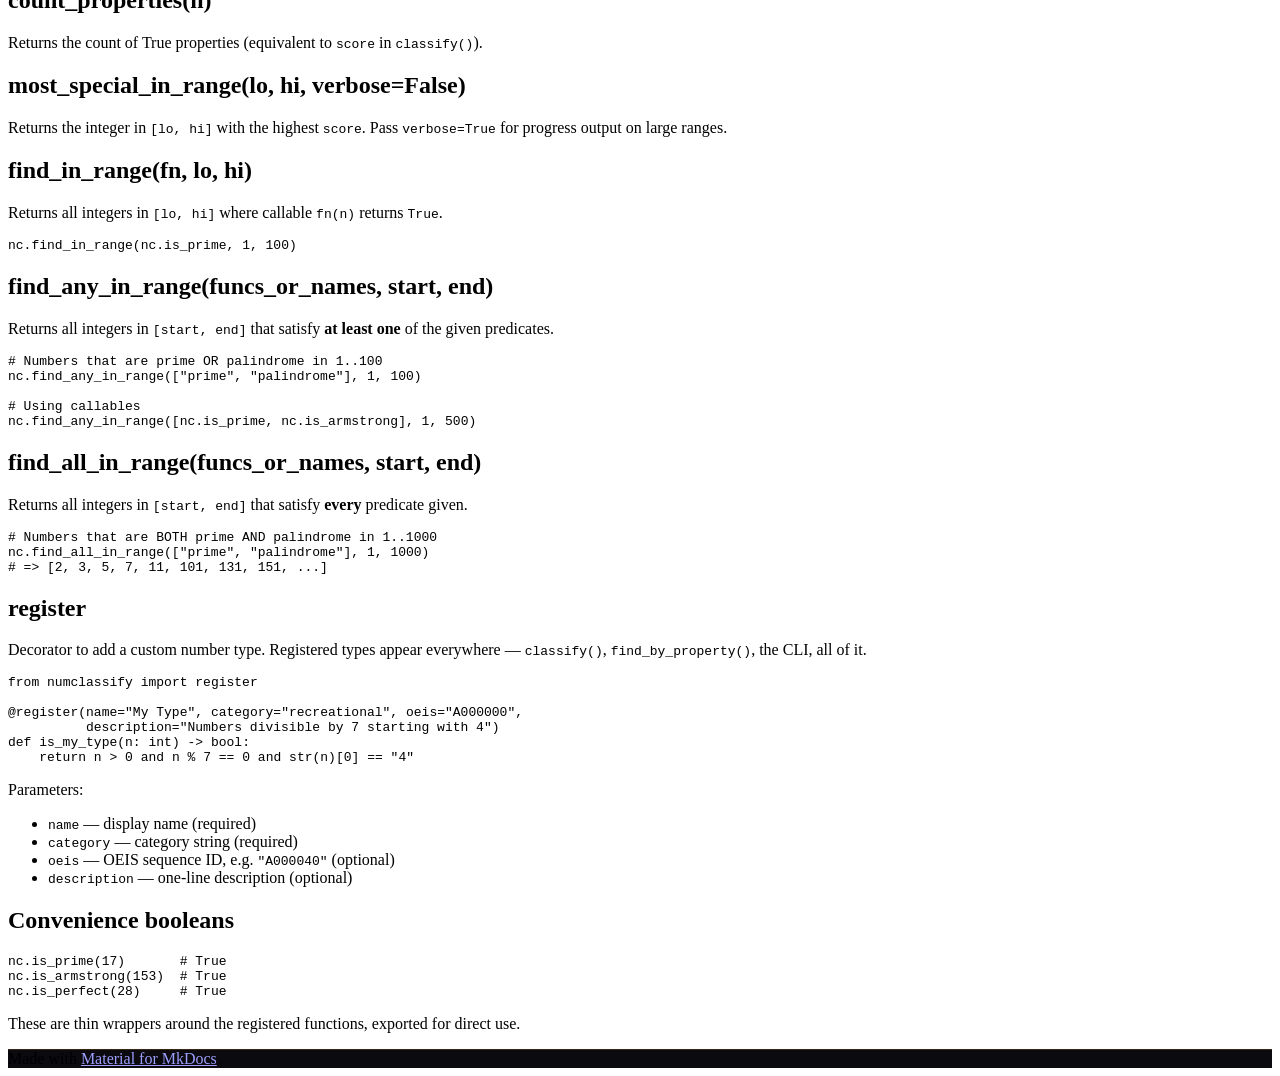
==== commit 9d231cc9: "Deployed d700c29 with MkDocs version: 1.6.1" ====
--- a/api/index.html
+++ b/api/index.html
@@ -935,7 +935,8 @@
 <h2 id="get_all_propertiesn">get_all_properties(n)</h2>
 <p>Returns a dict of every registered type mapped to <code>True</code> or <code>False</code>.</p>
 <h2 id="get_true_propertiesn">get_true_properties(n)</h2>
-<p>Returns a list of only the <code>True</code> property names.</p>
+<p>Returns a dict mapping each True property name to <code>True</code>.</p>
+<p>Note: <code>classify(n)["true_properties"]</code> gives the same names as a sorted list.</p>
 <h2 id="print_propertiesn">print_properties(n)</h2>
 <p>Pretty-prints a formatted table of all True properties to stdout.</p>
 <h2 id="count_propertiesn">count_properties(n)</h2>
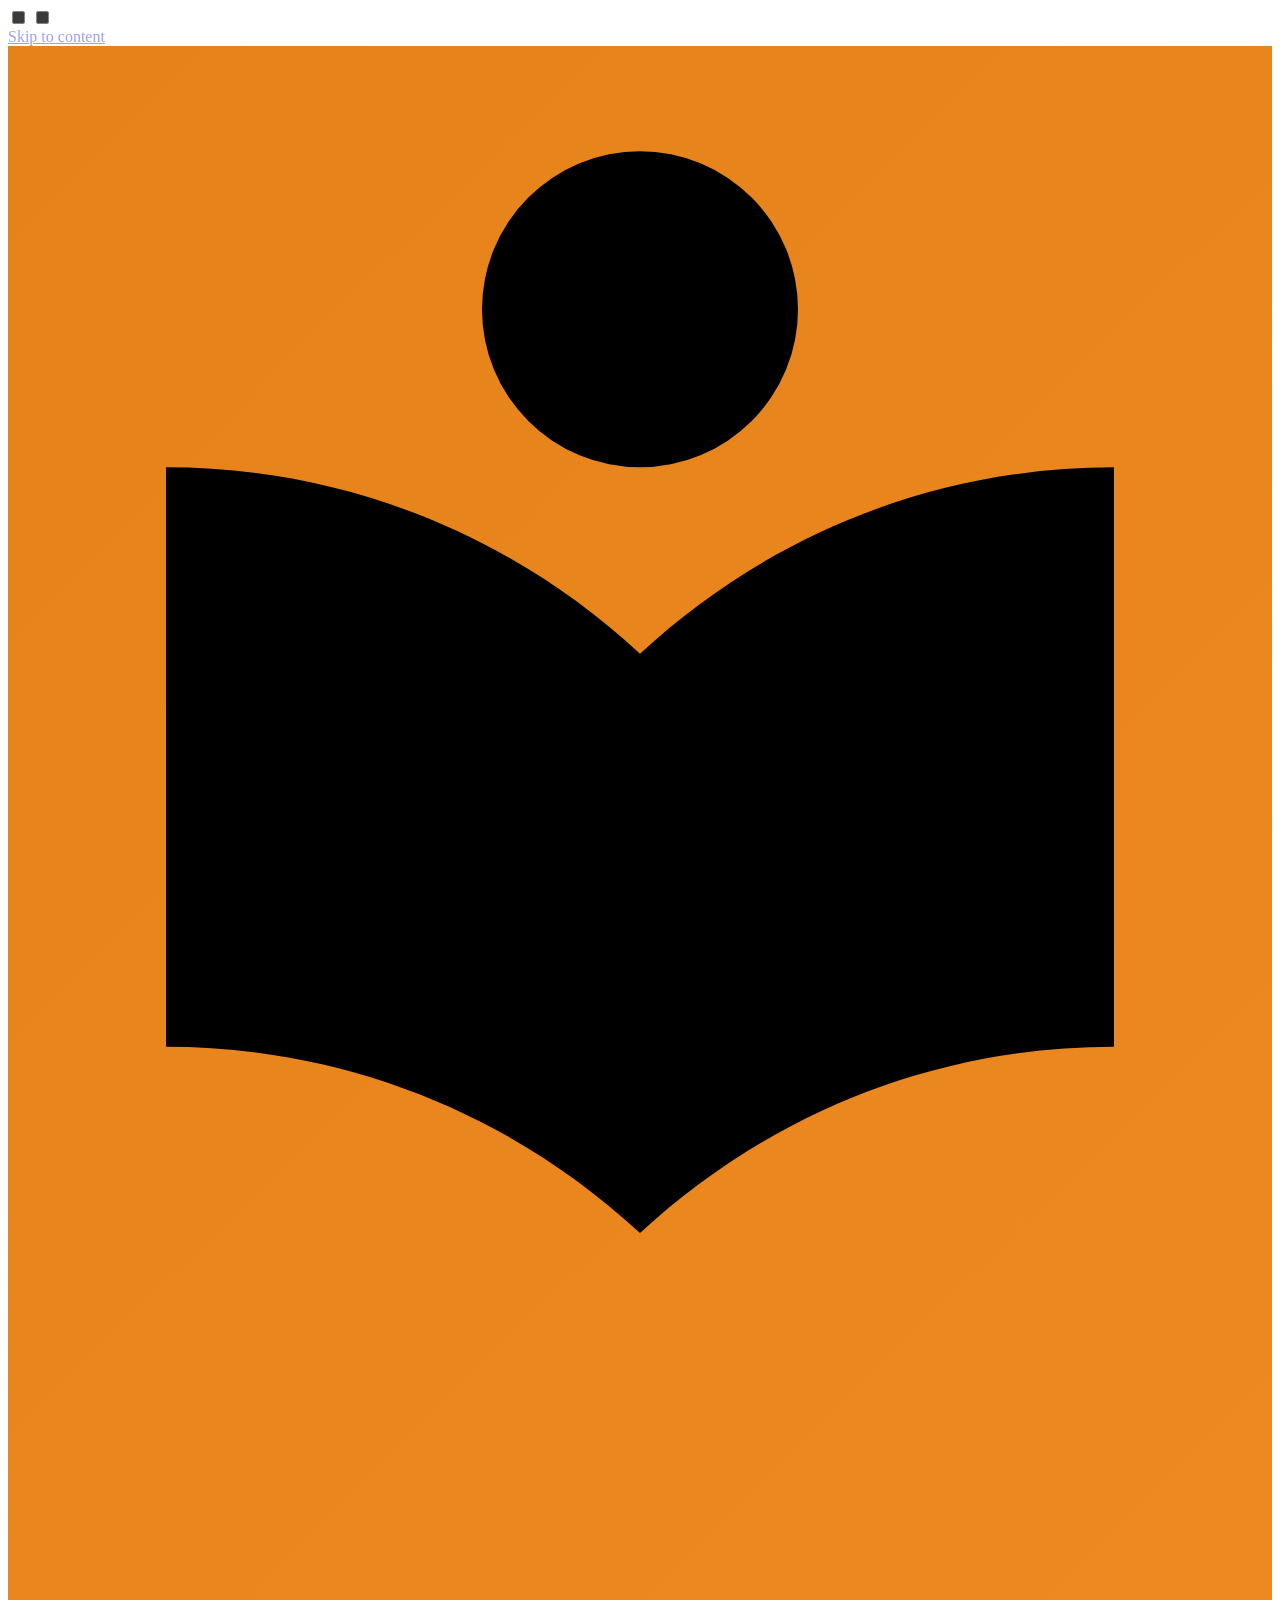
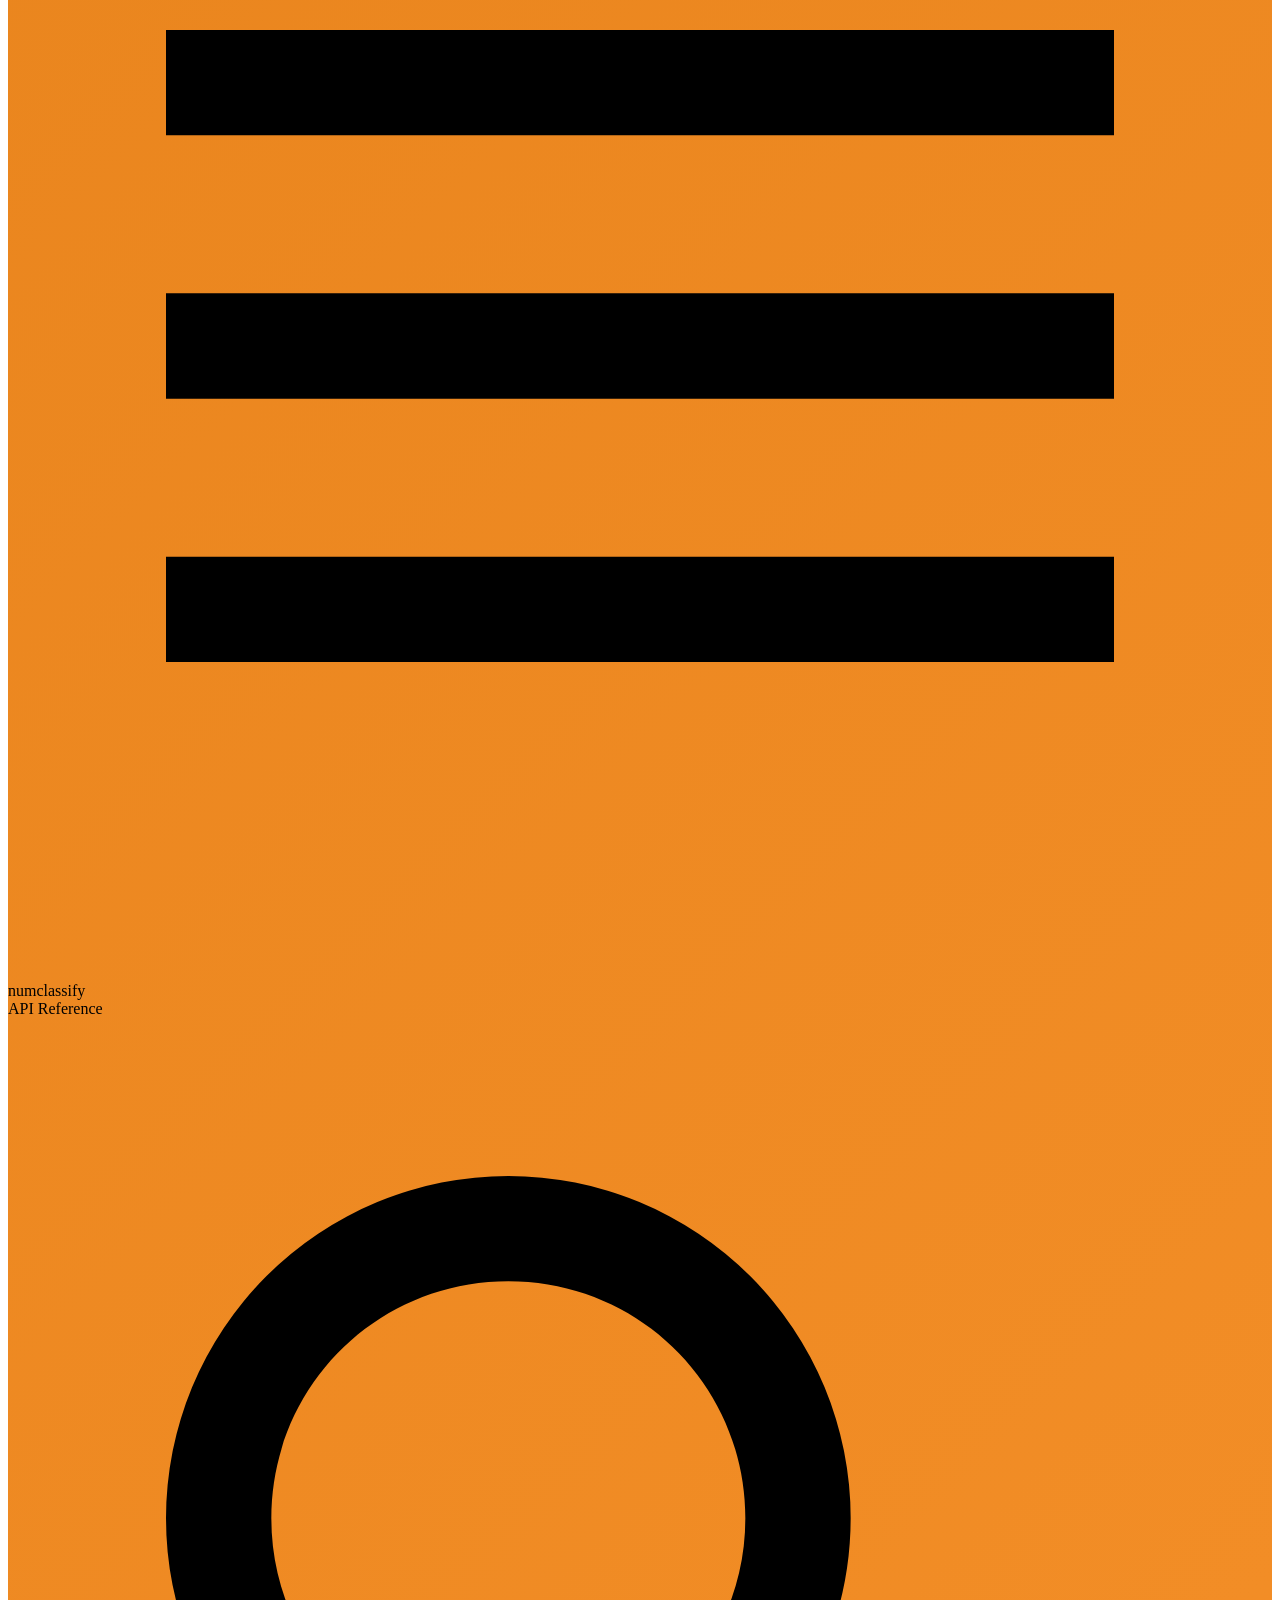
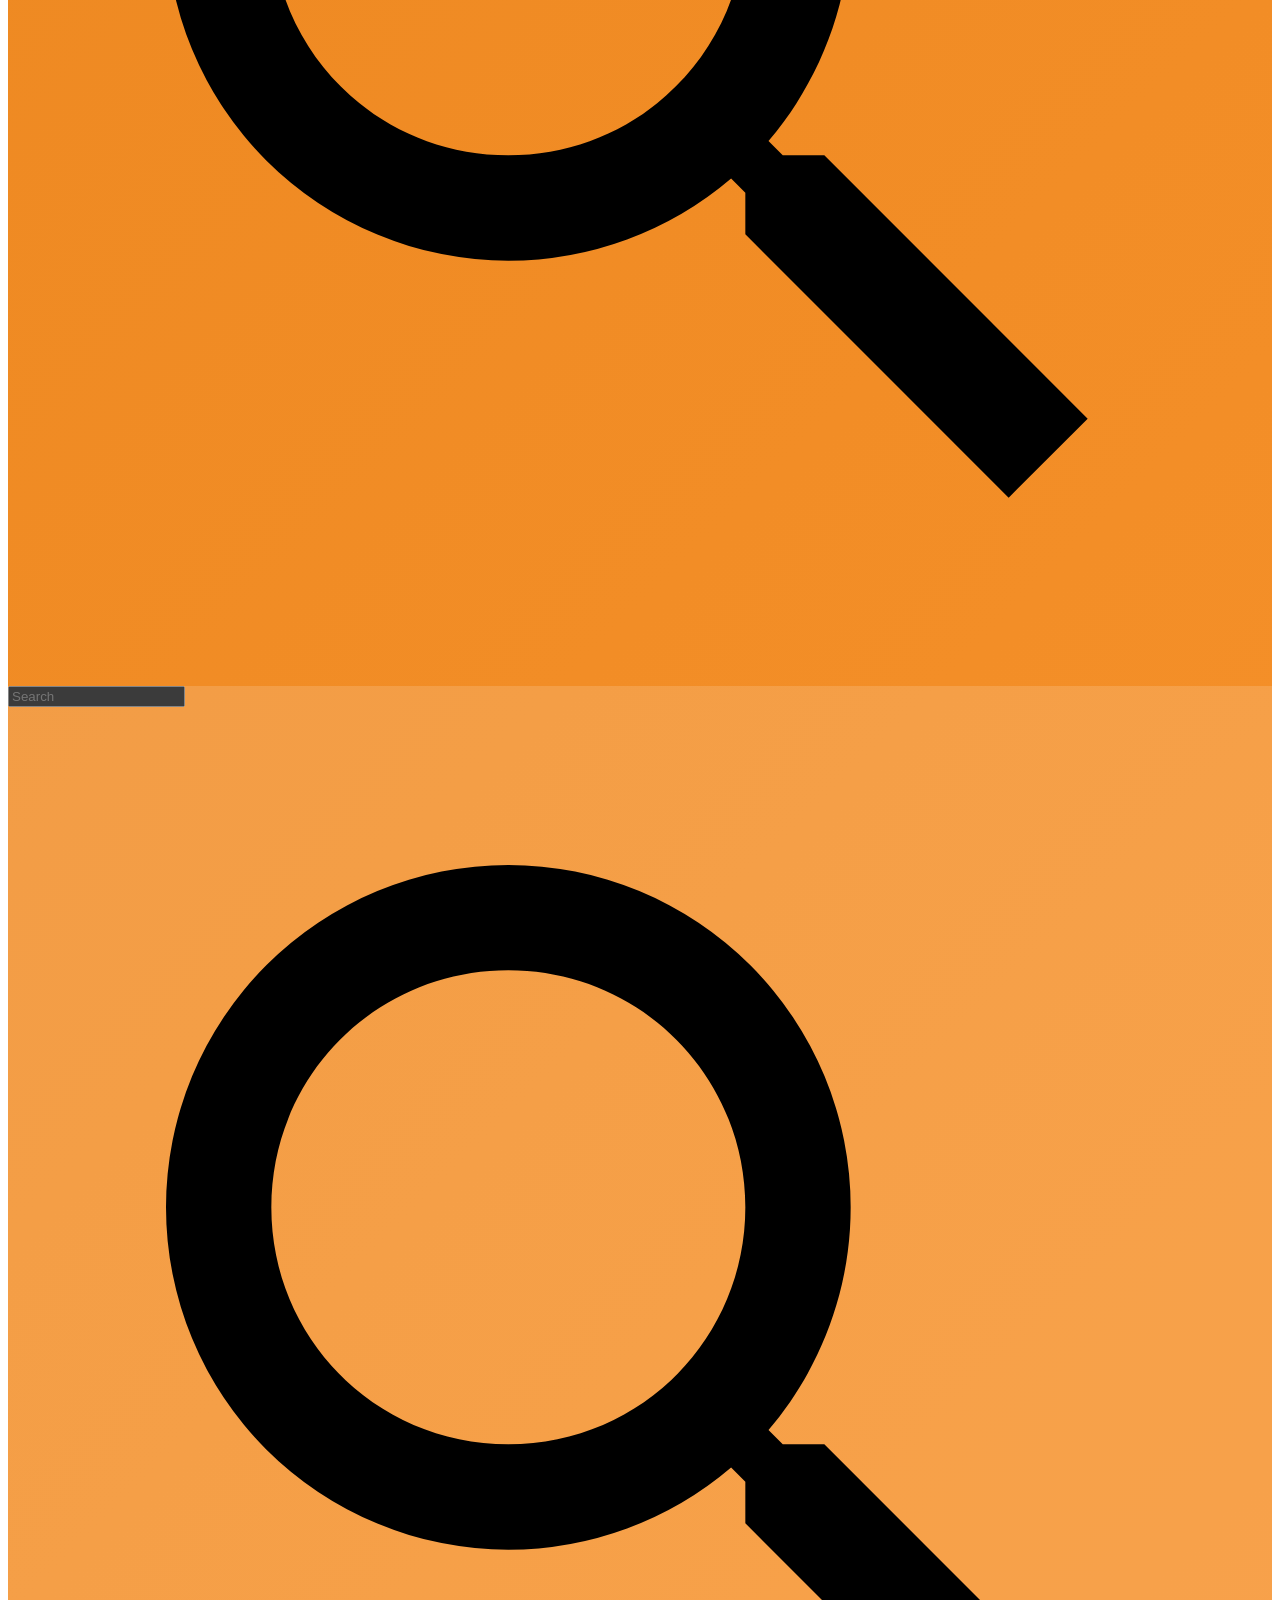
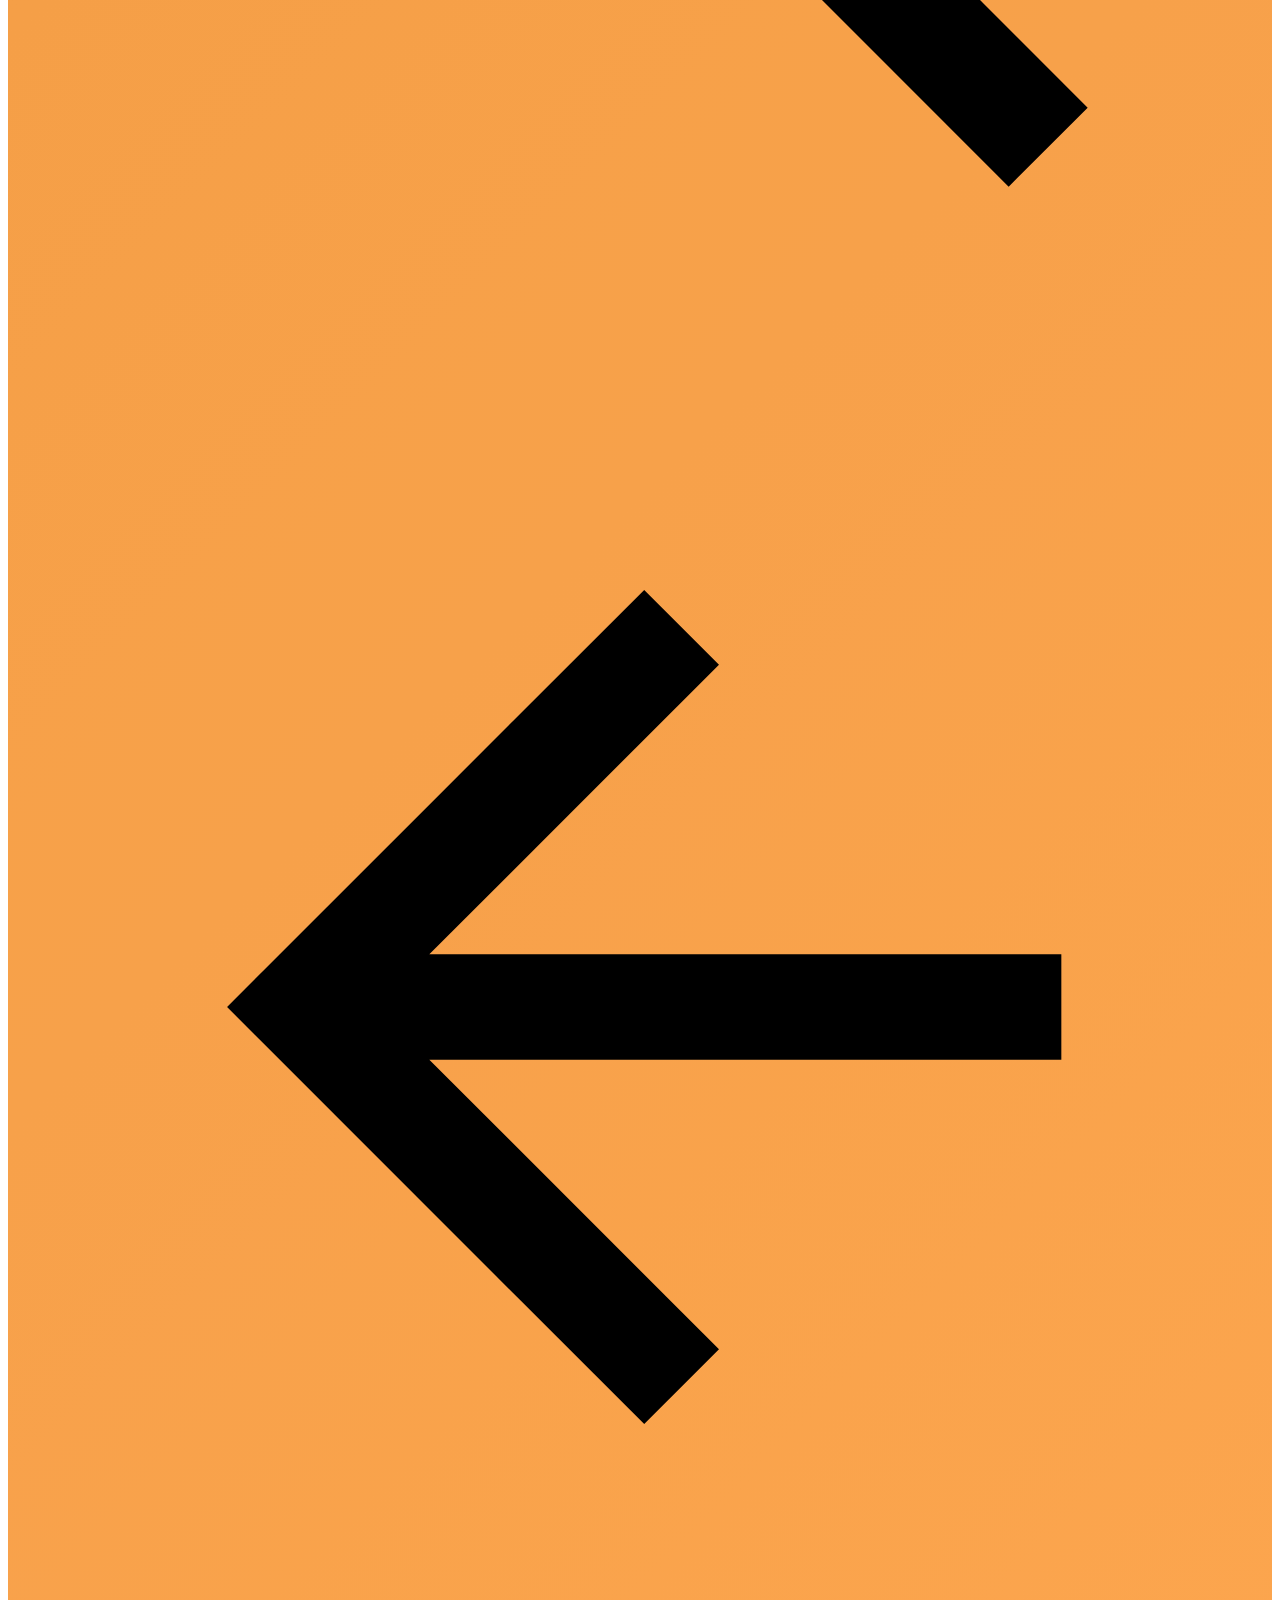
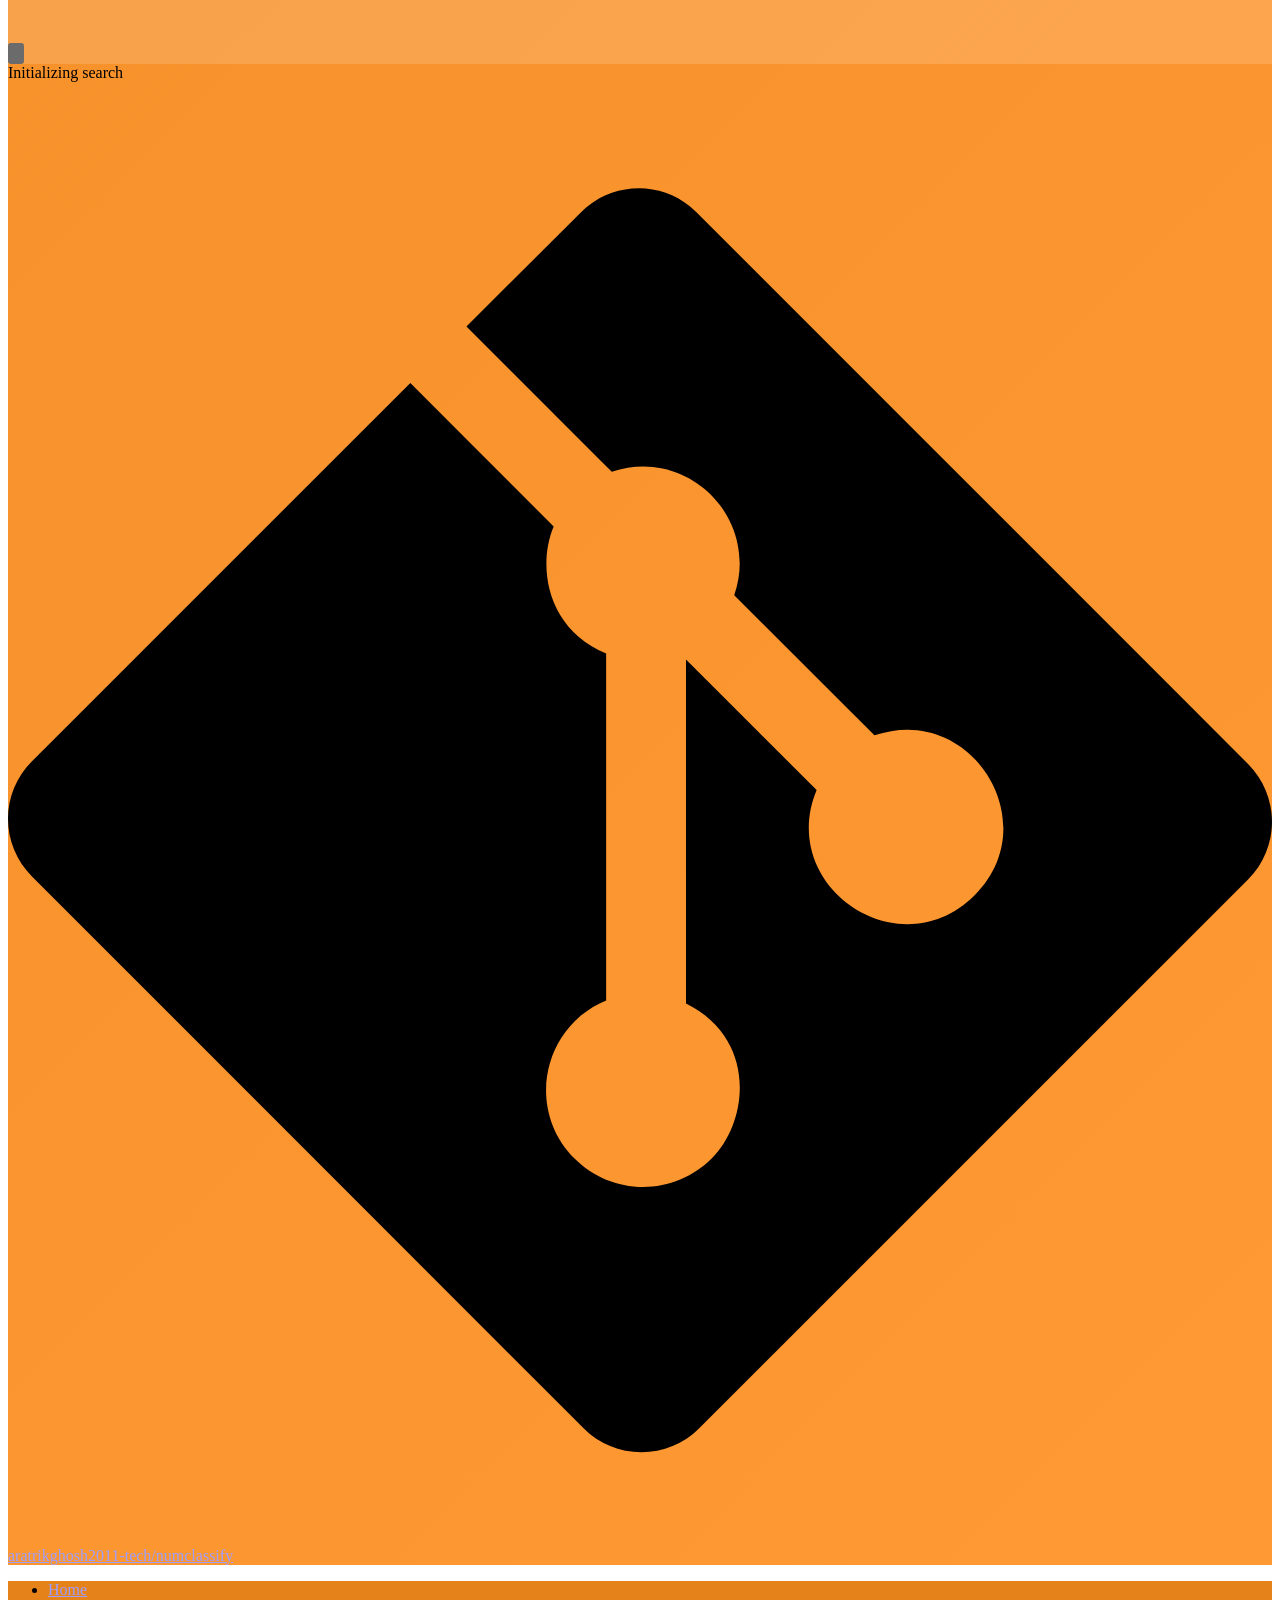
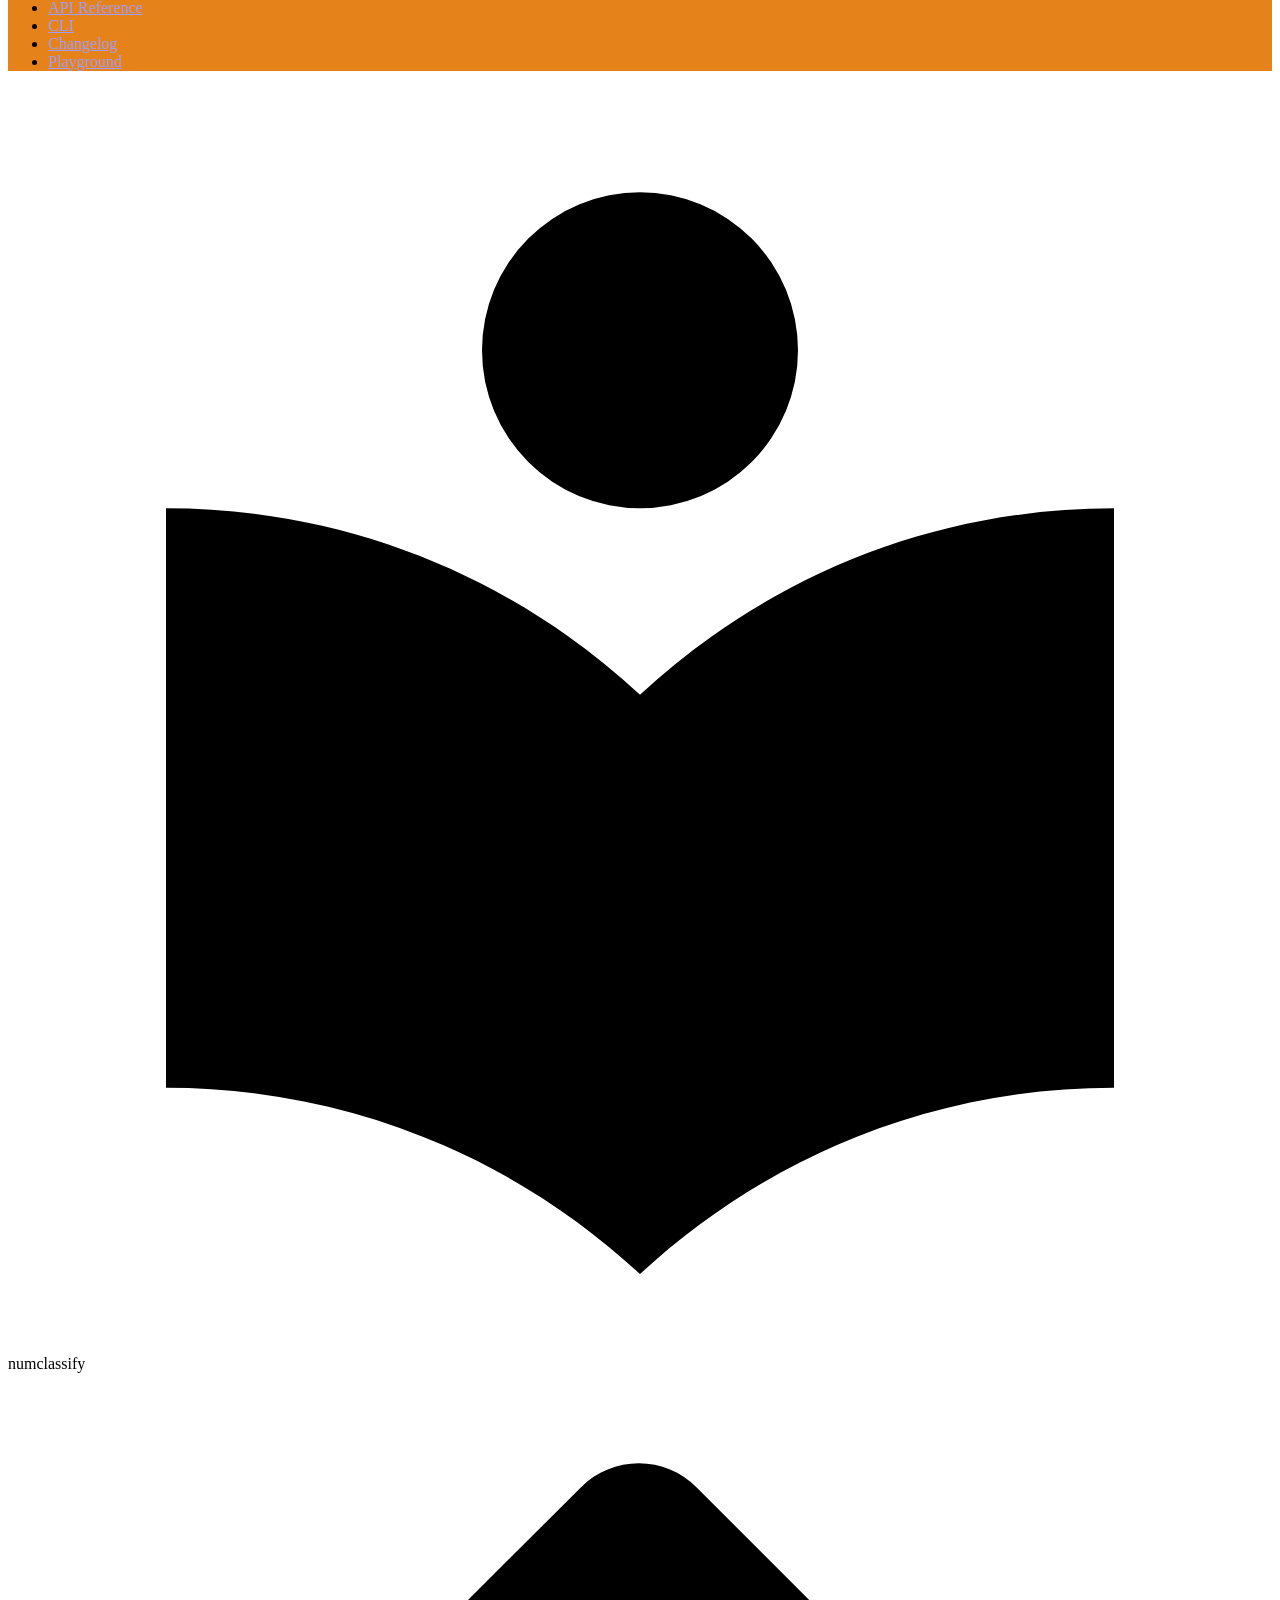
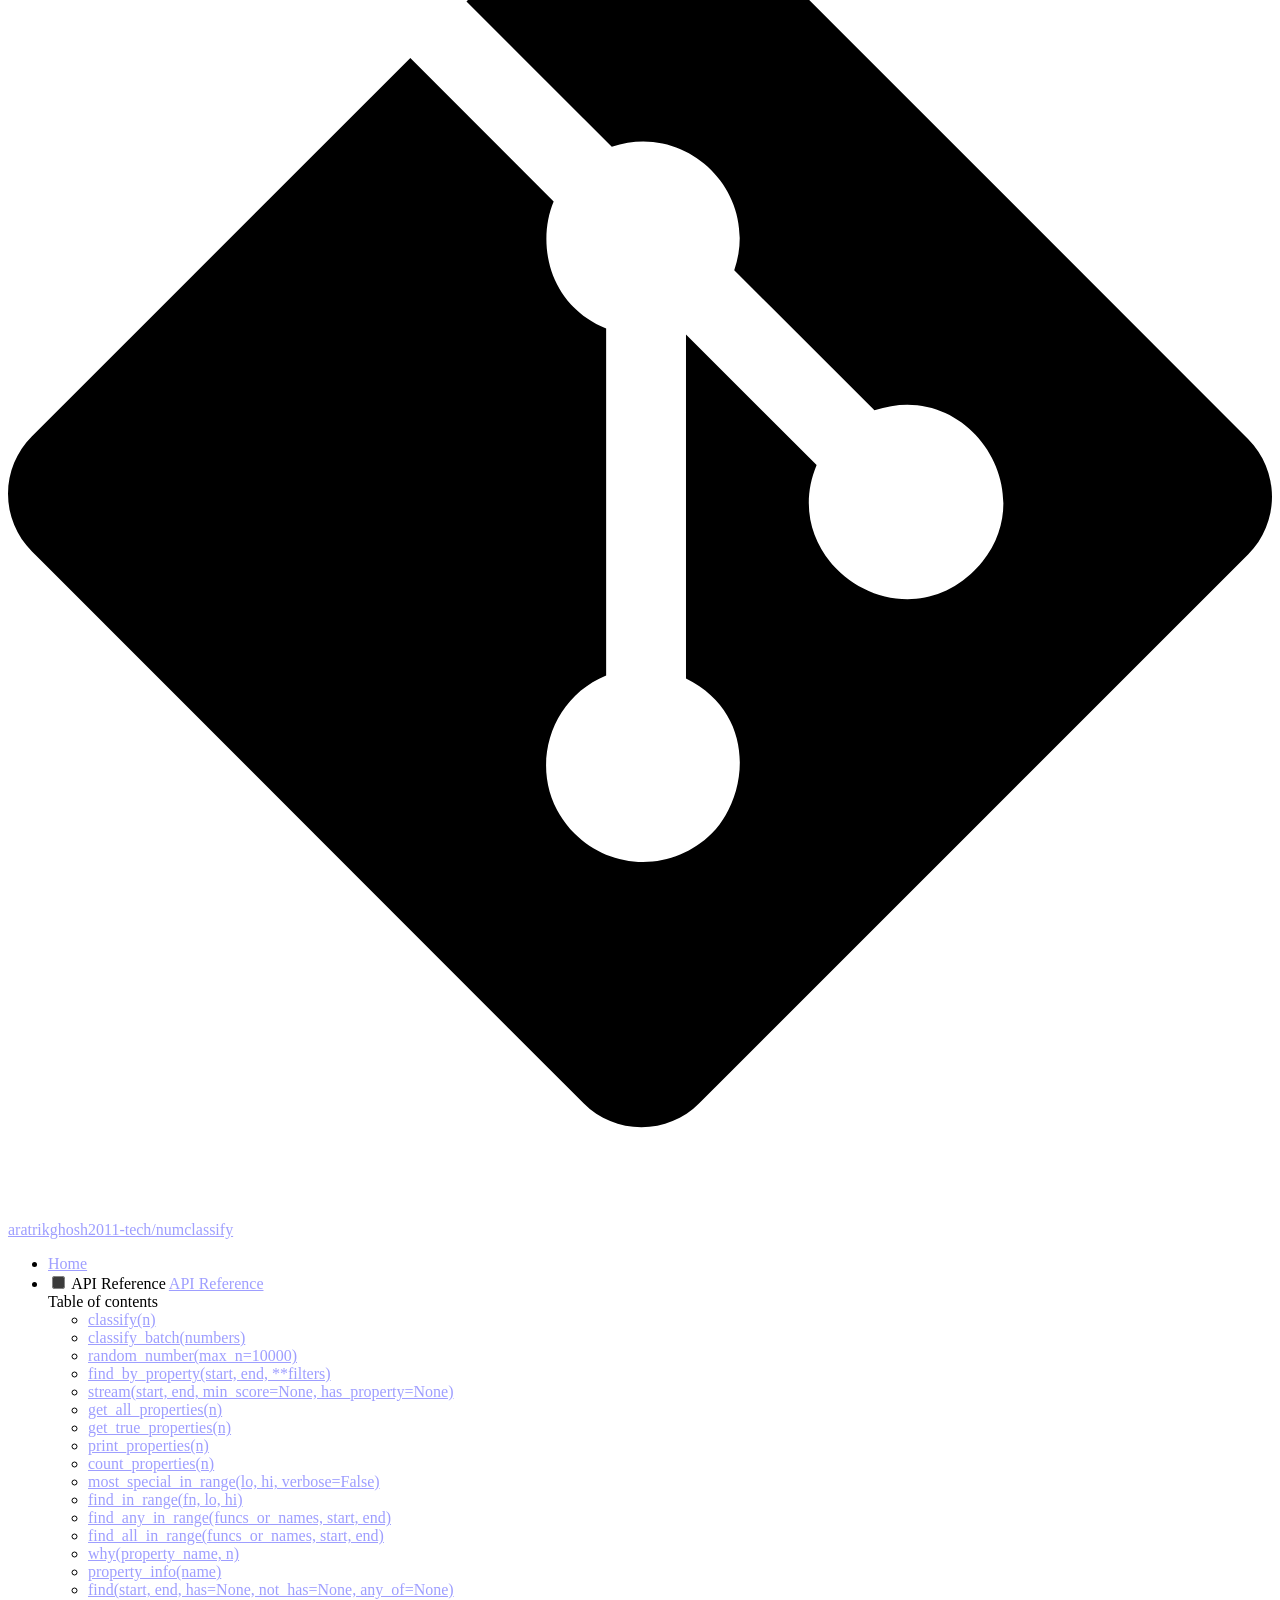
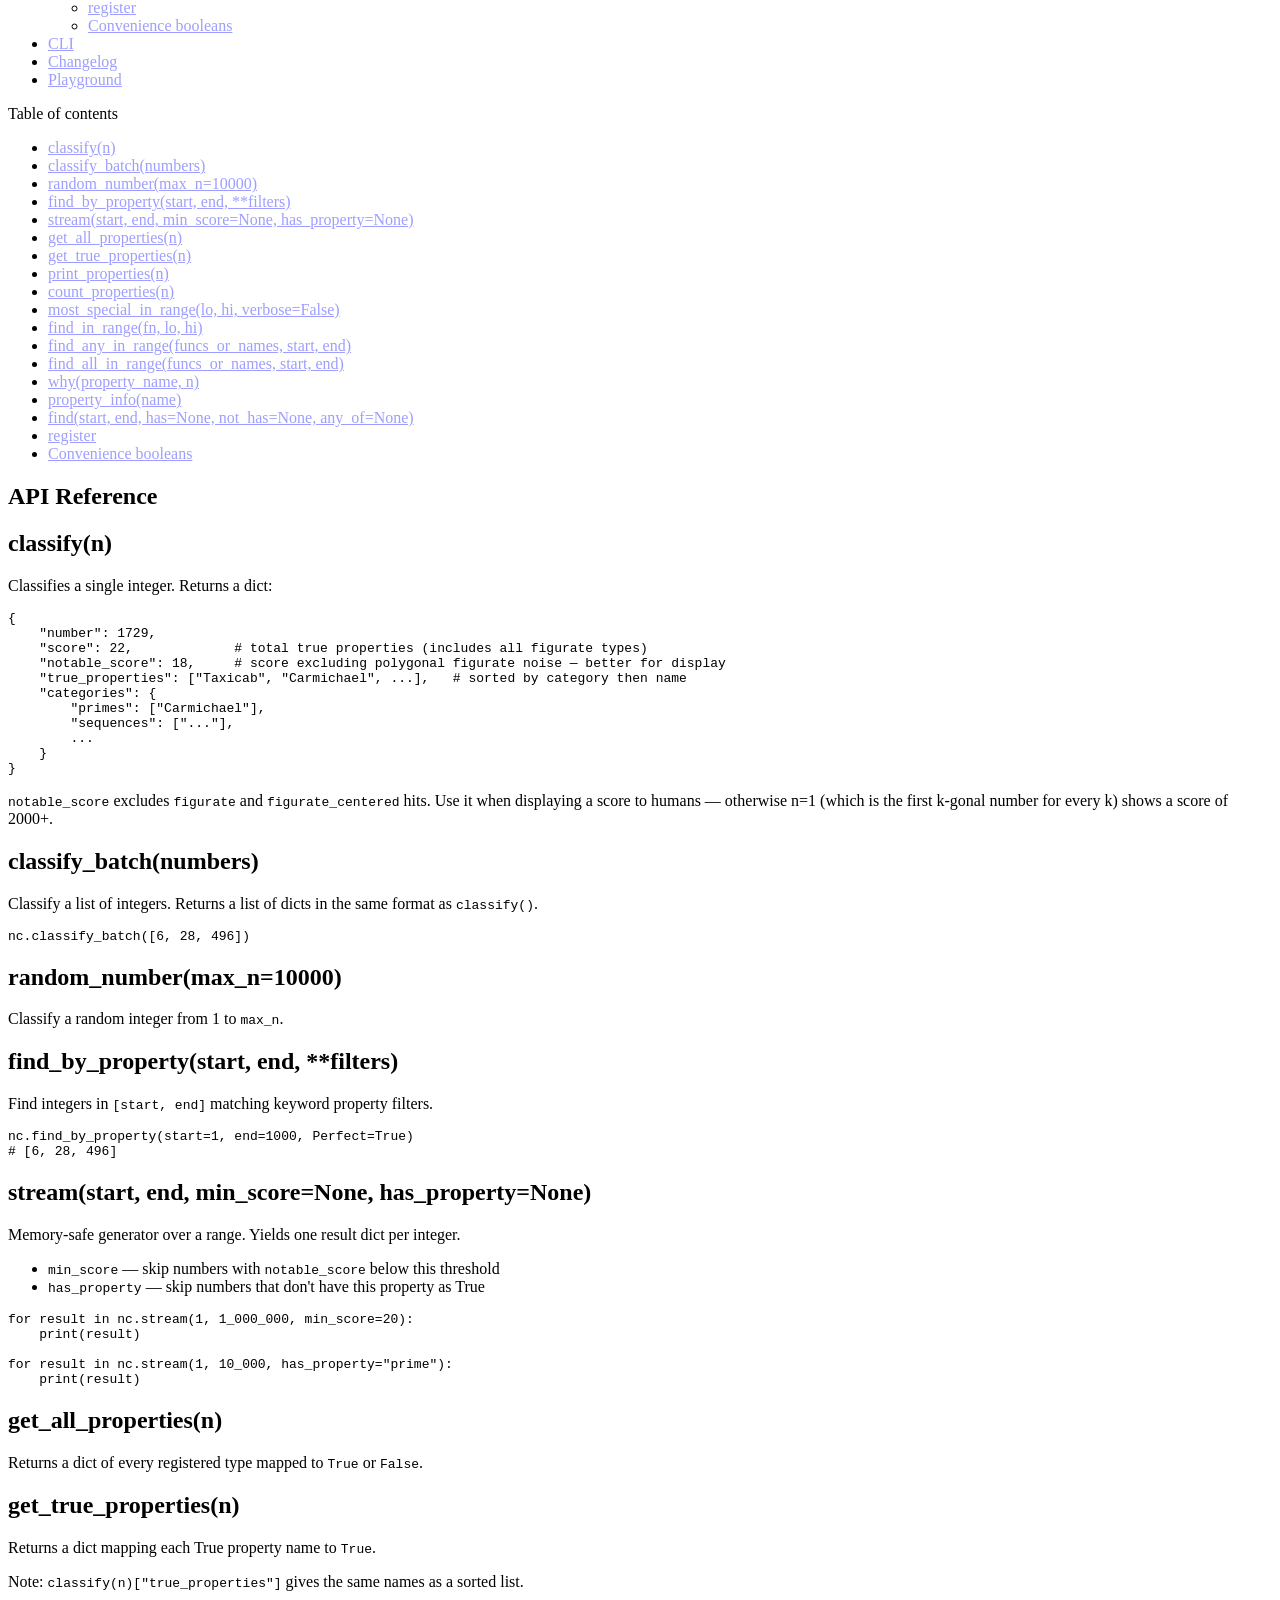
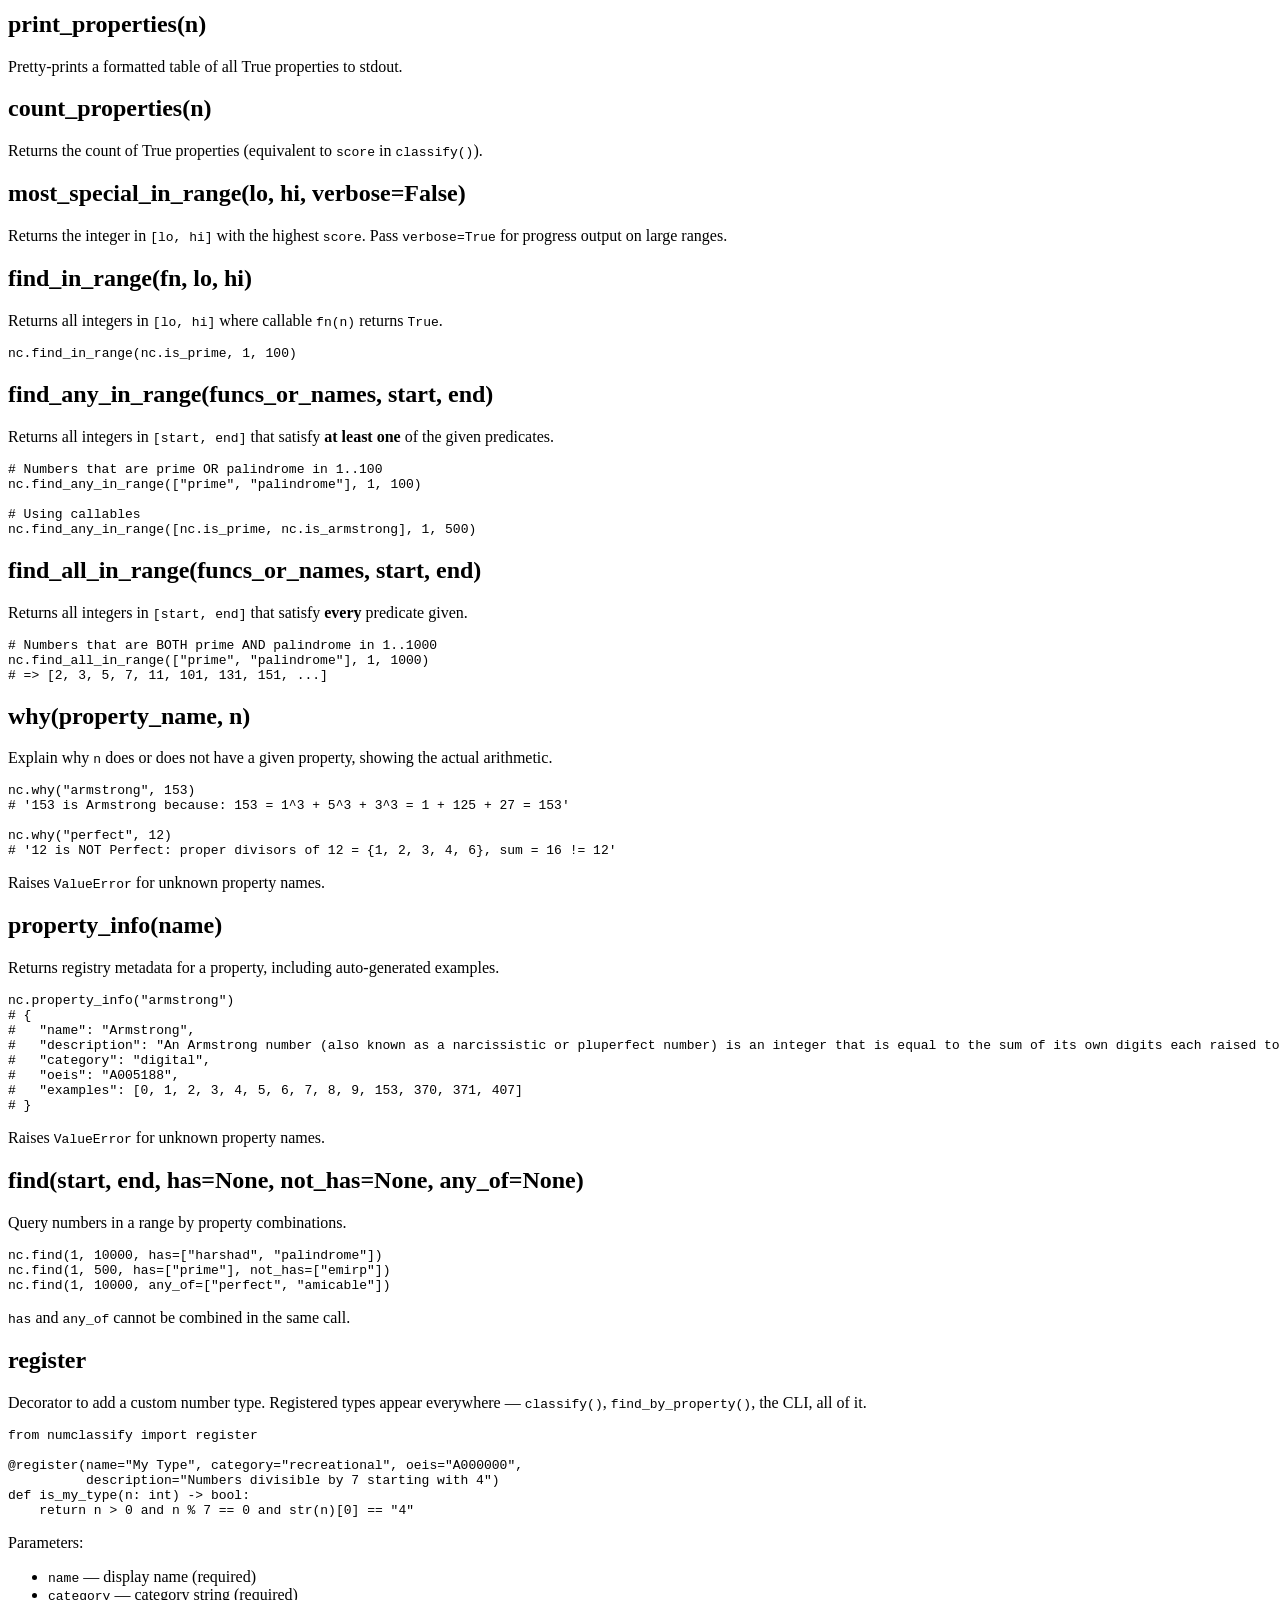
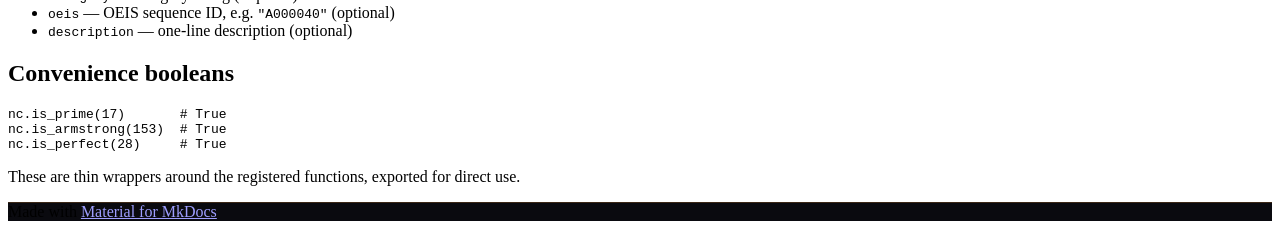
==== commit b0244fc1: "Deployed 2f51c98 with MkDocs version: 1.6.1" ====
--- a/api/index.html
+++ b/api/index.html
@@ -570,6 +570,39 @@
 </li>
       
         <li class="md-nav__item">
+  <a href="#whyproperty_name-n" class="md-nav__link">
+    <span class="md-ellipsis">
+      
+        why(property_name, n)
+      
+    </span>
+  </a>
+  
+</li>
+      
+        <li class="md-nav__item">
+  <a href="#property_infoname" class="md-nav__link">
+    <span class="md-ellipsis">
+      
+        property_info(name)
+      
+    </span>
+  </a>
+  
+</li>
+      
+        <li class="md-nav__item">
+  <a href="#findstart-end-hasnone-not_hasnone-any_ofnone" class="md-nav__link">
+    <span class="md-ellipsis">
+      
+        find(start, end, has=None, not_has=None, any_of=None)
+      
+    </span>
+  </a>
+  
+</li>
+      
+        <li class="md-nav__item">
   <a href="#register" class="md-nav__link">
     <span class="md-ellipsis">
       
@@ -843,6 +876,39 @@
     <span class="md-ellipsis">
       
         find_all_in_range(funcs_or_names, start, end)
+      
+    </span>
+  </a>
+  
+</li>
+      
+        <li class="md-nav__item">
+  <a href="#whyproperty_name-n" class="md-nav__link">
+    <span class="md-ellipsis">
+      
+        why(property_name, n)
+      
+    </span>
+  </a>
+  
+</li>
+      
+        <li class="md-nav__item">
+  <a href="#property_infoname" class="md-nav__link">
+    <span class="md-ellipsis">
+      
+        property_info(name)
+      
+    </span>
+  </a>
+  
+</li>
+      
+        <li class="md-nav__item">
+  <a href="#findstart-end-hasnone-not_hasnone-any_ofnone" class="md-nav__link">
+    <span class="md-ellipsis">
+      
+        find(start, end, has=None, not_has=None, any_of=None)
       
     </span>
   </a>
@@ -962,6 +1028,34 @@
 <span class="n">nc</span><span class="o">.</span><span class="n">find_all_in_range</span><span class="p">([</span><span class="s2">&quot;prime&quot;</span><span class="p">,</span> <span class="s2">&quot;palindrome&quot;</span><span class="p">],</span> <span class="mi">1</span><span class="p">,</span> <span class="mi">1000</span><span class="p">)</span>
 <span class="c1"># =&gt; [2, 3, 5, 7, 11, 101, 131, 151, ...]</span>
 </code></pre></div>
+<h2 id="whyproperty_name-n">why(property_name, n)</h2>
+<p>Explain why <code>n</code> does or does not have a given property, showing the actual arithmetic.</p>
+<div class="highlight"><pre><span></span><code><span class="n">nc</span><span class="o">.</span><span class="n">why</span><span class="p">(</span><span class="s2">&quot;armstrong&quot;</span><span class="p">,</span> <span class="mi">153</span><span class="p">)</span>
+<span class="c1"># &#39;153 is Armstrong because: 153 = 1^3 + 5^3 + 3^3 = 1 + 125 + 27 = 153&#39;</span>
+
+<span class="n">nc</span><span class="o">.</span><span class="n">why</span><span class="p">(</span><span class="s2">&quot;perfect&quot;</span><span class="p">,</span> <span class="mi">12</span><span class="p">)</span>
+<span class="c1"># &#39;12 is NOT Perfect: proper divisors of 12 = {1, 2, 3, 4, 6}, sum = 16 != 12&#39;</span>
+</code></pre></div>
+<p>Raises <code>ValueError</code> for unknown property names.</p>
+<h2 id="property_infoname">property_info(name)</h2>
+<p>Returns registry metadata for a property, including auto-generated examples.</p>
+<div class="highlight"><pre><span></span><code><span class="n">nc</span><span class="o">.</span><span class="n">property_info</span><span class="p">(</span><span class="s2">&quot;armstrong&quot;</span><span class="p">)</span>
+<span class="c1"># {</span>
+<span class="c1">#   &quot;name&quot;: &quot;Armstrong&quot;,</span>
+<span class="c1">#   &quot;description&quot;: &quot;An Armstrong number (also known as a narcissistic or pluperfect number) is an integer that is equal to the sum of its own digits each raised to the power of the number of digits.&quot;,</span>
+<span class="c1">#   &quot;category&quot;: &quot;digital&quot;,</span>
+<span class="c1">#   &quot;oeis&quot;: &quot;A005188&quot;,</span>
+<span class="c1">#   &quot;examples&quot;: [0, 1, 2, 3, 4, 5, 6, 7, 8, 9, 153, 370, 371, 407]</span>
+<span class="c1"># }</span>
+</code></pre></div>
+<p>Raises <code>ValueError</code> for unknown property names.</p>
+<h2 id="findstart-end-hasnone-not_hasnone-any_ofnone">find(start, end, has=None, not_has=None, any_of=None)</h2>
+<p>Query numbers in a range by property combinations.</p>
+<div class="highlight"><pre><span></span><code><span class="n">nc</span><span class="o">.</span><span class="n">find</span><span class="p">(</span><span class="mi">1</span><span class="p">,</span> <span class="mi">10000</span><span class="p">,</span> <span class="n">has</span><span class="o">=</span><span class="p">[</span><span class="s2">&quot;harshad&quot;</span><span class="p">,</span> <span class="s2">&quot;palindrome&quot;</span><span class="p">])</span>
+<span class="n">nc</span><span class="o">.</span><span class="n">find</span><span class="p">(</span><span class="mi">1</span><span class="p">,</span> <span class="mi">500</span><span class="p">,</span> <span class="n">has</span><span class="o">=</span><span class="p">[</span><span class="s2">&quot;prime&quot;</span><span class="p">],</span> <span class="n">not_has</span><span class="o">=</span><span class="p">[</span><span class="s2">&quot;emirp&quot;</span><span class="p">])</span>
+<span class="n">nc</span><span class="o">.</span><span class="n">find</span><span class="p">(</span><span class="mi">1</span><span class="p">,</span> <span class="mi">10000</span><span class="p">,</span> <span class="n">any_of</span><span class="o">=</span><span class="p">[</span><span class="s2">&quot;perfect&quot;</span><span class="p">,</span> <span class="s2">&quot;amicable&quot;</span><span class="p">])</span>
+</code></pre></div>
+<p><code>has</code> and <code>any_of</code> cannot be combined in the same call.</p>
 <h2 id="register">register</h2>
 <p>Decorator to add a custom number type. Registered types appear everywhere — <code>classify()</code>,
 <code>find_by_property()</code>, the CLI, all of it.</p>
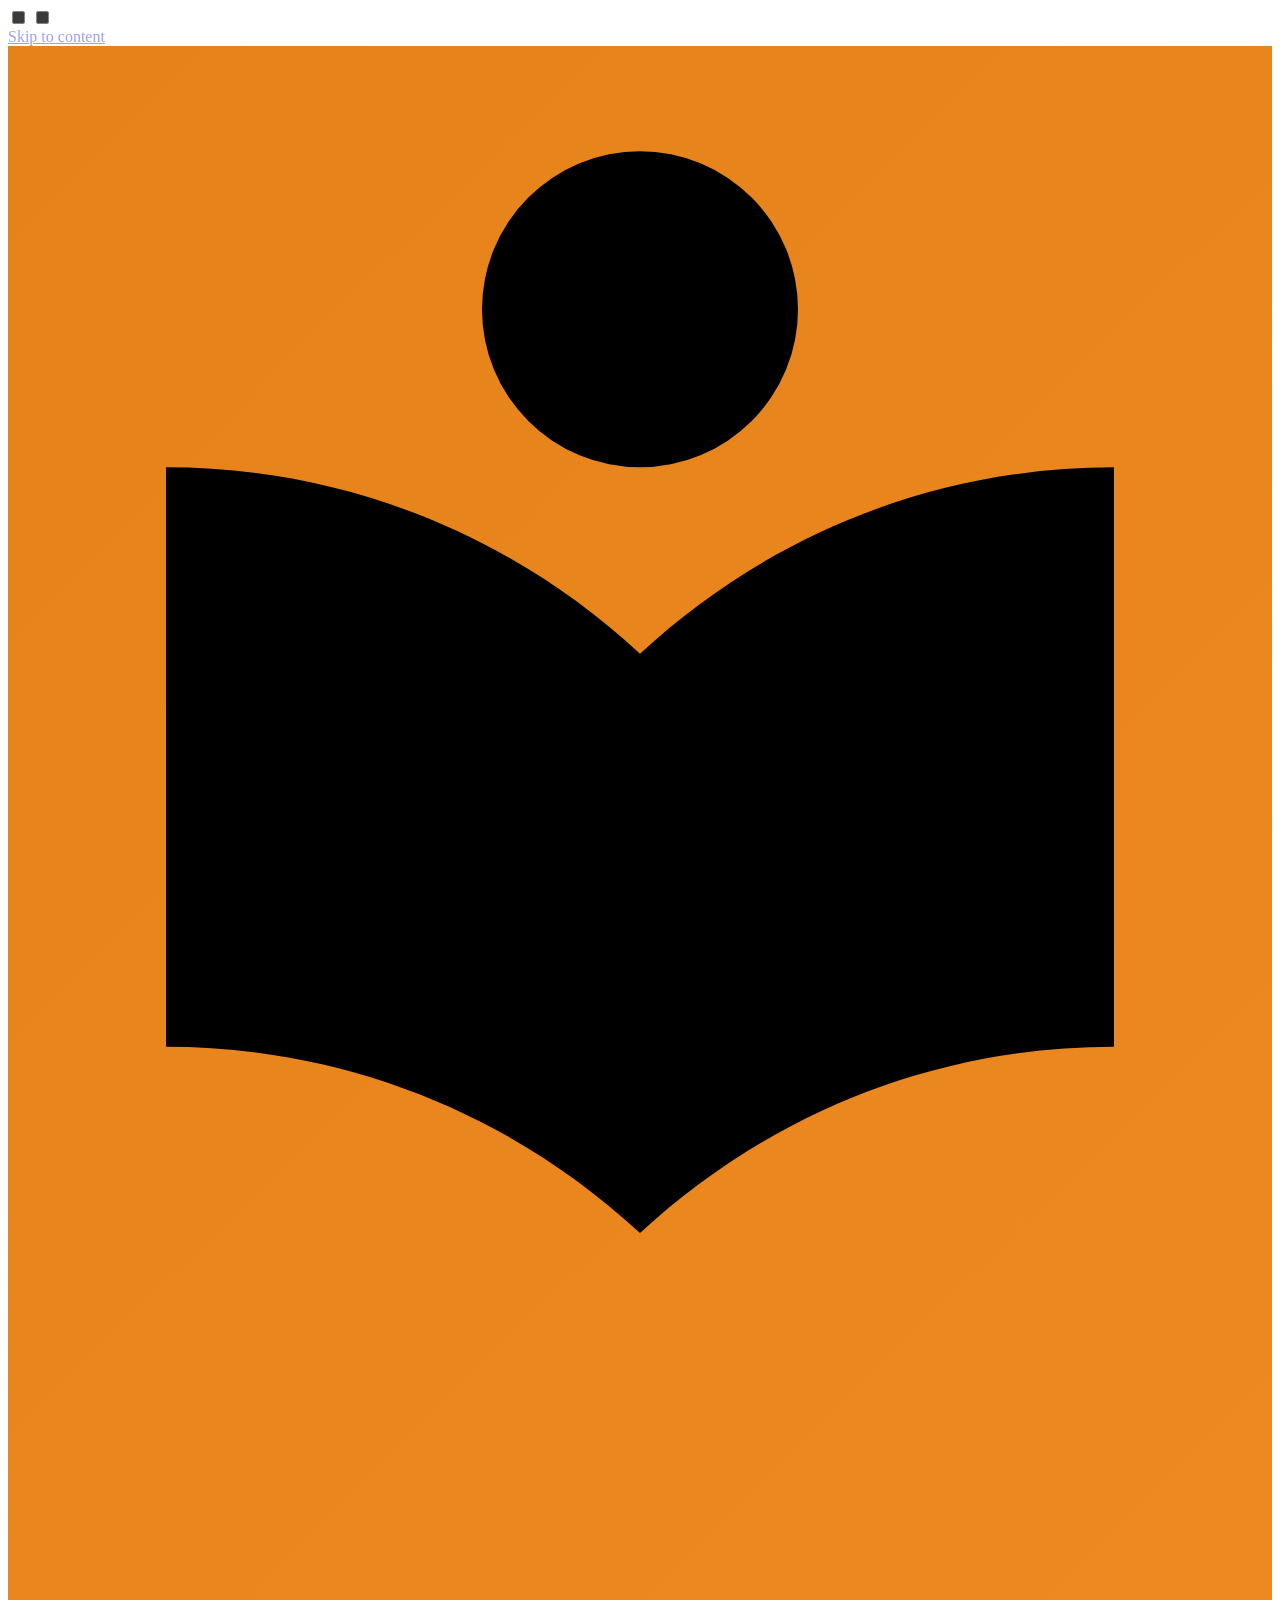
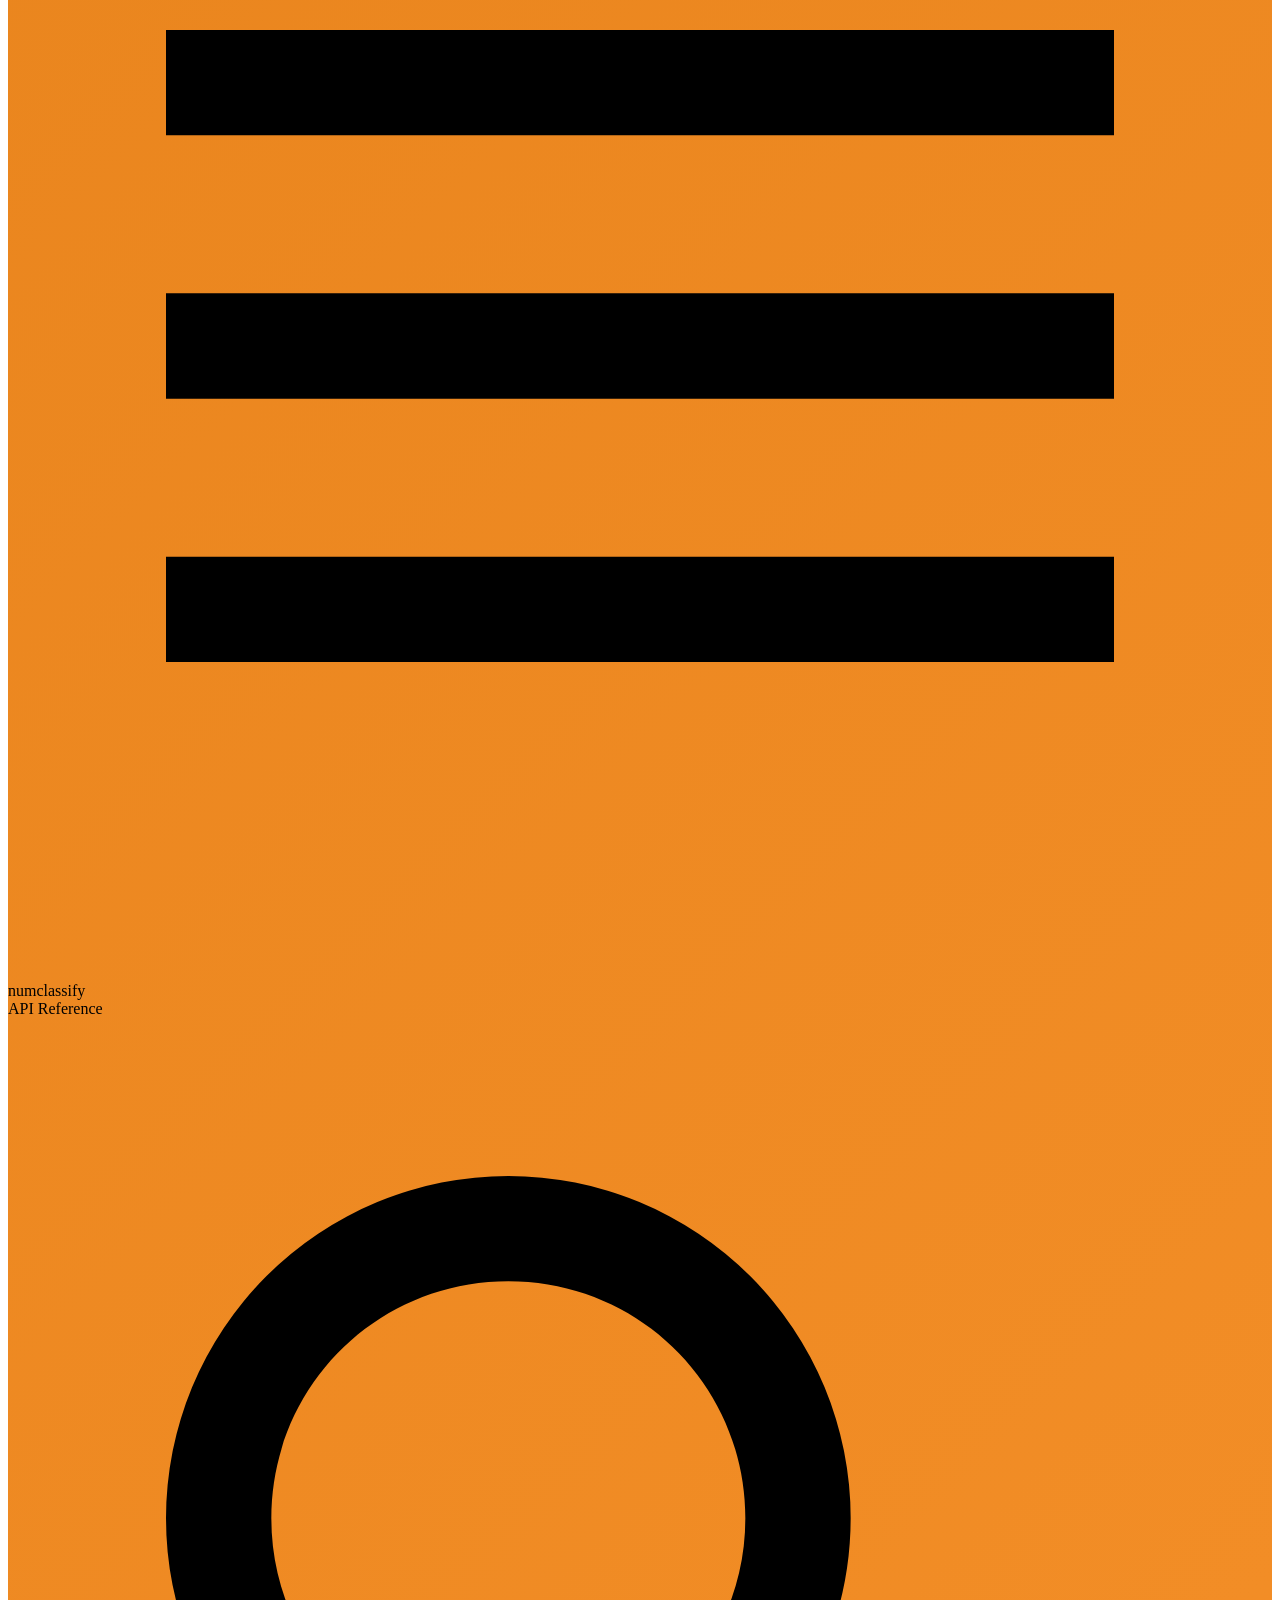
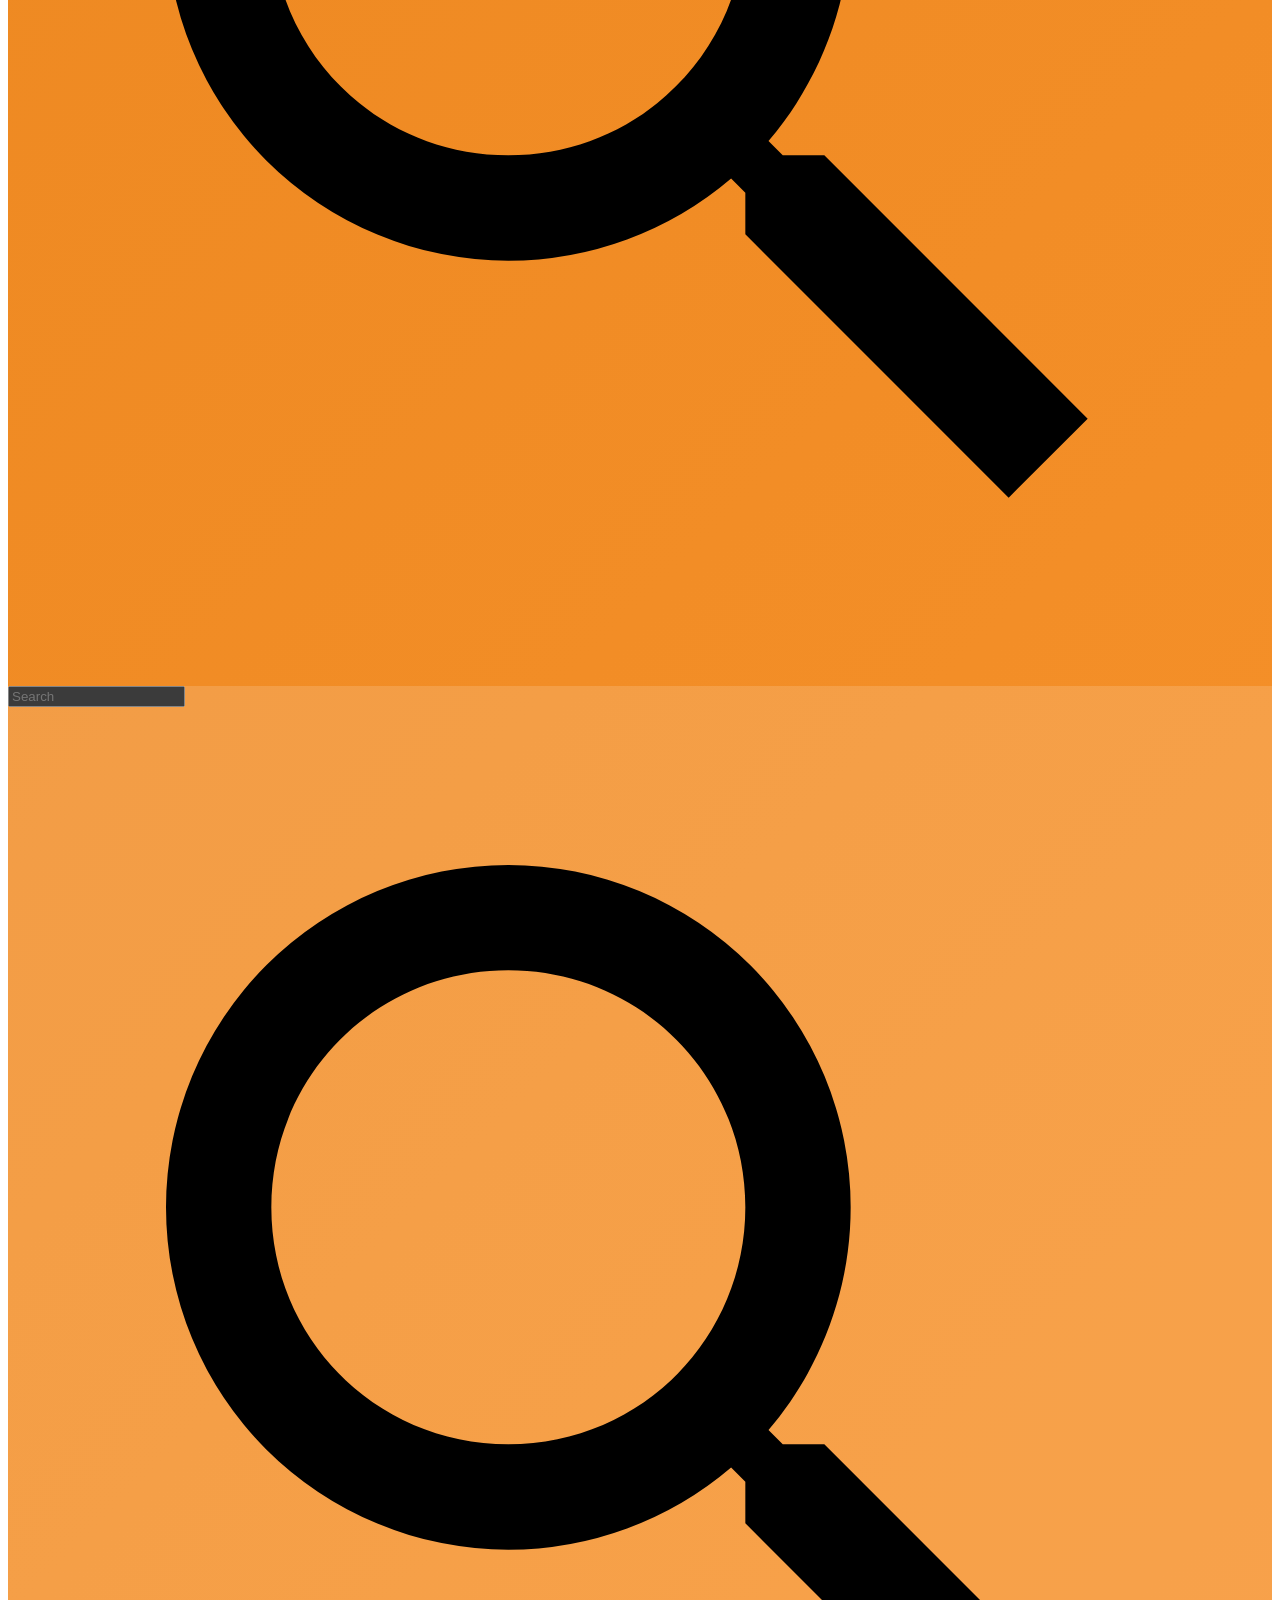
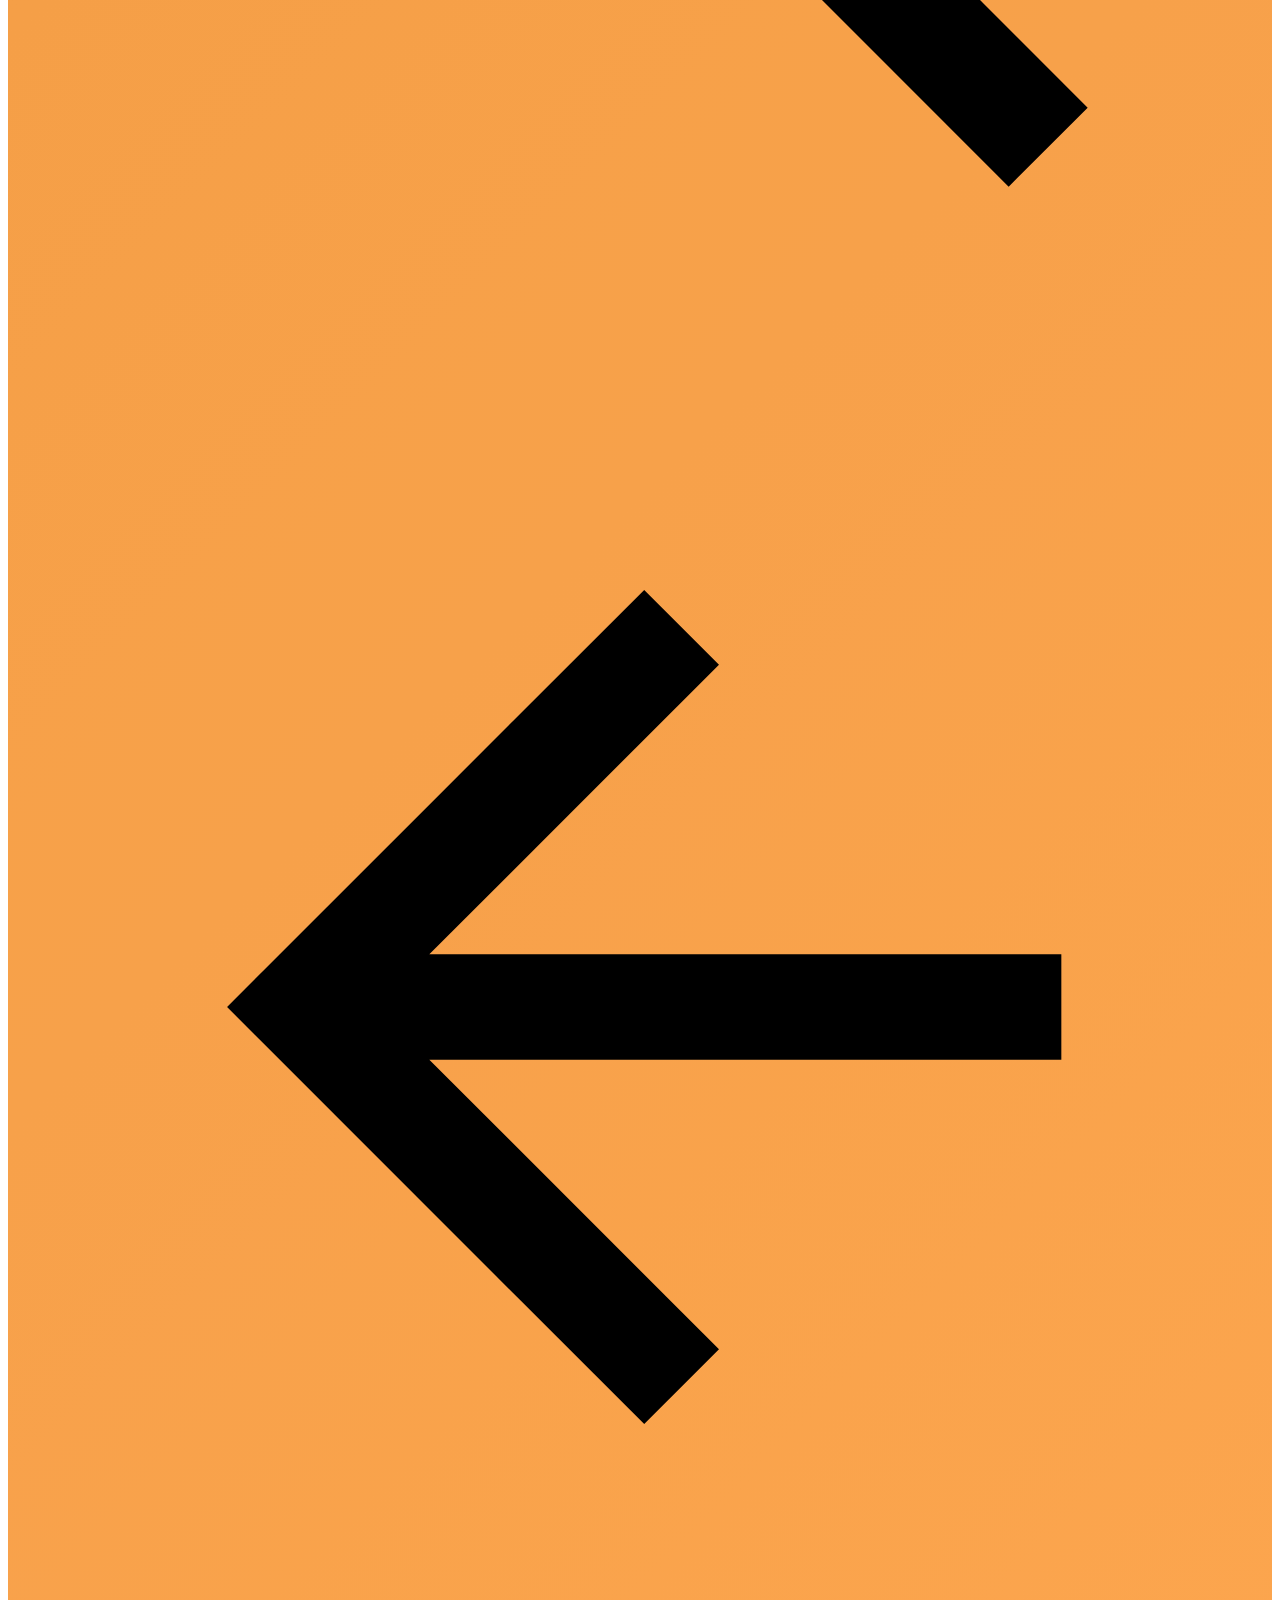
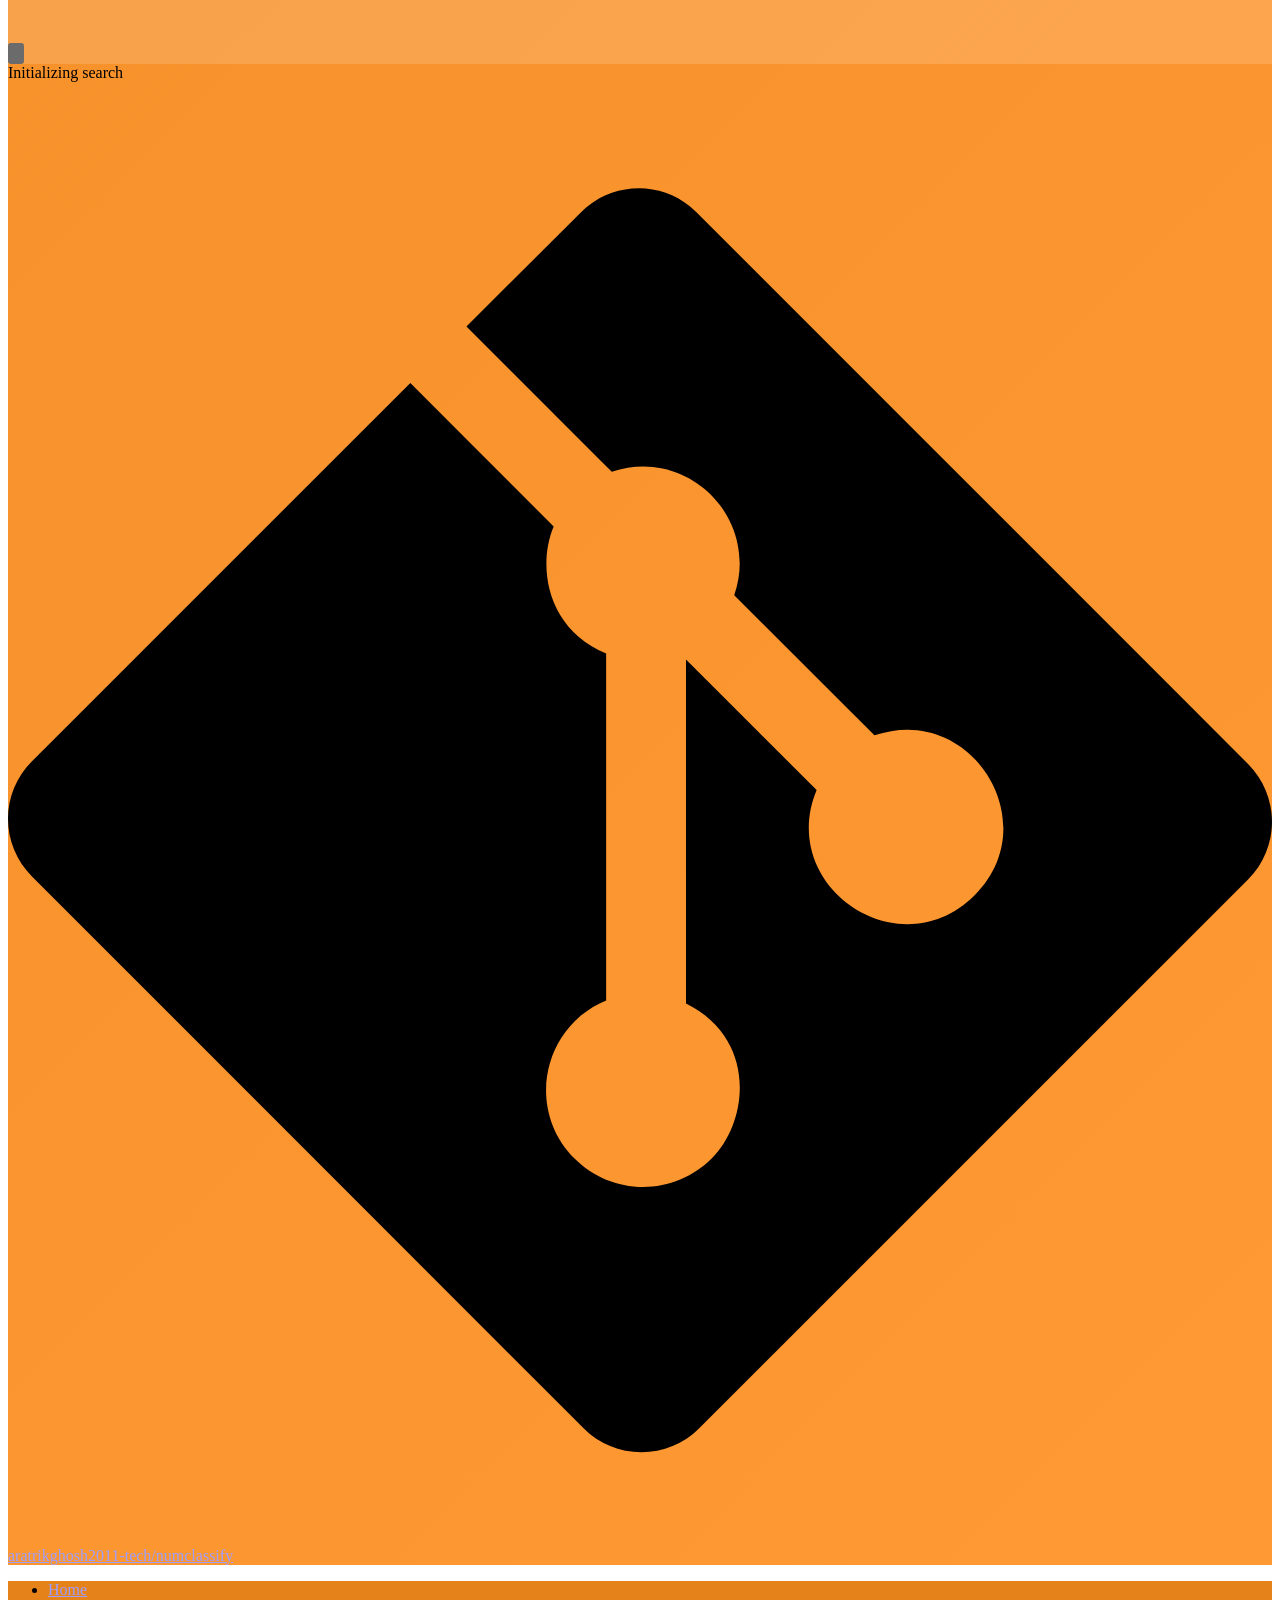
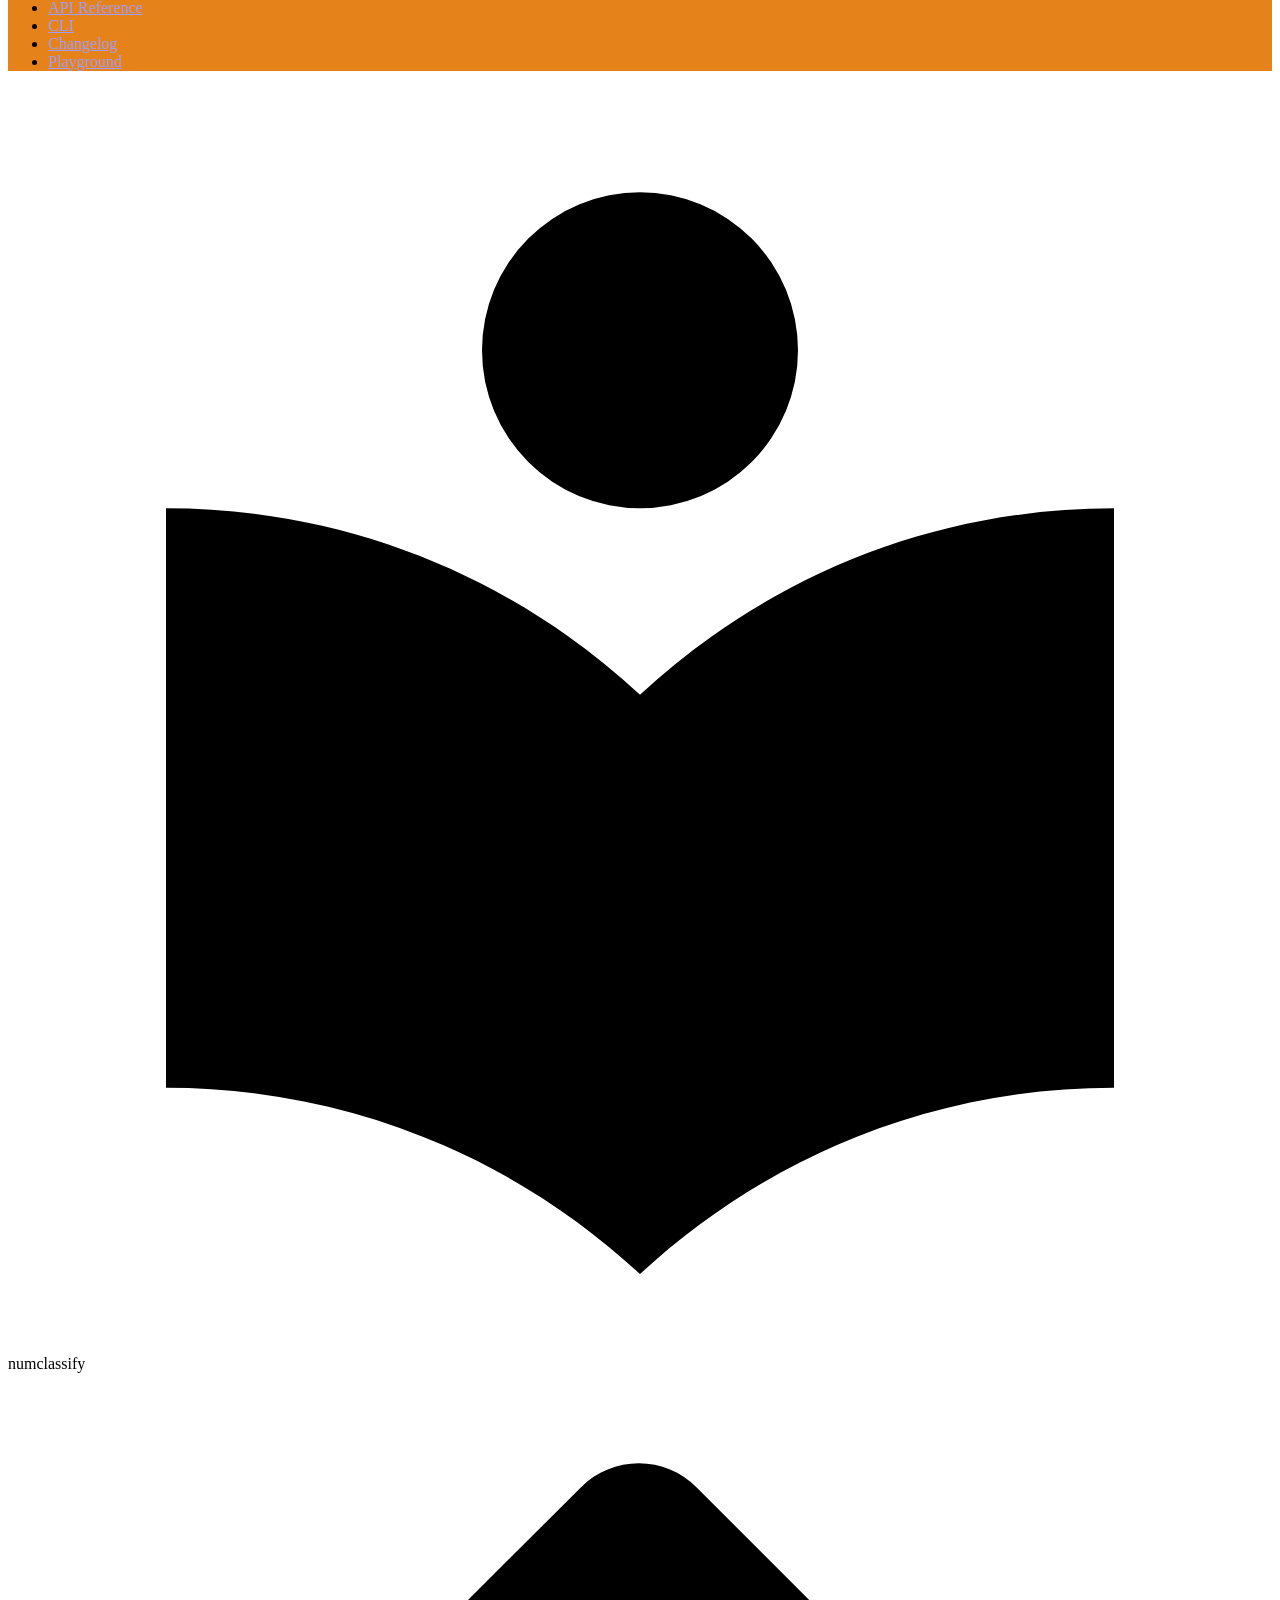
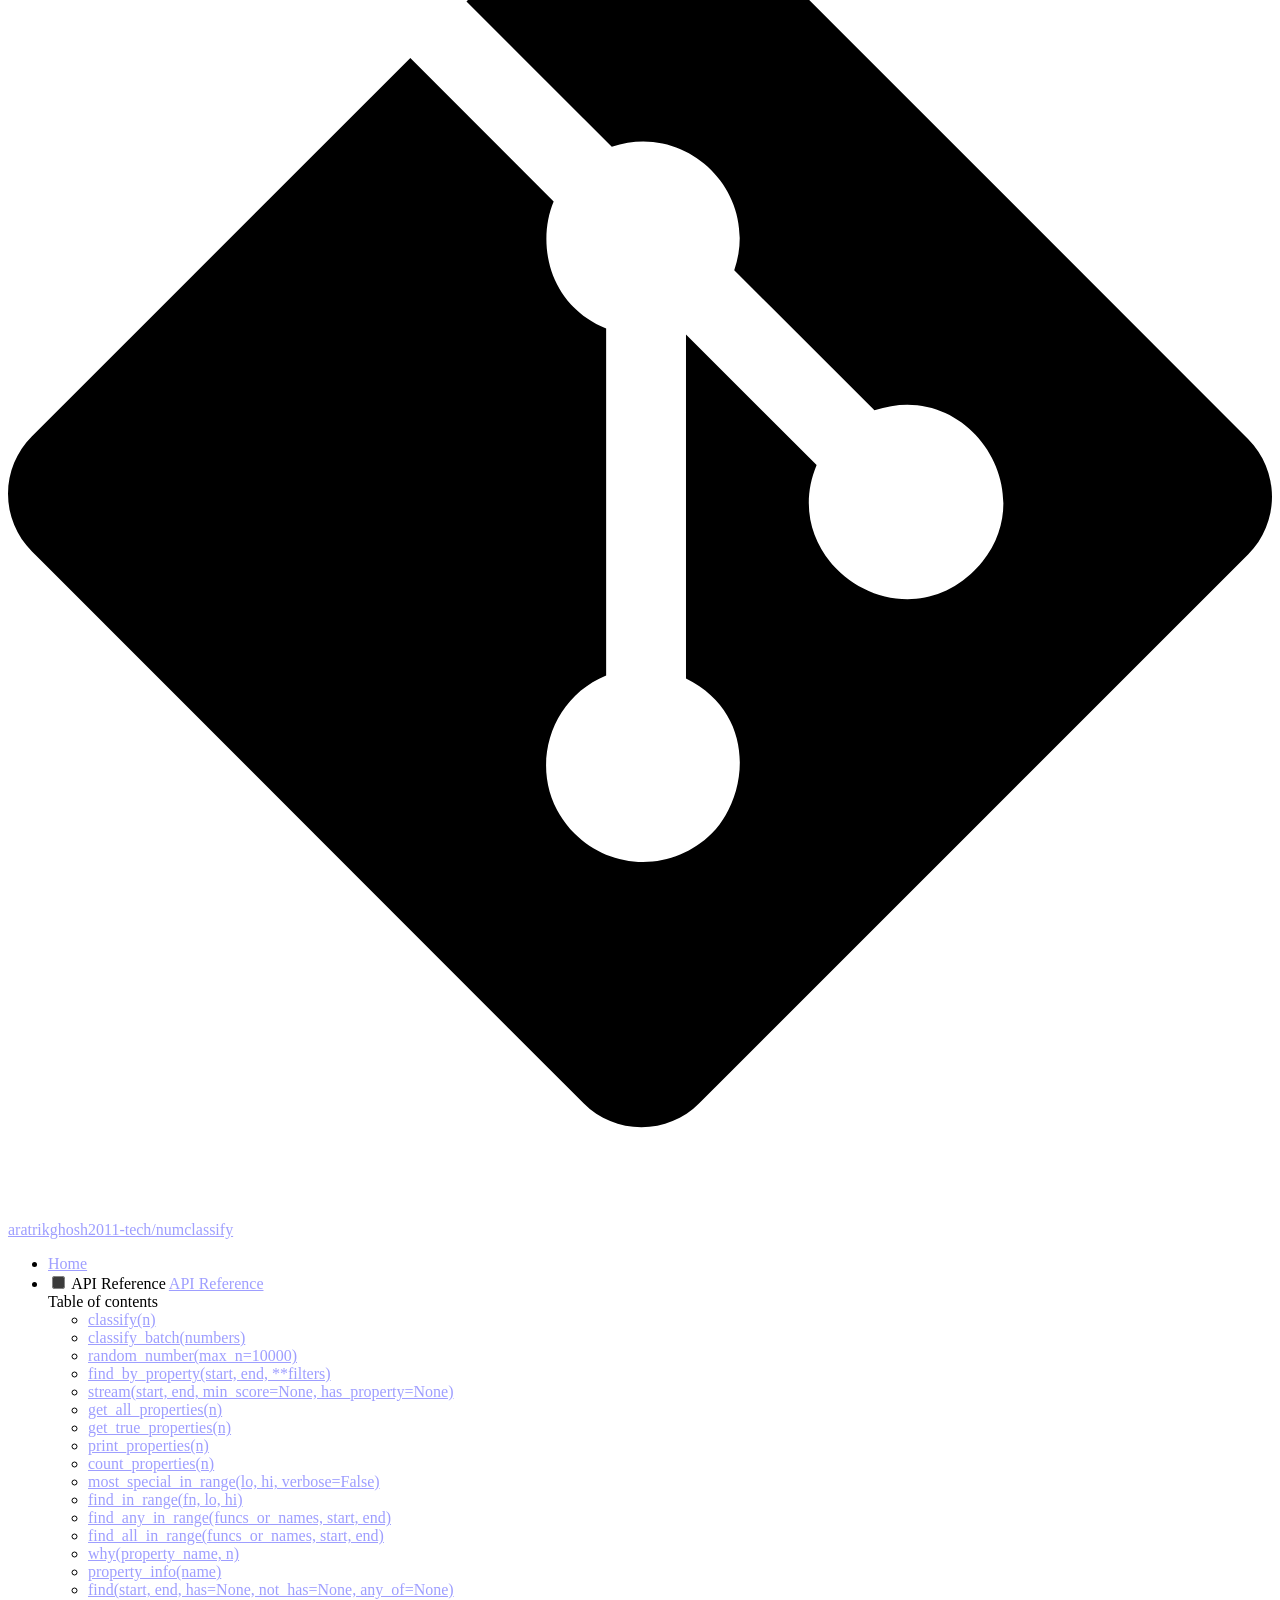
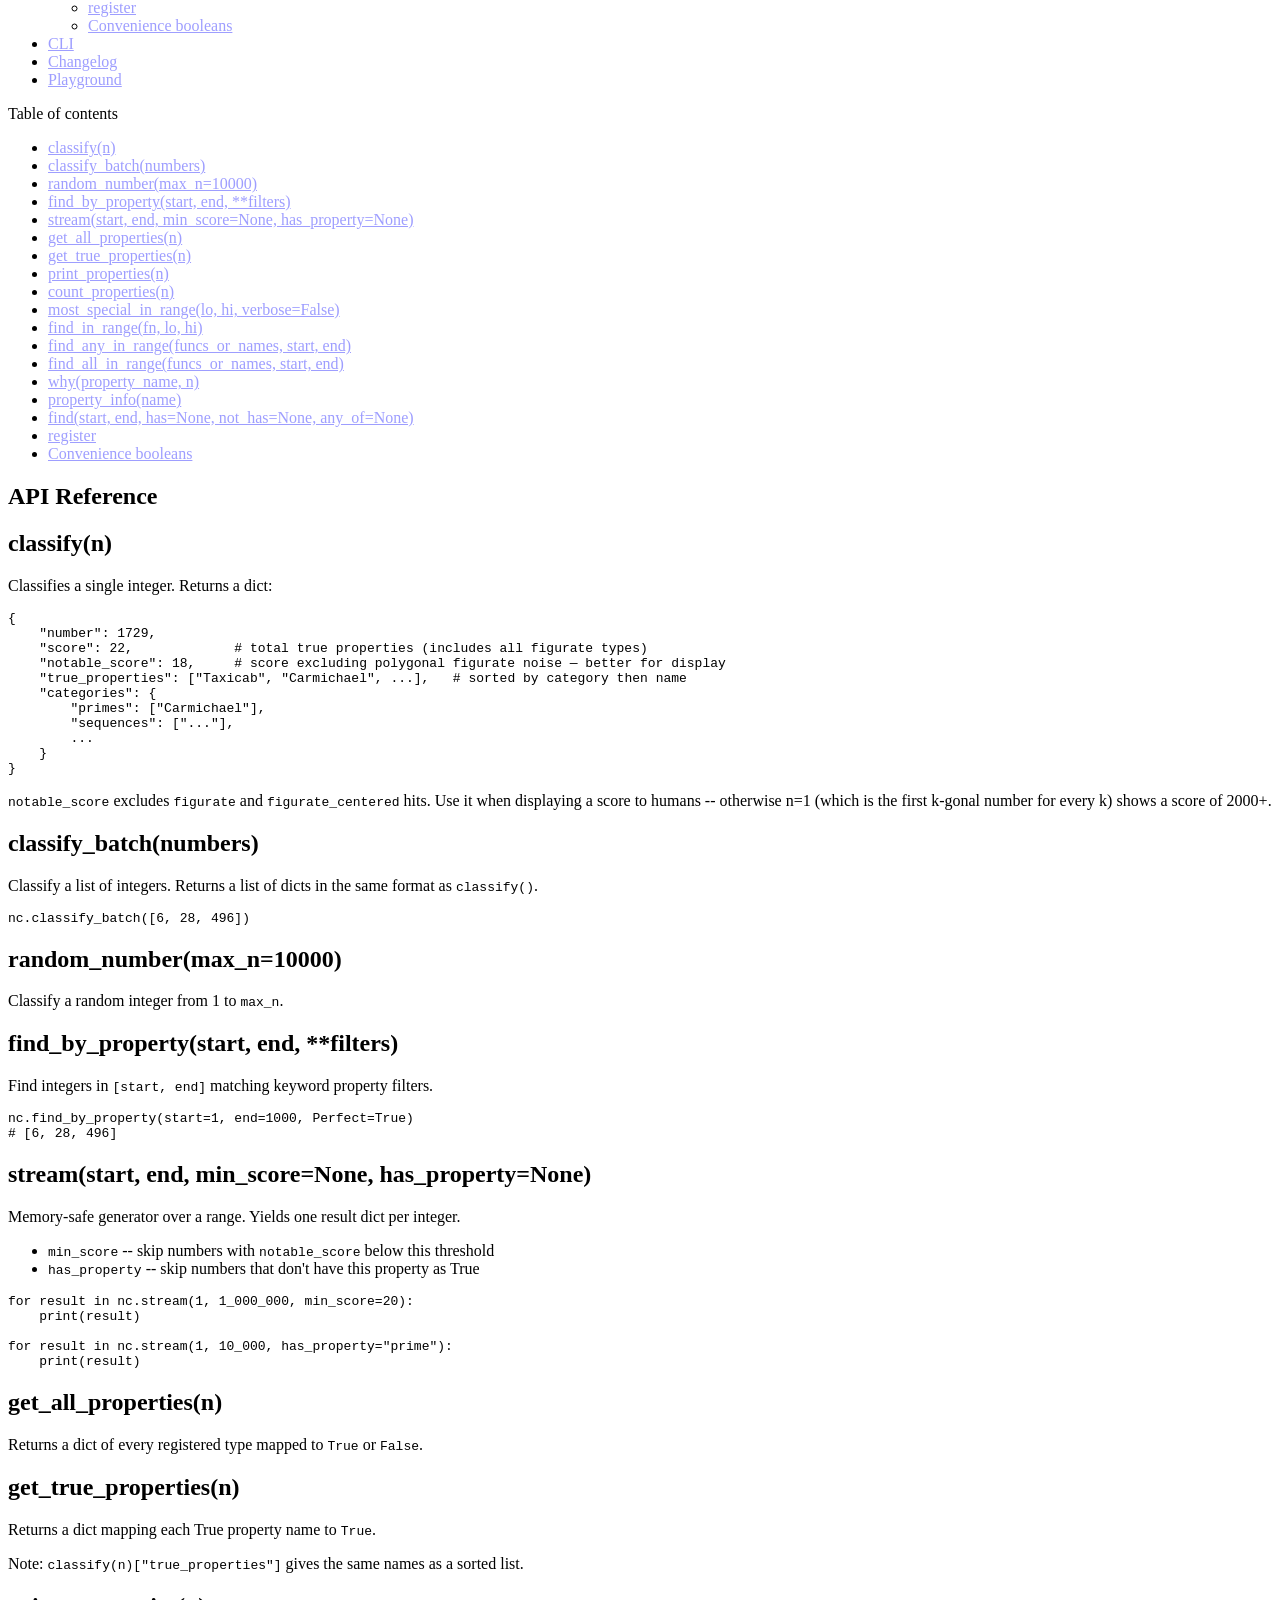
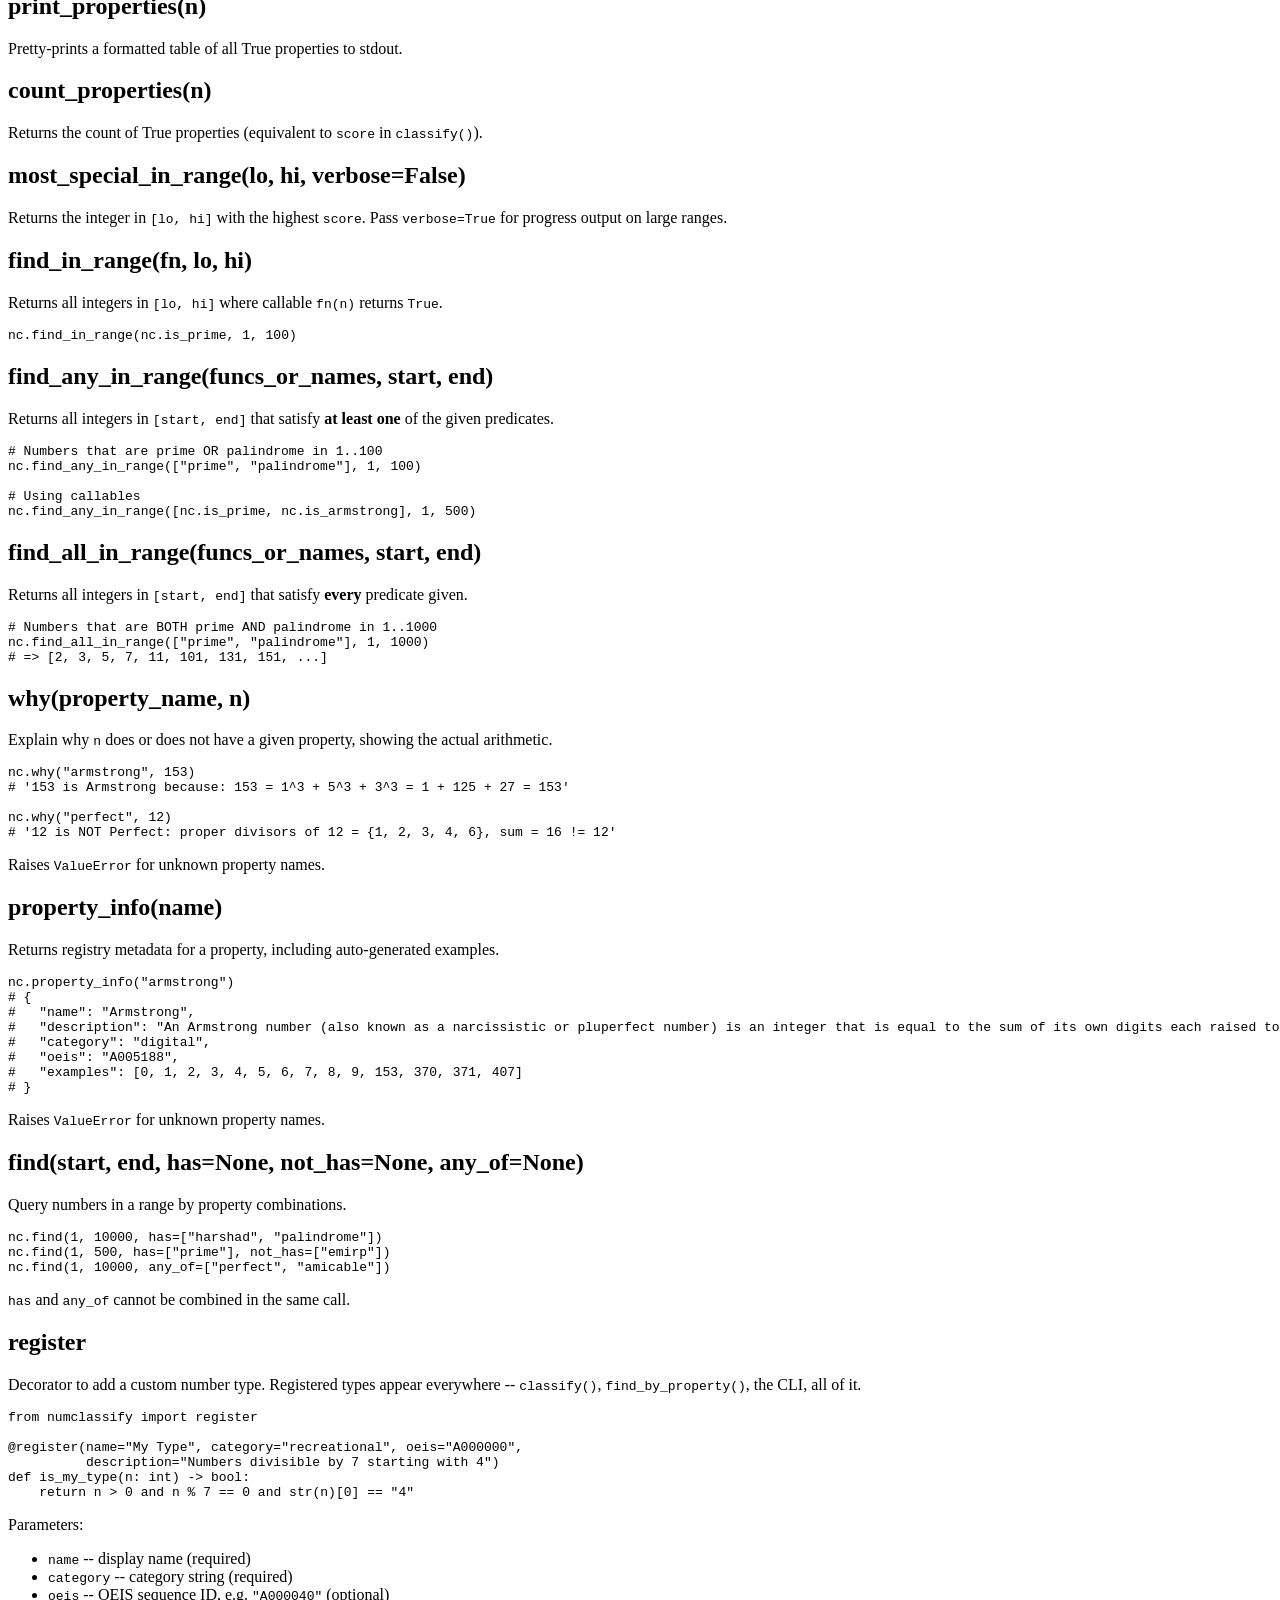
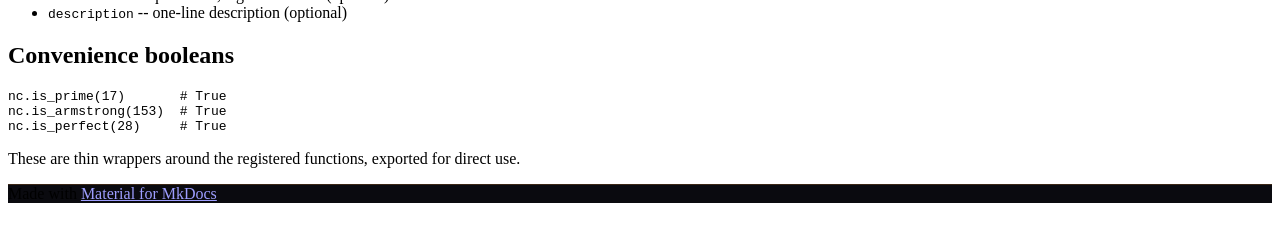
==== commit 0e6fe259: "Deployed 4317520 with MkDocs version: 1.6.1" ====
--- a/api/index.html
+++ b/api/index.html
@@ -256,7 +256,7 @@
   
   
     <li class="md-tabs__item">
-      <a href="../changelog/" class="md-tabs__link">
+      <a href="../../CHANGELOG.md" class="md-tabs__link">
         
   
   
@@ -666,7 +666,7 @@
   
   
     <li class="md-nav__item">
-      <a href="../changelog/" class="md-nav__link">
+      <a href="../../CHANGELOG.md" class="md-nav__link">
         
   
   
@@ -973,7 +973,7 @@
 <span class="p">}</span>
 </code></pre></div>
 <p><code>notable_score</code> excludes <code>figurate</code> and <code>figurate_centered</code> hits. Use it when displaying
-a score to humans — otherwise n=1 (which is the first k-gonal number for every k) shows
+a score to humans  --  otherwise n=1 (which is the first k-gonal number for every k) shows
 a score of 2000+.</p>
 <h2 id="classify_batchnumbers">classify_batch(numbers)</h2>
 <p>Classify a list of integers. Returns a list of dicts in the same format as <code>classify()</code>.</p>
@@ -989,8 +989,8 @@
 <h2 id="streamstart-end-min_scorenone-has_propertynone">stream(start, end, min_score=None, has_property=None)</h2>
 <p>Memory-safe generator over a range. Yields one result dict per integer.</p>
 <ul>
-<li><code>min_score</code> — skip numbers with <code>notable_score</code> below this threshold</li>
-<li><code>has_property</code> — skip numbers that don't have this property as True</li>
+<li><code>min_score</code>  --  skip numbers with <code>notable_score</code> below this threshold</li>
+<li><code>has_property</code>  --  skip numbers that don't have this property as True</li>
 </ul>
 <div class="highlight"><pre><span></span><code><span class="k">for</span> <span class="n">result</span> <span class="ow">in</span> <span class="n">nc</span><span class="o">.</span><span class="n">stream</span><span class="p">(</span><span class="mi">1</span><span class="p">,</span> <span class="mi">1_000_000</span><span class="p">,</span> <span class="n">min_score</span><span class="o">=</span><span class="mi">20</span><span class="p">):</span>
     <span class="nb">print</span><span class="p">(</span><span class="n">result</span><span class="p">)</span>
@@ -1057,7 +1057,7 @@
 </code></pre></div>
 <p><code>has</code> and <code>any_of</code> cannot be combined in the same call.</p>
 <h2 id="register">register</h2>
-<p>Decorator to add a custom number type. Registered types appear everywhere — <code>classify()</code>,
+<p>Decorator to add a custom number type. Registered types appear everywhere  --  <code>classify()</code>,
 <code>find_by_property()</code>, the CLI, all of it.</p>
 <div class="highlight"><pre><span></span><code><span class="kn">from</span><span class="w"> </span><span class="nn">numclassify</span><span class="w"> </span><span class="kn">import</span> <span class="n">register</span>
 
@@ -1068,10 +1068,10 @@
 </code></pre></div>
 <p>Parameters:</p>
 <ul>
-<li><code>name</code> — display name (required)</li>
-<li><code>category</code> — category string (required)</li>
-<li><code>oeis</code> — OEIS sequence ID, e.g. <code>"A000040"</code> (optional)</li>
-<li><code>description</code> — one-line description (optional)</li>
+<li><code>name</code>  --  display name (required)</li>
+<li><code>category</code>  --  category string (required)</li>
+<li><code>oeis</code>  --  OEIS sequence ID, e.g. <code>"A000040"</code> (optional)</li>
+<li><code>description</code>  --  one-line description (optional)</li>
 </ul>
 <h2 id="convenience-booleans">Convenience booleans</h2>
 <div class="highlight"><pre><span></span><code><span class="n">nc</span><span class="o">.</span><span class="n">is_prime</span><span class="p">(</span><span class="mi">17</span><span class="p">)</span>       <span class="c1"># True</span>
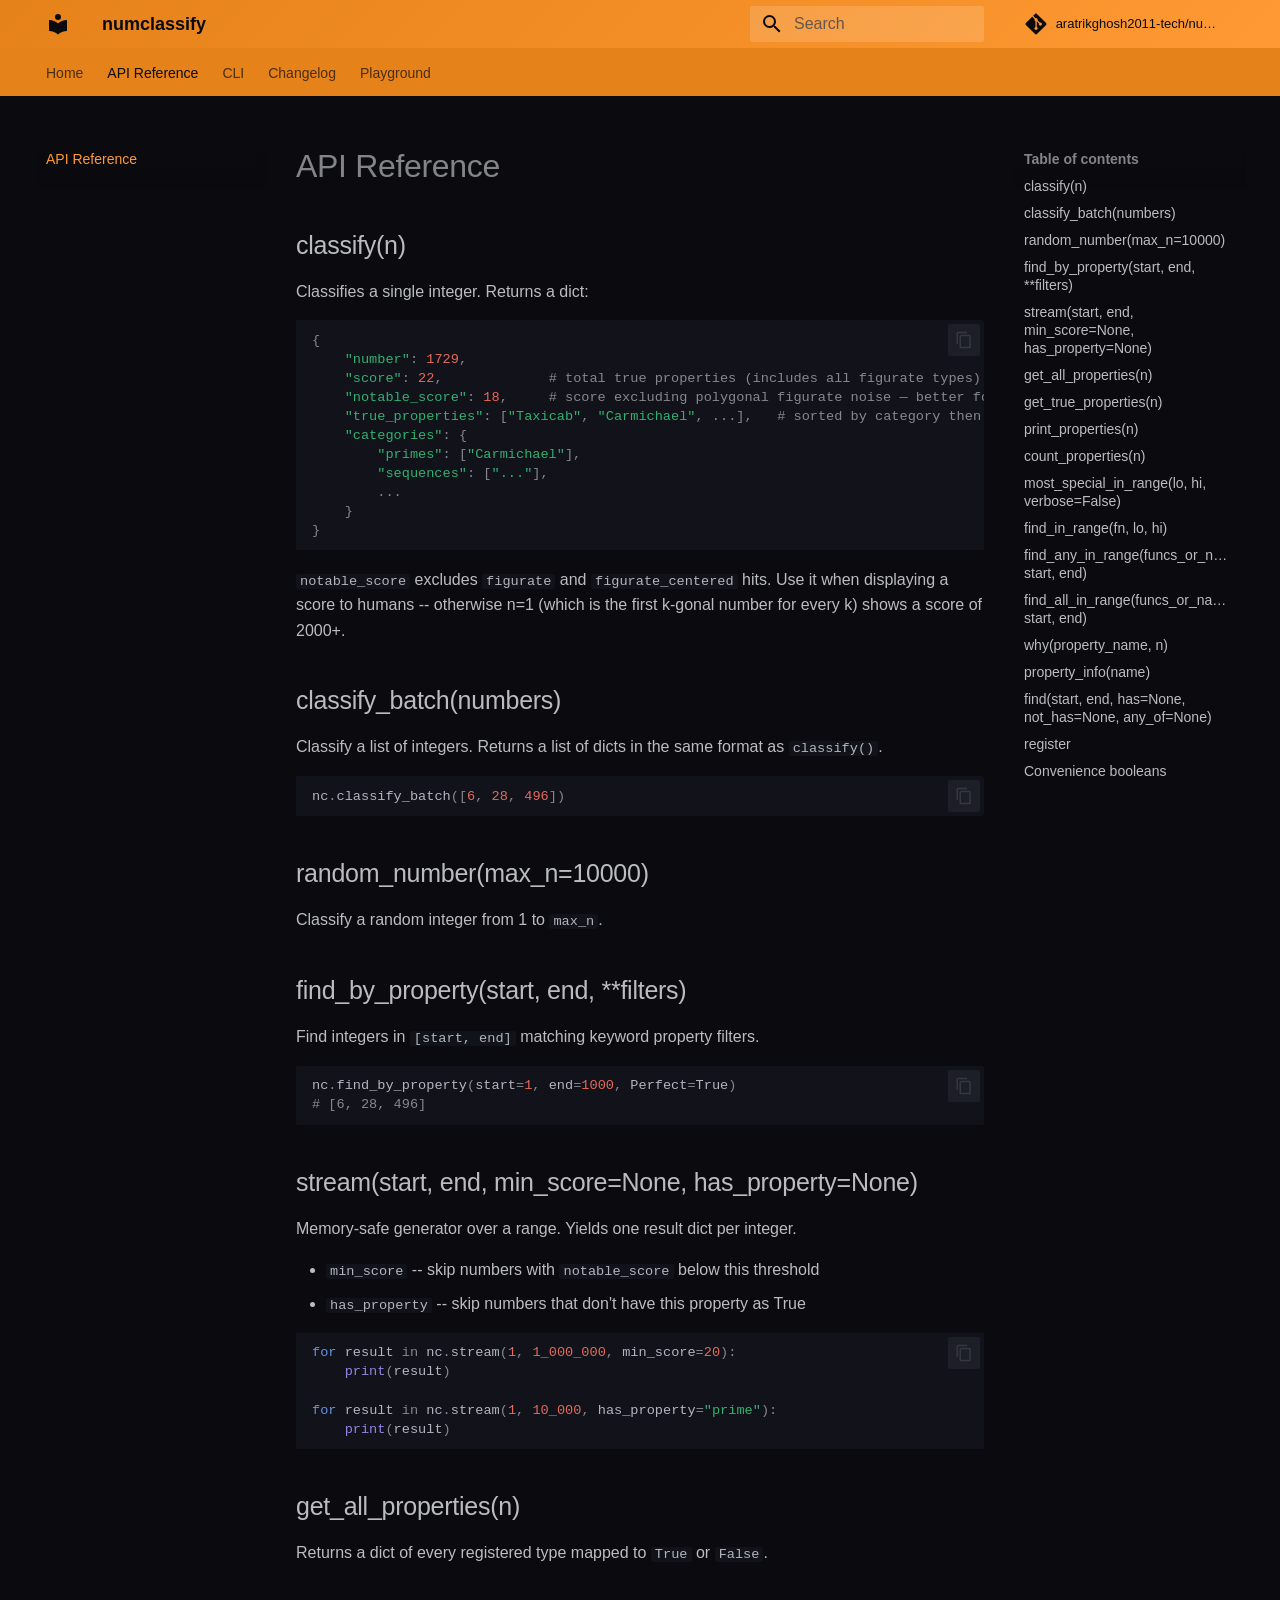
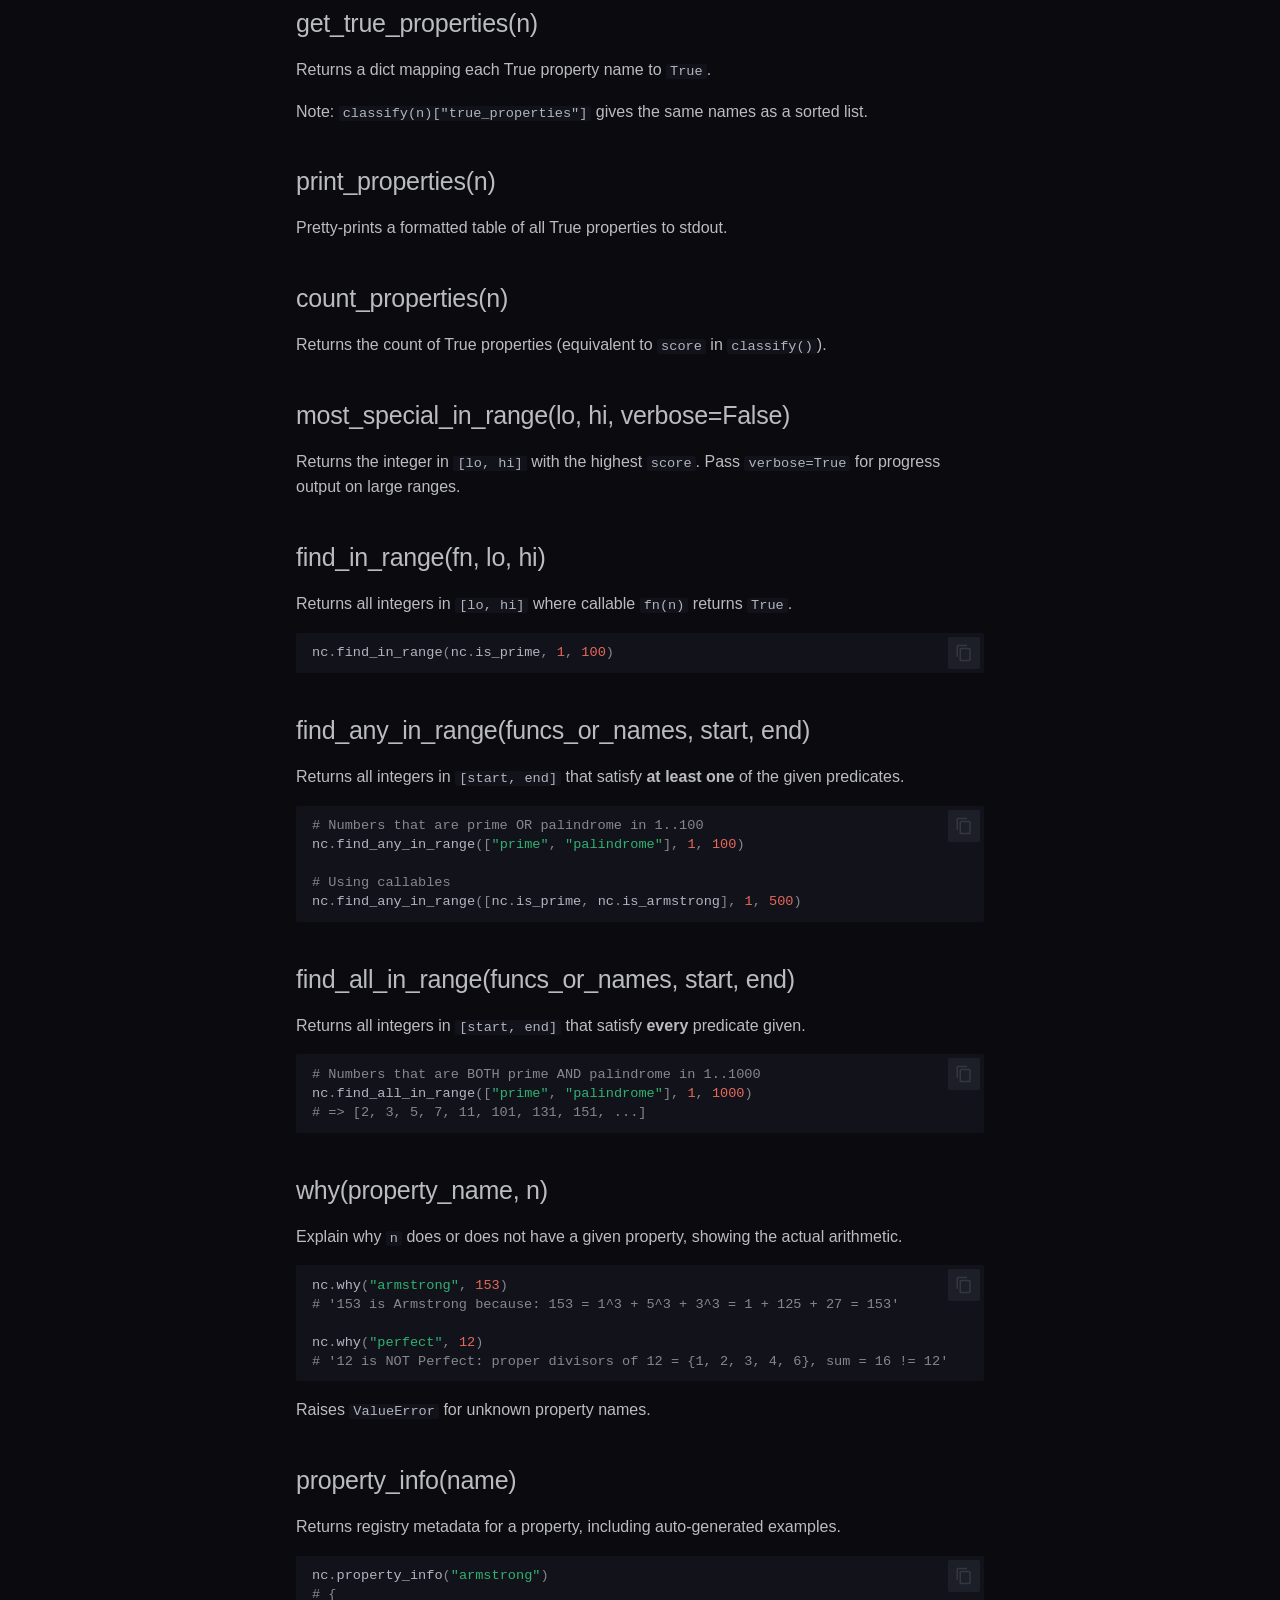
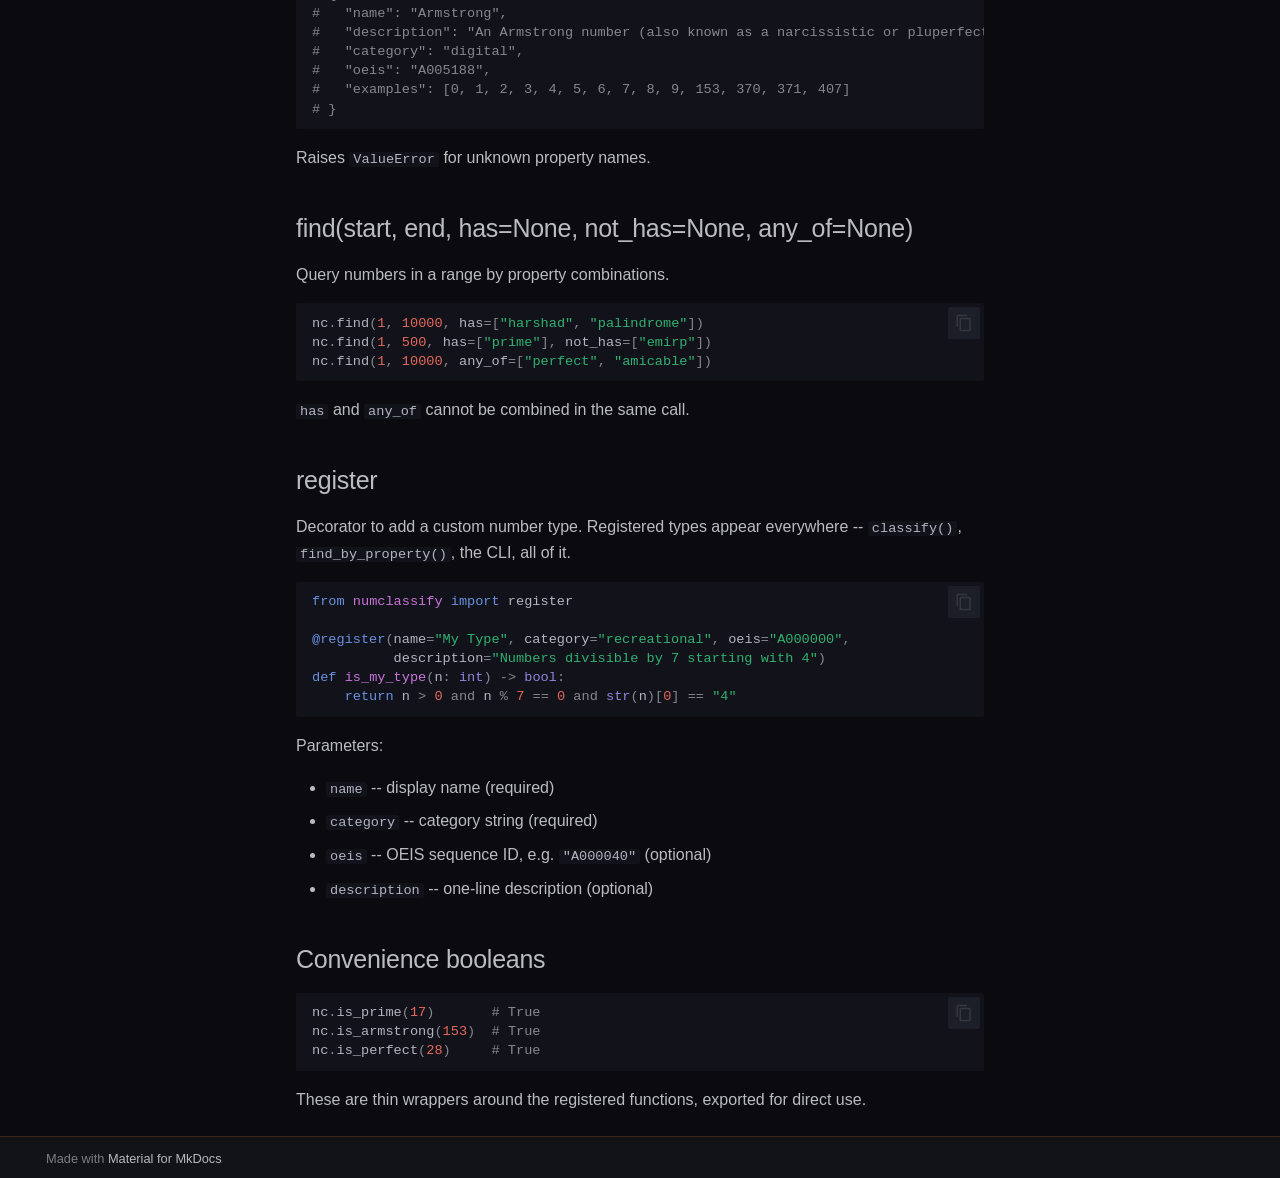
==== commit 48d70f26: "Deployed 4b21b22 with MkDocs version: 1.6.1" ====
--- a/api/index.html
+++ b/api/index.html
@@ -23,7 +23,7 @@
       
       
       <link rel="icon" href="../assets/images/favicon.png">
-      <meta name="generator" content="mkdocs-1.6.1, mkdocs-material-9.7.6">
+      <meta name="generator" content="mkdocs-1.6.1, mkdocs-material-9.7.7">
     
     
       
@@ -31,7 +31,7 @@
       
     
     
-      <link rel="stylesheet" href="../assets/stylesheets/main.484c7ddc.min.css">
+      <link rel="stylesheet" href="../assets/stylesheets/main.ec1eaa64.min.css">
       
         
         <link rel="stylesheet" href="../assets/stylesheets/palette.ab4e12ef.min.css">
@@ -1137,7 +1137,7 @@
       <script id="__config" type="application/json">{"annotate": null, "base": "..", "features": ["navigation.tabs", "navigation.top", "content.code.copy"], "search": "../assets/javascripts/workers/search.2c215733.min.js", "tags": null, "translations": {"clipboard.copied": "Copied to clipboard", "clipboard.copy": "Copy to clipboard", "search.result.more.one": "1 more on this page", "search.result.more.other": "# more on this page", "search.result.none": "No matching documents", "search.result.one": "1 matching document", "search.result.other": "# matching documents", "search.result.placeholder": "Type to start searching", "search.result.term.missing": "Missing", "select.version": "Select version"}, "version": null}</script>
     
     
-      <script src="../assets/javascripts/bundle.79ae519e.min.js"></script>
+      <script src="../assets/javascripts/bundle.d7400e89.min.js"></script>
       
     
   </body>
--- a/assets/stylesheets/main.ec1eaa64.min.css
+++ b/assets/stylesheets/main.ec1eaa64.min.css
@@ -0,0 +1 @@
+@charset "UTF-8";html{-webkit-text-size-adjust:none;-moz-text-size-adjust:none;text-size-adjust:none;box-sizing:border-box}*,:after,:before{box-sizing:inherit}@media (prefers-reduced-motion){*,:after,:before{transition:none!important}}body{margin:0}a,button,input,label{-webkit-tap-highlight-color:transparent}a{color:inherit;text-decoration:none}hr{border:0;box-sizing:initial;display:block;height:.05rem;overflow:visible;padding:0}small{font-size:80%}sub,sup{line-height:1em}img{border-style:none}table{border-collapse:initial;border-spacing:0}td,th{font-weight:400;vertical-align:top}button{background:#0000;border:0;font-family:inherit;font-size:inherit;margin:0;padding:0}input{border:0;outline:none}:root{--md-primary-fg-color:#4051b5;--md-primary-fg-color--light:#5d6cc0;--md-primary-fg-color--dark:#303fa1;--md-primary-bg-color:#fff;--md-primary-bg-color--light:#ffffffb3;--md-accent-fg-color:#526cfe;--md-accent-fg-color--transparent:#526cfe1a;--md-accent-bg-color:#fff;--md-accent-bg-color--light:#ffffffb3}[data-md-color-scheme=default]{color-scheme:light}[data-md-color-scheme=default] img[src$="#gh-dark-mode-only"],[data-md-color-scheme=default] img[src$="#only-dark"]{display:none}:root,[data-md-color-scheme=default]{--md-hue:225deg;--md-default-fg-color:#000000de;--md-default-fg-color--light:#0000008a;--md-default-fg-color--lighter:#00000052;--md-default-fg-color--lightest:#00000012;--md-default-bg-color:#fff;--md-default-bg-color--light:#ffffffb3;--md-default-bg-color--lighter:#ffffff4d;--md-default-bg-color--lightest:#ffffff1f;--md-code-fg-color:#36464e;--md-code-bg-color:#f5f5f5;--md-code-bg-color--light:#f5f5f5b3;--md-code-bg-color--lighter:#f5f5f54d;--md-code-hl-color:#4287ff;--md-code-hl-color--light:#4287ff1a;--md-code-hl-number-color:#d52a2a;--md-code-hl-special-color:#db1457;--md-code-hl-function-color:#a846b9;--md-code-hl-constant-color:#6e59d9;--md-code-hl-keyword-color:#3f6ec6;--md-code-hl-string-color:#1c7d4d;--md-code-hl-name-color:var(--md-code-fg-color);--md-code-hl-operator-color:var(--md-default-fg-color--light);--md-code-hl-punctuation-color:var(--md-default-fg-color--light);--md-code-hl-comment-color:var(--md-default-fg-color--light);--md-code-hl-generic-color:var(--md-default-fg-color--light);--md-code-hl-variable-color:var(--md-default-fg-color--light);--md-typeset-color:var(--md-default-fg-color);--md-typeset-a-color:var(--md-primary-fg-color);--md-typeset-del-color:#f5503d26;--md-typeset-ins-color:#0bd57026;--md-typeset-kbd-color:#fafafa;--md-typeset-kbd-accent-color:#fff;--md-typeset-kbd-border-color:#b8b8b8;--md-typeset-mark-color:#ffff0080;--md-typeset-table-color:#0000001f;--md-typeset-table-color--light:rgba(0,0,0,.035);--md-admonition-fg-color:var(--md-default-fg-color);--md-admonition-bg-color:var(--md-default-bg-color);--md-warning-fg-color:#000000de;--md-warning-bg-color:#ff9;--md-footer-fg-color:#fff;--md-footer-fg-color--light:#ffffffb3;--md-footer-fg-color--lighter:#ffffff73;--md-footer-bg-color:#000000de;--md-footer-bg-color--dark:#00000052;--md-shadow-z1:0 0.2rem 0.5rem #0000000d,0 0 0.05rem #0000001a;--md-shadow-z2:0 0.2rem 0.5rem #0000001a,0 0 0.05rem #00000040;--md-shadow-z3:0 0.2rem 0.5rem #0003,0 0 0.05rem #00000059}.md-icon svg{fill:currentcolor;display:block;height:1.2rem;width:1.2rem}body{-webkit-font-smoothing:antialiased;-moz-osx-font-smoothing:grayscale;--md-text-font-family:var(--md-text-font,_),-apple-system,BlinkMacSystemFont,Helvetica,Arial,sans-serif;--md-code-font-family:var(--md-code-font,_),SFMono-Regular,Consolas,Menlo,monospace}aside,body,input{font-feature-settings:"kern","liga";color:var(--md-typeset-color);font-family:var(--md-text-font-family)}code,kbd,pre{font-feature-settings:"kern";font-family:var(--md-code-font-family)}:root{--md-typeset-table-sort-icon:url('data:image/svg+xml;charset=utf-8,<svg xmlns="http://www.w3.org/2000/svg" viewBox="0 0 24 24"><path d="m18 21-4-4h3V7h-3l4-4 4 4h-3v10h3M2 19v-2h10v2M2 13v-2h7v2M2 7V5h4v2z"/></svg>');--md-typeset-table-sort-icon--asc:url('data:image/svg+xml;charset=utf-8,<svg xmlns="http://www.w3.org/2000/svg" viewBox="0 0 24 24"><path d="M19 17h3l-4 4-4-4h3V3h2M2 17h10v2H2M6 5v2H2V5m0 6h7v2H2z"/></svg>');--md-typeset-table-sort-icon--desc:url('data:image/svg+xml;charset=utf-8,<svg xmlns="http://www.w3.org/2000/svg" viewBox="0 0 24 24"><path d="M19 7h3l-4-4-4 4h3v14h2M2 17h10v2H2M6 5v2H2V5m0 6h7v2H2z"/></svg>')}.md-typeset{-webkit-print-color-adjust:exact;color-adjust:exact;font-size:.8rem;line-height:1.6;overflow-wrap:break-word}@media print{.md-typeset{font-size:.68rem}}.md-typeset blockquote,.md-typeset dl,.md-typeset figure,.md-typeset ol,.md-typeset pre,.md-typeset ul{margin-bottom:1em;margin-top:1em}.md-typeset h1{color:var(--md-default-fg-color--light);font-size:2em;line-height:1.3;margin:0 0 1.25em}.md-typeset h1,.md-typeset h2{font-weight:300;letter-spacing:-.01em}.md-typeset h2{font-size:1.5625em;line-height:1.4;margin:1.6em 0 .64em}.md-typeset h3{font-size:1.25em;font-weight:400;letter-spacing:-.01em;line-height:1.5;margin:1.6em 0 .8em}.md-typeset h2+h3{margin-top:.8em}.md-typeset h4{font-weight:700;letter-spacing:-.01em;margin:1em 0}.md-typeset h5,.md-typeset h6{color:var(--md-default-fg-color--light);font-size:.8em;font-weight:700;letter-spacing:-.01em;margin:1.25em 0}.md-typeset h5{text-transform:uppercase}.md-typeset h5 code{text-transform:none}.md-typeset hr{border-bottom:.05rem solid var(--md-default-fg-color--lightest);display:flow-root;margin:1.5em 0}.md-typeset a{color:var(--md-typeset-a-color);word-break:break-word}.md-typeset a,.md-typeset a:before{transition:color 125ms}.md-typeset a:focus,.md-typeset a:hover{color:var(--md-accent-fg-color)}.md-typeset a:focus code,.md-typeset a:hover code{background-color:var(--md-accent-fg-color--transparent);color:var(--md-accent-fg-color)}.md-typeset a code{color:var(--md-typeset-a-color)}.md-typeset a.focus-visible{outline-color:var(--md-accent-fg-color);outline-offset:.2rem}.md-typeset code,.md-typeset kbd,.md-typeset pre{color:var(--md-code-fg-color);direction:ltr;font-variant-ligatures:none;transition:background-color 125ms}@media print{.md-typeset code,.md-typeset kbd,.md-typeset pre{white-space:pre-wrap}}.md-typeset code{background-color:var(--md-code-bg-color);border-radius:.1rem;-webkit-box-decoration-break:clone;box-decoration-break:clone;font-size:.85em;padding:0 .2941176471em;transition:color 125ms,background-color 125ms;word-break:break-word}.md-typeset code:not(.focus-visible){-webkit-tap-highlight-color:transparent;outline:none}.md-typeset pre{display:flow-root;line-height:1.4;position:relative}.md-typeset pre>code{-webkit-box-decoration-break:slice;box-decoration-break:slice;box-shadow:none;display:block;margin:0;outline-color:var(--md-accent-fg-color);overflow:auto;padding:.7720588235em 1.1764705882em;scrollbar-color:var(--md-default-fg-color--lighter) #0000;scrollbar-width:thin;touch-action:auto;word-break:normal}.md-typeset pre>code:hover{scrollbar-color:var(--md-accent-fg-color) #0000}.md-typeset pre>code::-webkit-scrollbar{height:.2rem;width:.2rem}.md-typeset pre>code::-webkit-scrollbar-thumb{background-color:var(--md-default-fg-color--lighter)}.md-typeset pre>code::-webkit-scrollbar-thumb:hover{background-color:var(--md-accent-fg-color)}.md-typeset kbd{background-color:var(--md-typeset-kbd-color);border-radius:.1rem;box-shadow:0 .1rem 0 .05rem var(--md-typeset-kbd-border-color),0 .1rem 0 var(--md-typeset-kbd-border-color),0 -.1rem .2rem var(--md-typeset-kbd-accent-color) inset;color:var(--md-default-fg-color);display:inline-block;font-size:.75em;padding:0 .6666666667em;vertical-align:text-top;word-break:break-word}.md-typeset mark{background-color:var(--md-typeset-mark-color);-webkit-box-decoration-break:clone;box-decoration-break:clone;color:inherit;word-break:break-word}.md-typeset abbr{cursor:help;text-decoration:none}.md-typeset [data-preview],.md-typeset abbr{border-bottom:.05rem dotted var(--md-default-fg-color--light)}.md-typeset small{opacity:.75}[dir=ltr] .md-typeset sub,[dir=ltr] .md-typeset sup{margin-left:.078125em}[dir=rtl] .md-typeset sub,[dir=rtl] .md-typeset sup{margin-right:.078125em}[dir=ltr] .md-typeset blockquote{padding-left:.6rem}[dir=rtl] .md-typeset blockquote{padding-right:.6rem}[dir=ltr] .md-typeset blockquote{border-left:.2rem solid var(--md-default-fg-color--lighter)}[dir=rtl] .md-typeset blockquote{border-right:.2rem solid var(--md-default-fg-color--lighter)}.md-typeset blockquote{color:var(--md-default-fg-color--light);margin-left:0;margin-right:0}.md-typeset ul{list-style-type:disc}.md-typeset ul[type]{list-style-type:revert-layer}[dir=ltr] .md-typeset ol,[dir=ltr] .md-typeset ul{margin-left:.625em}[dir=rtl] .md-typeset ol,[dir=rtl] .md-typeset ul{margin-right:.625em}.md-typeset ol,.md-typeset ul{padding:0}.md-typeset ol:not([hidden]),.md-typeset ul:not([hidden]){display:flow-root}.md-typeset ol ol,.md-typeset ul ol{list-style-type:lower-alpha}.md-typeset ol ol ol,.md-typeset ul ol ol{list-style-type:lower-roman}.md-typeset ol ol ol ol,.md-typeset ul ol ol ol{list-style-type:upper-alpha}.md-typeset ol ol ol ol ol,.md-typeset ul ol ol ol ol{list-style-type:upper-roman}.md-typeset ol[type],.md-typeset ul[type]{list-style-type:revert-layer}[dir=ltr] .md-typeset ol li,[dir=ltr] .md-typeset ul li{margin-left:1.25em}[dir=rtl] .md-typeset ol li,[dir=rtl] .md-typeset ul li{margin-right:1.25em}.md-typeset ol li,.md-typeset ul li{margin-bottom:.5em}.md-typeset ol li blockquote,.md-typeset ol li p,.md-typeset ul li blockquote,.md-typeset ul li p{margin:.5em 0}.md-typeset ol li:last-child,.md-typeset ul li:last-child{margin-bottom:0}[dir=ltr] .md-typeset ol li ol,[dir=ltr] .md-typeset ol li ul,[dir=ltr] .md-typeset ul li ol,[dir=ltr] .md-typeset ul li ul{margin-left:.625em}[dir=rtl] .md-typeset ol li ol,[dir=rtl] .md-typeset ol li ul,[dir=rtl] .md-typeset ul li ol,[dir=rtl] .md-typeset ul li ul{margin-right:.625em}.md-typeset ol li ol,.md-typeset ol li ul,.md-typeset ul li ol,.md-typeset ul li ul{margin-bottom:.5em;margin-top:.5em}[dir=ltr] .md-typeset dd{margin-left:1.875em}[dir=rtl] .md-typeset dd{margin-right:1.875em}.md-typeset dd{margin-bottom:1.5em;margin-top:1em}.md-typeset img,.md-typeset svg,.md-typeset video{height:auto;max-width:100%}.md-typeset img[align=left]{margin:1em 1em 1em 0}.md-typeset img[align=right]{margin:1em 0 1em 1em}.md-typeset img[align]:only-child{margin-top:0}.md-typeset figure{display:flow-root;margin:1em auto;max-width:100%;text-align:center;width:fit-content}.md-typeset figure img{display:block;margin:0 auto}.md-typeset figcaption{font-style:italic;margin:1em auto;max-width:24rem}.md-typeset iframe{max-width:100%}.md-typeset table:not([class]){background-color:var(--md-default-bg-color);border:.05rem solid var(--md-typeset-table-color);border-radius:.1rem;display:inline-block;font-size:.64rem;max-width:100%;overflow:auto;touch-action:auto}@media print{.md-typeset table:not([class]){display:table}}.md-typeset table:not([class])+*{margin-top:1.5em}.md-typeset table:not([class]) td>:first-child,.md-typeset table:not([class]) th>:first-child{margin-top:0}.md-typeset table:not([class]) td>:last-child,.md-typeset table:not([class]) th>:last-child{margin-bottom:0}.md-typeset table:not([class]) td:not([align]),.md-typeset table:not([class]) th:not([align]){text-align:left}[dir=rtl] .md-typeset table:not([class]) td:not([align]),[dir=rtl] .md-typeset table:not([class]) th:not([align]){text-align:right}.md-typeset table:not([class]) th{font-weight:700;min-width:5rem;padding:.9375em 1.25em;vertical-align:top}.md-typeset table:not([class]) td{border-top:.05rem solid var(--md-typeset-table-color);padding:.9375em 1.25em;vertical-align:top}.md-typeset table:not([class]) tbody tr{transition:background-color 125ms}.md-typeset table:not([class]) tbody tr:hover{background-color:var(--md-typeset-table-color--light);box-shadow:0 .05rem 0 var(--md-default-bg-color) inset}.md-typeset table:not([class]) a{word-break:normal}.md-typeset table th[role=columnheader]{cursor:pointer}[dir=ltr] .md-typeset table th[role=columnheader]:after{margin-left:.5em}[dir=rtl] .md-typeset table th[role=columnheader]:after{margin-right:.5em}.md-typeset table th[role=columnheader]:after{content:"";display:inline-block;height:1.2em;-webkit-mask-image:var(--md-typeset-table-sort-icon);mask-image:var(--md-typeset-table-sort-icon);-webkit-mask-repeat:no-repeat;mask-repeat:no-repeat;-webkit-mask-size:contain;mask-size:contain;transition:background-color 125ms;vertical-align:text-bottom;width:1.2em}.md-typeset table th[role=columnheader]:hover:after{background-color:var(--md-default-fg-color--lighter)}.md-typeset table th[role=columnheader][aria-sort=ascending]:after{background-color:var(--md-default-fg-color--light);-webkit-mask-image:var(--md-typeset-table-sort-icon--asc);mask-image:var(--md-typeset-table-sort-icon--asc)}.md-typeset table th[role=columnheader][aria-sort=descending]:after{background-color:var(--md-default-fg-color--light);-webkit-mask-image:var(--md-typeset-table-sort-icon--desc);mask-image:var(--md-typeset-table-sort-icon--desc)}.md-typeset__scrollwrap{margin:1em -.8rem;overflow-x:auto;touch-action:auto}.md-typeset__table{display:inline-block;margin-bottom:.5em;padding:0 .8rem}@media print{.md-typeset__table{display:block}}html .md-typeset__table table{display:table;margin:0;overflow:hidden;width:100%}@media screen and (max-width:44.984375em){.md-content__inner>pre{margin:1em -.8rem}.md-content__inner>pre code{border-radius:0}}.md-typeset .md-author{border-radius:100%;display:block;flex-shrink:0;height:1.6rem;overflow:hidden;position:relative;transition:color 125ms,transform 125ms;width:1.6rem}.md-typeset .md-author img{display:block}.md-typeset .md-author--more{background:var(--md-default-fg-color--lightest);color:var(--md-default-fg-color--lighter);font-size:.6rem;font-weight:700;line-height:1.6rem;text-align:center}.md-typeset .md-author--long{height:2.4rem;width:2.4rem}.md-typeset a.md-author{transform:scale(1)}.md-typeset a.md-author img{border-radius:100%;filter:grayscale(100%) opacity(75%);transition:filter 125ms}.md-typeset a.md-author:focus,.md-typeset a.md-author:hover{transform:scale(1.1);z-index:1}.md-typeset a.md-author:focus img,.md-typeset a.md-author:hover img{filter:grayscale(0)}.md-banner{background-color:var(--md-footer-bg-color);color:var(--md-footer-fg-color);overflow:auto}@media print{.md-banner{display:none}}.md-banner--warning{background-color:var(--md-warning-bg-color);color:var(--md-warning-fg-color)}.md-banner__inner{font-size:.7rem;margin:.6rem auto;padding:0 .8rem}[dir=ltr] .md-banner__button{float:right}[dir=rtl] .md-banner__button{float:left}.md-banner__button{color:inherit;cursor:pointer;transition:opacity .25s}.no-js .md-banner__button{display:none}.md-banner__button:hover{opacity:.7}html{font-size:125%;height:100%;overflow-x:hidden}@media screen and (min-width:100em){html{font-size:137.5%}}@media screen and (min-width:125em){html{font-size:150%}}body{background-color:var(--md-default-bg-color);display:flex;flex-direction:column;font-size:.5rem;min-height:100%;position:relative;width:100%}@media print{body{display:block}}@media screen and (max-width:59.984375em){body[data-md-scrolllock]{position:fixed}}.md-grid{margin-left:auto;margin-right:auto;max-width:61rem}.md-container{display:flex;flex-direction:column;flex-grow:1}@media print{.md-container{display:block}}.md-main{flex-grow:1}.md-main__inner{display:flex;height:100%;margin-top:1.5rem}.md-ellipsis{overflow:hidden;text-overflow:ellipsis}.md-toggle{display:none}.md-option{height:0;opacity:0;position:absolute;width:0}.md-option:checked+label:not([hidden]){display:block}.md-option.focus-visible+label{outline-color:var(--md-accent-fg-color);outline-style:auto}.md-skip{background-color:var(--md-default-fg-color);border-radius:.1rem;color:var(--md-default-bg-color);font-size:.64rem;margin:.5rem;opacity:0;outline-color:var(--md-accent-fg-color);padding:.3rem .5rem;position:fixed;transform:translateY(.4rem);z-index:-1}.md-skip:focus{opacity:1;transform:translateY(0);transition:transform .25s cubic-bezier(.4,0,.2,1),opacity 175ms 75ms;z-index:10}@page{margin:25mm}:root{--md-clipboard-icon:url('data:image/svg+xml;charset=utf-8,<svg xmlns="http://www.w3.org/2000/svg" viewBox="0 0 24 24"><path d="M19 21H8V7h11m0-2H8a2 2 0 0 0-2 2v14a2 2 0 0 0 2 2h11a2 2 0 0 0 2-2V7a2 2 0 0 0-2-2m-3-4H4a2 2 0 0 0-2 2v14h2V3h12z"/></svg>')}.md-clipboard{border-radius:.1rem;color:var(--md-default-fg-color--lightest);cursor:pointer;height:1.5em;outline-color:var(--md-accent-fg-color);outline-offset:.1rem;transition:color .25s;width:1.5em;z-index:1}@media print{.md-clipboard{display:none}}.md-clipboard:not(.focus-visible){-webkit-tap-highlight-color:transparent;outline:none}:hover>.md-clipboard{color:var(--md-default-fg-color--light)}.md-clipboard:focus,.md-clipboard:hover{color:var(--md-accent-fg-color)}.md-clipboard:after{background-color:currentcolor;content:"";display:block;height:1.125em;margin:0 auto;-webkit-mask-image:var(--md-clipboard-icon);mask-image:var(--md-clipboard-icon);-webkit-mask-position:center;mask-position:center;-webkit-mask-repeat:no-repeat;mask-repeat:no-repeat;-webkit-mask-size:contain;mask-size:contain;width:1.125em}.md-clipboard--inline{cursor:pointer}.md-clipboard--inline code{transition:color .25s,background-color .25s}.md-clipboard--inline:focus code,.md-clipboard--inline:hover code{background-color:var(--md-accent-fg-color--transparent);color:var(--md-accent-fg-color)}:root{--md-code-select-icon:url('data:image/svg+xml;charset=utf-8,<svg xmlns="http://www.w3.org/2000/svg" viewBox="0 0 24 24"><path d="M19 19h-4v2h4c1.1 0 2-.9 2-2v-4h-2m0-12h-4v2h4v4h2V5c0-1.1-.9-2-2-2M5 5h4V3H5c-1.1 0-2 .9-2 2v4h2m0 6H3v4c0 1.1.9 2 2 2h4v-2H5zm2-4h2v2H7zm4 0h2v2h-2zm4 0h2v2h-2zM7 7h2v2H7zm4 0h2v2h-2zm4 0h2v2h-2zm-8 8h2v2H7zm4 0h2v2h-2zm4 0h2v2h-2z"/></svg>');--md-code-copy-icon:url('data:image/svg+xml;charset=utf-8,<svg xmlns="http://www.w3.org/2000/svg" viewBox="0 0 24 24"><path d="M19 21H8V7h11m0-2H8a2 2 0 0 0-2 2v14a2 2 0 0 0 2 2h11a2 2 0 0 0 2-2V7a2 2 0 0 0-2-2m-3-4H4a2 2 0 0 0-2 2v14h2V3h12z"/></svg>')}.md-typeset .md-code__content{display:grid}.md-code__nav{background-color:var(--md-code-bg-color--lighter);border-radius:.1rem;display:flex;gap:.2rem;padding:.2rem;position:absolute;right:.25em;top:.25em;transition:background-color .25s;z-index:1}:hover>.md-code__nav{background-color:var(--md-code-bg-color--light)}.md-code__button{color:var(--md-default-fg-color--lightest);cursor:pointer;display:block;height:1.5em;outline-color:var(--md-accent-fg-color);outline-offset:.1rem;transition:color .25s;width:1.5em}:hover>*>.md-code__button{color:var(--md-default-fg-color--light)}.md-code__button.focus-visible,.md-code__button:hover{color:var(--md-accent-fg-color)}.md-code__button--active{color:var(--md-default-fg-color)!important}.md-code__button:after{background-color:currentcolor;content:"";display:block;height:1.125em;margin:0 auto;-webkit-mask-position:center;mask-position:center;-webkit-mask-repeat:no-repeat;mask-repeat:no-repeat;-webkit-mask-size:contain;mask-size:contain;width:1.125em}.md-code__button[data-md-type=select]:after{-webkit-mask-image:var(--md-code-select-icon);mask-image:var(--md-code-select-icon)}.md-code__button[data-md-type=copy]:after{-webkit-mask-image:var(--md-code-copy-icon);mask-image:var(--md-code-copy-icon)}@keyframes consent{0%{opacity:0;transform:translateY(100%)}to{opacity:1;transform:translateY(0)}}@keyframes overlay{0%{opacity:0}to{opacity:1}}.md-consent__overlay{animation:overlay .25s both;-webkit-backdrop-filter:blur(.1rem);backdrop-filter:blur(.1rem);background-color:#0000008a;height:100%;opacity:1;position:fixed;top:0;width:100%;z-index:5}.md-consent__inner{animation:consent .5s cubic-bezier(.1,.7,.1,1) both;background-color:var(--md-default-bg-color);border:0;border-radius:.1rem;bottom:0;box-shadow:0 0 .2rem #0000001a,0 .2rem .4rem #0003;max-height:100%;overflow:auto;padding:0;position:fixed;width:100%;z-index:5}.md-consent__form{padding:.8rem}.md-consent__settings{display:none;margin:1em 0}input:checked+.md-consent__settings{display:block}.md-consent__controls{margin-bottom:.8rem}.md-typeset .md-consent__controls .md-button{display:inline}@media screen and (max-width:44.984375em){.md-typeset .md-consent__controls .md-button{display:block;margin-top:.4rem;text-align:center;width:100%}}.md-consent label{cursor:pointer}.md-content{flex-grow:1;min-width:0}.md-content__inner{margin:0 .8rem 1.2rem;padding-top:.6rem}@media screen and (min-width:76.25em){[dir=ltr] .md-sidebar--primary:not([hidden])~.md-content>.md-content__inner{margin-left:1.2rem}[dir=ltr] .md-sidebar--secondary:not([hidden])~.md-content>.md-content__inner,[dir=rtl] .md-sidebar--primary:not([hidden])~.md-content>.md-content__inner{margin-right:1.2rem}[dir=rtl] .md-sidebar--secondary:not([hidden])~.md-content>.md-content__inner{margin-left:1.2rem}}.md-content__inner:before{content:"";display:block;height:.4rem}.md-content__inner>:last-child{margin-bottom:0}[dir=ltr] .md-content__button{float:right}[dir=rtl] .md-content__button{float:left}[dir=ltr] .md-content__button{margin-left:.4rem}[dir=rtl] .md-content__button{margin-right:.4rem}.md-content__button{margin:.4rem 0;padding:0}@media print{.md-content__button{display:none}}.md-typeset .md-content__button{color:var(--md-default-fg-color--lighter)}.md-content__button svg{display:inline;vertical-align:top}[dir=rtl] .md-content__button svg{transform:scaleX(-1)}[dir=ltr] .md-dialog{right:.8rem}[dir=rtl] .md-dialog{left:.8rem}.md-dialog{background-color:var(--md-default-fg-color);border-radius:.1rem;bottom:.8rem;box-shadow:var(--md-shadow-z3);min-width:11.1rem;opacity:0;padding:.4rem .6rem;pointer-events:none;position:fixed;transform:translateY(100%);transition:transform 0ms .4s,opacity .4s;z-index:4}@media print{.md-dialog{display:none}}.md-dialog--active{opacity:1;pointer-events:auto;transform:translateY(0);transition:transform .4s cubic-bezier(.075,.85,.175,1),opacity .4s}.md-dialog__inner{color:var(--md-default-bg-color);font-size:.7rem}.md-feedback{margin:2em 0 1em;text-align:center}.md-feedback fieldset{border:none;margin:0;padding:0}.md-feedback__title{font-weight:700;margin:1em auto}.md-feedback__inner{position:relative}.md-feedback__list{display:flex;flex-wrap:wrap;place-content:baseline center;position:relative}.md-feedback__list:hover .md-icon:not(:disabled){color:var(--md-default-fg-color--lighter)}:disabled .md-feedback__list{min-height:1.8rem}.md-feedback__icon{color:var(--md-default-fg-color--light);cursor:pointer;flex-shrink:0;margin:0 .1rem;transition:color 125ms}.md-feedback__icon:not(:disabled).md-icon:hover{color:var(--md-accent-fg-color)}.md-feedback__icon:disabled{color:var(--md-default-fg-color--lightest);pointer-events:none}.md-feedback__note{opacity:0;position:relative;transform:translateY(.4rem);transition:transform .4s cubic-bezier(.1,.7,.1,1),opacity .15s}.md-feedback__note>*{margin:0 auto;max-width:16rem}:disabled .md-feedback__note{opacity:1;transform:translateY(0)}@media print{.md-feedback{display:none}}.md-footer{background-color:var(--md-footer-bg-color);color:var(--md-footer-fg-color)}@media print{.md-footer{display:none}}.md-footer__inner{justify-content:space-between;overflow:auto;padding:.2rem}.md-footer__inner:not([hidden]){display:flex}.md-footer__link{align-items:end;display:flex;flex-grow:0.01;margin-bottom:.4rem;margin-top:1rem;max-width:100%;outline-color:var(--md-accent-fg-color);overflow:hidden;transition:opacity .25s}.md-footer__link:focus,.md-footer__link:hover{opacity:.7}[dir=rtl] .md-footer__link svg{transform:scaleX(-1)}@media screen and (max-width:44.984375em){.md-footer__link--prev{flex-shrink:0}.md-footer__link--prev .md-footer__title{display:none}}[dir=ltr] .md-footer__link--next{margin-left:auto}[dir=rtl] .md-footer__link--next{margin-right:auto}.md-footer__link--next{text-align:right}[dir=rtl] .md-footer__link--next{text-align:left}.md-footer__title{flex-grow:1;font-size:.9rem;margin-bottom:.7rem;max-width:calc(100% - 2.4rem);padding:0 1rem;white-space:nowrap}.md-footer__button{margin:.2rem;padding:.4rem}.md-footer__direction{font-size:.64rem;opacity:.7}.md-footer-meta{background-color:var(--md-footer-bg-color--dark)}.md-footer-meta__inner{display:flex;flex-wrap:wrap;justify-content:space-between;padding:.2rem}html .md-footer-meta.md-typeset a{color:var(--md-footer-fg-color--light)}html .md-footer-meta.md-typeset a:focus,html .md-footer-meta.md-typeset a:hover{color:var(--md-footer-fg-color)}.md-copyright{color:var(--md-footer-fg-color--lighter);font-size:.64rem;margin:auto .6rem;padding:.4rem 0;width:100%}@media screen and (min-width:45em){.md-copyright{width:auto}}.md-copyright__highlight{color:var(--md-footer-fg-color--light)}.md-social{display:inline-flex;gap:.2rem;margin:0 .4rem;padding:.2rem 0 .6rem}@media screen and (min-width:45em){.md-social{padding:.6rem 0}}.md-social__link{display:inline-block;height:1.6rem;text-align:center;width:1.6rem}.md-social__link:before{line-height:1.9}.md-social__link svg{fill:currentcolor;max-height:.8rem;vertical-align:-25%}.md-typeset .md-button{border:.1rem solid;border-radius:.1rem;color:var(--md-primary-fg-color);cursor:pointer;display:inline-block;font-weight:700;padding:.625em 2em;transition:color 125ms,background-color 125ms,border-color 125ms}.md-typeset .md-button--primary{background-color:var(--md-primary-fg-color);border-color:var(--md-primary-fg-color);color:var(--md-primary-bg-color)}.md-typeset .md-button:focus,.md-typeset .md-button:hover{background-color:var(--md-accent-fg-color);border-color:var(--md-accent-fg-color);color:var(--md-accent-bg-color)}[dir=ltr] .md-typeset .md-input{border-top-left-radius:.1rem}[dir=ltr] .md-typeset .md-input,[dir=rtl] .md-typeset .md-input{border-top-right-radius:.1rem}[dir=rtl] .md-typeset .md-input{border-top-left-radius:.1rem}.md-typeset .md-input{border-bottom:.1rem solid var(--md-default-fg-color--lighter);box-shadow:var(--md-shadow-z1);font-size:.8rem;height:1.8rem;padding:0 .6rem;transition:border .25s,box-shadow .25s}.md-typeset .md-input:focus,.md-typeset .md-input:hover{border-bottom-color:var(--md-accent-fg-color);box-shadow:var(--md-shadow-z2)}.md-typeset .md-input--stretch{width:100%}.md-header{background-color:var(--md-primary-fg-color);box-shadow:0 0 .2rem #0000,0 .2rem .4rem #0000;color:var(--md-primary-bg-color);display:block;left:0;position:sticky;right:0;top:0;z-index:4}@media print{.md-header{display:none}}.md-header[hidden]{transform:translateY(-100%);transition:transform .25s cubic-bezier(.8,0,.6,1),box-shadow .25s}.md-header--shadow{box-shadow:0 0 .2rem #0000001a,0 .2rem .4rem #0003;transition:transform .25s cubic-bezier(.1,.7,.1,1),box-shadow .25s}.md-header__inner{align-items:center;display:flex;padding:0 .2rem}.md-header__button{color:currentcolor;cursor:pointer;margin:.2rem;outline-color:var(--md-accent-fg-color);padding:.4rem;position:relative;transition:opacity .25s;vertical-align:middle;z-index:1}.md-header__button:hover{opacity:.7}.md-header__button:not([hidden]){display:inline-block}.md-header__button:not(.focus-visible){-webkit-tap-highlight-color:transparent;outline:none}.md-header__button.md-logo{margin:.2rem;padding:.4rem}@media screen and (max-width:76.234375em){.md-header__button.md-logo{display:none}}.md-header__button.md-logo img,.md-header__button.md-logo svg{fill:currentcolor;display:block;height:1.2rem;width:auto}@media screen and (min-width:60em){.md-header__button[for=__search]{display:none}}.no-js .md-header__button[for=__search]{display:none}[dir=rtl] .md-header__button[for=__search] svg{transform:scaleX(-1)}@media screen and (min-width:76.25em){.md-header__button[for=__drawer]{display:none}}.md-header__topic{display:flex;max-width:100%;position:absolute;transition:transform .4s cubic-bezier(.1,.7,.1,1),opacity .15s;white-space:nowrap}.md-header__topic+.md-header__topic{opacity:0;pointer-events:none;transform:translateX(1.25rem);transition:transform .4s cubic-bezier(1,.7,.1,.1),opacity .15s;z-index:-1}[dir=rtl] .md-header__topic+.md-header__topic{transform:translateX(-1.25rem)}.md-header__topic:first-child{font-weight:700}[dir=ltr] .md-header__title{margin-left:1rem;margin-right:.4rem}[dir=rtl] .md-header__title{margin-left:.4rem;margin-right:1rem}.md-header__title{flex-grow:1;font-size:.9rem;height:2.4rem;line-height:2.4rem}.md-header__title--active .md-header__topic{opacity:0;pointer-events:none;transform:translateX(-1.25rem);transition:transform .4s cubic-bezier(1,.7,.1,.1),opacity .15s;z-index:-1}[dir=rtl] .md-header__title--active .md-header__topic{transform:translateX(1.25rem)}.md-header__title--active .md-header__topic+.md-header__topic{opacity:1;pointer-events:auto;transform:translateX(0);transition:transform .4s cubic-bezier(.1,.7,.1,1),opacity .15s;z-index:0}.md-header__title>.md-header__ellipsis{height:100%;position:relative;width:100%}.md-header__option{display:flex;flex-shrink:0;max-width:100%;transition:max-width 0ms .25s,opacity .25s .25s;white-space:nowrap}[data-md-toggle=search]:checked~.md-header .md-header__option{max-width:0;opacity:0;transition:max-width 0ms,opacity 0ms}.md-header__option>input{bottom:0}.md-header__source{display:none}@media screen and (min-width:60em){[dir=ltr] .md-header__source{margin-left:1rem}[dir=rtl] .md-header__source{margin-right:1rem}.md-header__source{display:block;max-width:11.7rem;width:11.7rem}}@media screen and (min-width:76.25em){[dir=ltr] .md-header__source{margin-left:1.4rem}[dir=rtl] .md-header__source{margin-right:1.4rem}}.md-meta{color:var(--md-default-fg-color--light);font-size:.7rem;line-height:1.3}.md-meta__list{display:inline-flex;flex-wrap:wrap;list-style:none;margin:0;padding:0}.md-meta__item:not(:last-child):after{content:"·";margin-left:.2rem;margin-right:.2rem}.md-meta__link{color:var(--md-typeset-a-color)}.md-meta__link:focus,.md-meta__link:hover{color:var(--md-accent-fg-color)}.md-draft{background-color:#ff1744;border-radius:.125em;color:#fff;display:inline-block;font-weight:700;padding-left:.5714285714em;padding-right:.5714285714em}:root{--md-nav-icon--prev:url('data:image/svg+xml;charset=utf-8,<svg xmlns="http://www.w3.org/2000/svg" viewBox="0 0 24 24"><path d="M20 11v2H8l5.5 5.5-1.42 1.42L4.16 12l7.92-7.92L13.5 5.5 8 11z"/></svg>');--md-nav-icon--next:url('data:image/svg+xml;charset=utf-8,<svg xmlns="http://www.w3.org/2000/svg" viewBox="0 0 24 24"><path d="M8.59 16.58 13.17 12 8.59 7.41 10 6l6 6-6 6z"/></svg>');--md-toc-icon:url('data:image/svg+xml;charset=utf-8,<svg xmlns="http://www.w3.org/2000/svg" viewBox="0 0 24 24"><path d="M3 9h14V7H3zm0 4h14v-2H3zm0 4h14v-2H3zm16 0h2v-2h-2zm0-10v2h2V7zm0 6h2v-2h-2z"/></svg>')}.md-nav{font-size:.7rem;line-height:1.3}.md-nav__title{color:var(--md-default-fg-color--light);display:block;font-weight:700;overflow:hidden;padding:0 .6rem;text-overflow:ellipsis}.md-nav__title .md-nav__button{display:none}.md-nav__title .md-nav__button img{height:100%;width:auto}.md-nav__title .md-nav__button.md-logo img,.md-nav__title .md-nav__button.md-logo svg{fill:currentcolor;display:block;height:2.4rem;max-width:100%;object-fit:contain;width:auto}.md-nav__list{list-style:none;margin:0;padding:0}.md-nav__link{align-items:flex-start;display:flex;gap:.4rem;margin-top:.625em;scroll-snap-align:start;transition:color 125ms}.md-nav__link--passed,.md-nav__link--passed code{color:var(--md-default-fg-color--light)}.md-nav__item .md-nav__link--active,.md-nav__item .md-nav__link--active code{color:var(--md-typeset-a-color)}.md-nav__link .md-ellipsis{position:relative}.md-nav__link .md-ellipsis code{word-break:normal}[dir=ltr] .md-nav__link .md-icon:last-child{margin-left:auto}[dir=rtl] .md-nav__link .md-icon:last-child{margin-right:auto}.md-nav__link .md-typeset{font-size:.7rem;line-height:1.3}.md-nav__link svg{fill:currentcolor;flex-shrink:0;height:1.3em;position:relative}.md-nav__link[for]:focus,.md-nav__link[for]:hover,.md-nav__link[href]:focus,.md-nav__link[href]:hover{color:var(--md-accent-fg-color);cursor:pointer}.md-nav__link[for]:focus code,.md-nav__link[for]:hover code,.md-nav__link[href]:focus code,.md-nav__link[href]:hover code{background-color:var(--md-accent-fg-color--transparent);color:var(--md-accent-fg-color)}.md-nav__link.focus-visible{outline-color:var(--md-accent-fg-color);outline-offset:.2rem}.md-nav--primary .md-nav__link[for=__toc]{display:none}.md-nav--primary .md-nav__link[for=__toc] .md-icon:after{background-color:currentcolor;display:block;height:100%;-webkit-mask-image:var(--md-toc-icon);mask-image:var(--md-toc-icon);width:100%}.md-nav--primary .md-nav__link[for=__toc]~.md-nav{display:none}.md-nav__container>.md-nav__link{margin-top:0}.md-nav__container>.md-nav__link:first-child{flex-grow:1;min-width:0}.md-nav__icon{flex-shrink:0}.md-nav__source{display:none}@media screen and (max-width:76.234375em){.md-nav--primary,.md-nav--primary .md-nav{background-color:var(--md-default-bg-color);display:flex;flex-direction:column;height:100%;left:0;position:absolute;right:0;top:0;z-index:1}.md-nav--primary .md-nav__item,.md-nav--primary .md-nav__title{font-size:.8rem;line-height:1.5}.md-nav--primary .md-nav__title{background-color:var(--md-default-fg-color--lightest);color:var(--md-default-fg-color--light);cursor:pointer;height:5.6rem;line-height:2.4rem;padding:3rem .8rem .2rem;position:relative;white-space:nowrap}[dir=ltr] .md-nav--primary .md-nav__title .md-nav__icon{left:.4rem}[dir=rtl] .md-nav--primary .md-nav__title .md-nav__icon{right:.4rem}.md-nav--primary .md-nav__title .md-nav__icon{display:block;height:1.2rem;margin:.2rem;position:absolute;top:.4rem;width:1.2rem}.md-nav--primary .md-nav__title .md-nav__icon:after{background-color:currentcolor;content:"";display:block;height:100%;-webkit-mask-image:var(--md-nav-icon--prev);mask-image:var(--md-nav-icon--prev);-webkit-mask-position:center;mask-position:center;-webkit-mask-repeat:no-repeat;mask-repeat:no-repeat;-webkit-mask-size:contain;mask-size:contain;width:100%}.md-nav--primary .md-nav__title~.md-nav__list{background-color:var(--md-default-bg-color);box-shadow:0 .05rem 0 var(--md-default-fg-color--lightest) inset;overflow-y:auto;scroll-snap-type:y mandatory;touch-action:pan-y}.md-nav--primary .md-nav__title~.md-nav__list>:first-child{border-top:0}.md-nav--primary .md-nav__title[for=__drawer]{background-color:var(--md-primary-fg-color);color:var(--md-primary-bg-color);font-weight:700}.md-nav--primary .md-nav__title .md-logo{display:block;left:.2rem;margin:.2rem;padding:.4rem;position:absolute;right:.2rem;top:.2rem}.md-nav--primary .md-nav__list{flex:1}.md-nav--primary .md-nav__item{border-top:.05rem solid var(--md-default-fg-color--lightest)}.md-nav--primary .md-nav__item--active>.md-nav__link{color:var(--md-typeset-a-color)}.md-nav--primary .md-nav__item--active>.md-nav__link:focus,.md-nav--primary .md-nav__item--active>.md-nav__link:hover{color:var(--md-accent-fg-color)}.md-nav--primary .md-nav__link{margin-top:0;padding:.6rem .8rem}.md-nav--primary .md-nav__link svg{margin-top:.1em}.md-nav--primary .md-nav__link>.md-nav__link{padding:0}[dir=ltr] .md-nav--primary .md-nav__link .md-nav__icon{margin-right:-.2rem}[dir=rtl] .md-nav--primary .md-nav__link .md-nav__icon{margin-left:-.2rem}.md-nav--primary .md-nav__link .md-nav__icon{font-size:1.2rem;height:1.2rem;width:1.2rem}.md-nav--primary .md-nav__link .md-nav__icon:after{background-color:currentcolor;content:"";display:block;height:100%;-webkit-mask-image:var(--md-nav-icon--next);mask-image:var(--md-nav-icon--next);-webkit-mask-position:center;mask-position:center;-webkit-mask-repeat:no-repeat;mask-repeat:no-repeat;-webkit-mask-size:contain;mask-size:contain;width:100%}[dir=rtl] .md-nav--primary .md-nav__icon:after{transform:scale(-1)}.md-nav--primary .md-nav--secondary .md-nav{background-color:initial;position:static}[dir=ltr] .md-nav--primary .md-nav--secondary .md-nav .md-nav__link{padding-left:1.4rem}[dir=rtl] .md-nav--primary .md-nav--secondary .md-nav .md-nav__link{padding-right:1.4rem}[dir=ltr] .md-nav--primary .md-nav--secondary .md-nav .md-nav .md-nav__link{padding-left:2rem}[dir=rtl] .md-nav--primary .md-nav--secondary .md-nav .md-nav .md-nav__link{padding-right:2rem}[dir=ltr] .md-nav--primary .md-nav--secondary .md-nav .md-nav .md-nav .md-nav__link{padding-left:2.6rem}[dir=rtl] .md-nav--primary .md-nav--secondary .md-nav .md-nav .md-nav .md-nav__link{padding-right:2.6rem}[dir=ltr] .md-nav--primary .md-nav--secondary .md-nav .md-nav .md-nav .md-nav .md-nav__link{padding-left:3.2rem}[dir=rtl] .md-nav--primary .md-nav--secondary .md-nav .md-nav .md-nav .md-nav .md-nav__link{padding-right:3.2rem}.md-nav--secondary{background-color:initial}.md-nav__toggle~.md-nav{display:flex;opacity:0;transform:translateX(100%);transition:transform .25s cubic-bezier(.8,0,.6,1),opacity 125ms 50ms}[dir=rtl] .md-nav__toggle~.md-nav{transform:translateX(-100%)}.md-nav__toggle:checked~.md-nav{opacity:1;transform:translateX(0);transition:transform .25s cubic-bezier(.4,0,.2,1),opacity 125ms 125ms}.md-nav__toggle:checked~.md-nav>.md-nav__list{backface-visibility:hidden}}@media screen and (max-width:59.984375em){.md-nav--primary .md-nav__link[for=__toc]{display:flex}.md-nav--primary .md-nav__link[for=__toc] .md-icon:after{content:""}.md-nav--primary .md-nav__link[for=__toc]+.md-nav__link{display:none}.md-nav--primary .md-nav__link[for=__toc]~.md-nav{display:flex}.md-nav__source{background-color:var(--md-primary-fg-color--dark);color:var(--md-primary-bg-color);display:block;padding:0 .2rem}}@media screen and (min-width:60em) and (max-width:76.234375em){.md-nav--integrated .md-nav__link[for=__toc]{display:flex}.md-nav--integrated .md-nav__link[for=__toc] .md-icon:after{content:""}.md-nav--integrated .md-nav__link[for=__toc]+.md-nav__link{display:none}.md-nav--integrated .md-nav__link[for=__toc]~.md-nav{display:flex}}@media screen and (min-width:60em){.md-nav{margin-bottom:-.4rem}.md-nav--secondary .md-nav__title{background:var(--md-default-bg-color);box-shadow:0 0 .4rem .4rem var(--md-default-bg-color);position:sticky;top:0;z-index:1}.md-nav--secondary .md-nav__title[for=__toc]{scroll-snap-align:start}.md-nav--secondary .md-nav__title .md-nav__icon{display:none}[dir=ltr] .md-nav--secondary .md-nav__list{padding-left:.6rem}[dir=rtl] .md-nav--secondary .md-nav__list{padding-right:.6rem}.md-nav--secondary .md-nav__list{padding-bottom:.4rem}[dir=ltr] .md-nav--secondary .md-nav__item>.md-nav__link{margin-right:.4rem}[dir=rtl] .md-nav--secondary .md-nav__item>.md-nav__link{margin-left:.4rem}}@media screen and (min-width:76.25em){.md-nav{margin-bottom:-.4rem;transition:max-height .25s cubic-bezier(.86,0,.07,1)}.md-nav--primary .md-nav__title{background:var(--md-default-bg-color);box-shadow:0 0 .4rem .4rem var(--md-default-bg-color);position:sticky;top:0;z-index:1}.md-nav--primary .md-nav__title[for=__drawer]{scroll-snap-align:start}.md-nav--primary .md-nav__title .md-nav__icon{display:none}[dir=ltr] .md-nav--primary .md-nav__list{padding-left:.6rem}[dir=rtl] .md-nav--primary .md-nav__list{padding-right:.6rem}.md-nav--primary .md-nav__list{padding-bottom:.4rem}[dir=ltr] .md-nav--primary .md-nav__item>.md-nav__link{margin-right:.4rem}[dir=rtl] .md-nav--primary .md-nav__item>.md-nav__link{margin-left:.4rem}.md-nav__toggle~.md-nav{display:grid;grid-template-rows:minmax(.4rem,0fr);opacity:0;transition:grid-template-rows .25s cubic-bezier(.86,0,.07,1),opacity .25s,visibility 0ms .25s;visibility:collapse}.md-nav__toggle~.md-nav>.md-nav__list{overflow:hidden}.md-nav__toggle.md-toggle--indeterminate~.md-nav,.md-nav__toggle:checked~.md-nav{grid-template-rows:minmax(.4rem,1fr);opacity:1;transition:grid-template-rows .25s cubic-bezier(.86,0,.07,1),opacity .15s .1s,visibility 0ms;visibility:visible}.md-nav__toggle.md-toggle--indeterminate~.md-nav{transition:none}.md-nav__item--nested>.md-nav>.md-nav__title{display:none}.md-nav__item--section{display:block;margin:1.25em 0}.md-nav__item--section:last-child{margin-bottom:0}.md-nav__item--section>.md-nav__link{font-weight:700}.md-nav__item--section>.md-nav__link[for]{color:var(--md-default-fg-color--light)}.md-nav__item--section>.md-nav__link:not(.md-nav__container){pointer-events:none}.md-nav__item--section>.md-nav__link .md-icon,.md-nav__item--section>.md-nav__link>[for]{display:none}[dir=ltr] .md-nav__item--section>.md-nav{margin-left:-.6rem}[dir=rtl] .md-nav__item--section>.md-nav{margin-right:-.6rem}.md-nav__item--section>.md-nav{display:block;opacity:1;visibility:visible}.md-nav__item--section>.md-nav>.md-nav__list>.md-nav__item{padding:0}.md-nav__icon{border-radius:100%;height:.9rem;transition:background-color .25s;width:.9rem}.md-nav__icon:hover{background-color:var(--md-accent-fg-color--transparent)}.md-nav__icon:after{background-color:currentcolor;border-radius:100%;content:"";display:inline-block;height:100%;-webkit-mask-image:var(--md-nav-icon--next);mask-image:var(--md-nav-icon--next);-webkit-mask-position:center;mask-position:center;-webkit-mask-repeat:no-repeat;mask-repeat:no-repeat;-webkit-mask-size:contain;mask-size:contain;transition:transform .25s;vertical-align:-.1rem;width:100%}[dir=rtl] .md-nav__icon:after{transform:rotate(180deg)}.md-nav__item--nested .md-nav__toggle:checked~.md-nav__link .md-nav__icon:after,.md-nav__item--nested .md-toggle--indeterminate~.md-nav__link .md-nav__icon:after{transform:rotate(90deg)}.md-nav--lifted>.md-nav__list>.md-nav__item,.md-nav--lifted>.md-nav__title{display:none}.md-nav--lifted>.md-nav__list>.md-nav__item--active{display:block}.md-nav--lifted>.md-nav__list>.md-nav__item--active>.md-nav__link{background:var(--md-default-bg-color);box-shadow:0 0 .4rem .4rem var(--md-default-bg-color);margin-top:0;position:sticky;top:0;z-index:1}.md-nav--lifted>.md-nav__list>.md-nav__item--active>.md-nav__link:not(.md-nav__container){pointer-events:none}.md-nav--lifted>.md-nav__list>.md-nav__item--active.md-nav__item--section{margin:0}[dir=ltr] .md-nav--lifted>.md-nav__list>.md-nav__item>.md-nav:not(.md-nav--secondary){margin-left:-.6rem}[dir=rtl] .md-nav--lifted>.md-nav__list>.md-nav__item>.md-nav:not(.md-nav--secondary){margin-right:-.6rem}.md-nav--lifted>.md-nav__list>.md-nav__item>[for]{color:var(--md-default-fg-color--light)}.md-nav--lifted .md-nav[data-md-level="1"]{grid-template-rows:minmax(.4rem,1fr);opacity:1;visibility:visible}[dir=ltr] .md-nav--integrated>.md-nav__list>.md-nav__item--active .md-nav--secondary{border-left:.05rem solid var(--md-primary-fg-color)}[dir=rtl] .md-nav--integrated>.md-nav__list>.md-nav__item--active .md-nav--secondary{border-right:.05rem solid var(--md-primary-fg-color)}.md-nav--integrated>.md-nav__list>.md-nav__item--active .md-nav--secondary{display:block;margin-bottom:1.25em;opacity:1;visibility:visible}.md-nav--integrated>.md-nav__list>.md-nav__item--active .md-nav--secondary>.md-nav__list{overflow:visible;padding-bottom:0}.md-nav--integrated>.md-nav__list>.md-nav__item--active .md-nav--secondary>.md-nav__title{display:none}}.md-pagination{font-size:.8rem;font-weight:700;gap:.4rem}.md-pagination,.md-pagination>*{align-items:center;display:flex;justify-content:center}.md-pagination>*{border-radius:.2rem;height:1.8rem;min-width:1.8rem;text-align:center}.md-pagination__current{background-color:var(--md-default-fg-color--lightest);color:var(--md-default-fg-color--light)}.md-pagination__link{transition:color 125ms,background-color 125ms}.md-pagination__link:focus,.md-pagination__link:hover{background-color:var(--md-accent-fg-color--transparent);color:var(--md-accent-fg-color)}.md-pagination__link:focus svg,.md-pagination__link:hover svg{color:var(--md-accent-fg-color)}.md-pagination__link.focus-visible{outline-color:var(--md-accent-fg-color);outline-offset:.2rem}.md-pagination__link svg{fill:currentcolor;color:var(--md-default-fg-color--lighter);display:block;max-height:100%;width:1.2rem}:root{--md-path-icon:url('data:image/svg+xml;charset=utf-8,<svg xmlns="http://www.w3.org/2000/svg" viewBox="0 0 24 24"><path d="M8.59 16.58 13.17 12 8.59 7.41 10 6l6 6-6 6z"/></svg>')}.md-path{font-size:.7rem;margin:0 .8rem;overflow:auto;padding-top:1.2rem}.md-path:not([hidden]){display:block}@media screen and (min-width:76.25em){.md-path{margin:0 1.2rem}}.md-path__list{align-items:center;display:flex;gap:.2rem;list-style:none;margin:0;padding:0}.md-path__item:not(:first-child){display:inline-flex;gap:.2rem;white-space:nowrap}.md-path__item:not(:first-child):before{background-color:var(--md-default-fg-color--lighter);content:"";display:inline;height:.8rem;-webkit-mask-image:var(--md-path-icon);mask-image:var(--md-path-icon);width:.8rem}.md-path__link{align-items:center;color:var(--md-default-fg-color--light);display:flex}.md-path__link:focus,.md-path__link:hover{color:var(--md-accent-fg-color)}:root{--md-post-pin-icon:url('data:image/svg+xml;charset=utf-8,<svg xmlns="http://www.w3.org/2000/svg" viewBox="0 0 24 24"><path d="M16 12V4h1V2H7v2h1v8l-2 2v2h5.2v6h1.6v-6H18v-2z"/></svg>')}.md-post__back{border-bottom:.05rem solid var(--md-default-fg-color--lightest);margin-bottom:1.2rem;padding-bottom:1.2rem}@media screen and (max-width:76.234375em){.md-post__back{display:none}}[dir=rtl] .md-post__back svg{transform:scaleX(-1)}.md-post__authors{display:flex;flex-direction:column;gap:.6rem;margin:0 .6rem 1.2rem}.md-post .md-post__meta a{transition:color 125ms}.md-post .md-post__meta a:focus,.md-post .md-post__meta a:hover{color:var(--md-accent-fg-color)}.md-post__title{color:var(--md-default-fg-color--light);font-weight:700}.md-post--excerpt{margin-bottom:3.2rem}.md-post--excerpt .md-post__header{align-items:center;display:flex;gap:.6rem;min-height:1.6rem}.md-post--excerpt .md-post__authors{align-items:center;display:inline-flex;flex-direction:row;gap:.2rem;margin:0;min-height:2.4rem}[dir=ltr] .md-post--excerpt .md-post__meta .md-meta__list{margin-right:.4rem}[dir=rtl] .md-post--excerpt .md-post__meta .md-meta__list{margin-left:.4rem}.md-post--excerpt .md-post__content>:first-child{--md-scroll-margin:6rem;margin-top:0}.md-post>.md-nav--secondary{margin:1em 0}.md-pin{background:var(--md-default-fg-color--lightest);border-radius:1rem;margin-top:-.05rem;padding:.2rem}.md-pin:after{background-color:currentcolor;content:"";display:block;height:.6rem;margin:0 auto;-webkit-mask-image:var(--md-post-pin-icon);mask-image:var(--md-post-pin-icon);-webkit-mask-position:center;mask-position:center;-webkit-mask-repeat:no-repeat;mask-repeat:no-repeat;-webkit-mask-size:contain;mask-size:contain;width:.6rem}.md-profile{align-items:center;display:flex;font-size:.7rem;gap:.6rem;line-height:1.4;width:100%}.md-profile__description{flex-grow:1}.md-content--post{display:flex}@media screen and (max-width:76.234375em){.md-content--post{flex-flow:column-reverse}}.md-content--post>.md-content__inner{flex-grow:1;min-width:0}@media screen and (min-width:76.25em){[dir=ltr] .md-content--post>.md-content__inner{margin-left:1.2rem}[dir=rtl] .md-content--post>.md-content__inner{margin-right:1.2rem}}@media screen and (max-width:76.234375em){.md-sidebar.md-sidebar--post{padding:0;position:static;width:100%}.md-sidebar.md-sidebar--post .md-sidebar__scrollwrap{overflow:visible}.md-sidebar.md-sidebar--post .md-sidebar__inner{padding:0}.md-sidebar.md-sidebar--post .md-post__meta{margin-left:.6rem;margin-right:.6rem}.md-sidebar.md-sidebar--post .md-nav__item{border:none;display:inline}.md-sidebar.md-sidebar--post .md-nav__list{display:inline-flex;flex-wrap:wrap;gap:.6rem;padding-bottom:.6rem;padding-top:.6rem}.md-sidebar.md-sidebar--post .md-nav__link{padding:0}.md-sidebar.md-sidebar--post .md-nav{height:auto;margin-bottom:0;position:static}}:root{--md-progress-value:0;--md-progress-delay:400ms}.md-progress{background:var(--md-primary-bg-color);height:.075rem;opacity:min(clamp(0,var(--md-progress-value),1),clamp(0,100 - var(--md-progress-value),1));position:fixed;top:0;transform:scaleX(calc(var(--md-progress-value)*1%));transform-origin:left;transition:transform .5s cubic-bezier(.19,1,.22,1),opacity .25s var(--md-progress-delay);width:100%;z-index:4}:root{--md-search-result-icon:url('data:image/svg+xml;charset=utf-8,<svg xmlns="http://www.w3.org/2000/svg" viewBox="0 0 24 24"><path d="M14 2H6a2 2 0 0 0-2 2v16a2 2 0 0 0 2 2h7c-.41-.25-.8-.56-1.14-.9-.33-.33-.61-.7-.86-1.1H6V4h7v5h5v1.18c.71.16 1.39.43 2 .82V8zm6.31 16.9c1.33-2.11.69-4.9-1.4-6.22-2.11-1.33-4.91-.68-6.22 1.4-1.34 2.11-.69 4.89 1.4 6.22 1.46.93 3.32.93 4.79.02L22 23.39 23.39 22zm-3.81.1a2.5 2.5 0 0 1-2.5-2.5 2.5 2.5 0 0 1 2.5-2.5 2.5 2.5 0 0 1 2.5 2.5 2.5 2.5 0 0 1-2.5 2.5"/></svg>')}.md-search{position:relative}@media screen and (min-width:60em){.md-search{padding:.2rem 0}}.no-js .md-search{display:none}.md-search__overlay{opacity:0;z-index:1}@media screen and (max-width:59.984375em){[dir=ltr] .md-search__overlay{left:-2.2rem}[dir=rtl] .md-search__overlay{right:-2.2rem}.md-search__overlay{background-color:var(--md-default-bg-color);border-radius:1rem;height:2rem;overflow:hidden;pointer-events:none;position:absolute;top:-1rem;transform-origin:center;transition:transform .3s .1s,opacity .2s .2s;width:2rem}[data-md-toggle=search]:checked~.md-header .md-search__overlay{opacity:1;transition:transform .4s,opacity .1s}}@media screen and (min-width:60em){[dir=ltr] .md-search__overlay{left:0}[dir=rtl] .md-search__overlay{right:0}.md-search__overlay{background-color:#0000008a;cursor:pointer;height:0;position:fixed;top:0;transition:width 0ms .25s,height 0ms .25s,opacity .25s;width:0}[data-md-toggle=search]:checked~.md-header .md-search__overlay{height:200vh;opacity:1;transition:width 0ms,height 0ms,opacity .25s;width:100%}}@media screen and (max-width:29.984375em){[data-md-toggle=search]:checked~.md-header .md-search__overlay{transform:scale(45)}}@media screen and (min-width:30em) and (max-width:44.984375em){[data-md-toggle=search]:checked~.md-header .md-search__overlay{transform:scale(60)}}@media screen and (min-width:45em) and (max-width:59.984375em){[data-md-toggle=search]:checked~.md-header .md-search__overlay{transform:scale(75)}}.md-search__inner{backface-visibility:hidden}@media screen and (max-width:59.984375em){[dir=ltr] .md-search__inner{left:0}[dir=rtl] .md-search__inner{right:0}.md-search__inner{height:0;opacity:0;overflow:hidden;position:fixed;top:0;transform:translateX(5%);transition:width 0ms .3s,height 0ms .3s,transform .15s cubic-bezier(.4,0,.2,1) .15s,opacity .15s .15s;width:0;z-index:2}[dir=rtl] .md-search__inner{transform:translateX(-5%)}[data-md-toggle=search]:checked~.md-header .md-search__inner{height:100%;opacity:1;transform:translateX(0);transition:width 0ms 0ms,height 0ms 0ms,transform .15s cubic-bezier(.1,.7,.1,1) .15s,opacity .15s .15s;width:100%}}@media screen and (min-width:60em){[dir=ltr] .md-search__inner{float:right}[dir=rtl] .md-search__inner{float:left}.md-search__inner{padding:.1rem 0;position:relative;transition:width .25s cubic-bezier(.1,.7,.1,1);width:11.7rem}}@media screen and (min-width:60em) and (max-width:76.234375em){[data-md-toggle=search]:checked~.md-header .md-search__inner{width:23.4rem}}@media screen and (min-width:76.25em){[data-md-toggle=search]:checked~.md-header .md-search__inner{width:34.4rem}}.md-search__form{background-color:var(--md-default-bg-color);box-shadow:0 0 .6rem #0000;height:2.4rem;position:relative;transition:color .25s,background-color .25s;z-index:2}@media screen and (min-width:60em){.md-search__form{background-color:#00000042;border-radius:.1rem;height:1.8rem}.md-search__form:hover{background-color:#ffffff1f}}[data-md-toggle=search]:checked~.md-header .md-search__form{background-color:var(--md-default-bg-color);border-radius:.1rem .1rem 0 0;box-shadow:0 0 .6rem #00000012;color:var(--md-default-fg-color)}[dir=ltr] .md-search__input{padding-left:3.6rem;padding-right:2.2rem}[dir=rtl] .md-search__input{padding-left:2.2rem;padding-right:3.6rem}.md-search__input{background:#0000;font-size:.9rem;height:100%;position:relative;text-overflow:ellipsis;width:100%;z-index:2}.md-search__input::placeholder{transition:color .25s}.md-search__input::placeholder,.md-search__input~.md-search__icon{color:var(--md-default-fg-color--light)}.md-search__input::-ms-clear{display:none}@media screen and (max-width:59.984375em){.md-search__input{font-size:.9rem;height:2.4rem;width:100%}}@media screen and (min-width:60em){[dir=ltr] .md-search__input{padding-left:2.2rem}[dir=rtl] .md-search__input{padding-right:2.2rem}.md-search__input{color:inherit;font-size:.8rem}.md-search__input::placeholder{color:var(--md-primary-bg-color--light)}.md-search__input+.md-search__icon{color:var(--md-primary-bg-color)}[data-md-toggle=search]:checked~.md-header .md-search__input{text-overflow:clip}[data-md-toggle=search]:checked~.md-header .md-search__input+.md-search__icon{color:var(--md-default-fg-color--light)}[data-md-toggle=search]:checked~.md-header .md-search__input::placeholder{color:#0000}}.md-search__icon{cursor:pointer;display:inline-block;height:1.2rem;transition:color .25s,opacity .25s;width:1.2rem}.md-search__icon:hover{opacity:.7}[dir=ltr] .md-search__icon[for=__search]{left:.5rem}[dir=rtl] .md-search__icon[for=__search]{right:.5rem}.md-search__icon[for=__search]{position:absolute;top:.3rem;z-index:2}[dir=rtl] .md-search__icon[for=__search] svg{transform:scaleX(-1)}@media screen and (max-width:59.984375em){[dir=ltr] .md-search__icon[for=__search]{left:.8rem}[dir=rtl] .md-search__icon[for=__search]{right:.8rem}.md-search__icon[for=__search]{top:.6rem}.md-search__icon[for=__search] svg:first-child{display:none}}@media screen and (min-width:60em){.md-search__icon[for=__search]{pointer-events:none}.md-search__icon[for=__search] svg:last-child{display:none}}[dir=ltr] .md-search__options{right:.5rem}[dir=rtl] .md-search__options{left:.5rem}.md-search__options{pointer-events:none;position:absolute;top:.3rem;z-index:2}@media screen and (max-width:59.984375em){[dir=ltr] .md-search__options{right:.8rem}[dir=rtl] .md-search__options{left:.8rem}.md-search__options{top:.6rem}}[dir=ltr] .md-search__options>.md-icon{margin-left:.2rem}[dir=rtl] .md-search__options>.md-icon{margin-right:.2rem}.md-search__options>.md-icon{color:var(--md-default-fg-color--light);opacity:0;transform:scale(.75);transition:transform .15s cubic-bezier(.1,.7,.1,1),opacity .15s}.md-search__options>.md-icon:not(.focus-visible){-webkit-tap-highlight-color:transparent;outline:none}[data-md-toggle=search]:checked~.md-header .md-search__input:valid~.md-search__options>.md-icon{opacity:1;pointer-events:auto;transform:scale(1)}[data-md-toggle=search]:checked~.md-header .md-search__input:valid~.md-search__options>.md-icon:hover{opacity:.7}[dir=ltr] .md-search__suggest{padding-left:3.6rem;padding-right:2.2rem}[dir=rtl] .md-search__suggest{padding-left:2.2rem;padding-right:3.6rem}.md-search__suggest{align-items:center;color:var(--md-default-fg-color--lighter);display:flex;font-size:.9rem;height:100%;opacity:0;position:absolute;top:0;transition:opacity 50ms;white-space:pre;width:100%}@media screen and (min-width:60em){[dir=ltr] .md-search__suggest{padding-left:2.2rem}[dir=rtl] .md-search__suggest{padding-right:2.2rem}.md-search__suggest{font-size:.8rem}}[data-md-toggle=search]:checked~.md-header .md-search__suggest{opacity:1;transition:opacity .3s .1s}[dir=ltr] .md-search__output{border-bottom-left-radius:.1rem}[dir=ltr] .md-search__output,[dir=rtl] .md-search__output{border-bottom-right-radius:.1rem}[dir=rtl] .md-search__output{border-bottom-left-radius:.1rem}.md-search__output{overflow:hidden;position:absolute;width:100%;z-index:1}@media screen and (max-width:59.984375em){.md-search__output{bottom:0;top:2.4rem}}@media screen and (min-width:60em){.md-search__output{opacity:0;top:1.9rem;transition:opacity .4s}[data-md-toggle=search]:checked~.md-header .md-search__output{box-shadow:var(--md-shadow-z3);opacity:1}}.md-search__scrollwrap{backface-visibility:hidden;background-color:var(--md-default-bg-color);height:100%;overflow-y:auto;touch-action:pan-y}@media (-webkit-max-device-pixel-ratio:1),(max-resolution:1dppx){.md-search__scrollwrap{transform:translateZ(0)}}@media screen and (min-width:60em) and (max-width:76.234375em){.md-search__scrollwrap{width:23.4rem}}@media screen and (min-width:76.25em){.md-search__scrollwrap{width:34.4rem}}@media screen and (min-width:60em){.md-search__scrollwrap{max-height:0;scrollbar-color:var(--md-default-fg-color--lighter) #0000;scrollbar-width:thin}[data-md-toggle=search]:checked~.md-header .md-search__scrollwrap{max-height:75vh}.md-search__scrollwrap:hover{scrollbar-color:var(--md-accent-fg-color) #0000}.md-search__scrollwrap::-webkit-scrollbar{height:.2rem;width:.2rem}.md-search__scrollwrap::-webkit-scrollbar-thumb{background-color:var(--md-default-fg-color--lighter)}.md-search__scrollwrap::-webkit-scrollbar-thumb:hover{background-color:var(--md-accent-fg-color)}}.md-search-result{color:var(--md-default-fg-color);word-break:break-word}.md-search-result__meta{background-color:var(--md-default-fg-color--lightest);color:var(--md-default-fg-color--light);font-size:.64rem;line-height:1.8rem;padding:0 .8rem;scroll-snap-align:start}@media screen and (min-width:60em){[dir=ltr] .md-search-result__meta{padding-left:2.2rem}[dir=rtl] .md-search-result__meta{padding-right:2.2rem}}.md-search-result__list{list-style:none;margin:0;padding:0;-webkit-user-select:none;user-select:none}.md-search-result__item{box-shadow:0 -.05rem var(--md-default-fg-color--lightest)}.md-search-result__item:first-child{box-shadow:none}.md-search-result__link{display:block;outline:none;scroll-snap-align:start;transition:background-color .25s}.md-search-result__link:focus,.md-search-result__link:hover{background-color:var(--md-accent-fg-color--transparent)}.md-search-result__link:last-child p:last-child{margin-bottom:.6rem}.md-search-result__more>summary{cursor:pointer;display:block;outline:none;position:sticky;scroll-snap-align:start;top:0;z-index:1}.md-search-result__more>summary::marker{display:none}.md-search-result__more>summary::-webkit-details-marker{display:none}.md-search-result__more>summary>div{color:var(--md-typeset-a-color);font-size:.64rem;padding:.75em .8rem;transition:color .25s,background-color .25s}@media screen and (min-width:60em){[dir=ltr] .md-search-result__more>summary>div{padding-left:2.2rem}[dir=rtl] .md-search-result__more>summary>div{padding-right:2.2rem}}.md-search-result__more>summary:focus>div,.md-search-result__more>summary:hover>div{background-color:var(--md-accent-fg-color--transparent);color:var(--md-accent-fg-color)}.md-search-result__more[open]>summary{background-color:var(--md-default-bg-color)}.md-search-result__article{overflow:hidden;padding:0 .8rem;position:relative}@media screen and (min-width:60em){[dir=ltr] .md-search-result__article{padding-left:2.2rem}[dir=rtl] .md-search-result__article{padding-right:2.2rem}}[dir=ltr] .md-search-result__icon{left:0}[dir=rtl] .md-search-result__icon{right:0}.md-search-result__icon{color:var(--md-default-fg-color--light);height:1.2rem;margin:.5rem;position:absolute;width:1.2rem}@media screen and (max-width:59.984375em){.md-search-result__icon{display:none}}.md-search-result__icon:after{background-color:currentcolor;content:"";display:inline-block;height:100%;-webkit-mask-image:var(--md-search-result-icon);mask-image:var(--md-search-result-icon);-webkit-mask-position:center;mask-position:center;-webkit-mask-repeat:no-repeat;mask-repeat:no-repeat;-webkit-mask-size:contain;mask-size:contain;width:100%}[dir=rtl] .md-search-result__icon:after{transform:scaleX(-1)}.md-search-result .md-typeset{color:var(--md-default-fg-color--light);font-size:.64rem;line-height:1.6}.md-search-result .md-typeset h1{color:var(--md-default-fg-color);font-size:.8rem;font-weight:400;line-height:1.4;margin:.55rem 0}.md-search-result .md-typeset h1 mark{text-decoration:none}.md-search-result .md-typeset h2{color:var(--md-default-fg-color);font-size:.64rem;font-weight:700;line-height:1.6;margin:.5em 0}.md-search-result .md-typeset h2 mark{text-decoration:none}.md-search-result__terms{color:var(--md-default-fg-color);display:block;font-size:.64rem;font-style:italic;margin:.5em 0}.md-search-result mark{background-color:initial;color:var(--md-accent-fg-color);text-decoration:underline}.md-select{position:relative;z-index:1}.md-select__inner{background-color:var(--md-default-bg-color);border-radius:.1rem;box-shadow:var(--md-shadow-z2);color:var(--md-default-fg-color);left:50%;margin-top:.2rem;max-height:0;opacity:0;position:absolute;top:calc(100% - .2rem);transform:translate3d(-50%,.3rem,0);transition:transform .25s 375ms,opacity .25s .25s,max-height 0ms .5s}.md-select:focus-within .md-select__inner,.md-select:hover .md-select__inner{max-height:10rem;opacity:1;transform:translate3d(-50%,0,0);transition:transform .25s cubic-bezier(.1,.7,.1,1),opacity .25s,max-height 0ms}.md-select__inner:after{border-bottom:.2rem solid #0000;border-bottom-color:var(--md-default-bg-color);border-left:.2rem solid #0000;border-right:.2rem solid #0000;border-top:0;content:"";height:0;left:50%;margin-left:-.2rem;margin-top:-.2rem;position:absolute;top:0;width:0}.md-select__list{border-radius:.1rem;font-size:.8rem;list-style-type:none;margin:0;max-height:inherit;overflow:auto;padding:0}.md-select__item{line-height:1.8rem}[dir=ltr] .md-select__link{padding-left:.6rem;padding-right:1.2rem}[dir=rtl] .md-select__link{padding-left:1.2rem;padding-right:.6rem}.md-select__link{cursor:pointer;display:block;outline:none;scroll-snap-align:start;transition:background-color .25s,color .25s;width:100%}.md-select__link:focus,.md-select__link:hover{color:var(--md-accent-fg-color)}.md-select__link:focus{background-color:var(--md-default-fg-color--lightest)}.md-sidebar{align-self:flex-start;flex-shrink:0;padding:1.2rem 0;position:sticky;top:2.4rem;width:12.1rem}@media print{.md-sidebar{display:none}}@media screen and (max-width:76.234375em){[dir=ltr] .md-sidebar--primary{left:-12.1rem}[dir=rtl] .md-sidebar--primary{right:-12.1rem}.md-sidebar--primary{background-color:var(--md-default-bg-color);display:block;height:100%;position:fixed;top:0;transform:translateX(0);transition:transform .25s cubic-bezier(.4,0,.2,1),box-shadow .25s;width:12.1rem;z-index:5}[data-md-toggle=drawer]:checked~.md-container .md-sidebar--primary{box-shadow:var(--md-shadow-z3);transform:translateX(12.1rem)}[dir=rtl] [data-md-toggle=drawer]:checked~.md-container .md-sidebar--primary{transform:translateX(-12.1rem)}.md-sidebar--primary .md-sidebar__scrollwrap{bottom:0;left:0;margin:0;overflow:hidden;position:absolute;right:0;scroll-snap-type:none;top:0}}@media screen and (min-width:76.25em){.md-sidebar{height:0}.no-js .md-sidebar{height:auto}.md-header--lifted~.md-container .md-sidebar{top:4.8rem}}.md-sidebar--secondary{display:none;order:2}@media screen and (min-width:60em){.md-sidebar--secondary{height:0}.no-js .md-sidebar--secondary{height:auto}.md-sidebar--secondary:not([hidden]){display:block}.md-sidebar--secondary .md-sidebar__scrollwrap{touch-action:pan-y}}.md-sidebar__scrollwrap{backface-visibility:hidden;margin:0 .2rem;overflow-y:auto;scrollbar-color:var(--md-default-fg-color--lighter) #0000}@media screen and (min-width:60em){.md-sidebar__scrollwrap{scrollbar-gutter:stable;scrollbar-width:thin}}.md-sidebar__scrollwrap::-webkit-scrollbar{height:.2rem;width:.2rem}.md-sidebar__scrollwrap:focus-within,.md-sidebar__scrollwrap:hover{scrollbar-color:var(--md-accent-fg-color) #0000}.md-sidebar__scrollwrap:focus-within::-webkit-scrollbar-thumb,.md-sidebar__scrollwrap:hover::-webkit-scrollbar-thumb{background-color:var(--md-default-fg-color--lighter)}.md-sidebar__scrollwrap:focus-within::-webkit-scrollbar-thumb:hover,.md-sidebar__scrollwrap:hover::-webkit-scrollbar-thumb:hover{background-color:var(--md-accent-fg-color)}@supports selector(::-webkit-scrollbar){.md-sidebar__scrollwrap{scrollbar-gutter:auto}[dir=ltr] .md-sidebar__inner{padding-right:calc(100% - 11.5rem)}[dir=rtl] .md-sidebar__inner{padding-left:calc(100% - 11.5rem)}}@media screen and (max-width:76.234375em){.md-overlay{background-color:#0000008a;height:0;opacity:0;position:fixed;top:0;transition:width 0ms .25s,height 0ms .25s,opacity .25s;width:0;z-index:5}[data-md-toggle=drawer]:checked~.md-overlay{height:100%;opacity:1;transition:width 0ms,height 0ms,opacity .25s;width:100%}}@keyframes facts{0%{height:0}to{height:.65rem}}@keyframes fact{0%{opacity:0;transform:translateY(100%)}50%{opacity:0}to{opacity:1;transform:translateY(0)}}:root{--md-source-forks-icon:url('data:image/svg+xml;charset=utf-8,<svg xmlns="http://www.w3.org/2000/svg" viewBox="0 0 16 16"><path d="M5 5.372v.878c0 .414.336.75.75.75h4.5a.75.75 0 0 0 .75-.75v-.878a2.25 2.25 0 1 1 1.5 0v.878a2.25 2.25 0 0 1-2.25 2.25h-1.5v2.128a2.251 2.251 0 1 1-1.5 0V8.5h-1.5A2.25 2.25 0 0 1 3.5 6.25v-.878a2.25 2.25 0 1 1 1.5 0M5 3.25a.75.75 0 1 0-1.5 0 .75.75 0 0 0 1.5 0m6.75.75a.75.75 0 1 0 0-1.5.75.75 0 0 0 0 1.5m-3 8.75a.75.75 0 1 0-1.5 0 .75.75 0 0 0 1.5 0"/></svg>');--md-source-repositories-icon:url('data:image/svg+xml;charset=utf-8,<svg xmlns="http://www.w3.org/2000/svg" viewBox="0 0 16 16"><path d="M2 2.5A2.5 2.5 0 0 1 4.5 0h8.75a.75.75 0 0 1 .75.75v12.5a.75.75 0 0 1-.75.75h-2.5a.75.75 0 0 1 0-1.5h1.75v-2h-8a1 1 0 0 0-.714 1.7.75.75 0 1 1-1.072 1.05A2.5 2.5 0 0 1 2 11.5Zm10.5-1h-8a1 1 0 0 0-1 1v6.708A2.5 2.5 0 0 1 4.5 9h8ZM5 12.25a.25.25 0 0 1 .25-.25h3.5a.25.25 0 0 1 .25.25v3.25a.25.25 0 0 1-.4.2l-1.45-1.087a.25.25 0 0 0-.3 0L5.4 15.7a.25.25 0 0 1-.4-.2Z"/></svg>');--md-source-stars-icon:url('data:image/svg+xml;charset=utf-8,<svg xmlns="http://www.w3.org/2000/svg" viewBox="0 0 16 16"><path d="M8 .25a.75.75 0 0 1 .673.418l1.882 3.815 4.21.612a.75.75 0 0 1 .416 1.279l-3.046 2.97.719 4.192a.751.751 0 0 1-1.088.791L8 12.347l-3.766 1.98a.75.75 0 0 1-1.088-.79l.72-4.194L.818 6.374a.75.75 0 0 1 .416-1.28l4.21-.611L7.327.668A.75.75 0 0 1 8 .25m0 2.445L6.615 5.5a.75.75 0 0 1-.564.41l-3.097.45 2.24 2.184a.75.75 0 0 1 .216.664l-.528 3.084 2.769-1.456a.75.75 0 0 1 .698 0l2.77 1.456-.53-3.084a.75.75 0 0 1 .216-.664l2.24-2.183-3.096-.45a.75.75 0 0 1-.564-.41z"/></svg>');--md-source-version-icon:url('data:image/svg+xml;charset=utf-8,<svg xmlns="http://www.w3.org/2000/svg" viewBox="0 0 16 16"><path d="M1 7.775V2.75C1 1.784 1.784 1 2.75 1h5.025c.464 0 .91.184 1.238.513l6.25 6.25a1.75 1.75 0 0 1 0 2.474l-5.026 5.026a1.75 1.75 0 0 1-2.474 0l-6.25-6.25A1.75 1.75 0 0 1 1 7.775m1.5 0c0 .066.026.13.073.177l6.25 6.25a.25.25 0 0 0 .354 0l5.025-5.025a.25.25 0 0 0 0-.354l-6.25-6.25a.25.25 0 0 0-.177-.073H2.75a.25.25 0 0 0-.25.25ZM6 5a1 1 0 1 1 0 2 1 1 0 0 1 0-2"/></svg>')}.md-source{backface-visibility:hidden;display:block;font-size:.65rem;line-height:1.2;outline-color:var(--md-accent-fg-color);transition:opacity .25s;white-space:nowrap}.md-source:hover{opacity:.7}.md-source__icon{display:inline-block;height:2.4rem;vertical-align:middle;width:2rem}[dir=ltr] .md-source__icon svg{margin-left:.6rem}[dir=rtl] .md-source__icon svg{margin-right:.6rem}.md-source__icon svg{margin-top:.6rem}[dir=ltr] .md-source__icon+.md-source__repository{padding-left:2rem}[dir=rtl] .md-source__icon+.md-source__repository{padding-right:2rem}[dir=ltr] .md-source__icon+.md-source__repository{margin-left:-2rem}[dir=rtl] .md-source__icon+.md-source__repository{margin-right:-2rem}[dir=ltr] .md-source__repository{margin-left:.6rem}[dir=rtl] .md-source__repository{margin-right:.6rem}.md-source__repository{display:inline-block;max-width:calc(100% - 1.2rem);overflow:hidden;text-overflow:ellipsis;vertical-align:middle}.md-source__facts{display:flex;font-size:.55rem;gap:.4rem;list-style-type:none;margin:.1rem 0 0;opacity:.75;overflow:hidden;padding:0;width:100%}.md-source__repository--active .md-source__facts{animation:facts .25s ease-in}.md-source__fact{overflow:hidden;text-overflow:ellipsis}.md-source__repository--active .md-source__fact{animation:fact .4s ease-out}[dir=ltr] .md-source__fact:before{margin-right:.1rem}[dir=rtl] .md-source__fact:before{margin-left:.1rem}.md-source__fact:before{background-color:currentcolor;content:"";display:inline-block;height:.6rem;-webkit-mask-position:center;mask-position:center;-webkit-mask-repeat:no-repeat;mask-repeat:no-repeat;-webkit-mask-size:contain;mask-size:contain;vertical-align:text-top;width:.6rem}.md-source__fact:nth-child(1n+2){flex-shrink:0}.md-source__fact--version:before{-webkit-mask-image:var(--md-source-version-icon);mask-image:var(--md-source-version-icon)}.md-source__fact--stars:before{-webkit-mask-image:var(--md-source-stars-icon);mask-image:var(--md-source-stars-icon)}.md-source__fact--forks:before{-webkit-mask-image:var(--md-source-forks-icon);mask-image:var(--md-source-forks-icon)}.md-source__fact--repositories:before{-webkit-mask-image:var(--md-source-repositories-icon);mask-image:var(--md-source-repositories-icon)}.md-source-file{margin:1em 0}[dir=ltr] .md-source-file__fact{margin-right:.6rem}[dir=rtl] .md-source-file__fact{margin-left:.6rem}.md-source-file__fact{align-items:center;color:var(--md-default-fg-color--light);display:inline-flex;font-size:.68rem;gap:.3rem}.md-source-file__fact .md-icon{flex-shrink:0;margin-bottom:.05rem}[dir=ltr] .md-source-file__fact .md-author{float:left}[dir=rtl] .md-source-file__fact .md-author{float:right}.md-source-file__fact .md-author{margin-right:.2rem}.md-source-file__fact svg{width:.9rem}:root{--md-status:url('data:image/svg+xml;charset=utf-8,<svg xmlns="http://www.w3.org/2000/svg" viewBox="0 0 24 24"><path d="M11 9h2V7h-2m1 13c-4.41 0-8-3.59-8-8s3.59-8 8-8 8 3.59 8 8-3.59 8-8 8m0-18A10 10 0 0 0 2 12a10 10 0 0 0 10 10 10 10 0 0 0 10-10A10 10 0 0 0 12 2m-1 15h2v-6h-2z"/></svg>');--md-status--new:url('data:image/svg+xml;charset=utf-8,<svg xmlns="http://www.w3.org/2000/svg" viewBox="0 0 24 24"><path d="m23 12-2.44-2.78.34-3.68-3.61-.82-1.89-3.18L12 3 8.6 1.54 6.71 4.72l-3.61.81.34 3.68L1 12l2.44 2.78-.34 3.69 3.61.82 1.89 3.18L12 21l3.4 1.46 1.89-3.18 3.61-.82-.34-3.68zm-10 5h-2v-2h2zm0-4h-2V7h2z"/></svg>');--md-status--deprecated:url('data:image/svg+xml;charset=utf-8,<svg xmlns="http://www.w3.org/2000/svg" viewBox="0 0 24 24"><path d="M9 3v1H4v2h1v13a2 2 0 0 0 2 2h10a2 2 0 0 0 2-2V6h1V4h-5V3zm0 5h2v9H9zm4 0h2v9h-2z"/></svg>');--md-status--encrypted:url('data:image/svg+xml;charset=utf-8,<svg xmlns="http://www.w3.org/2000/svg" viewBox="0 0 24 24"><path d="M12 1 3 5v6c0 5.55 3.84 10.74 9 12 5.16-1.26 9-6.45 9-12V5zm0 6c1.4 0 2.8 1.1 2.8 2.5V11c.6 0 1.2.6 1.2 1.3v3.5c0 .6-.6 1.2-1.3 1.2H9.2c-.6 0-1.2-.6-1.2-1.3v-3.5c0-.6.6-1.2 1.2-1.2V9.5C9.2 8.1 10.6 7 12 7m0 1.2c-.8 0-1.5.5-1.5 1.3V11h3V9.5c0-.8-.7-1.3-1.5-1.3"/></svg>')}.md-status:after{background-color:var(--md-default-fg-color--light);content:"";display:inline-block;height:1.125em;-webkit-mask-image:var(--md-status);mask-image:var(--md-status);-webkit-mask-position:center;mask-position:center;-webkit-mask-repeat:no-repeat;mask-repeat:no-repeat;-webkit-mask-size:contain;mask-size:contain;vertical-align:text-bottom;width:1.125em}.md-status:hover:after{background-color:currentcolor}.md-status--new:after{-webkit-mask-image:var(--md-status--new);mask-image:var(--md-status--new)}.md-status--deprecated:after{-webkit-mask-image:var(--md-status--deprecated);mask-image:var(--md-status--deprecated)}.md-status--encrypted:after{-webkit-mask-image:var(--md-status--encrypted);mask-image:var(--md-status--encrypted)}.md-tabs{background-color:var(--md-primary-fg-color);color:var(--md-primary-bg-color);display:block;line-height:1.3;overflow:auto;width:100%;z-index:3}@media print{.md-tabs{display:none}}@media screen and (max-width:76.234375em){.md-tabs{display:none}}.md-tabs[hidden]{pointer-events:none}[dir=ltr] .md-tabs__list{margin-left:.2rem}[dir=rtl] .md-tabs__list{margin-right:.2rem}.md-tabs__list{contain:content;display:flex;list-style:none;margin:0;overflow:auto;padding:0;scrollbar-width:none;white-space:nowrap}.md-tabs__list::-webkit-scrollbar{display:none}.md-tabs__item{height:2.4rem;padding-left:.6rem;padding-right:.6rem}.md-tabs__item--active .md-tabs__link{color:inherit;opacity:1}.md-tabs__link{backface-visibility:hidden;display:flex;font-size:.7rem;margin-top:.8rem;opacity:.7;outline-color:var(--md-accent-fg-color);outline-offset:.2rem;transition:transform .4s cubic-bezier(.1,.7,.1,1),opacity .25s}.md-tabs__link:focus,.md-tabs__link:hover{color:inherit;opacity:1}[dir=ltr] .md-tabs__link svg{margin-right:.4rem}[dir=rtl] .md-tabs__link svg{margin-left:.4rem}.md-tabs__link svg{fill:currentcolor;height:1.3em}.md-tabs__item:nth-child(2) .md-tabs__link{transition-delay:20ms}.md-tabs__item:nth-child(3) .md-tabs__link{transition-delay:40ms}.md-tabs__item:nth-child(4) .md-tabs__link{transition-delay:60ms}.md-tabs__item:nth-child(5) .md-tabs__link{transition-delay:80ms}.md-tabs__item:nth-child(6) .md-tabs__link{transition-delay:.1s}.md-tabs__item:nth-child(7) .md-tabs__link{transition-delay:.12s}.md-tabs__item:nth-child(8) .md-tabs__link{transition-delay:.14s}.md-tabs__item:nth-child(9) .md-tabs__link{transition-delay:.16s}.md-tabs__item:nth-child(10) .md-tabs__link{transition-delay:.18s}.md-tabs__item:nth-child(11) .md-tabs__link{transition-delay:.2s}.md-tabs__item:nth-child(12) .md-tabs__link{transition-delay:.22s}.md-tabs__item:nth-child(13) .md-tabs__link{transition-delay:.24s}.md-tabs__item:nth-child(14) .md-tabs__link{transition-delay:.26s}.md-tabs__item:nth-child(15) .md-tabs__link{transition-delay:.28s}.md-tabs__item:nth-child(16) .md-tabs__link{transition-delay:.3s}.md-tabs[hidden] .md-tabs__link{opacity:0;transform:translateY(50%);transition:transform 0ms .1s,opacity .1s}:root{--md-tag-icon:url('data:image/svg+xml;charset=utf-8,<svg xmlns="http://www.w3.org/2000/svg" viewBox="0 0 24 24"><path d="m5.41 21 .71-4h-4l.35-2h4l1.06-6h-4l.35-2h4l.71-4h2l-.71 4h6l.71-4h2l-.71 4h4l-.35 2h-4l-1.06 6h4l-.35 2h-4l-.71 4h-2l.71-4h-6l-.71 4zM9.53 9l-1.06 6h6l1.06-6z"/></svg>')}.md-typeset .md-tags:not([hidden]){display:inline-flex;flex-wrap:wrap;gap:.5em;margin-bottom:.75em;margin-top:-.125em}.md-typeset .md-tag{align-items:center;background:var(--md-default-fg-color--lightest);border-radius:2.4rem;display:inline-flex;font-size:.64rem;font-size:min(.8em,.64rem);font-weight:700;gap:.5em;letter-spacing:normal;line-height:1.6;padding:.3125em .78125em}.md-typeset .md-tag[href]{-webkit-tap-highlight-color:transparent;color:inherit;outline:none;transition:color 125ms,background-color 125ms}.md-typeset .md-tag[href]:focus,.md-typeset .md-tag[href]:hover{background-color:var(--md-accent-fg-color);color:var(--md-accent-bg-color)}[id]>.md-typeset .md-tag{vertical-align:text-top}.md-typeset .md-tag-shadow{opacity:.5}.md-typeset .md-tag-icon:before{background-color:var(--md-default-fg-color--lighter);content:"";display:inline-block;height:1.2em;-webkit-mask-image:var(--md-tag-icon);mask-image:var(--md-tag-icon);-webkit-mask-position:center;mask-position:center;-webkit-mask-repeat:no-repeat;mask-repeat:no-repeat;-webkit-mask-size:contain;mask-size:contain;transition:background-color 125ms;vertical-align:text-bottom;width:1.2em}.md-typeset .md-tag-icon[href]:focus:before,.md-typeset .md-tag-icon[href]:hover:before{background-color:var(--md-accent-bg-color)}@keyframes pulse{0%{transform:scale(.95)}75%{transform:scale(1)}to{transform:scale(.95)}}:root{--md-annotation-bg-icon:url('data:image/svg+xml;charset=utf-8,<svg xmlns="http://www.w3.org/2000/svg" viewBox="0 0 24 24"><path d="M12 2A10 10 0 0 0 2 12a10 10 0 0 0 10 10 10 10 0 0 0 10-10A10 10 0 0 0 12 2"/></svg>');--md-annotation-icon:url('data:image/svg+xml;charset=utf-8,<svg xmlns="http://www.w3.org/2000/svg" viewBox="0 0 24 24"><path d="M17 13h-4v4h-2v-4H7v-2h4V7h2v4h4m-5-9A10 10 0 0 0 2 12a10 10 0 0 0 10 10 10 10 0 0 0 10-10A10 10 0 0 0 12 2"/></svg>')}.md-tooltip{backface-visibility:hidden;background-color:var(--md-default-bg-color);border-radius:.1rem;box-shadow:var(--md-shadow-z2);color:var(--md-default-fg-color);font-family:var(--md-text-font-family);left:clamp(var(--md-tooltip-0,0rem) + .8rem,var(--md-tooltip-x),100vw + var(--md-tooltip-0,0rem) + .8rem - var(--md-tooltip-width) - 2 * .8rem);max-width:calc(100vw - 1.6rem);opacity:0;position:absolute;top:var(--md-tooltip-y);transform:translateY(-.4rem);transition:transform 0ms .25s,opacity .25s,z-index .25s;width:var(--md-tooltip-width);z-index:0}.md-tooltip--active{opacity:1;transform:translateY(0);transition:transform .25s cubic-bezier(.1,.7,.1,1),opacity .25s,z-index 0ms;z-index:2}.md-tooltip--inline{font-weight:700;-webkit-user-select:none;user-select:none;width:auto}.md-tooltip--inline:not(.md-tooltip--active){transform:translateY(.2rem) scale(.9)}.md-tooltip--inline .md-tooltip__inner{font-size:.5rem;padding:.2rem .4rem}[hidden]+.md-tooltip--inline{display:none}.focus-visible>.md-tooltip,.md-tooltip:target{outline:var(--md-accent-fg-color) auto}.md-tooltip__inner{font-size:.64rem;padding:.8rem}.md-tooltip__inner.md-typeset>:first-child{margin-top:0}.md-tooltip__inner.md-typeset>:last-child{margin-bottom:0}.md-annotation{font-style:normal;font-weight:400;outline:none;text-align:initial;vertical-align:text-bottom;white-space:normal}[dir=rtl] .md-annotation{direction:rtl}code .md-annotation{font-family:var(--md-code-font-family);font-size:inherit}.md-annotation:not([hidden]){display:inline-block;line-height:1.25}.md-annotation__index{border-radius:.01px;cursor:pointer;display:inline-block;margin-left:.4ch;margin-right:.4ch;outline:none;overflow:hidden;position:relative;-webkit-user-select:none;user-select:none;vertical-align:text-top;z-index:0}.md-annotation .md-annotation__index{transition:z-index .25s}@media screen{.md-annotation__index{width:2.2ch}[data-md-visible]>.md-annotation__index{animation:pulse 2s infinite}.md-annotation__index:before{background:var(--md-default-bg-color);-webkit-mask-image:var(--md-annotation-bg-icon);mask-image:var(--md-annotation-bg-icon)}.md-annotation__index:after,.md-annotation__index:before{content:"";height:2.2ch;-webkit-mask-position:center;mask-position:center;-webkit-mask-repeat:no-repeat;mask-repeat:no-repeat;-webkit-mask-size:contain;mask-size:contain;position:absolute;top:-.1ch;width:2.2ch;z-index:-1}.md-annotation__index:after{background-color:var(--md-default-fg-color--lighter);-webkit-mask-image:var(--md-annotation-icon);mask-image:var(--md-annotation-icon);transform:scale(1.0001);transition:background-color .25s,transform .25s}.md-tooltip--active+.md-annotation__index:after{transform:rotate(45deg)}.md-tooltip--active+.md-annotation__index:after,:hover>.md-annotation__index:after{background-color:var(--md-accent-fg-color)}}.md-tooltip--active+.md-annotation__index{animation-play-state:paused;transition-duration:0ms;z-index:2}.md-annotation__index [data-md-annotation-id]{display:inline-block}@media print{.md-annotation__index [data-md-annotation-id]{background:var(--md-default-fg-color--lighter);border-radius:2ch;color:var(--md-default-bg-color);font-weight:700;padding:0 .6ch;white-space:nowrap}.md-annotation__index [data-md-annotation-id]:after{content:attr(data-md-annotation-id)}}.md-typeset .md-annotation-list{counter-reset:annotation;list-style:none!important}.md-typeset .md-annotation-list li{position:relative}[dir=ltr] .md-typeset .md-annotation-list li:before{left:-2.125em}[dir=rtl] .md-typeset .md-annotation-list li:before{right:-2.125em}.md-typeset .md-annotation-list li:before{background:var(--md-default-fg-color--lighter);border-radius:2ch;color:var(--md-default-bg-color);content:counter(annotation);counter-increment:annotation;font-size:.8875em;font-weight:700;height:2ch;line-height:1.25;min-width:2ch;padding:0 .6ch;position:absolute;text-align:center;top:.25em}:root{--md-tooltip-width:20rem;--md-tooltip-tail:0.3rem}.md-tooltip2{backface-visibility:hidden;color:var(--md-default-fg-color);font-family:var(--md-text-font-family);opacity:0;pointer-events:none;position:absolute;top:calc(var(--md-tooltip-host-y) + var(--md-tooltip-y));transform:translateY(-.4rem);transform-origin:calc(var(--md-tooltip-host-x) + var(--md-tooltip-x)) 0;transition:transform 0ms .25s,opacity .25s,z-index .25s;width:100%;z-index:0}.md-tooltip2:before{border-left:var(--md-tooltip-tail) solid #0000;border-right:var(--md-tooltip-tail) solid #0000;content:"";display:block;left:clamp(1.5 * .8rem,var(--md-tooltip-host-x) + var(--md-tooltip-x) - var(--md-tooltip-tail),100vw - 2 * var(--md-tooltip-tail) - 1.5 * .8rem);position:absolute;z-index:1}.md-tooltip2--top:before{border-top:var(--md-tooltip-tail) solid var(--md-default-bg-color);bottom:calc(var(--md-tooltip-tail)*-1 + .025rem);filter:drop-shadow(0 1px 0 hsla(0,0%,0%,.05))}.md-tooltip2--bottom:before{border-bottom:var(--md-tooltip-tail) solid var(--md-default-bg-color);filter:drop-shadow(0 -1px 0 hsla(0,0%,0%,.05));top:calc(var(--md-tooltip-tail)*-1 + .025rem)}.md-tooltip2--active{opacity:1;transform:translateY(0);transition:transform .4s cubic-bezier(0,1,.5,1),opacity .25s,z-index 0ms;z-index:2}.md-tooltip2__inner{scrollbar-gutter:stable;background-color:var(--md-default-bg-color);border-radius:.1rem;box-shadow:var(--md-shadow-z2);left:clamp(.8rem,var(--md-tooltip-host-x) - .8rem,100vw - var(--md-tooltip-width) - .8rem);max-height:40vh;max-width:calc(100vw - 1.6rem);position:relative;scrollbar-width:thin}.md-tooltip2__inner::-webkit-scrollbar{height:.2rem;width:.2rem}.md-tooltip2__inner::-webkit-scrollbar-thumb{background-color:var(--md-default-fg-color--lighter)}.md-tooltip2__inner::-webkit-scrollbar-thumb:hover{background-color:var(--md-accent-fg-color)}[role=dialog]>.md-tooltip2__inner{font-size:.64rem;overflow:auto;padding:0 .8rem;pointer-events:auto;width:var(--md-tooltip-width)}[role=dialog]>.md-tooltip2__inner:after,[role=dialog]>.md-tooltip2__inner:before{content:"";display:block;height:.8rem;position:sticky;width:100%;z-index:10}[role=dialog]>.md-tooltip2__inner:before{background:linear-gradient(var(--md-default-bg-color),#0000 75%);top:0}[role=dialog]>.md-tooltip2__inner:after{background:linear-gradient(#0000,var(--md-default-bg-color) 75%);bottom:0}[role=tooltip]>.md-tooltip2__inner{font-size:.5rem;font-weight:700;left:clamp(.8rem,var(--md-tooltip-host-x) + var(--md-tooltip-x) - var(--md-tooltip-width)/2,100vw - var(--md-tooltip-width) - .8rem);max-width:min(100vw - 2 * .8rem,400px);padding:.2rem .4rem;-webkit-user-select:none;user-select:none;width:fit-content}.md-tooltip2__inner.md-typeset>:first-child{margin-top:0}.md-tooltip2__inner.md-typeset>:last-child{margin-bottom:0}[dir=ltr] .md-top{margin-left:50%}[dir=rtl] .md-top{margin-right:50%}.md-top{background-color:var(--md-default-bg-color);border-radius:1.6rem;box-shadow:var(--md-shadow-z2);color:var(--md-default-fg-color--light);cursor:pointer;display:block;font-size:.7rem;outline:none;padding:.4rem .8rem;position:fixed;top:3.2rem;transform:translate(-50%);transition:color 125ms,background-color 125ms,transform 125ms cubic-bezier(.4,0,.2,1),opacity 125ms;z-index:2}@media print{.md-top{display:none}}[dir=rtl] .md-top{transform:translate(50%)}.md-top[hidden]{opacity:0;pointer-events:none;transform:translate(-50%,.2rem);transition-duration:0ms}[dir=rtl] .md-top[hidden]{transform:translate(50%,.2rem)}.md-top:focus,.md-top:hover{background-color:var(--md-accent-fg-color);color:var(--md-accent-bg-color)}.md-top svg{display:inline-block;vertical-align:-.5em}@keyframes hoverfix{0%{pointer-events:none}}:root{--md-version-icon:url('data:image/svg+xml;charset=utf-8,<svg xmlns="http://www.w3.org/2000/svg" viewBox="0 0 320 512"><!--! Font Awesome Free 7.1.0 by @fontawesome - https://fontawesome.com License - https://fontawesome.com/license/free (Icons: CC BY 4.0, Fonts: SIL OFL 1.1, Code: MIT License) Copyright 2025 Fonticons, Inc.--><path d="M140.3 376.8c12.6 10.2 31.1 9.5 42.8-2.2l128-128c9.2-9.2 11.9-22.9 6.9-34.9S301.4 192 288.5 192h-256c-12.9 0-24.6 7.8-29.6 19.8s-2.2 25.7 7 34.8l128 128z"/></svg>')}.md-version{flex-shrink:0;font-size:.8rem;height:2.4rem}[dir=ltr] .md-version__current{margin-left:1.4rem;margin-right:.4rem}[dir=rtl] .md-version__current{margin-left:.4rem;margin-right:1.4rem}.md-version__current{color:inherit;cursor:pointer;outline:none;position:relative;top:.05rem}[dir=ltr] .md-version__current:after{margin-left:.4rem}[dir=rtl] .md-version__current:after{margin-right:.4rem}.md-version__current:after{background-color:currentcolor;content:"";display:inline-block;height:.6rem;-webkit-mask-image:var(--md-version-icon);mask-image:var(--md-version-icon);-webkit-mask-position:center;mask-position:center;-webkit-mask-repeat:no-repeat;mask-repeat:no-repeat;-webkit-mask-size:contain;mask-size:contain;width:.4rem}.md-version__alias{margin-left:.3rem;opacity:.7}.md-version__list{background-color:var(--md-default-bg-color);border-radius:.1rem;box-shadow:var(--md-shadow-z2);color:var(--md-default-fg-color);list-style-type:none;margin:.2rem .8rem;max-height:0;opacity:0;overflow:auto;padding:0;position:absolute;scroll-snap-type:y mandatory;top:.15rem;transition:max-height 0ms .5s,opacity .25s .25s;z-index:3}.md-version:focus-within .md-version__list,.md-version:hover .md-version__list{max-height:10rem;opacity:1;transition:max-height 0ms,opacity .25s}@media (hover:none),(pointer:coarse){.md-version:hover .md-version__list{animation:hoverfix .25s forwards}.md-version:focus-within .md-version__list{animation:none}}.md-version__item{line-height:1.8rem}[dir=ltr] .md-version__link{padding-left:.6rem;padding-right:1.2rem}[dir=rtl] .md-version__link{padding-left:1.2rem;padding-right:.6rem}.md-version__link{cursor:pointer;display:block;outline:none;scroll-snap-align:start;transition:color .25s,background-color .25s;white-space:nowrap;width:100%}.md-version__link:focus,.md-version__link:hover{color:var(--md-accent-fg-color)}.md-version__link:focus{background-color:var(--md-default-fg-color--lightest)}:root{--md-admonition-icon--note:url('data:image/svg+xml;charset=utf-8,<svg xmlns="http://www.w3.org/2000/svg" viewBox="0 0 24 24"><path d="M12 2C6.47 2 2 6.47 2 12s4.47 10 10 10 10-4.47 10-10S17.53 2 12 2m3.1 5.07c.14 0 .28.05.4.16l1.27 1.27c.23.22.23.57 0 .78l-1 1-2.05-2.05 1-1c.1-.11.24-.16.38-.16m-1.97 1.74 2.06 2.06-6.06 6.06H7.07v-2.06z"/></svg>');--md-admonition-icon--abstract:url('data:image/svg+xml;charset=utf-8,<svg xmlns="http://www.w3.org/2000/svg" viewBox="0 0 24 24"><path d="M17 9H7V7h10m0 6H7v-2h10m-3 6H7v-2h7M12 3a1 1 0 0 1 1 1 1 1 0 0 1-1 1 1 1 0 0 1-1-1 1 1 0 0 1 1-1m7 0h-4.18C14.4 1.84 13.3 1 12 1s-2.4.84-2.82 2H5a2 2 0 0 0-2 2v14a2 2 0 0 0 2 2h14a2 2 0 0 0 2-2V5a2 2 0 0 0-2-2"/></svg>');--md-admonition-icon--info:url('data:image/svg+xml;charset=utf-8,<svg xmlns="http://www.w3.org/2000/svg" viewBox="0 0 24 24"><path d="M13 9h-2V7h2m0 10h-2v-6h2m-1-9A10 10 0 0 0 2 12a10 10 0 0 0 10 10 10 10 0 0 0 10-10A10 10 0 0 0 12 2"/></svg>');--md-admonition-icon--tip:url('data:image/svg+xml;charset=utf-8,<svg xmlns="http://www.w3.org/2000/svg" viewBox="0 0 24 24"><path d="M17.66 11.2c-.23-.3-.51-.56-.77-.82-.67-.6-1.43-1.03-2.07-1.66C13.33 7.26 13 4.85 13.95 3c-.95.23-1.78.75-2.49 1.32-2.59 2.08-3.61 5.75-2.39 8.9.04.1.08.2.08.33 0 .22-.15.42-.35.5-.23.1-.47.04-.66-.12a.6.6 0 0 1-.14-.17c-1.13-1.43-1.31-3.48-.55-5.12C5.78 10 4.87 12.3 5 14.47c.06.5.12 1 .29 1.5.14.6.41 1.2.71 1.73 1.08 1.73 2.95 2.97 4.96 3.22 2.14.27 4.43-.12 6.07-1.6 1.83-1.66 2.47-4.32 1.53-6.6l-.13-.26c-.21-.46-.77-1.26-.77-1.26m-3.16 6.3c-.28.24-.74.5-1.1.6-1.12.4-2.24-.16-2.9-.82 1.19-.28 1.9-1.16 2.11-2.05.17-.8-.15-1.46-.28-2.23-.12-.74-.1-1.37.17-2.06.19.38.39.76.63 1.06.77 1 1.98 1.44 2.24 2.8.04.14.06.28.06.43.03.82-.33 1.72-.93 2.27"/></svg>');--md-admonition-icon--success:url('data:image/svg+xml;charset=utf-8,<svg xmlns="http://www.w3.org/2000/svg" viewBox="0 0 24 24"><path d="M21 7 9 19l-5.5-5.5 1.41-1.41L9 16.17 19.59 5.59z"/></svg>');--md-admonition-icon--question:url('data:image/svg+xml;charset=utf-8,<svg xmlns="http://www.w3.org/2000/svg" viewBox="0 0 24 24"><path d="m15.07 11.25-.9.92C13.45 12.89 13 13.5 13 15h-2v-.5c0-1.11.45-2.11 1.17-2.83l1.24-1.26c.37-.36.59-.86.59-1.41a2 2 0 0 0-2-2 2 2 0 0 0-2 2H8a4 4 0 0 1 4-4 4 4 0 0 1 4 4 3.2 3.2 0 0 1-.93 2.25M13 19h-2v-2h2M12 2A10 10 0 0 0 2 12a10 10 0 0 0 10 10 10 10 0 0 0 10-10c0-5.53-4.5-10-10-10"/></svg>');--md-admonition-icon--warning:url('data:image/svg+xml;charset=utf-8,<svg xmlns="http://www.w3.org/2000/svg" viewBox="0 0 24 24"><path d="M13 14h-2V9h2m0 9h-2v-2h2M1 21h22L12 2z"/></svg>');--md-admonition-icon--failure:url('data:image/svg+xml;charset=utf-8,<svg xmlns="http://www.w3.org/2000/svg" viewBox="0 0 24 24"><path d="M19 6.41 17.59 5 12 10.59 6.41 5 5 6.41 10.59 12 5 17.59 6.41 19 12 13.41 17.59 19 19 17.59 13.41 12z"/></svg>');--md-admonition-icon--danger:url('data:image/svg+xml;charset=utf-8,<svg xmlns="http://www.w3.org/2000/svg" viewBox="0 0 24 24"><path d="m11.5 20 4.86-9.73H13V4l-5 9.73h3.5zM12 2c2.75 0 5.1 1 7.05 2.95S22 9.25 22 12s-1 5.1-2.95 7.05S14.75 22 12 22s-5.1-1-7.05-2.95S2 14.75 2 12s1-5.1 2.95-7.05S9.25 2 12 2"/></svg>');--md-admonition-icon--bug:url('data:image/svg+xml;charset=utf-8,<svg xmlns="http://www.w3.org/2000/svg" viewBox="0 0 24 24"><path d="M11 13h2v1h-2zm10-8v6c0 5.5-3.8 10.7-9 12-5.2-1.3-9-6.5-9-12V5l9-4zm-4 5h-2.2c-.2-.6-.6-1.1-1.1-1.5l1.2-1.2-.7-.7L12.8 8H12c-.2 0-.5 0-.7.1L9.9 6.6l-.8.8 1.2 1.2c-.5.3-.9.8-1.1 1.4H7v1h2v1H7v1h2v1H7v1h2.2c.4 1.2 1.5 2 2.8 2s2.4-.8 2.8-2H17v-1h-2v-1h2v-1h-2v-1h2zm-6 2h2v-1h-2z"/></svg>');--md-admonition-icon--example:url('data:image/svg+xml;charset=utf-8,<svg xmlns="http://www.w3.org/2000/svg" viewBox="0 0 24 24"><path d="M7 2v2h1v14a4 4 0 0 0 4 4 4 4 0 0 0 4-4V4h1V2zm4 14c-.6 0-1-.4-1-1s.4-1 1-1 1 .4 1 1-.4 1-1 1m2-4c-.6 0-1-.4-1-1s.4-1 1-1 1 .4 1 1-.4 1-1 1m1-5h-4V4h4z"/></svg>');--md-admonition-icon--quote:url('data:image/svg+xml;charset=utf-8,<svg xmlns="http://www.w3.org/2000/svg" viewBox="0 0 24 24"><path d="M14 17h3l2-4V7h-6v6h3M6 17h3l2-4V7H5v6h3z"/></svg>')}.md-typeset .admonition,.md-typeset details{background-color:var(--md-admonition-bg-color);border:.075rem solid #448aff;border-radius:.2rem;box-shadow:var(--md-shadow-z1);color:var(--md-admonition-fg-color);display:flow-root;font-size:.64rem;margin:1.5625em 0;padding:0 .6rem;page-break-inside:avoid;transition:box-shadow 125ms}@media print{.md-typeset .admonition,.md-typeset details{box-shadow:none}}.md-typeset .admonition:focus-within,.md-typeset details:focus-within{box-shadow:0 0 0 .2rem #448aff1a}.md-typeset .admonition>*,.md-typeset details>*{box-sizing:border-box}.md-typeset .admonition .admonition,.md-typeset .admonition details,.md-typeset details .admonition,.md-typeset details details{margin-bottom:1em;margin-top:1em}.md-typeset .admonition .md-typeset__scrollwrap,.md-typeset details .md-typeset__scrollwrap{margin:1em -.6rem}.md-typeset .admonition .md-typeset__table,.md-typeset details .md-typeset__table{padding:0 .6rem}.md-typeset .admonition>.tabbed-set:only-child,.md-typeset details>.tabbed-set:only-child{margin-top:0}html .md-typeset .admonition>:last-child,html .md-typeset details>:last-child{margin-bottom:.6rem}[dir=ltr] .md-typeset .admonition-title,[dir=ltr] .md-typeset summary{padding-left:2rem;padding-right:.6rem}[dir=rtl] .md-typeset .admonition-title,[dir=rtl] .md-typeset summary{padding-left:.6rem;padding-right:2rem}[dir=ltr] .md-typeset .admonition-title,[dir=ltr] .md-typeset summary{border-left-width:.2rem}[dir=rtl] .md-typeset .admonition-title,[dir=rtl] .md-typeset summary{border-right-width:.2rem}[dir=ltr] .md-typeset .admonition-title,[dir=ltr] .md-typeset summary{border-top-left-radius:.1rem}[dir=ltr] .md-typeset .admonition-title,[dir=ltr] .md-typeset summary,[dir=rtl] .md-typeset .admonition-title,[dir=rtl] .md-typeset summary{border-top-right-radius:.1rem}[dir=rtl] .md-typeset .admonition-title,[dir=rtl] .md-typeset summary{border-top-left-radius:.1rem}.md-typeset .admonition-title,.md-typeset summary{background-color:#448aff1a;border:none;font-weight:700;margin:0 -.6rem;padding-bottom:.4rem;padding-top:.4rem;position:relative}html .md-typeset .admonition-title:last-child,html .md-typeset summary:last-child{margin-bottom:0}[dir=ltr] .md-typeset .admonition-title:before,[dir=ltr] .md-typeset summary:before{left:.6rem}[dir=rtl] .md-typeset .admonition-title:before,[dir=rtl] .md-typeset summary:before{right:.6rem}.md-typeset .admonition-title:before,.md-typeset summary:before{background-color:#448aff;content:"";height:1rem;-webkit-mask-image:var(--md-admonition-icon--note);mask-image:var(--md-admonition-icon--note);-webkit-mask-position:center;mask-position:center;-webkit-mask-repeat:no-repeat;mask-repeat:no-repeat;-webkit-mask-size:contain;mask-size:contain;position:absolute;top:.625em;width:1rem}.md-typeset .admonition-title code,.md-typeset summary code{box-shadow:0 0 0 .05rem var(--md-default-fg-color--lightest)}.md-typeset .admonition.note,.md-typeset details.note{border-color:#448aff}.md-typeset .admonition.note:focus-within,.md-typeset details.note:focus-within{box-shadow:0 0 0 .2rem #448aff1a}.md-typeset .note>.admonition-title,.md-typeset .note>summary{background-color:#448aff1a}.md-typeset .note>.admonition-title:before,.md-typeset .note>summary:before{background-color:#448aff;-webkit-mask-image:var(--md-admonition-icon--note);mask-image:var(--md-admonition-icon--note)}.md-typeset .note>.admonition-title:after,.md-typeset .note>summary:after{color:#448aff}.md-typeset .admonition.abstract,.md-typeset details.abstract{border-color:#00b0ff}.md-typeset .admonition.abstract:focus-within,.md-typeset details.abstract:focus-within{box-shadow:0 0 0 .2rem #00b0ff1a}.md-typeset .abstract>.admonition-title,.md-typeset .abstract>summary{background-color:#00b0ff1a}.md-typeset .abstract>.admonition-title:before,.md-typeset .abstract>summary:before{background-color:#00b0ff;-webkit-mask-image:var(--md-admonition-icon--abstract);mask-image:var(--md-admonition-icon--abstract)}.md-typeset .abstract>.admonition-title:after,.md-typeset .abstract>summary:after{color:#00b0ff}.md-typeset .admonition.info,.md-typeset details.info{border-color:#00b8d4}.md-typeset .admonition.info:focus-within,.md-typeset details.info:focus-within{box-shadow:0 0 0 .2rem #00b8d41a}.md-typeset .info>.admonition-title,.md-typeset .info>summary{background-color:#00b8d41a}.md-typeset .info>.admonition-title:before,.md-typeset .info>summary:before{background-color:#00b8d4;-webkit-mask-image:var(--md-admonition-icon--info);mask-image:var(--md-admonition-icon--info)}.md-typeset .info>.admonition-title:after,.md-typeset .info>summary:after{color:#00b8d4}.md-typeset .admonition.tip,.md-typeset details.tip{border-color:#00bfa5}.md-typeset .admonition.tip:focus-within,.md-typeset details.tip:focus-within{box-shadow:0 0 0 .2rem #00bfa51a}.md-typeset .tip>.admonition-title,.md-typeset .tip>summary{background-color:#00bfa51a}.md-typeset .tip>.admonition-title:before,.md-typeset .tip>summary:before{background-color:#00bfa5;-webkit-mask-image:var(--md-admonition-icon--tip);mask-image:var(--md-admonition-icon--tip)}.md-typeset .tip>.admonition-title:after,.md-typeset .tip>summary:after{color:#00bfa5}.md-typeset .admonition.success,.md-typeset details.success{border-color:#00c853}.md-typeset .admonition.success:focus-within,.md-typeset details.success:focus-within{box-shadow:0 0 0 .2rem #00c8531a}.md-typeset .success>.admonition-title,.md-typeset .success>summary{background-color:#00c8531a}.md-typeset .success>.admonition-title:before,.md-typeset .success>summary:before{background-color:#00c853;-webkit-mask-image:var(--md-admonition-icon--success);mask-image:var(--md-admonition-icon--success)}.md-typeset .success>.admonition-title:after,.md-typeset .success>summary:after{color:#00c853}.md-typeset .admonition.question,.md-typeset details.question{border-color:#64dd17}.md-typeset .admonition.question:focus-within,.md-typeset details.question:focus-within{box-shadow:0 0 0 .2rem #64dd171a}.md-typeset .question>.admonition-title,.md-typeset .question>summary{background-color:#64dd171a}.md-typeset .question>.admonition-title:before,.md-typeset .question>summary:before{background-color:#64dd17;-webkit-mask-image:var(--md-admonition-icon--question);mask-image:var(--md-admonition-icon--question)}.md-typeset .question>.admonition-title:after,.md-typeset .question>summary:after{color:#64dd17}.md-typeset .admonition.warning,.md-typeset details.warning{border-color:#ff9100}.md-typeset .admonition.warning:focus-within,.md-typeset details.warning:focus-within{box-shadow:0 0 0 .2rem #ff91001a}.md-typeset .warning>.admonition-title,.md-typeset .warning>summary{background-color:#ff91001a}.md-typeset .warning>.admonition-title:before,.md-typeset .warning>summary:before{background-color:#ff9100;-webkit-mask-image:var(--md-admonition-icon--warning);mask-image:var(--md-admonition-icon--warning)}.md-typeset .warning>.admonition-title:after,.md-typeset .warning>summary:after{color:#ff9100}.md-typeset .admonition.failure,.md-typeset details.failure{border-color:#ff5252}.md-typeset .admonition.failure:focus-within,.md-typeset details.failure:focus-within{box-shadow:0 0 0 .2rem #ff52521a}.md-typeset .failure>.admonition-title,.md-typeset .failure>summary{background-color:#ff52521a}.md-typeset .failure>.admonition-title:before,.md-typeset .failure>summary:before{background-color:#ff5252;-webkit-mask-image:var(--md-admonition-icon--failure);mask-image:var(--md-admonition-icon--failure)}.md-typeset .failure>.admonition-title:after,.md-typeset .failure>summary:after{color:#ff5252}.md-typeset .admonition.danger,.md-typeset details.danger{border-color:#ff1744}.md-typeset .admonition.danger:focus-within,.md-typeset details.danger:focus-within{box-shadow:0 0 0 .2rem #ff17441a}.md-typeset .danger>.admonition-title,.md-typeset .danger>summary{background-color:#ff17441a}.md-typeset .danger>.admonition-title:before,.md-typeset .danger>summary:before{background-color:#ff1744;-webkit-mask-image:var(--md-admonition-icon--danger);mask-image:var(--md-admonition-icon--danger)}.md-typeset .danger>.admonition-title:after,.md-typeset .danger>summary:after{color:#ff1744}.md-typeset .admonition.bug,.md-typeset details.bug{border-color:#f50057}.md-typeset .admonition.bug:focus-within,.md-typeset details.bug:focus-within{box-shadow:0 0 0 .2rem #f500571a}.md-typeset .bug>.admonition-title,.md-typeset .bug>summary{background-color:#f500571a}.md-typeset .bug>.admonition-title:before,.md-typeset .bug>summary:before{background-color:#f50057;-webkit-mask-image:var(--md-admonition-icon--bug);mask-image:var(--md-admonition-icon--bug)}.md-typeset .bug>.admonition-title:after,.md-typeset .bug>summary:after{color:#f50057}.md-typeset .admonition.example,.md-typeset details.example{border-color:#7c4dff}.md-typeset .admonition.example:focus-within,.md-typeset details.example:focus-within{box-shadow:0 0 0 .2rem #7c4dff1a}.md-typeset .example>.admonition-title,.md-typeset .example>summary{background-color:#7c4dff1a}.md-typeset .example>.admonition-title:before,.md-typeset .example>summary:before{background-color:#7c4dff;-webkit-mask-image:var(--md-admonition-icon--example);mask-image:var(--md-admonition-icon--example)}.md-typeset .example>.admonition-title:after,.md-typeset .example>summary:after{color:#7c4dff}.md-typeset .admonition.quote,.md-typeset details.quote{border-color:#9e9e9e}.md-typeset .admonition.quote:focus-within,.md-typeset details.quote:focus-within{box-shadow:0 0 0 .2rem #9e9e9e1a}.md-typeset .quote>.admonition-title,.md-typeset .quote>summary{background-color:#9e9e9e1a}.md-typeset .quote>.admonition-title:before,.md-typeset .quote>summary:before{background-color:#9e9e9e;-webkit-mask-image:var(--md-admonition-icon--quote);mask-image:var(--md-admonition-icon--quote)}.md-typeset .quote>.admonition-title:after,.md-typeset .quote>summary:after{color:#9e9e9e}:root{--md-footnotes-icon:url('data:image/svg+xml;charset=utf-8,<svg xmlns="http://www.w3.org/2000/svg" viewBox="0 0 24 24"><path d="M19 7v4H5.83l3.58-3.59L8 6l-6 6 6 6 1.41-1.42L5.83 13H21V7z"/></svg>')}.md-typeset .footnote{color:var(--md-default-fg-color--light);font-size:.64rem}[dir=ltr] .md-typeset .footnote>ol{margin-left:0}[dir=rtl] .md-typeset .footnote>ol{margin-right:0}.md-typeset .footnote>ol>li{transition:color 125ms}.md-typeset .footnote>ol>li:target{color:var(--md-default-fg-color)}.md-typeset .footnote>ol>li:focus-within .footnote-backref{opacity:1;transform:translateX(0);transition:none}.md-typeset .footnote>ol>li:hover .footnote-backref,.md-typeset .footnote>ol>li:target .footnote-backref{opacity:1;transform:translateX(0)}.md-typeset .footnote>ol>li>:first-child{margin-top:0}.md-typeset .footnote-ref{font-size:.75em;font-weight:700}html .md-typeset .footnote-ref{outline-offset:.1rem}.md-typeset [id^="fnref:"]:target>.footnote-ref{outline:auto}.md-typeset .footnote-backref{color:var(--md-typeset-a-color);display:inline-block;font-size:0;opacity:0;transform:translateX(.25rem);transition:color .25s,transform .25s .25s,opacity 125ms .25s;vertical-align:text-bottom}@media print{.md-typeset .footnote-backref{color:var(--md-typeset-a-color);opacity:1;transform:translateX(0)}}[dir=rtl] .md-typeset .footnote-backref{transform:translateX(-.25rem)}.md-typeset .footnote-backref:hover{color:var(--md-accent-fg-color)}.md-typeset .footnote-backref:before{background-color:currentcolor;content:"";display:inline-block;height:.8rem;-webkit-mask-image:var(--md-footnotes-icon);mask-image:var(--md-footnotes-icon);-webkit-mask-position:center;mask-position:center;-webkit-mask-repeat:no-repeat;mask-repeat:no-repeat;-webkit-mask-size:contain;mask-size:contain;width:.8rem}[dir=rtl] .md-typeset .footnote-backref:before{transform:scaleX(-1)}[dir=ltr] .md-typeset .headerlink{margin-left:.5rem}[dir=rtl] .md-typeset .headerlink{margin-right:.5rem}.md-typeset .headerlink{color:var(--md-default-fg-color--lighter);display:inline-block;opacity:0;transition:color .25s,opacity 125ms}@media print{.md-typeset .headerlink{display:none}}.md-typeset .headerlink:focus,.md-typeset :hover>.headerlink,.md-typeset :target>.headerlink{opacity:1;transition:color .25s,opacity 125ms}.md-typeset .headerlink:focus,.md-typeset .headerlink:hover,.md-typeset :target>.headerlink{color:var(--md-accent-fg-color)}.md-typeset :target{--md-scroll-margin:3.6rem;--md-scroll-offset:0rem;scroll-margin-top:calc(var(--md-scroll-margin) - var(--md-scroll-offset))}@media screen and (min-width:76.25em){.md-header--lifted~.md-container .md-typeset :target{--md-scroll-margin:6rem}}.md-typeset h1:target,.md-typeset h2:target,.md-typeset h3:target{--md-scroll-offset:0.2rem}.md-typeset h4:target{--md-scroll-offset:0.15rem}.md-typeset div.arithmatex{overflow:auto}@media screen and (max-width:44.984375em){.md-typeset div.arithmatex{margin:0 -.8rem}.md-typeset div.arithmatex>*{width:min-content}}.md-typeset div.arithmatex>*{margin-left:auto!important;margin-right:auto!important;padding:0 .8rem;touch-action:auto}.md-typeset div.arithmatex>* mjx-container{margin:0!important}.md-typeset div.arithmatex mjx-assistive-mml{height:0}.md-typeset .katex-html svg{max-width:revert}.md-typeset del.critic{background-color:var(--md-typeset-del-color)}.md-typeset del.critic,.md-typeset ins.critic{-webkit-box-decoration-break:clone;box-decoration-break:clone}.md-typeset ins.critic{background-color:var(--md-typeset-ins-color)}.md-typeset .critic.comment{-webkit-box-decoration-break:clone;box-decoration-break:clone;color:var(--md-code-hl-comment-color)}.md-typeset .critic.comment:before{content:"/* "}.md-typeset .critic.comment:after{content:" */"}.md-typeset .critic.block{box-shadow:none;display:block;margin:1em 0;overflow:auto;padding-left:.8rem;padding-right:.8rem}.md-typeset .critic.block>:first-child{margin-top:.5em}.md-typeset .critic.block>:last-child{margin-bottom:.5em}:root{--md-details-icon:url('data:image/svg+xml;charset=utf-8,<svg xmlns="http://www.w3.org/2000/svg" viewBox="0 0 24 24"><path d="M8.59 16.58 13.17 12 8.59 7.41 10 6l6 6-6 6z"/></svg>')}.md-typeset details{display:flow-root;overflow:visible;padding-top:0}.md-typeset details[open]>summary:after{transform:rotate(90deg)}.md-typeset details:not([open]){box-shadow:none;padding-bottom:0}.md-typeset details:not([open])>summary{border-radius:.1rem}[dir=ltr] .md-typeset summary{padding-right:1.8rem}[dir=rtl] .md-typeset summary{padding-left:1.8rem}[dir=ltr] .md-typeset summary{border-top-left-radius:.1rem}[dir=ltr] .md-typeset summary,[dir=rtl] .md-typeset summary{border-top-right-radius:.1rem}[dir=rtl] .md-typeset summary{border-top-left-radius:.1rem}.md-typeset summary{cursor:pointer;display:block;min-height:1rem;overflow:hidden}.md-typeset summary.focus-visible{outline-color:var(--md-accent-fg-color);outline-offset:.2rem}.md-typeset summary:not(.focus-visible){-webkit-tap-highlight-color:transparent;outline:none}[dir=ltr] .md-typeset summary:after{right:.4rem}[dir=rtl] .md-typeset summary:after{left:.4rem}.md-typeset summary:after{background-color:currentcolor;content:"";height:1rem;-webkit-mask-image:var(--md-details-icon);mask-image:var(--md-details-icon);-webkit-mask-position:center;mask-position:center;-webkit-mask-repeat:no-repeat;mask-repeat:no-repeat;-webkit-mask-size:contain;mask-size:contain;position:absolute;top:.625em;transform:rotate(0deg);transition:transform .25s;width:1rem}[dir=rtl] .md-typeset summary:after{transform:rotate(180deg)}.md-typeset summary::marker{display:none}.md-typeset summary::-webkit-details-marker{display:none}.md-typeset .emojione,.md-typeset .gemoji,.md-typeset .twemoji{--md-icon-size:1.125em;display:inline-flex;height:var(--md-icon-size);vertical-align:text-top}.md-typeset .emojione svg,.md-typeset .gemoji svg,.md-typeset .twemoji svg{fill:currentcolor;max-height:100%;width:var(--md-icon-size)}.md-typeset .lg,.md-typeset .xl,.md-typeset .xxl,.md-typeset .xxxl{vertical-align:text-bottom}.md-typeset .middle{vertical-align:middle}.md-typeset .lg{--md-icon-size:1.5em}.md-typeset .xl{--md-icon-size:2.25em}.md-typeset .xxl{--md-icon-size:3em}.md-typeset .xxxl{--md-icon-size:4em}.highlight .o,.highlight .ow{color:var(--md-code-hl-operator-color)}.highlight .p{color:var(--md-code-hl-punctuation-color)}.highlight .cpf,.highlight .l,.highlight .s,.highlight .s1,.highlight .s2,.highlight .sb,.highlight .sc,.highlight .si,.highlight .ss{color:var(--md-code-hl-string-color)}.highlight .cp,.highlight .se,.highlight .sh,.highlight .sr,.highlight .sx{color:var(--md-code-hl-special-color)}.highlight .il,.highlight .m,.highlight .mb,.highlight .mf,.highlight .mh,.highlight .mi,.highlight .mo{color:var(--md-code-hl-number-color)}.highlight .k,.highlight .kd,.highlight .kn,.highlight .kp,.highlight .kr,.highlight .kt{color:var(--md-code-hl-keyword-color)}.highlight .kc,.highlight .n{color:var(--md-code-hl-name-color)}.highlight .bp,.highlight .nb,.highlight .no{color:var(--md-code-hl-constant-color)}.highlight .nc,.highlight .ne,.highlight .nf,.highlight .nn{color:var(--md-code-hl-function-color)}.highlight .nd,.highlight .ni,.highlight .nl,.highlight .nt{color:var(--md-code-hl-keyword-color)}.highlight .c,.highlight .c1,.highlight .ch,.highlight .cm,.highlight .cs,.highlight .sd{color:var(--md-code-hl-comment-color)}.highlight .na,.highlight .nv,.highlight .vc,.highlight .vg,.highlight .vi{color:var(--md-code-hl-variable-color)}.highlight .ge,.highlight .gh,.highlight .go,.highlight .gp,.highlight .gr,.highlight .gs,.highlight .gt,.highlight .gu{color:var(--md-code-hl-generic-color)}.highlight .gd,.highlight .gi{border-radius:.1rem;margin:0 -.125em;padding:0 .125em}.highlight .gd{background-color:var(--md-typeset-del-color)}.highlight .gi{background-color:var(--md-typeset-ins-color)}.highlight .hll{background-color:var(--md-code-hl-color--light);box-shadow:2px 0 0 0 var(--md-code-hl-color) inset;display:block;margin:0 -1.1764705882em;padding:0 1.1764705882em}.highlight span.filename{background-color:var(--md-code-bg-color);border-bottom:.05rem solid var(--md-default-fg-color--lightest);border-top-left-radius:.1rem;border-top-right-radius:.1rem;display:flow-root;font-size:.85em;font-weight:700;margin-top:1em;padding:.6617647059em 1.1764705882em;position:relative}.highlight span.filename+pre{margin-top:0}.highlight span.filename+pre>code{border-top-left-radius:0;border-top-right-radius:0}.highlight [data-linenos]:before{background-color:var(--md-code-bg-color);box-shadow:-.05rem 0 var(--md-default-fg-color--lightest) inset;color:var(--md-default-fg-color--light);content:attr(data-linenos);float:left;left:-1.1764705882em;margin-left:-1.1764705882em;margin-right:1.1764705882em;padding-left:1.1764705882em;position:sticky;-webkit-user-select:none;user-select:none;z-index:3}.highlight code a[id]{position:absolute;visibility:hidden}.highlight code[data-md-copying]{display:initial}.highlight code[data-md-copying] .hll{display:contents}.highlight code[data-md-copying] .md-annotation{display:none}.highlighttable{display:flow-root}.highlighttable tbody,.highlighttable td{display:block;padding:0}.highlighttable tr{display:flex}.highlighttable pre{margin:0}.highlighttable th.filename{flex-grow:1;padding:0;text-align:left}.highlighttable th.filename span.filename{margin-top:0}.highlighttable .linenos{background-color:var(--md-code-bg-color);border-bottom-left-radius:.1rem;border-top-left-radius:.1rem;font-size:.85em;padding:.7720588235em 0 .7720588235em 1.1764705882em;-webkit-user-select:none;user-select:none}.highlighttable .linenodiv{box-shadow:-.05rem 0 var(--md-default-fg-color--lightest) inset}.highlighttable .linenodiv pre{color:var(--md-default-fg-color--light);text-align:right}.highlighttable .linenodiv span[class]{padding-right:.5882352941em}.highlighttable .code{flex:1;min-width:0}.linenodiv a{color:inherit}.md-typeset .highlighttable{direction:ltr;margin:1em 0}.md-typeset .highlighttable>tbody>tr>.code>div>pre>code{border-bottom-left-radius:0;border-top-left-radius:0}.md-typeset .highlight+.result{border:.05rem solid var(--md-code-bg-color);border-bottom-left-radius:.1rem;border-bottom-right-radius:.1rem;border-top-width:.1rem;margin-top:-1.125em;overflow:visible;padding:0 1em}.md-typeset .highlight+.result:after{clear:both;content:"";display:block}@media screen and (max-width:44.984375em){.md-content__inner>.highlight{margin:1em -.8rem}.md-content__inner>.highlight>.filename,.md-content__inner>.highlight>.highlighttable>tbody>tr>.code>div>pre>code,.md-content__inner>.highlight>.highlighttable>tbody>tr>.filename span.filename,.md-content__inner>.highlight>.highlighttable>tbody>tr>.linenos,.md-content__inner>.highlight>pre>code{border-radius:0}.md-content__inner>.highlight+.result{border-left-width:0;border-radius:0;border-right-width:0;margin-left:-.8rem;margin-right:-.8rem}}.md-typeset .keys kbd:after,.md-typeset .keys kbd:before{-moz-osx-font-smoothing:initial;-webkit-font-smoothing:initial;color:inherit;margin:0;position:relative}.md-typeset .keys span{color:var(--md-default-fg-color--light);padding:0 .2em}.md-typeset .keys .key-alt:before,.md-typeset .keys .key-left-alt:before,.md-typeset .keys .key-right-alt:before{content:"⎇";padding-right:.4em}.md-typeset .keys .key-command:before,.md-typeset .keys .key-left-command:before,.md-typeset .keys .key-right-command:before{content:"⌘";padding-right:.4em}.md-typeset .keys .key-control:before,.md-typeset .keys .key-left-control:before,.md-typeset .keys .key-right-control:before{content:"⌃";padding-right:.4em}.md-typeset .keys .key-left-meta:before,.md-typeset .keys .key-meta:before,.md-typeset .keys .key-right-meta:before{content:"◆";padding-right:.4em}.md-typeset .keys .key-left-option:before,.md-typeset .keys .key-option:before,.md-typeset .keys .key-right-option:before{content:"⌥";padding-right:.4em}.md-typeset .keys .key-left-shift:before,.md-typeset .keys .key-right-shift:before,.md-typeset .keys .key-shift:before{content:"⇧";padding-right:.4em}.md-typeset .keys .key-left-super:before,.md-typeset .keys .key-right-super:before,.md-typeset .keys .key-super:before{content:"❖";padding-right:.4em}.md-typeset .keys .key-left-windows:before,.md-typeset .keys .key-right-windows:before,.md-typeset .keys .key-windows:before{content:"⊞";padding-right:.4em}.md-typeset .keys .key-arrow-down:before{content:"↓";padding-right:.4em}.md-typeset .keys .key-arrow-left:before{content:"←";padding-right:.4em}.md-typeset .keys .key-arrow-right:before{content:"→";padding-right:.4em}.md-typeset .keys .key-arrow-up:before{content:"↑";padding-right:.4em}.md-typeset .keys .key-backspace:before{content:"⌫";padding-right:.4em}.md-typeset .keys .key-backtab:before{content:"⇤";padding-right:.4em}.md-typeset .keys .key-caps-lock:before{content:"⇪";padding-right:.4em}.md-typeset .keys .key-clear:before{content:"⌧";padding-right:.4em}.md-typeset .keys .key-context-menu:before{content:"☰";padding-right:.4em}.md-typeset .keys .key-delete:before{content:"⌦";padding-right:.4em}.md-typeset .keys .key-eject:before{content:"⏏";padding-right:.4em}.md-typeset .keys .key-end:before{content:"⤓";padding-right:.4em}.md-typeset .keys .key-escape:before{content:"⎋";padding-right:.4em}.md-typeset .keys .key-home:before{content:"⤒";padding-right:.4em}.md-typeset .keys .key-insert:before{content:"⎀";padding-right:.4em}.md-typeset .keys .key-page-down:before{content:"⇟";padding-right:.4em}.md-typeset .keys .key-page-up:before{content:"⇞";padding-right:.4em}.md-typeset .keys .key-print-screen:before{content:"⎙";padding-right:.4em}.md-typeset .keys .key-tab:after{content:"⇥";padding-left:.4em}.md-typeset .keys .key-num-enter:after{content:"⌤";padding-left:.4em}.md-typeset .keys .key-enter:after{content:"⏎";padding-left:.4em}:root{--md-tabbed-icon--prev:url('data:image/svg+xml;charset=utf-8,<svg xmlns="http://www.w3.org/2000/svg" viewBox="0 0 24 24"><path d="M15.41 16.58 10.83 12l4.58-4.59L14 6l-6 6 6 6z"/></svg>');--md-tabbed-icon--next:url('data:image/svg+xml;charset=utf-8,<svg xmlns="http://www.w3.org/2000/svg" viewBox="0 0 24 24"><path d="M8.59 16.58 13.17 12 8.59 7.41 10 6l6 6-6 6z"/></svg>')}.md-typeset .tabbed-set{border-radius:.1rem;display:flex;flex-flow:column wrap;margin:1em 0;position:relative}.md-typeset .tabbed-set>input{height:0;opacity:0;position:absolute;width:0}.md-typeset .tabbed-set>input:target{--md-scroll-offset:0.625em}.md-typeset .tabbed-set>input.focus-visible~.tabbed-labels:before{background-color:var(--md-accent-fg-color)}.md-typeset .tabbed-labels{-ms-overflow-style:none;box-shadow:0 -.05rem var(--md-default-fg-color--lightest) inset;display:flex;max-width:100%;overflow:auto;scrollbar-width:none}@media print{.md-typeset .tabbed-labels{display:contents}}@media screen{.js .md-typeset .tabbed-labels{position:relative}.js .md-typeset .tabbed-labels:before{background:var(--md-default-fg-color);bottom:0;content:"";display:block;height:2px;left:0;position:absolute;transform:translateX(var(--md-indicator-x));transition:width 225ms,background-color .25s,transform .25s;transition-timing-function:cubic-bezier(.4,0,.2,1);width:var(--md-indicator-width)}}.md-typeset .tabbed-labels::-webkit-scrollbar{display:none}.md-typeset .tabbed-labels>label{border-bottom:.1rem solid #0000;border-radius:.1rem .1rem 0 0;color:var(--md-default-fg-color--light);cursor:pointer;flex-shrink:0;font-size:.64rem;font-weight:700;padding:.78125em 1.25em .625em;scroll-margin-inline-start:1rem;transition:background-color .25s,color .25s;white-space:nowrap;width:auto}@media print{.md-typeset .tabbed-labels>label:first-child{order:1}.md-typeset .tabbed-labels>label:nth-child(2){order:2}.md-typeset .tabbed-labels>label:nth-child(3){order:3}.md-typeset .tabbed-labels>label:nth-child(4){order:4}.md-typeset .tabbed-labels>label:nth-child(5){order:5}.md-typeset .tabbed-labels>label:nth-child(6){order:6}.md-typeset .tabbed-labels>label:nth-child(7){order:7}.md-typeset .tabbed-labels>label:nth-child(8){order:8}.md-typeset .tabbed-labels>label:nth-child(9){order:9}.md-typeset .tabbed-labels>label:nth-child(10){order:10}.md-typeset .tabbed-labels>label:nth-child(11){order:11}.md-typeset .tabbed-labels>label:nth-child(12){order:12}.md-typeset .tabbed-labels>label:nth-child(13){order:13}.md-typeset .tabbed-labels>label:nth-child(14){order:14}.md-typeset .tabbed-labels>label:nth-child(15){order:15}.md-typeset .tabbed-labels>label:nth-child(16){order:16}.md-typeset .tabbed-labels>label:nth-child(17){order:17}.md-typeset .tabbed-labels>label:nth-child(18){order:18}.md-typeset .tabbed-labels>label:nth-child(19){order:19}.md-typeset .tabbed-labels>label:nth-child(20){order:20}}.md-typeset .tabbed-labels>label:hover{color:var(--md-default-fg-color)}.md-typeset .tabbed-labels>label>[href]:first-child{color:inherit}.md-typeset .tabbed-labels--linked>label{padding:0}.md-typeset .tabbed-labels--linked>label>a{display:block;padding:.78125em 1.25em .625em}.md-typeset .tabbed-content{width:100%}@media print{.md-typeset .tabbed-content{display:contents}}.md-typeset .tabbed-block{display:none}@media print{.md-typeset .tabbed-block{display:block}.md-typeset .tabbed-block:first-child{order:1}.md-typeset .tabbed-block:nth-child(2){order:2}.md-typeset .tabbed-block:nth-child(3){order:3}.md-typeset .tabbed-block:nth-child(4){order:4}.md-typeset .tabbed-block:nth-child(5){order:5}.md-typeset .tabbed-block:nth-child(6){order:6}.md-typeset .tabbed-block:nth-child(7){order:7}.md-typeset .tabbed-block:nth-child(8){order:8}.md-typeset .tabbed-block:nth-child(9){order:9}.md-typeset .tabbed-block:nth-child(10){order:10}.md-typeset .tabbed-block:nth-child(11){order:11}.md-typeset .tabbed-block:nth-child(12){order:12}.md-typeset .tabbed-block:nth-child(13){order:13}.md-typeset .tabbed-block:nth-child(14){order:14}.md-typeset .tabbed-block:nth-child(15){order:15}.md-typeset .tabbed-block:nth-child(16){order:16}.md-typeset .tabbed-block:nth-child(17){order:17}.md-typeset .tabbed-block:nth-child(18){order:18}.md-typeset .tabbed-block:nth-child(19){order:19}.md-typeset .tabbed-block:nth-child(20){order:20}}.md-typeset .tabbed-block>.highlight:first-child>pre,.md-typeset .tabbed-block>pre:first-child{margin:0}.md-typeset .tabbed-block>.highlight:first-child>pre>code,.md-typeset .tabbed-block>pre:first-child>code{border-top-left-radius:0;border-top-right-radius:0}.md-typeset .tabbed-block>.highlight:first-child>.filename{border-top-left-radius:0;border-top-right-radius:0;margin:0}.md-typeset .tabbed-block>.highlight:first-child>.highlighttable{margin:0}.md-typeset .tabbed-block>.highlight:first-child>.highlighttable>tbody>tr>.filename span.filename,.md-typeset .tabbed-block>.highlight:first-child>.highlighttable>tbody>tr>.linenos{border-top-left-radius:0;border-top-right-radius:0;margin:0}.md-typeset .tabbed-block>.highlight:first-child>.highlighttable>tbody>tr>.code>div>pre>code{border-top-left-radius:0;border-top-right-radius:0}.md-typeset .tabbed-block>.highlight:first-child+.result{margin-top:-.125em}.md-typeset .tabbed-block>.tabbed-set{margin:0}.md-typeset .tabbed-button{align-self:center;border-radius:100%;color:var(--md-default-fg-color--light);cursor:pointer;display:block;height:.9rem;margin-top:.1rem;pointer-events:auto;transition:background-color .25s;width:.9rem}.md-typeset .tabbed-button:hover{background-color:var(--md-accent-fg-color--transparent);color:var(--md-accent-fg-color)}.md-typeset .tabbed-button:after{background-color:currentcolor;content:"";display:block;height:100%;-webkit-mask-image:var(--md-tabbed-icon--prev);mask-image:var(--md-tabbed-icon--prev);-webkit-mask-position:center;mask-position:center;-webkit-mask-repeat:no-repeat;mask-repeat:no-repeat;-webkit-mask-size:contain;mask-size:contain;transition:background-color .25s,transform .25s;width:100%}.md-typeset .tabbed-control{background:linear-gradient(to right,var(--md-default-bg-color) 60%,#0000);display:flex;height:1.9rem;justify-content:start;pointer-events:none;position:absolute;transition:opacity 125ms;width:1.2rem}[dir=rtl] .md-typeset .tabbed-control{transform:rotate(180deg)}.md-typeset .tabbed-control[hidden]{opacity:0}.md-typeset .tabbed-control--next{background:linear-gradient(to left,var(--md-default-bg-color) 60%,#0000);justify-content:end;right:0}.md-typeset .tabbed-control--next .tabbed-button:after{-webkit-mask-image:var(--md-tabbed-icon--next);mask-image:var(--md-tabbed-icon--next)}@media screen and (max-width:44.984375em){[dir=ltr] .md-content__inner>.tabbed-set .tabbed-labels{padding-left:.8rem}[dir=rtl] .md-content__inner>.tabbed-set .tabbed-labels{padding-right:.8rem}.md-content__inner>.tabbed-set .tabbed-labels{margin:0 -.8rem;max-width:100vw;scroll-padding-inline-start:.8rem}[dir=ltr] .md-content__inner>.tabbed-set .tabbed-labels:after{padding-right:.8rem}[dir=rtl] .md-content__inner>.tabbed-set .tabbed-labels:after{padding-left:.8rem}.md-content__inner>.tabbed-set .tabbed-labels:after{content:""}[dir=ltr] .md-content__inner>.tabbed-set .tabbed-labels~.tabbed-control--prev{padding-left:.8rem}[dir=rtl] .md-content__inner>.tabbed-set .tabbed-labels~.tabbed-control--prev{padding-right:.8rem}[dir=ltr] .md-content__inner>.tabbed-set .tabbed-labels~.tabbed-control--prev{margin-left:-.8rem}[dir=rtl] .md-content__inner>.tabbed-set .tabbed-labels~.tabbed-control--prev{margin-right:-.8rem}.md-content__inner>.tabbed-set .tabbed-labels~.tabbed-control--prev{width:2rem}[dir=ltr] .md-content__inner>.tabbed-set .tabbed-labels~.tabbed-control--next{padding-right:.8rem}[dir=rtl] .md-content__inner>.tabbed-set .tabbed-labels~.tabbed-control--next{padding-left:.8rem}[dir=ltr] .md-content__inner>.tabbed-set .tabbed-labels~.tabbed-control--next{margin-right:-.8rem}[dir=rtl] .md-content__inner>.tabbed-set .tabbed-labels~.tabbed-control--next{margin-left:-.8rem}.md-content__inner>.tabbed-set .tabbed-labels~.tabbed-control--next{width:2rem}}@media screen{.md-typeset .tabbed-set>input:first-child:checked~.tabbed-labels>:first-child,.md-typeset .tabbed-set>input:nth-child(10):checked~.tabbed-labels>:nth-child(10),.md-typeset .tabbed-set>input:nth-child(11):checked~.tabbed-labels>:nth-child(11),.md-typeset .tabbed-set>input:nth-child(12):checked~.tabbed-labels>:nth-child(12),.md-typeset .tabbed-set>input:nth-child(13):checked~.tabbed-labels>:nth-child(13),.md-typeset .tabbed-set>input:nth-child(14):checked~.tabbed-labels>:nth-child(14),.md-typeset .tabbed-set>input:nth-child(15):checked~.tabbed-labels>:nth-child(15),.md-typeset .tabbed-set>input:nth-child(16):checked~.tabbed-labels>:nth-child(16),.md-typeset .tabbed-set>input:nth-child(17):checked~.tabbed-labels>:nth-child(17),.md-typeset .tabbed-set>input:nth-child(18):checked~.tabbed-labels>:nth-child(18),.md-typeset .tabbed-set>input:nth-child(19):checked~.tabbed-labels>:nth-child(19),.md-typeset .tabbed-set>input:nth-child(2):checked~.tabbed-labels>:nth-child(2),.md-typeset .tabbed-set>input:nth-child(20):checked~.tabbed-labels>:nth-child(20),.md-typeset .tabbed-set>input:nth-child(3):checked~.tabbed-labels>:nth-child(3),.md-typeset .tabbed-set>input:nth-child(4):checked~.tabbed-labels>:nth-child(4),.md-typeset .tabbed-set>input:nth-child(5):checked~.tabbed-labels>:nth-child(5),.md-typeset .tabbed-set>input:nth-child(6):checked~.tabbed-labels>:nth-child(6),.md-typeset .tabbed-set>input:nth-child(7):checked~.tabbed-labels>:nth-child(7),.md-typeset .tabbed-set>input:nth-child(8):checked~.tabbed-labels>:nth-child(8),.md-typeset .tabbed-set>input:nth-child(9):checked~.tabbed-labels>:nth-child(9){color:var(--md-default-fg-color)}.md-typeset .no-js .tabbed-set>input:first-child:checked~.tabbed-labels>:first-child,.md-typeset .no-js .tabbed-set>input:nth-child(10):checked~.tabbed-labels>:nth-child(10),.md-typeset .no-js .tabbed-set>input:nth-child(11):checked~.tabbed-labels>:nth-child(11),.md-typeset .no-js .tabbed-set>input:nth-child(12):checked~.tabbed-labels>:nth-child(12),.md-typeset .no-js .tabbed-set>input:nth-child(13):checked~.tabbed-labels>:nth-child(13),.md-typeset .no-js .tabbed-set>input:nth-child(14):checked~.tabbed-labels>:nth-child(14),.md-typeset .no-js .tabbed-set>input:nth-child(15):checked~.tabbed-labels>:nth-child(15),.md-typeset .no-js .tabbed-set>input:nth-child(16):checked~.tabbed-labels>:nth-child(16),.md-typeset .no-js .tabbed-set>input:nth-child(17):checked~.tabbed-labels>:nth-child(17),.md-typeset .no-js .tabbed-set>input:nth-child(18):checked~.tabbed-labels>:nth-child(18),.md-typeset .no-js .tabbed-set>input:nth-child(19):checked~.tabbed-labels>:nth-child(19),.md-typeset .no-js .tabbed-set>input:nth-child(2):checked~.tabbed-labels>:nth-child(2),.md-typeset .no-js .tabbed-set>input:nth-child(20):checked~.tabbed-labels>:nth-child(20),.md-typeset .no-js .tabbed-set>input:nth-child(3):checked~.tabbed-labels>:nth-child(3),.md-typeset .no-js .tabbed-set>input:nth-child(4):checked~.tabbed-labels>:nth-child(4),.md-typeset .no-js .tabbed-set>input:nth-child(5):checked~.tabbed-labels>:nth-child(5),.md-typeset .no-js .tabbed-set>input:nth-child(6):checked~.tabbed-labels>:nth-child(6),.md-typeset .no-js .tabbed-set>input:nth-child(7):checked~.tabbed-labels>:nth-child(7),.md-typeset .no-js .tabbed-set>input:nth-child(8):checked~.tabbed-labels>:nth-child(8),.md-typeset .no-js .tabbed-set>input:nth-child(9):checked~.tabbed-labels>:nth-child(9),.md-typeset [role=dialog] .tabbed-set>input:first-child:checked~.tabbed-labels>:first-child,.md-typeset [role=dialog] .tabbed-set>input:nth-child(10):checked~.tabbed-labels>:nth-child(10),.md-typeset [role=dialog] .tabbed-set>input:nth-child(11):checked~.tabbed-labels>:nth-child(11),.md-typeset [role=dialog] .tabbed-set>input:nth-child(12):checked~.tabbed-labels>:nth-child(12),.md-typeset [role=dialog] .tabbed-set>input:nth-child(13):checked~.tabbed-labels>:nth-child(13),.md-typeset [role=dialog] .tabbed-set>input:nth-child(14):checked~.tabbed-labels>:nth-child(14),.md-typeset [role=dialog] .tabbed-set>input:nth-child(15):checked~.tabbed-labels>:nth-child(15),.md-typeset [role=dialog] .tabbed-set>input:nth-child(16):checked~.tabbed-labels>:nth-child(16),.md-typeset [role=dialog] .tabbed-set>input:nth-child(17):checked~.tabbed-labels>:nth-child(17),.md-typeset [role=dialog] .tabbed-set>input:nth-child(18):checked~.tabbed-labels>:nth-child(18),.md-typeset [role=dialog] .tabbed-set>input:nth-child(19):checked~.tabbed-labels>:nth-child(19),.md-typeset [role=dialog] .tabbed-set>input:nth-child(2):checked~.tabbed-labels>:nth-child(2),.md-typeset [role=dialog] .tabbed-set>input:nth-child(20):checked~.tabbed-labels>:nth-child(20),.md-typeset [role=dialog] .tabbed-set>input:nth-child(3):checked~.tabbed-labels>:nth-child(3),.md-typeset [role=dialog] .tabbed-set>input:nth-child(4):checked~.tabbed-labels>:nth-child(4),.md-typeset [role=dialog] .tabbed-set>input:nth-child(5):checked~.tabbed-labels>:nth-child(5),.md-typeset [role=dialog] .tabbed-set>input:nth-child(6):checked~.tabbed-labels>:nth-child(6),.md-typeset [role=dialog] .tabbed-set>input:nth-child(7):checked~.tabbed-labels>:nth-child(7),.md-typeset [role=dialog] .tabbed-set>input:nth-child(8):checked~.tabbed-labels>:nth-child(8),.md-typeset [role=dialog] .tabbed-set>input:nth-child(9):checked~.tabbed-labels>:nth-child(9),.no-js .md-typeset .tabbed-set>input:first-child:checked~.tabbed-labels>:first-child,.no-js .md-typeset .tabbed-set>input:nth-child(10):checked~.tabbed-labels>:nth-child(10),.no-js .md-typeset .tabbed-set>input:nth-child(11):checked~.tabbed-labels>:nth-child(11),.no-js .md-typeset .tabbed-set>input:nth-child(12):checked~.tabbed-labels>:nth-child(12),.no-js .md-typeset .tabbed-set>input:nth-child(13):checked~.tabbed-labels>:nth-child(13),.no-js .md-typeset .tabbed-set>input:nth-child(14):checked~.tabbed-labels>:nth-child(14),.no-js .md-typeset .tabbed-set>input:nth-child(15):checked~.tabbed-labels>:nth-child(15),.no-js .md-typeset .tabbed-set>input:nth-child(16):checked~.tabbed-labels>:nth-child(16),.no-js .md-typeset .tabbed-set>input:nth-child(17):checked~.tabbed-labels>:nth-child(17),.no-js .md-typeset .tabbed-set>input:nth-child(18):checked~.tabbed-labels>:nth-child(18),.no-js .md-typeset .tabbed-set>input:nth-child(19):checked~.tabbed-labels>:nth-child(19),.no-js .md-typeset .tabbed-set>input:nth-child(2):checked~.tabbed-labels>:nth-child(2),.no-js .md-typeset .tabbed-set>input:nth-child(20):checked~.tabbed-labels>:nth-child(20),.no-js .md-typeset .tabbed-set>input:nth-child(3):checked~.tabbed-labels>:nth-child(3),.no-js .md-typeset .tabbed-set>input:nth-child(4):checked~.tabbed-labels>:nth-child(4),.no-js .md-typeset .tabbed-set>input:nth-child(5):checked~.tabbed-labels>:nth-child(5),.no-js .md-typeset .tabbed-set>input:nth-child(6):checked~.tabbed-labels>:nth-child(6),.no-js .md-typeset .tabbed-set>input:nth-child(7):checked~.tabbed-labels>:nth-child(7),.no-js .md-typeset .tabbed-set>input:nth-child(8):checked~.tabbed-labels>:nth-child(8),.no-js .md-typeset .tabbed-set>input:nth-child(9):checked~.tabbed-labels>:nth-child(9),[role=dialog] .md-typeset .tabbed-set>input:first-child:checked~.tabbed-labels>:first-child,[role=dialog] .md-typeset .tabbed-set>input:nth-child(10):checked~.tabbed-labels>:nth-child(10),[role=dialog] .md-typeset .tabbed-set>input:nth-child(11):checked~.tabbed-labels>:nth-child(11),[role=dialog] .md-typeset .tabbed-set>input:nth-child(12):checked~.tabbed-labels>:nth-child(12),[role=dialog] .md-typeset .tabbed-set>input:nth-child(13):checked~.tabbed-labels>:nth-child(13),[role=dialog] .md-typeset .tabbed-set>input:nth-child(14):checked~.tabbed-labels>:nth-child(14),[role=dialog] .md-typeset .tabbed-set>input:nth-child(15):checked~.tabbed-labels>:nth-child(15),[role=dialog] .md-typeset .tabbed-set>input:nth-child(16):checked~.tabbed-labels>:nth-child(16),[role=dialog] .md-typeset .tabbed-set>input:nth-child(17):checked~.tabbed-labels>:nth-child(17),[role=dialog] .md-typeset .tabbed-set>input:nth-child(18):checked~.tabbed-labels>:nth-child(18),[role=dialog] .md-typeset .tabbed-set>input:nth-child(19):checked~.tabbed-labels>:nth-child(19),[role=dialog] .md-typeset .tabbed-set>input:nth-child(2):checked~.tabbed-labels>:nth-child(2),[role=dialog] .md-typeset .tabbed-set>input:nth-child(20):checked~.tabbed-labels>:nth-child(20),[role=dialog] .md-typeset .tabbed-set>input:nth-child(3):checked~.tabbed-labels>:nth-child(3),[role=dialog] .md-typeset .tabbed-set>input:nth-child(4):checked~.tabbed-labels>:nth-child(4),[role=dialog] .md-typeset .tabbed-set>input:nth-child(5):checked~.tabbed-labels>:nth-child(5),[role=dialog] .md-typeset .tabbed-set>input:nth-child(6):checked~.tabbed-labels>:nth-child(6),[role=dialog] .md-typeset .tabbed-set>input:nth-child(7):checked~.tabbed-labels>:nth-child(7),[role=dialog] .md-typeset .tabbed-set>input:nth-child(8):checked~.tabbed-labels>:nth-child(8),[role=dialog] .md-typeset .tabbed-set>input:nth-child(9):checked~.tabbed-labels>:nth-child(9){border-color:var(--md-default-fg-color)}}.md-typeset .tabbed-set>input:first-child.focus-visible~.tabbed-labels>:first-child,.md-typeset .tabbed-set>input:nth-child(10).focus-visible~.tabbed-labels>:nth-child(10),.md-typeset .tabbed-set>input:nth-child(11).focus-visible~.tabbed-labels>:nth-child(11),.md-typeset .tabbed-set>input:nth-child(12).focus-visible~.tabbed-labels>:nth-child(12),.md-typeset .tabbed-set>input:nth-child(13).focus-visible~.tabbed-labels>:nth-child(13),.md-typeset .tabbed-set>input:nth-child(14).focus-visible~.tabbed-labels>:nth-child(14),.md-typeset .tabbed-set>input:nth-child(15).focus-visible~.tabbed-labels>:nth-child(15),.md-typeset .tabbed-set>input:nth-child(16).focus-visible~.tabbed-labels>:nth-child(16),.md-typeset .tabbed-set>input:nth-child(17).focus-visible~.tabbed-labels>:nth-child(17),.md-typeset .tabbed-set>input:nth-child(18).focus-visible~.tabbed-labels>:nth-child(18),.md-typeset .tabbed-set>input:nth-child(19).focus-visible~.tabbed-labels>:nth-child(19),.md-typeset .tabbed-set>input:nth-child(2).focus-visible~.tabbed-labels>:nth-child(2),.md-typeset .tabbed-set>input:nth-child(20).focus-visible~.tabbed-labels>:nth-child(20),.md-typeset .tabbed-set>input:nth-child(3).focus-visible~.tabbed-labels>:nth-child(3),.md-typeset .tabbed-set>input:nth-child(4).focus-visible~.tabbed-labels>:nth-child(4),.md-typeset .tabbed-set>input:nth-child(5).focus-visible~.tabbed-labels>:nth-child(5),.md-typeset .tabbed-set>input:nth-child(6).focus-visible~.tabbed-labels>:nth-child(6),.md-typeset .tabbed-set>input:nth-child(7).focus-visible~.tabbed-labels>:nth-child(7),.md-typeset .tabbed-set>input:nth-child(8).focus-visible~.tabbed-labels>:nth-child(8),.md-typeset .tabbed-set>input:nth-child(9).focus-visible~.tabbed-labels>:nth-child(9){color:var(--md-accent-fg-color)}.md-typeset .tabbed-set>input:first-child:checked~.tabbed-content>:first-child,.md-typeset .tabbed-set>input:nth-child(10):checked~.tabbed-content>:nth-child(10),.md-typeset .tabbed-set>input:nth-child(11):checked~.tabbed-content>:nth-child(11),.md-typeset .tabbed-set>input:nth-child(12):checked~.tabbed-content>:nth-child(12),.md-typeset .tabbed-set>input:nth-child(13):checked~.tabbed-content>:nth-child(13),.md-typeset .tabbed-set>input:nth-child(14):checked~.tabbed-content>:nth-child(14),.md-typeset .tabbed-set>input:nth-child(15):checked~.tabbed-content>:nth-child(15),.md-typeset .tabbed-set>input:nth-child(16):checked~.tabbed-content>:nth-child(16),.md-typeset .tabbed-set>input:nth-child(17):checked~.tabbed-content>:nth-child(17),.md-typeset .tabbed-set>input:nth-child(18):checked~.tabbed-content>:nth-child(18),.md-typeset .tabbed-set>input:nth-child(19):checked~.tabbed-content>:nth-child(19),.md-typeset .tabbed-set>input:nth-child(2):checked~.tabbed-content>:nth-child(2),.md-typeset .tabbed-set>input:nth-child(20):checked~.tabbed-content>:nth-child(20),.md-typeset .tabbed-set>input:nth-child(3):checked~.tabbed-content>:nth-child(3),.md-typeset .tabbed-set>input:nth-child(4):checked~.tabbed-content>:nth-child(4),.md-typeset .tabbed-set>input:nth-child(5):checked~.tabbed-content>:nth-child(5),.md-typeset .tabbed-set>input:nth-child(6):checked~.tabbed-content>:nth-child(6),.md-typeset .tabbed-set>input:nth-child(7):checked~.tabbed-content>:nth-child(7),.md-typeset .tabbed-set>input:nth-child(8):checked~.tabbed-content>:nth-child(8),.md-typeset .tabbed-set>input:nth-child(9):checked~.tabbed-content>:nth-child(9){display:block}:root{--md-tasklist-icon:url('data:image/svg+xml;charset=utf-8,<svg xmlns="http://www.w3.org/2000/svg" viewBox="0 0 24 24"><path d="M1 12C1 5.925 5.925 1 12 1s11 4.925 11 11-4.925 11-11 11S1 18.075 1 12m16.28-2.72a.75.75 0 0 0-.018-1.042.75.75 0 0 0-1.042-.018l-5.97 5.97-2.47-2.47a.75.75 0 0 0-1.042.018.75.75 0 0 0-.018 1.042l3 3a.75.75 0 0 0 1.06 0Z"/></svg>');--md-tasklist-icon--checked:url('data:image/svg+xml;charset=utf-8,<svg xmlns="http://www.w3.org/2000/svg" viewBox="0 0 24 24"><path d="M1 12C1 5.925 5.925 1 12 1s11 4.925 11 11-4.925 11-11 11S1 18.075 1 12m16.28-2.72a.75.75 0 0 0-.018-1.042.75.75 0 0 0-1.042-.018l-5.97 5.97-2.47-2.47a.75.75 0 0 0-1.042.018.75.75 0 0 0-.018 1.042l3 3a.75.75 0 0 0 1.06 0Z"/></svg>')}.md-typeset .task-list-item{list-style-type:none;position:relative}[dir=ltr] .md-typeset .task-list-item [type=checkbox]{left:-2em}[dir=rtl] .md-typeset .task-list-item [type=checkbox]{right:-2em}.md-typeset .task-list-item [type=checkbox]{position:absolute;top:.45em}.md-typeset .task-list-control [type=checkbox]{opacity:0;z-index:-1}[dir=ltr] .md-typeset .task-list-indicator:before{left:-1.5em}[dir=rtl] .md-typeset .task-list-indicator:before{right:-1.5em}.md-typeset .task-list-indicator:before{background-color:var(--md-default-fg-color--lightest);content:"";height:1.25em;-webkit-mask-image:var(--md-tasklist-icon);mask-image:var(--md-tasklist-icon);-webkit-mask-position:center;mask-position:center;-webkit-mask-repeat:no-repeat;mask-repeat:no-repeat;-webkit-mask-size:contain;mask-size:contain;position:absolute;top:.15em;width:1.25em}.md-typeset [type=checkbox]:checked+.task-list-indicator:before{background-color:#00e676;-webkit-mask-image:var(--md-tasklist-icon--checked);mask-image:var(--md-tasklist-icon--checked)}@media print{.giscus,[id=__comments]{display:none}}:root>*{--md-mermaid-font-family:var(--md-text-font-family),sans-serif;--md-mermaid-edge-color:var(--md-code-fg-color);--md-mermaid-node-bg-color:var(--md-accent-fg-color--transparent);--md-mermaid-node-fg-color:var(--md-accent-fg-color);--md-mermaid-label-bg-color:var(--md-default-bg-color);--md-mermaid-label-fg-color:var(--md-code-fg-color);--md-mermaid-sequence-actor-bg-color:var(--md-mermaid-label-bg-color);--md-mermaid-sequence-actor-fg-color:var(--md-mermaid-label-fg-color);--md-mermaid-sequence-actor-border-color:var(--md-mermaid-node-fg-color);--md-mermaid-sequence-actor-line-color:var(--md-default-fg-color--lighter);--md-mermaid-sequence-actorman-bg-color:var(--md-mermaid-label-bg-color);--md-mermaid-sequence-actorman-line-color:var(--md-mermaid-node-fg-color);--md-mermaid-sequence-box-bg-color:var(--md-mermaid-node-bg-color);--md-mermaid-sequence-box-fg-color:var(--md-mermaid-edge-color);--md-mermaid-sequence-label-bg-color:var(--md-mermaid-node-bg-color);--md-mermaid-sequence-label-fg-color:var(--md-mermaid-node-fg-color);--md-mermaid-sequence-loop-bg-color:var(--md-mermaid-node-bg-color);--md-mermaid-sequence-loop-fg-color:var(--md-mermaid-edge-color);--md-mermaid-sequence-loop-border-color:var(--md-mermaid-node-fg-color);--md-mermaid-sequence-message-fg-color:var(--md-mermaid-edge-color);--md-mermaid-sequence-message-line-color:var(--md-mermaid-edge-color);--md-mermaid-sequence-note-bg-color:var(--md-mermaid-label-bg-color);--md-mermaid-sequence-note-fg-color:var(--md-mermaid-edge-color);--md-mermaid-sequence-note-border-color:var(--md-mermaid-label-fg-color);--md-mermaid-sequence-number-bg-color:var(--md-mermaid-node-fg-color);--md-mermaid-sequence-number-fg-color:var(--md-accent-bg-color)}.mermaid{line-height:normal;margin:1em 0}.md-typeset .grid{grid-gap:.4rem;display:grid;grid-template-columns:repeat(auto-fit,minmax(min(100%,16rem),1fr));margin:1em 0}.md-typeset .grid.cards>ol,.md-typeset .grid.cards>ul{display:contents}.md-typeset .grid.cards>ol>li,.md-typeset .grid.cards>ul>li,.md-typeset .grid>.card{border:.05rem solid var(--md-default-fg-color--lightest);border-radius:.1rem;display:block;margin:0;padding:.8rem;transition:border .25s,box-shadow .25s}.md-typeset .grid.cards>ol>li:focus-within,.md-typeset .grid.cards>ol>li:hover,.md-typeset .grid.cards>ul>li:focus-within,.md-typeset .grid.cards>ul>li:hover,.md-typeset .grid>.card:focus-within,.md-typeset .grid>.card:hover{border-color:#0000;box-shadow:var(--md-shadow-z2)}.md-typeset .grid.cards>ol>li>hr,.md-typeset .grid.cards>ul>li>hr,.md-typeset .grid>.card>hr{margin-bottom:1em;margin-top:1em}.md-typeset .grid.cards>ol>li>:first-child,.md-typeset .grid.cards>ul>li>:first-child,.md-typeset .grid>.card>:first-child{margin-top:0}.md-typeset .grid.cards>ol>li>:last-child,.md-typeset .grid.cards>ul>li>:last-child,.md-typeset .grid>.card>:last-child{margin-bottom:0}.md-typeset .grid>*,.md-typeset .grid>.admonition,.md-typeset .grid>.highlight>*,.md-typeset .grid>.highlighttable,.md-typeset .grid>.md-typeset details,.md-typeset .grid>details,.md-typeset .grid>pre{margin-bottom:0;margin-top:0}.md-typeset .grid>.highlight>pre:only-child,.md-typeset .grid>.highlight>pre>code,.md-typeset .grid>.highlighttable,.md-typeset .grid>.highlighttable>tbody,.md-typeset .grid>.highlighttable>tbody>tr,.md-typeset .grid>.highlighttable>tbody>tr>.code,.md-typeset .grid>.highlighttable>tbody>tr>.code>.highlight,.md-typeset .grid>.highlighttable>tbody>tr>.code>.highlight>pre,.md-typeset .grid>.highlighttable>tbody>tr>.code>.highlight>pre>code{height:100%}.md-typeset .grid>.tabbed-set{margin-bottom:0;margin-top:0}@media screen and (min-width:45em){[dir=ltr] .md-typeset .inline{float:left}[dir=rtl] .md-typeset .inline{float:right}[dir=ltr] .md-typeset .inline{margin-right:.8rem}[dir=rtl] .md-typeset .inline{margin-left:.8rem}.md-typeset .inline{margin-bottom:.8rem;margin-top:0;width:11.7rem}[dir=ltr] .md-typeset .inline.end{float:right}[dir=rtl] .md-typeset .inline.end{float:left}[dir=ltr] .md-typeset .inline.end{margin-left:.8rem;margin-right:0}[dir=rtl] .md-typeset .inline.end{margin-left:0;margin-right:.8rem}}
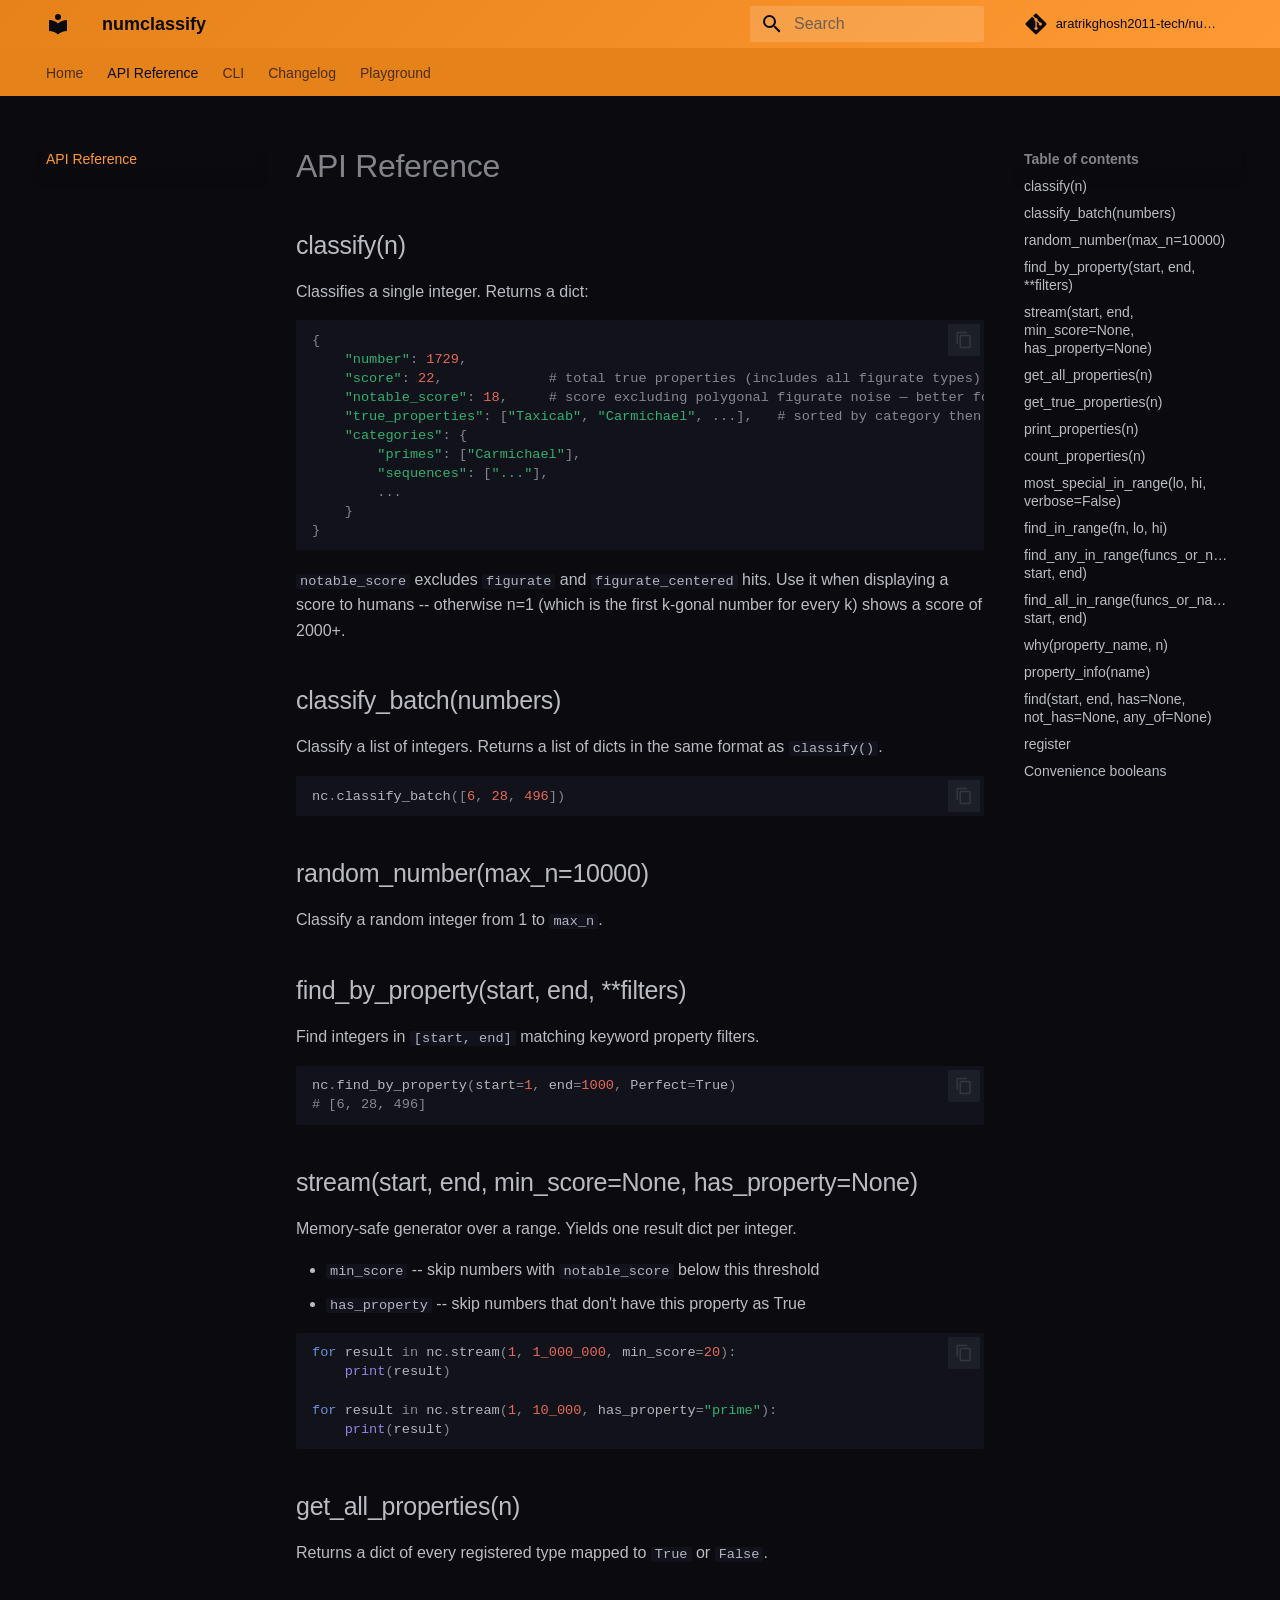
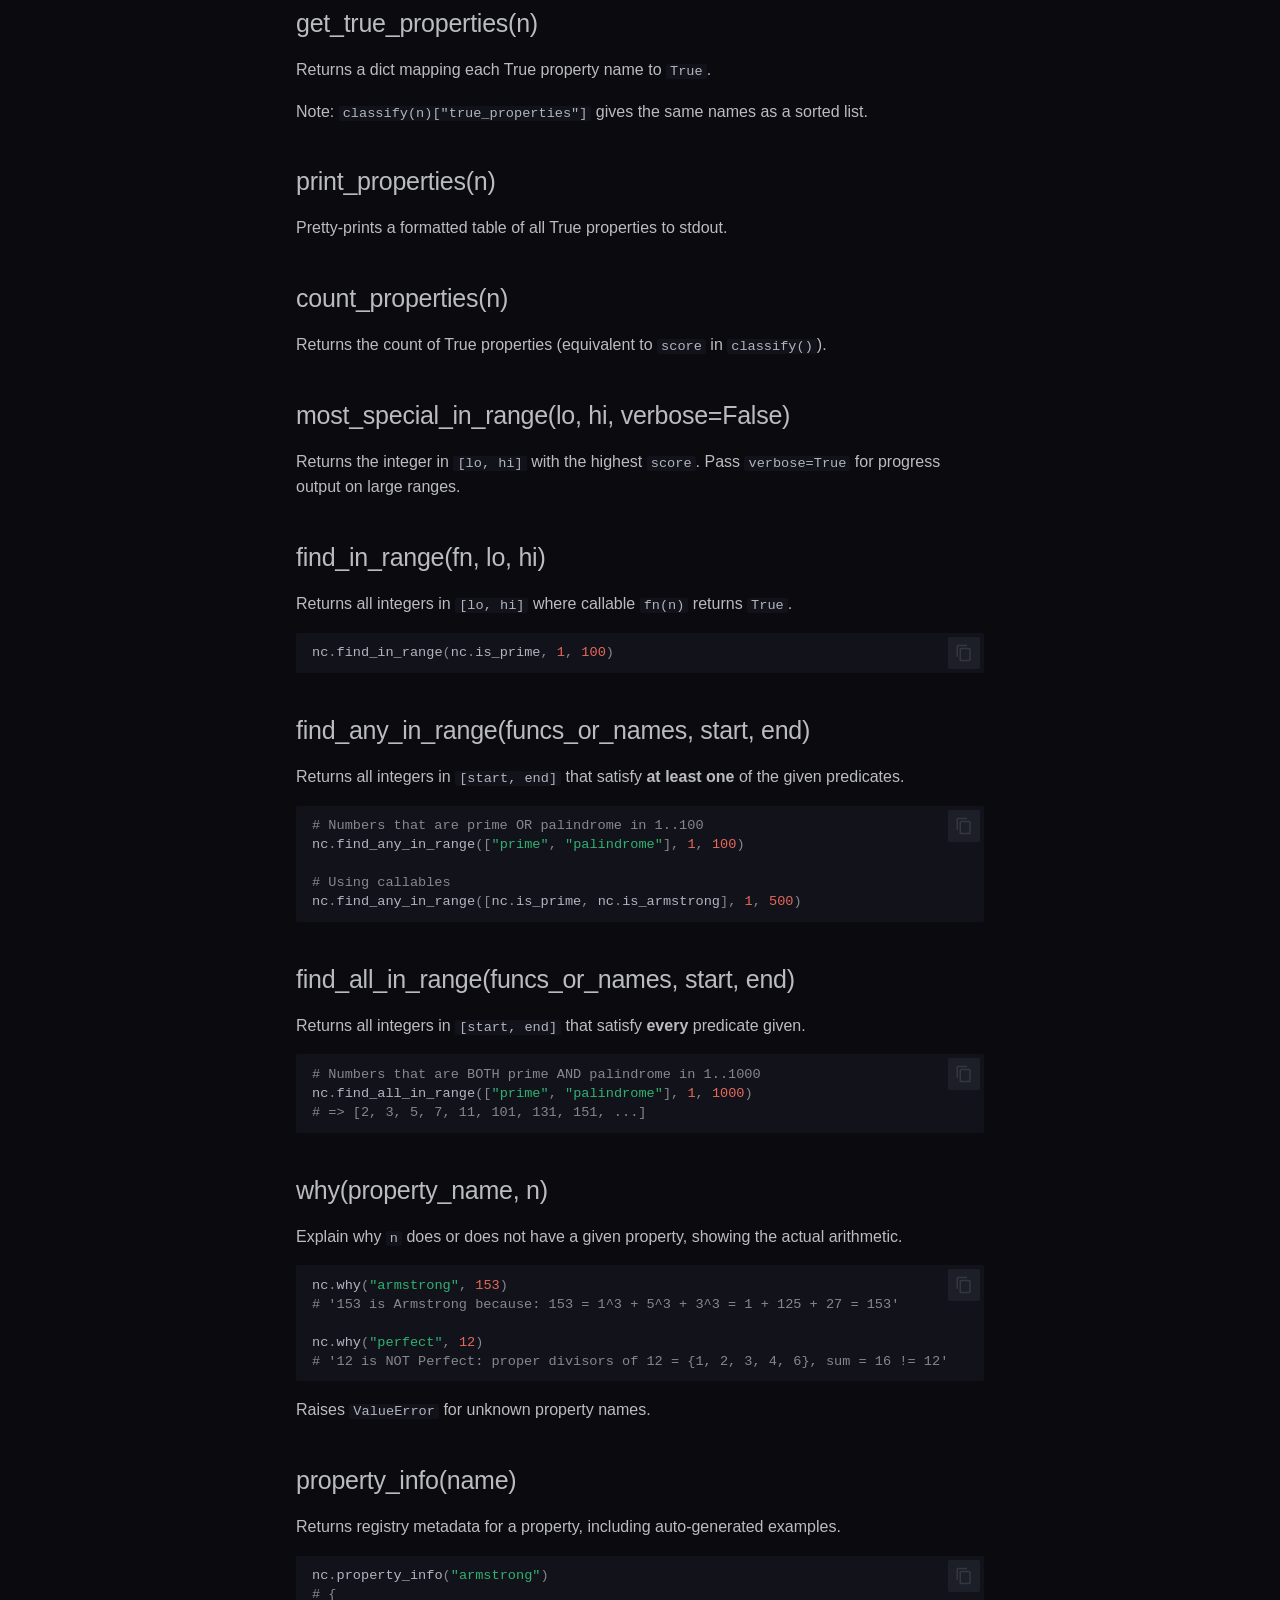
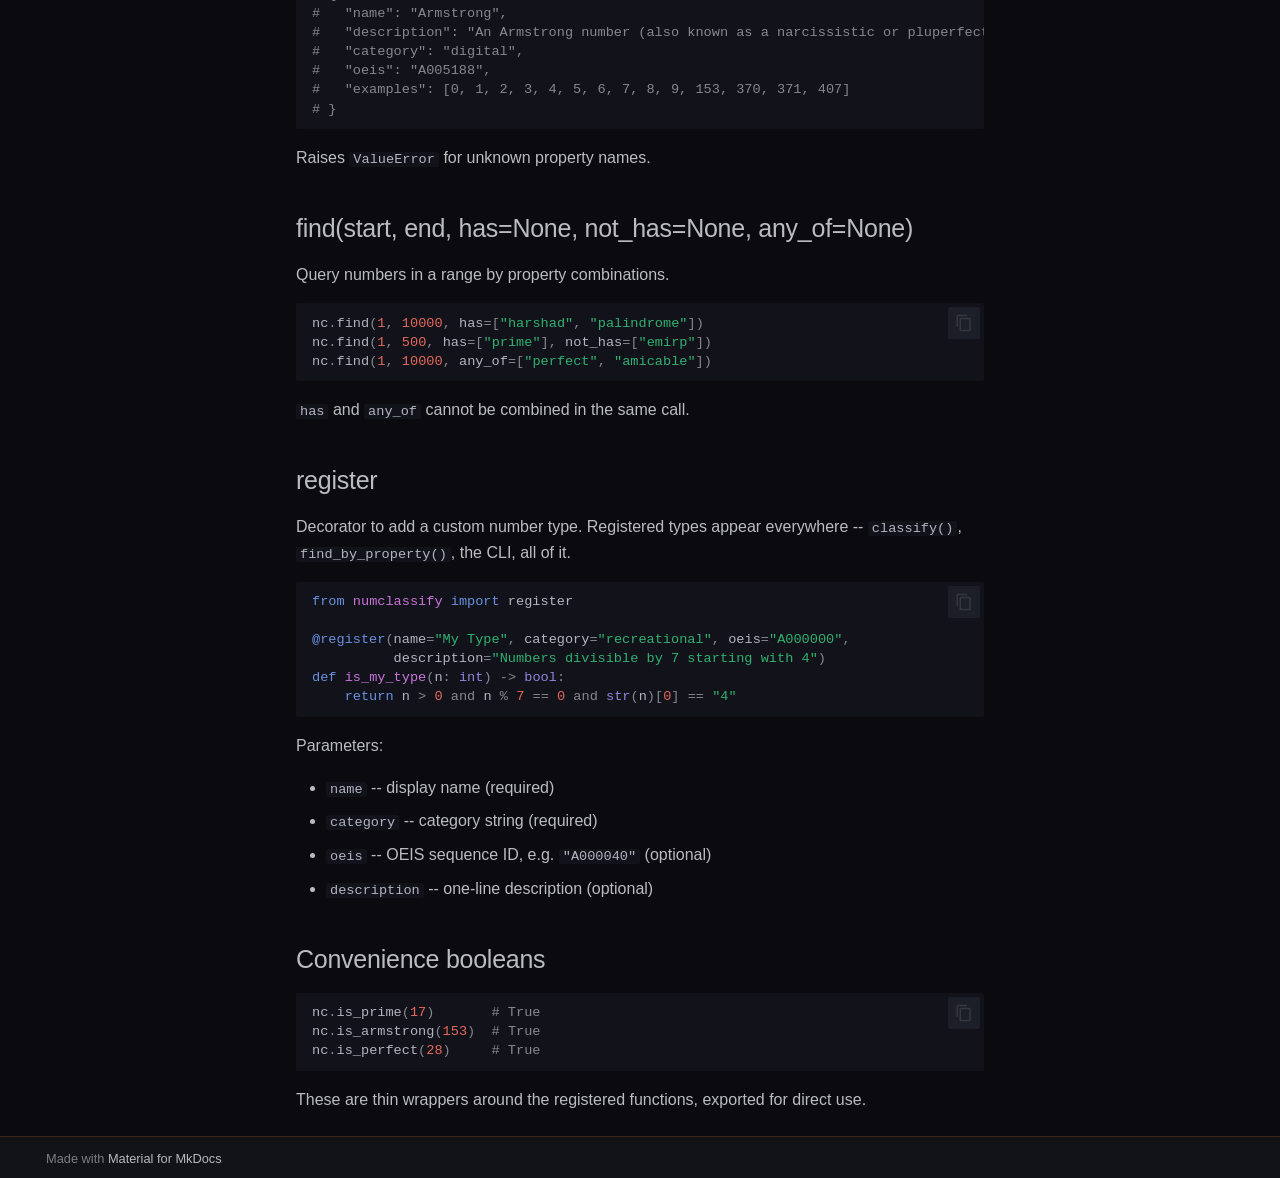
==== commit 8f6e641a: "Deployed 808c37d with MkDocs version: 1.6.1" ====
--- a/api/index.html
+++ b/api/index.html
@@ -961,13 +961,13 @@
 <h2 id="classifyn">classify(n)</h2>
 <p>Classifies a single integer. Returns a dict:</p>
 <div class="highlight"><pre><span></span><code><span class="p">{</span>
-    <span class="s2">&quot;number&quot;</span><span class="p">:</span> <span class="mi">1729</span><span class="p">,</span>
-    <span class="s2">&quot;score&quot;</span><span class="p">:</span> <span class="mi">22</span><span class="p">,</span>             <span class="c1"># total true properties (includes all figurate types)</span>
-    <span class="s2">&quot;notable_score&quot;</span><span class="p">:</span> <span class="mi">18</span><span class="p">,</span>     <span class="c1"># score excluding polygonal figurate noise — better for display</span>
-    <span class="s2">&quot;true_properties&quot;</span><span class="p">:</span> <span class="p">[</span><span class="s2">&quot;Taxicab&quot;</span><span class="p">,</span> <span class="s2">&quot;Carmichael&quot;</span><span class="p">,</span> <span class="o">...</span><span class="p">],</span>   <span class="c1"># sorted by category then name</span>
-    <span class="s2">&quot;categories&quot;</span><span class="p">:</span> <span class="p">{</span>
-        <span class="s2">&quot;primes&quot;</span><span class="p">:</span> <span class="p">[</span><span class="s2">&quot;Carmichael&quot;</span><span class="p">],</span>
-        <span class="s2">&quot;sequences&quot;</span><span class="p">:</span> <span class="p">[</span><span class="s2">&quot;...&quot;</span><span class="p">],</span>
+    <span class="s2">"number"</span><span class="p">:</span> <span class="mi">1729</span><span class="p">,</span>
+    <span class="s2">"score"</span><span class="p">:</span> <span class="mi">22</span><span class="p">,</span>             <span class="c1"># total true properties (includes all figurate types)</span>
+    <span class="s2">"notable_score"</span><span class="p">:</span> <span class="mi">18</span><span class="p">,</span>     <span class="c1"># score excluding polygonal figurate noise — better for display</span>
+    <span class="s2">"true_properties"</span><span class="p">:</span> <span class="p">[</span><span class="s2">"Taxicab"</span><span class="p">,</span> <span class="s2">"Carmichael"</span><span class="p">,</span> <span class="o">...</span><span class="p">],</span>   <span class="c1"># sorted by category then name</span>
+    <span class="s2">"categories"</span><span class="p">:</span> <span class="p">{</span>
+        <span class="s2">"primes"</span><span class="p">:</span> <span class="p">[</span><span class="s2">"Carmichael"</span><span class="p">],</span>
+        <span class="s2">"sequences"</span><span class="p">:</span> <span class="p">[</span><span class="s2">"..."</span><span class="p">],</span>
         <span class="o">...</span>
     <span class="p">}</span>
 <span class="p">}</span>
@@ -995,7 +995,7 @@
 <div class="highlight"><pre><span></span><code><span class="k">for</span> <span class="n">result</span> <span class="ow">in</span> <span class="n">nc</span><span class="o">.</span><span class="n">stream</span><span class="p">(</span><span class="mi">1</span><span class="p">,</span> <span class="mi">1_000_000</span><span class="p">,</span> <span class="n">min_score</span><span class="o">=</span><span class="mi">20</span><span class="p">):</span>
     <span class="nb">print</span><span class="p">(</span><span class="n">result</span><span class="p">)</span>
 
-<span class="k">for</span> <span class="n">result</span> <span class="ow">in</span> <span class="n">nc</span><span class="o">.</span><span class="n">stream</span><span class="p">(</span><span class="mi">1</span><span class="p">,</span> <span class="mi">10_000</span><span class="p">,</span> <span class="n">has_property</span><span class="o">=</span><span class="s2">&quot;prime&quot;</span><span class="p">):</span>
+<span class="k">for</span> <span class="n">result</span> <span class="ow">in</span> <span class="n">nc</span><span class="o">.</span><span class="n">stream</span><span class="p">(</span><span class="mi">1</span><span class="p">,</span> <span class="mi">10_000</span><span class="p">,</span> <span class="n">has_property</span><span class="o">=</span><span class="s2">"prime"</span><span class="p">):</span>
     <span class="nb">print</span><span class="p">(</span><span class="n">result</span><span class="p">)</span>
 </code></pre></div>
 <h2 id="get_all_propertiesn">get_all_properties(n)</h2>
@@ -1017,7 +1017,7 @@
 <h2 id="find_any_in_rangefuncs_or_names-start-end">find_any_in_range(funcs_or_names, start, end)</h2>
 <p>Returns all integers in <code>[start, end]</code> that satisfy <strong>at least one</strong> of the given predicates.</p>
 <div class="highlight"><pre><span></span><code><span class="c1"># Numbers that are prime OR palindrome in 1..100</span>
-<span class="n">nc</span><span class="o">.</span><span class="n">find_any_in_range</span><span class="p">([</span><span class="s2">&quot;prime&quot;</span><span class="p">,</span> <span class="s2">&quot;palindrome&quot;</span><span class="p">],</span> <span class="mi">1</span><span class="p">,</span> <span class="mi">100</span><span class="p">)</span>
+<span class="n">nc</span><span class="o">.</span><span class="n">find_any_in_range</span><span class="p">([</span><span class="s2">"prime"</span><span class="p">,</span> <span class="s2">"palindrome"</span><span class="p">],</span> <span class="mi">1</span><span class="p">,</span> <span class="mi">100</span><span class="p">)</span>
 
 <span class="c1"># Using callables</span>
 <span class="n">nc</span><span class="o">.</span><span class="n">find_any_in_range</span><span class="p">([</span><span class="n">nc</span><span class="o">.</span><span class="n">is_prime</span><span class="p">,</span> <span class="n">nc</span><span class="o">.</span><span class="n">is_armstrong</span><span class="p">],</span> <span class="mi">1</span><span class="p">,</span> <span class="mi">500</span><span class="p">)</span>
@@ -1025,35 +1025,35 @@
 <h2 id="find_all_in_rangefuncs_or_names-start-end">find_all_in_range(funcs_or_names, start, end)</h2>
 <p>Returns all integers in <code>[start, end]</code> that satisfy <strong>every</strong> predicate given.</p>
 <div class="highlight"><pre><span></span><code><span class="c1"># Numbers that are BOTH prime AND palindrome in 1..1000</span>
-<span class="n">nc</span><span class="o">.</span><span class="n">find_all_in_range</span><span class="p">([</span><span class="s2">&quot;prime&quot;</span><span class="p">,</span> <span class="s2">&quot;palindrome&quot;</span><span class="p">],</span> <span class="mi">1</span><span class="p">,</span> <span class="mi">1000</span><span class="p">)</span>
+<span class="n">nc</span><span class="o">.</span><span class="n">find_all_in_range</span><span class="p">([</span><span class="s2">"prime"</span><span class="p">,</span> <span class="s2">"palindrome"</span><span class="p">],</span> <span class="mi">1</span><span class="p">,</span> <span class="mi">1000</span><span class="p">)</span>
 <span class="c1"># =&gt; [2, 3, 5, 7, 11, 101, 131, 151, ...]</span>
 </code></pre></div>
 <h2 id="whyproperty_name-n">why(property_name, n)</h2>
 <p>Explain why <code>n</code> does or does not have a given property, showing the actual arithmetic.</p>
-<div class="highlight"><pre><span></span><code><span class="n">nc</span><span class="o">.</span><span class="n">why</span><span class="p">(</span><span class="s2">&quot;armstrong&quot;</span><span class="p">,</span> <span class="mi">153</span><span class="p">)</span>
-<span class="c1"># &#39;153 is Armstrong because: 153 = 1^3 + 5^3 + 3^3 = 1 + 125 + 27 = 153&#39;</span>
-
-<span class="n">nc</span><span class="o">.</span><span class="n">why</span><span class="p">(</span><span class="s2">&quot;perfect&quot;</span><span class="p">,</span> <span class="mi">12</span><span class="p">)</span>
-<span class="c1"># &#39;12 is NOT Perfect: proper divisors of 12 = {1, 2, 3, 4, 6}, sum = 16 != 12&#39;</span>
+<div class="highlight"><pre><span></span><code><span class="n">nc</span><span class="o">.</span><span class="n">why</span><span class="p">(</span><span class="s2">"armstrong"</span><span class="p">,</span> <span class="mi">153</span><span class="p">)</span>
+<span class="c1"># '153 is Armstrong because: 153 = 1^3 + 5^3 + 3^3 = 1 + 125 + 27 = 153'</span>
+
+<span class="n">nc</span><span class="o">.</span><span class="n">why</span><span class="p">(</span><span class="s2">"perfect"</span><span class="p">,</span> <span class="mi">12</span><span class="p">)</span>
+<span class="c1"># '12 is NOT Perfect: proper divisors of 12 = {1, 2, 3, 4, 6}, sum = 16 != 12'</span>
 </code></pre></div>
 <p>Raises <code>ValueError</code> for unknown property names.</p>
 <h2 id="property_infoname">property_info(name)</h2>
 <p>Returns registry metadata for a property, including auto-generated examples.</p>
-<div class="highlight"><pre><span></span><code><span class="n">nc</span><span class="o">.</span><span class="n">property_info</span><span class="p">(</span><span class="s2">&quot;armstrong&quot;</span><span class="p">)</span>
+<div class="highlight"><pre><span></span><code><span class="n">nc</span><span class="o">.</span><span class="n">property_info</span><span class="p">(</span><span class="s2">"armstrong"</span><span class="p">)</span>
 <span class="c1"># {</span>
-<span class="c1">#   &quot;name&quot;: &quot;Armstrong&quot;,</span>
-<span class="c1">#   &quot;description&quot;: &quot;An Armstrong number (also known as a narcissistic or pluperfect number) is an integer that is equal to the sum of its own digits each raised to the power of the number of digits.&quot;,</span>
-<span class="c1">#   &quot;category&quot;: &quot;digital&quot;,</span>
-<span class="c1">#   &quot;oeis&quot;: &quot;A005188&quot;,</span>
-<span class="c1">#   &quot;examples&quot;: [0, 1, 2, 3, 4, 5, 6, 7, 8, 9, 153, 370, 371, 407]</span>
+<span class="c1">#   "name": "Armstrong",</span>
+<span class="c1">#   "description": "An Armstrong number (also known as a narcissistic or pluperfect number) is an integer that is equal to the sum of its own digits each raised to the power of the number of digits.",</span>
+<span class="c1">#   "category": "digital",</span>
+<span class="c1">#   "oeis": "A005188",</span>
+<span class="c1">#   "examples": [0, 1, 2, 3, 4, 5, 6, 7, 8, 9, 153, 370, 371, 407]</span>
 <span class="c1"># }</span>
 </code></pre></div>
 <p>Raises <code>ValueError</code> for unknown property names.</p>
 <h2 id="findstart-end-hasnone-not_hasnone-any_ofnone">find(start, end, has=None, not_has=None, any_of=None)</h2>
 <p>Query numbers in a range by property combinations.</p>
-<div class="highlight"><pre><span></span><code><span class="n">nc</span><span class="o">.</span><span class="n">find</span><span class="p">(</span><span class="mi">1</span><span class="p">,</span> <span class="mi">10000</span><span class="p">,</span> <span class="n">has</span><span class="o">=</span><span class="p">[</span><span class="s2">&quot;harshad&quot;</span><span class="p">,</span> <span class="s2">&quot;palindrome&quot;</span><span class="p">])</span>
-<span class="n">nc</span><span class="o">.</span><span class="n">find</span><span class="p">(</span><span class="mi">1</span><span class="p">,</span> <span class="mi">500</span><span class="p">,</span> <span class="n">has</span><span class="o">=</span><span class="p">[</span><span class="s2">&quot;prime&quot;</span><span class="p">],</span> <span class="n">not_has</span><span class="o">=</span><span class="p">[</span><span class="s2">&quot;emirp&quot;</span><span class="p">])</span>
-<span class="n">nc</span><span class="o">.</span><span class="n">find</span><span class="p">(</span><span class="mi">1</span><span class="p">,</span> <span class="mi">10000</span><span class="p">,</span> <span class="n">any_of</span><span class="o">=</span><span class="p">[</span><span class="s2">&quot;perfect&quot;</span><span class="p">,</span> <span class="s2">&quot;amicable&quot;</span><span class="p">])</span>
+<div class="highlight"><pre><span></span><code><span class="n">nc</span><span class="o">.</span><span class="n">find</span><span class="p">(</span><span class="mi">1</span><span class="p">,</span> <span class="mi">10000</span><span class="p">,</span> <span class="n">has</span><span class="o">=</span><span class="p">[</span><span class="s2">"harshad"</span><span class="p">,</span> <span class="s2">"palindrome"</span><span class="p">])</span>
+<span class="n">nc</span><span class="o">.</span><span class="n">find</span><span class="p">(</span><span class="mi">1</span><span class="p">,</span> <span class="mi">500</span><span class="p">,</span> <span class="n">has</span><span class="o">=</span><span class="p">[</span><span class="s2">"prime"</span><span class="p">],</span> <span class="n">not_has</span><span class="o">=</span><span class="p">[</span><span class="s2">"emirp"</span><span class="p">])</span>
+<span class="n">nc</span><span class="o">.</span><span class="n">find</span><span class="p">(</span><span class="mi">1</span><span class="p">,</span> <span class="mi">10000</span><span class="p">,</span> <span class="n">any_of</span><span class="o">=</span><span class="p">[</span><span class="s2">"perfect"</span><span class="p">,</span> <span class="s2">"amicable"</span><span class="p">])</span>
 </code></pre></div>
 <p><code>has</code> and <code>any_of</code> cannot be combined in the same call.</p>
 <h2 id="register">register</h2>
@@ -1061,10 +1061,10 @@
 <code>find_by_property()</code>, the CLI, all of it.</p>
 <div class="highlight"><pre><span></span><code><span class="kn">from</span><span class="w"> </span><span class="nn">numclassify</span><span class="w"> </span><span class="kn">import</span> <span class="n">register</span>
 
-<span class="nd">@register</span><span class="p">(</span><span class="n">name</span><span class="o">=</span><span class="s2">&quot;My Type&quot;</span><span class="p">,</span> <span class="n">category</span><span class="o">=</span><span class="s2">&quot;recreational&quot;</span><span class="p">,</span> <span class="n">oeis</span><span class="o">=</span><span class="s2">&quot;A000000&quot;</span><span class="p">,</span>
-          <span class="n">description</span><span class="o">=</span><span class="s2">&quot;Numbers divisible by 7 starting with 4&quot;</span><span class="p">)</span>
+<span class="nd">@register</span><span class="p">(</span><span class="n">name</span><span class="o">=</span><span class="s2">"My Type"</span><span class="p">,</span> <span class="n">category</span><span class="o">=</span><span class="s2">"recreational"</span><span class="p">,</span> <span class="n">oeis</span><span class="o">=</span><span class="s2">"A000000"</span><span class="p">,</span>
+          <span class="n">description</span><span class="o">=</span><span class="s2">"Numbers divisible by 7 starting with 4"</span><span class="p">)</span>
 <span class="k">def</span><span class="w"> </span><span class="nf">is_my_type</span><span class="p">(</span><span class="n">n</span><span class="p">:</span> <span class="nb">int</span><span class="p">)</span> <span class="o">-&gt;</span> <span class="nb">bool</span><span class="p">:</span>
-    <span class="k">return</span> <span class="n">n</span> <span class="o">&gt;</span> <span class="mi">0</span> <span class="ow">and</span> <span class="n">n</span> <span class="o">%</span> <span class="mi">7</span> <span class="o">==</span> <span class="mi">0</span> <span class="ow">and</span> <span class="nb">str</span><span class="p">(</span><span class="n">n</span><span class="p">)[</span><span class="mi">0</span><span class="p">]</span> <span class="o">==</span> <span class="s2">&quot;4&quot;</span>
+    <span class="k">return</span> <span class="n">n</span> <span class="o">&gt;</span> <span class="mi">0</span> <span class="ow">and</span> <span class="n">n</span> <span class="o">%</span> <span class="mi">7</span> <span class="o">==</span> <span class="mi">0</span> <span class="ow">and</span> <span class="nb">str</span><span class="p">(</span><span class="n">n</span><span class="p">)[</span><span class="mi">0</span><span class="p">]</span> <span class="o">==</span> <span class="s2">"4"</span>
 </code></pre></div>
 <p>Parameters:</p>
 <ul>
